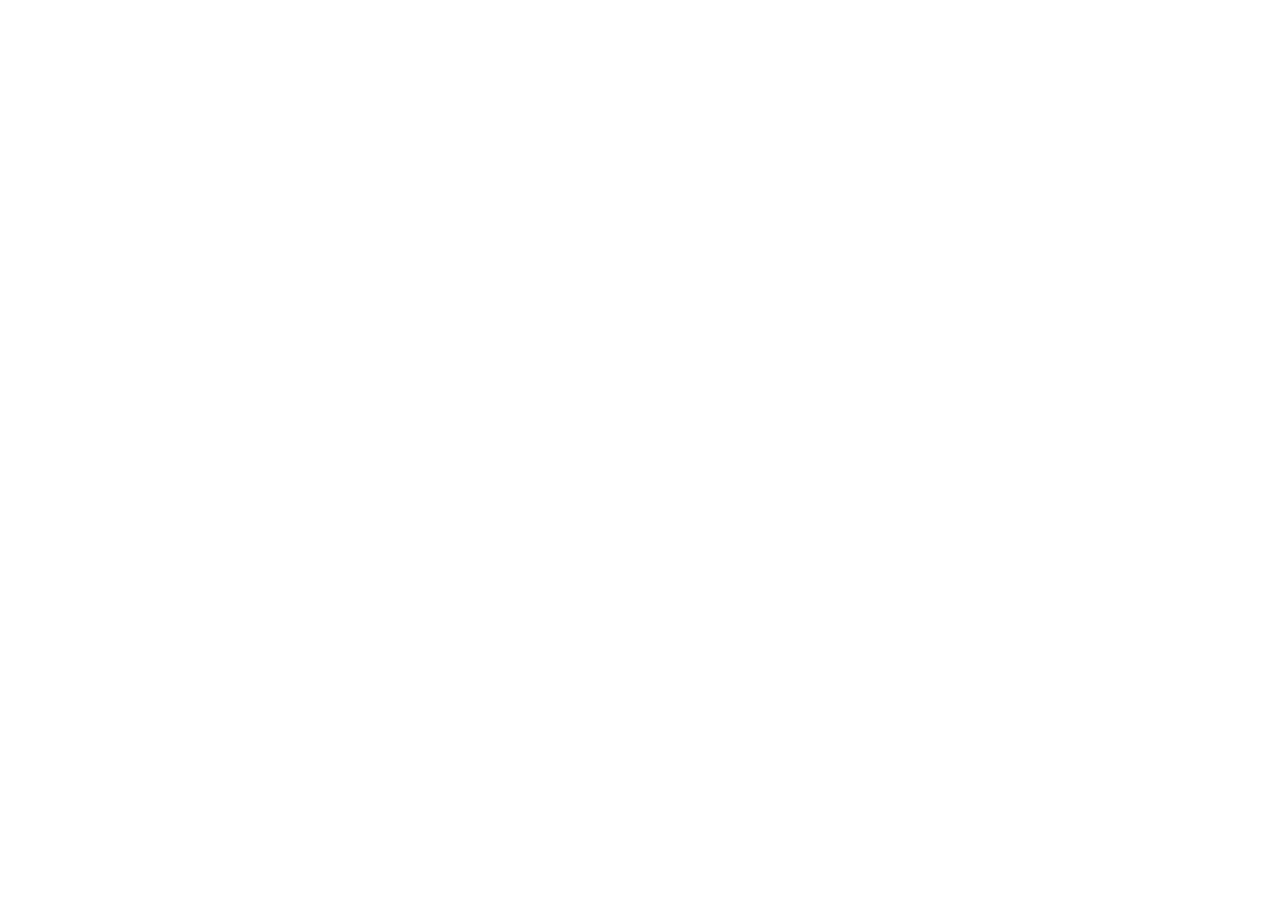
==== index.html @ 214df794 "Add files via upload" ====
<!doctype html>
<html lang="pt-PT">

  <head>
    <meta charset="UTF-8" />
    <meta
      name="viewport"
      content="width=device-width, initial-scale=1.0, maximum-scale=1" />
    <meta name="theme-color" content="#101b34" />
    <meta name="application-name" content="QualiControl" />
    <meta name="apple-mobile-web-app-capable" content="yes" />
    <meta name="apple-mobile-web-app-status-bar-style" content="black-translucent" />
    <link rel="apple-touch-icon" href="/manus-storage/qualicontrol-pwa-512_d191e79d.png" />
    <title>QualiControl</title>
    <!-- THIS IS THE START OF A COMMENT BLOCK, BLOCK TO BE DELETED: Google Fonts here, example:
    <link rel="preconnect" href="https://fonts.googleapis.com" />
    <link rel="preconnect" href="https://fonts.gstatic.com" crossorigin />
    <link href="https://fonts.googleapis.com/css2?family=Inter:wght@400;500;600;700&display=swap" rel="stylesheet" />
    THIS IS THE END OF A COMMENT BLOCK, BLOCK TO BE DELETED -->
    <script type="module" crossorigin src="/assets/index-Bq9Lultk.js"></script>
    <link rel="stylesheet" crossorigin href="/assets/index-f9UstRz8.css">
  <link rel="manifest" href="/manifest.webmanifest"><script id="vite-plugin-pwa:register-sw" src="/registerSW.js"></script></head>

  <body>
    <script id="manus-runtime">window.__MANUS_HOST_DEV__ = false;
(function(){"use strict";var Mr={exports:{}},Kn={};/**
 * @license React
 * react-jsx-runtime.production.js
 *
 * Copyright (c) Meta Platforms, Inc. and affiliates.
 *
 * This source code is licensed under the MIT license found in the
 * LICENSE file in the root directory of this source tree.
 */var Fc;function dm(){if(Fc)return Kn;Fc=1;var r=Symbol.for("react.transitional.element"),i=Symbol.for("react.fragment");function c(s,d,m){var x=null;if(m!==void 0&&(x=""+m),d.key!==void 0&&(x=""+d.key),"key"in d){m={};for(var R in d)R!=="key"&&(m[R]=d[R])}else m=d;return d=m.ref,{$$typeof:r,type:s,key:x,ref:d!==void 0?d:null,props:m}}return Kn.Fragment=i,Kn.jsx=c,Kn.jsxs=c,Kn}var Ic;function fm(){return Ic||(Ic=1,Mr.exports=dm()),Mr.exports}var h=fm(),Ar={exports:{}},Pn={},Rr={exports:{}},Nr={};/**
 * @license React
 * scheduler.production.js
 *
 * Copyright (c) Meta Platforms, Inc. and affiliates.
 *
 * This source code is licensed under the MIT license found in the
 * LICENSE file in the root directory of this source tree.
 */var tu;function hm(){return tu||(tu=1,function(r){function i(A,q){var B=A.length;A.push(q);t:for(;0<B;){var bt=B-1>>>1,p=A[bt];if(0<d(p,q))A[bt]=q,A[B]=p,B=bt;else break t}}function c(A){return A.length===0?null:A[0]}function s(A){if(A.length===0)return null;var q=A[0],B=A.pop();if(B!==q){A[0]=B;t:for(var bt=0,p=A.length,O=p>>>1;bt<O;){var X=2*(bt+1)-1,G=A[X],Z=X+1,st=A[Z];if(0>d(G,B))Z<p&&0>d(st,G)?(A[bt]=st,A[Z]=B,bt=Z):(A[bt]=G,A[X]=B,bt=X);else if(Z<p&&0>d(st,B))A[bt]=st,A[Z]=B,bt=Z;else break t}}return q}function d(A,q){var B=A.sortIndex-q.sortIndex;return B!==0?B:A.id-q.id}if(r.unstable_now=void 0,typeof performance=="object"&&typeof performance.now=="function"){var m=performance;r.unstable_now=function(){return m.now()}}else{var x=Date,R=x.now();r.unstable_now=function(){return x.now()-R}}var C=[],v=[],D=1,j=null,J=3,at=!1,$=!1,nt=!1,ct=!1,ht=typeof setTimeout=="function"?setTimeout:null,St=typeof clearTimeout=="function"?clearTimeout:null,_=typeof setImmediate<"u"?setImmediate:null;function Y(A){for(var q=c(v);q!==null;){if(q.callback===null)s(v);else if(q.startTime<=A)s(v),q.sortIndex=q.expirationTime,i(C,q);else break;q=c(v)}}function H(A){if(nt=!1,Y(A),!$)if(c(C)!==null)$=!0,it||(it=!0,Bt());else{var q=c(v);q!==null&&Mt(H,q.startTime-A)}}var it=!1,rt=-1,V=5,xt=-1;function Be(){return ct?!0:!(r.unstable_now()-xt<V)}function te(){if(ct=!1,it){var A=r.unstable_now();xt=A;var q=!0;try{t:{$=!1,nt&&(nt=!1,St(rt),rt=-1),at=!0;var B=J;try{e:{for(Y(A),j=c(C);j!==null&&!(j.expirationTime>A&&Be());){var bt=j.callback;if(typeof bt=="function"){j.callback=null,J=j.priorityLevel;var p=bt(j.expirationTime<=A);if(A=r.unstable_now(),typeof p=="function"){j.callback=p,Y(A),q=!0;break e}j===c(C)&&s(C),Y(A)}else s(C);j=c(C)}if(j!==null)q=!0;else{var O=c(v);O!==null&&Mt(H,O.startTime-A),q=!1}}break t}finally{j=null,J=B,at=!1}q=void 0}}finally{q?Bt():it=!1}}}var Bt;if(typeof _=="function")Bt=function(){_(te)};else if(typeof MessageChannel<"u"){var me=new MessageChannel,Se=me.port2;me.port1.onmessage=te,Bt=function(){Se.postMessage(null)}}else Bt=function(){ht(te,0)};function Mt(A,q){rt=ht(function(){A(r.unstable_now())},q)}r.unstable_IdlePriority=5,r.unstable_ImmediatePriority=1,r.unstable_LowPriority=4,r.unstable_NormalPriority=3,r.unstable_Profiling=null,r.unstable_UserBlockingPriority=2,r.unstable_cancelCallback=function(A){A.callback=null},r.unstable_forceFrameRate=function(A){0>A||125<A?console.error("forceFrameRate takes a positive int between 0 and 125, forcing frame rates higher than 125 fps is not supported"):V=0<A?Math.floor(1e3/A):5},r.unstable_getCurrentPriorityLevel=function(){return J},r.unstable_next=function(A){switch(J){case 1:case 2:case 3:var q=3;break;default:q=J}var B=J;J=q;try{return A()}finally{J=B}},r.unstable_requestPaint=function(){ct=!0},r.unstable_runWithPriority=function(A,q){switch(A){case 1:case 2:case 3:case 4:case 5:break;default:A=3}var B=J;J=A;try{return q()}finally{J=B}},r.unstable_scheduleCallback=function(A,q,B){var bt=r.unstable_now();switch(typeof B=="object"&&B!==null?(B=B.delay,B=typeof B=="number"&&0<B?bt+B:bt):B=bt,A){case 1:var p=-1;break;case 2:p=250;break;case 5:p=1073741823;break;case 4:p=1e4;break;default:p=5e3}return p=B+p,A={id:D++,callback:q,priorityLevel:A,startTime:B,expirationTime:p,sortIndex:-1},B>bt?(A.sortIndex=B,i(v,A),c(C)===null&&A===c(v)&&(nt?(St(rt),rt=-1):nt=!0,Mt(H,B-bt))):(A.sortIndex=p,i(C,A),$||at||($=!0,it||(it=!0,Bt()))),A},r.unstable_shouldYield=Be,r.unstable_wrapCallback=function(A){var q=J;return function(){var B=J;J=q;try{return A.apply(this,arguments)}finally{J=B}}}}(Nr)),Nr}var eu;function mm(){return eu||(eu=1,Rr.exports=hm()),Rr.exports}var zr={exports:{}},ut={};/**
 * @license React
 * react.production.js
 *
 * Copyright (c) Meta Platforms, Inc. and affiliates.
 *
 * This source code is licensed under the MIT license found in the
 * LICENSE file in the root directory of this source tree.
 */var lu;function gm(){if(lu)return ut;lu=1;var r=Symbol.for("react.transitional.element"),i=Symbol.for("react.portal"),c=Symbol.for("react.fragment"),s=Symbol.for("react.strict_mode"),d=Symbol.for("react.profiler"),m=Symbol.for("react.consumer"),x=Symbol.for("react.context"),R=Symbol.for("react.forward_ref"),C=Symbol.for("react.suspense"),v=Symbol.for("react.memo"),D=Symbol.for("react.lazy"),j=Symbol.iterator;function J(p){return p===null||typeof p!="object"?null:(p=j&&p[j]||p["@@iterator"],typeof p=="function"?p:null)}var at={isMounted:function(){return!1},enqueueForceUpdate:function(){},enqueueReplaceState:function(){},enqueueSetState:function(){}},$=Object.assign,nt={};function ct(p,O,X){this.props=p,this.context=O,this.refs=nt,this.updater=X||at}ct.prototype.isReactComponent={},ct.prototype.setState=function(p,O){if(typeof p!="object"&&typeof p!="function"&&p!=null)throw Error("takes an object of state variables to update or a function which returns an object of state variables.");this.updater.enqueueSetState(this,p,O,"setState")},ct.prototype.forceUpdate=function(p){this.updater.enqueueForceUpdate(this,p,"forceUpdate")};function ht(){}ht.prototype=ct.prototype;function St(p,O,X){this.props=p,this.context=O,this.refs=nt,this.updater=X||at}var _=St.prototype=new ht;_.constructor=St,$(_,ct.prototype),_.isPureReactComponent=!0;var Y=Array.isArray,H={H:null,A:null,T:null,S:null,V:null},it=Object.prototype.hasOwnProperty;function rt(p,O,X,G,Z,st){return X=st.ref,{$$typeof:r,type:p,key:O,ref:X!==void 0?X:null,props:st}}function V(p,O){return rt(p.type,O,void 0,void 0,void 0,p.props)}function xt(p){return typeof p=="object"&&p!==null&&p.$$typeof===r}function Be(p){var O={"=":"=0",":":"=2"};return"$"+p.replace(/[=:]/g,function(X){return O[X]})}var te=/\/+/g;function Bt(p,O){return typeof p=="object"&&p!==null&&p.key!=null?Be(""+p.key):O.toString(36)}function me(){}function Se(p){switch(p.status){case"fulfilled":return p.value;case"rejected":throw p.reason;default:switch(typeof p.status=="string"?p.then(me,me):(p.status="pending",p.then(function(O){p.status==="pending"&&(p.status="fulfilled",p.value=O)},function(O){p.status==="pending"&&(p.status="rejected",p.reason=O)})),p.status){case"fulfilled":return p.value;case"rejected":throw p.reason}}throw p}function Mt(p,O,X,G,Z){var st=typeof p;(st==="undefined"||st==="boolean")&&(p=null);var I=!1;if(p===null)I=!0;else switch(st){case"bigint":case"string":case"number":I=!0;break;case"object":switch(p.$$typeof){case r:case i:I=!0;break;case D:return I=p._init,Mt(I(p._payload),O,X,G,Z)}}if(I)return Z=Z(p),I=G===""?"."+Bt(p,0):G,Y(Z)?(X="",I!=null&&(X=I.replace(te,"$&/")+"/"),Mt(Z,O,X,"",function(Jt){return Jt})):Z!=null&&(xt(Z)&&(Z=V(Z,X+(Z.key==null||p&&p.key===Z.key?"":(""+Z.key).replace(te,"$&/")+"/")+I)),O.push(Z)),1;I=0;var gt=G===""?".":G+":";if(Y(p))for(var Tt=0;Tt<p.length;Tt++)G=p[Tt],st=gt+Bt(G,Tt),I+=Mt(G,O,X,st,Z);else if(Tt=J(p),typeof Tt=="function")for(p=Tt.call(p),Tt=0;!(G=p.next()).done;)G=G.value,st=gt+Bt(G,Tt++),I+=Mt(G,O,X,st,Z);else if(st==="object"){if(typeof p.then=="function")return Mt(Se(p),O,X,G,Z);throw O=String(p),Error("Objects are not valid as a React child (found: "+(O==="[object Object]"?"object with keys {"+Object.keys(p).join(", ")+"}":O)+"). If you meant to render a collection of children, use an array instead.")}return I}function A(p,O,X){if(p==null)return p;var G=[],Z=0;return Mt(p,G,"","",function(st){return O.call(X,st,Z++)}),G}function q(p){if(p._status===-1){var O=p._result;O=O(),O.then(function(X){(p._status===0||p._status===-1)&&(p._status=1,p._result=X)},function(X){(p._status===0||p._status===-1)&&(p._status=2,p._result=X)}),p._status===-1&&(p._status=0,p._result=O)}if(p._status===1)return p._result.default;throw p._result}var B=typeof reportError=="function"?reportError:function(p){if(typeof window=="object"&&typeof window.ErrorEvent=="function"){var O=new window.ErrorEvent("error",{bubbles:!0,cancelable:!0,message:typeof p=="object"&&p!==null&&typeof p.message=="string"?String(p.message):String(p),error:p});if(!window.dispatchEvent(O))return}else if(typeof process=="object"&&typeof process.emit=="function"){process.emit("uncaughtException",p);return}console.error(p)};function bt(){}return ut.Children={map:A,forEach:function(p,O,X){A(p,function(){O.apply(this,arguments)},X)},count:function(p){var O=0;return A(p,function(){O++}),O},toArray:function(p){return A(p,function(O){return O})||[]},only:function(p){if(!xt(p))throw Error("React.Children.only expected to receive a single React element child.");return p}},ut.Component=ct,ut.Fragment=c,ut.Profiler=d,ut.PureComponent=St,ut.StrictMode=s,ut.Suspense=C,ut.__CLIENT_INTERNALS_DO_NOT_USE_OR_WARN_USERS_THEY_CANNOT_UPGRADE=H,ut.__COMPILER_RUNTIME={__proto__:null,c:function(p){return H.H.useMemoCache(p)}},ut.cache=function(p){return function(){return p.apply(null,arguments)}},ut.cloneElement=function(p,O,X){if(p==null)throw Error("The argument must be a React element, but you passed "+p+".");var G=$({},p.props),Z=p.key,st=void 0;if(O!=null)for(I in O.ref!==void 0&&(st=void 0),O.key!==void 0&&(Z=""+O.key),O)!it.call(O,I)||I==="key"||I==="__self"||I==="__source"||I==="ref"&&O.ref===void 0||(G[I]=O[I]);var I=arguments.length-2;if(I===1)G.children=X;else if(1<I){for(var gt=Array(I),Tt=0;Tt<I;Tt++)gt[Tt]=arguments[Tt+2];G.children=gt}return rt(p.type,Z,void 0,void 0,st,G)},ut.createContext=function(p){return p={$$typeof:x,_currentValue:p,_currentValue2:p,_threadCount:0,Provider:null,Consumer:null},p.Provider=p,p.Consumer={$$typeof:m,_context:p},p},ut.createElement=function(p,O,X){var G,Z={},st=null;if(O!=null)for(G in O.key!==void 0&&(st=""+O.key),O)it.call(O,G)&&G!=="key"&&G!=="__self"&&G!=="__source"&&(Z[G]=O[G]);var I=arguments.length-2;if(I===1)Z.children=X;else if(1<I){for(var gt=Array(I),Tt=0;Tt<I;Tt++)gt[Tt]=arguments[Tt+2];Z.children=gt}if(p&&p.defaultProps)for(G in I=p.defaultProps,I)Z[G]===void 0&&(Z[G]=I[G]);return rt(p,st,void 0,void 0,null,Z)},ut.createRef=function(){return{current:null}},ut.forwardRef=function(p){return{$$typeof:R,render:p}},ut.isValidElement=xt,ut.lazy=function(p){return{$$typeof:D,_payload:{_status:-1,_result:p},_init:q}},ut.memo=function(p,O){return{$$typeof:v,type:p,compare:O===void 0?null:O}},ut.startTransition=function(p){var O=H.T,X={};H.T=X;try{var G=p(),Z=H.S;Z!==null&&Z(X,G),typeof G=="object"&&G!==null&&typeof G.then=="function"&&G.then(bt,B)}catch(st){B(st)}finally{H.T=O}},ut.unstable_useCacheRefresh=function(){return H.H.useCacheRefresh()},ut.use=function(p){return H.H.use(p)},ut.useActionState=function(p,O,X){return H.H.useActionState(p,O,X)},ut.useCallback=function(p,O){return H.H.useCallback(p,O)},ut.useContext=function(p){return H.H.useContext(p)},ut.useDebugValue=function(){},ut.useDeferredValue=function(p,O){return H.H.useDeferredValue(p,O)},ut.useEffect=function(p,O,X){var G=H.H;if(typeof X=="function")throw Error("useEffect CRUD overload is not enabled in this build of React.");return G.useEffect(p,O)},ut.useId=function(){return H.H.useId()},ut.useImperativeHandle=function(p,O,X){return H.H.useImperativeHandle(p,O,X)},ut.useInsertionEffect=function(p,O){return H.H.useInsertionEffect(p,O)},ut.useLayoutEffect=function(p,O){return H.H.useLayoutEffect(p,O)},ut.useMemo=function(p,O){return H.H.useMemo(p,O)},ut.useOptimistic=function(p,O){return H.H.useOptimistic(p,O)},ut.useReducer=function(p,O,X){return H.H.useReducer(p,O,X)},ut.useRef=function(p){return H.H.useRef(p)},ut.useState=function(p){return H.H.useState(p)},ut.useSyncExternalStore=function(p,O,X){return H.H.useSyncExternalStore(p,O,X)},ut.useTransition=function(){return H.H.useTransition()},ut.version="19.1.1",ut}var au;function _r(){return au||(au=1,zr.exports=gm()),zr.exports}var kr={exports:{}},he={};/**
 * @license React
 * react-dom.production.js
 *
 * Copyright (c) Meta Platforms, Inc. and affiliates.
 *
 * This source code is licensed under the MIT license found in the
 * LICENSE file in the root directory of this source tree.
 */var nu;function pm(){if(nu)return he;nu=1;var r=_r();function i(C){var v="https://react.dev/errors/"+C;if(1<arguments.length){v+="?args[]="+encodeURIComponent(arguments[1]);for(var D=2;D<arguments.length;D++)v+="&args[]="+encodeURIComponent(arguments[D])}return"Minified React error #"+C+"; visit "+v+" for the full message or use the non-minified dev environment for full errors and additional helpful warnings."}function c(){}var s={d:{f:c,r:function(){throw Error(i(522))},D:c,C:c,L:c,m:c,X:c,S:c,M:c},p:0,findDOMNode:null},d=Symbol.for("react.portal");function m(C,v,D){var j=3<arguments.length&&arguments[3]!==void 0?arguments[3]:null;return{$$typeof:d,key:j==null?null:""+j,children:C,containerInfo:v,implementation:D}}var x=r.__CLIENT_INTERNALS_DO_NOT_USE_OR_WARN_USERS_THEY_CANNOT_UPGRADE;function R(C,v){if(C==="font")return"";if(typeof v=="string")return v==="use-credentials"?v:""}return he.__DOM_INTERNALS_DO_NOT_USE_OR_WARN_USERS_THEY_CANNOT_UPGRADE=s,he.createPortal=function(C,v){var D=2<arguments.length&&arguments[2]!==void 0?arguments[2]:null;if(!v||v.nodeType!==1&&v.nodeType!==9&&v.nodeType!==11)throw Error(i(299));return m(C,v,null,D)},he.flushSync=function(C){var v=x.T,D=s.p;try{if(x.T=null,s.p=2,C)return C()}finally{x.T=v,s.p=D,s.d.f()}},he.preconnect=function(C,v){typeof C=="string"&&(v?(v=v.crossOrigin,v=typeof v=="string"?v==="use-credentials"?v:"":void 0):v=null,s.d.C(C,v))},he.prefetchDNS=function(C){typeof C=="string"&&s.d.D(C)},he.preinit=function(C,v){if(typeof C=="string"&&v&&typeof v.as=="string"){var D=v.as,j=R(D,v.crossOrigin),J=typeof v.integrity=="string"?v.integrity:void 0,at=typeof v.fetchPriority=="string"?v.fetchPriority:void 0;D==="style"?s.d.S(C,typeof v.precedence=="string"?v.precedence:void 0,{crossOrigin:j,integrity:J,fetchPriority:at}):D==="script"&&s.d.X(C,{crossOrigin:j,integrity:J,fetchPriority:at,nonce:typeof v.nonce=="string"?v.nonce:void 0})}},he.preinitModule=function(C,v){if(typeof C=="string")if(typeof v=="object"&&v!==null){if(v.as==null||v.as==="script"){var D=R(v.as,v.crossOrigin);s.d.M(C,{crossOrigin:D,integrity:typeof v.integrity=="string"?v.integrity:void 0,nonce:typeof v.nonce=="string"?v.nonce:void 0})}}else v==null&&s.d.M(C)},he.preload=function(C,v){if(typeof C=="string"&&typeof v=="object"&&v!==null&&typeof v.as=="string"){var D=v.as,j=R(D,v.crossOrigin);s.d.L(C,D,{crossOrigin:j,integrity:typeof v.integrity=="string"?v.integrity:void 0,nonce:typeof v.nonce=="string"?v.nonce:void 0,type:typeof v.type=="string"?v.type:void 0,fetchPriority:typeof v.fetchPriority=="string"?v.fetchPriority:void 0,referrerPolicy:typeof v.referrerPolicy=="string"?v.referrerPolicy:void 0,imageSrcSet:typeof v.imageSrcSet=="string"?v.imageSrcSet:void 0,imageSizes:typeof v.imageSizes=="string"?v.imageSizes:void 0,media:typeof v.media=="string"?v.media:void 0})}},he.preloadModule=function(C,v){if(typeof C=="string")if(v){var D=R(v.as,v.crossOrigin);s.d.m(C,{as:typeof v.as=="string"&&v.as!=="script"?v.as:void 0,crossOrigin:D,integrity:typeof v.integrity=="string"?v.integrity:void 0})}else s.d.m(C)},he.requestFormReset=function(C){s.d.r(C)},he.unstable_batchedUpdates=function(C,v){return C(v)},he.useFormState=function(C,v,D){return x.H.useFormState(C,v,D)},he.useFormStatus=function(){return x.H.useHostTransitionStatus()},he.version="19.1.1",he}var ou;function ym(){if(ou)return kr.exports;ou=1;function r(){if(!(typeof __REACT_DEVTOOLS_GLOBAL_HOOK__>"u"||typeof __REACT_DEVTOOLS_GLOBAL_HOOK__.checkDCE!="function"))try{__REACT_DEVTOOLS_GLOBAL_HOOK__.checkDCE(r)}catch(i){console.error(i)}}return r(),kr.exports=pm(),kr.exports}/**
 * @license React
 * react-dom-client.production.js
 *
 * Copyright (c) Meta Platforms, Inc. and affiliates.
 *
 * This source code is licensed under the MIT license found in the
 * LICENSE file in the root directory of this source tree.
 */var iu;function vm(){if(iu)return Pn;iu=1;var r=mm(),i=_r(),c=ym();function s(t){var e="https://react.dev/errors/"+t;if(1<arguments.length){e+="?args[]="+encodeURIComponent(arguments[1]);for(var l=2;l<arguments.length;l++)e+="&args[]="+encodeURIComponent(arguments[l])}return"Minified React error #"+t+"; visit "+e+" for the full message or use the non-minified dev environment for full errors and additional helpful warnings."}function d(t){return!(!t||t.nodeType!==1&&t.nodeType!==9&&t.nodeType!==11)}function m(t){var e=t,l=t;if(t.alternate)for(;e.return;)e=e.return;else{t=e;do e=t,(e.flags&4098)!==0&&(l=e.return),t=e.return;while(t)}return e.tag===3?l:null}function x(t){if(t.tag===13){var e=t.memoizedState;if(e===null&&(t=t.alternate,t!==null&&(e=t.memoizedState)),e!==null)return e.dehydrated}return null}function R(t){if(m(t)!==t)throw Error(s(188))}function C(t){var e=t.alternate;if(!e){if(e=m(t),e===null)throw Error(s(188));return e!==t?null:t}for(var l=t,a=e;;){var n=l.return;if(n===null)break;var o=n.alternate;if(o===null){if(a=n.return,a!==null){l=a;continue}break}if(n.child===o.child){for(o=n.child;o;){if(o===l)return R(n),t;if(o===a)return R(n),e;o=o.sibling}throw Error(s(188))}if(l.return!==a.return)l=n,a=o;else{for(var u=!1,f=n.child;f;){if(f===l){u=!0,l=n,a=o;break}if(f===a){u=!0,a=n,l=o;break}f=f.sibling}if(!u){for(f=o.child;f;){if(f===l){u=!0,l=o,a=n;break}if(f===a){u=!0,a=o,l=n;break}f=f.sibling}if(!u)throw Error(s(189))}}if(l.alternate!==a)throw Error(s(190))}if(l.tag!==3)throw Error(s(188));return l.stateNode.current===l?t:e}function v(t){var e=t.tag;if(e===5||e===26||e===27||e===6)return t;for(t=t.child;t!==null;){if(e=v(t),e!==null)return e;t=t.sibling}return null}var D=Object.assign,j=Symbol.for("react.element"),J=Symbol.for("react.transitional.element"),at=Symbol.for("react.portal"),$=Symbol.for("react.fragment"),nt=Symbol.for("react.strict_mode"),ct=Symbol.for("react.profiler"),ht=Symbol.for("react.provider"),St=Symbol.for("react.consumer"),_=Symbol.for("react.context"),Y=Symbol.for("react.forward_ref"),H=Symbol.for("react.suspense"),it=Symbol.for("react.suspense_list"),rt=Symbol.for("react.memo"),V=Symbol.for("react.lazy"),xt=Symbol.for("react.activity"),Be=Symbol.for("react.memo_cache_sentinel"),te=Symbol.iterator;function Bt(t){return t===null||typeof t!="object"?null:(t=te&&t[te]||t["@@iterator"],typeof t=="function"?t:null)}var me=Symbol.for("react.client.reference");function Se(t){if(t==null)return null;if(typeof t=="function")return t.$$typeof===me?null:t.displayName||t.name||null;if(typeof t=="string")return t;switch(t){case $:return"Fragment";case ct:return"Profiler";case nt:return"StrictMode";case H:return"Suspense";case it:return"SuspenseList";case xt:return"Activity"}if(typeof t=="object")switch(t.$$typeof){case at:return"Portal";case _:return(t.displayName||"Context")+".Provider";case St:return(t._context.displayName||"Context")+".Consumer";case Y:var e=t.render;return t=t.displayName,t||(t=e.displayName||e.name||"",t=t!==""?"ForwardRef("+t+")":"ForwardRef"),t;case rt:return e=t.displayName||null,e!==null?e:Se(t.type)||"Memo";case V:e=t._payload,t=t._init;try{return Se(t(e))}catch{}}return null}var Mt=Array.isArray,A=i.__CLIENT_INTERNALS_DO_NOT_USE_OR_WARN_USERS_THEY_CANNOT_UPGRADE,q=c.__DOM_INTERNALS_DO_NOT_USE_OR_WARN_USERS_THEY_CANNOT_UPGRADE,B={pending:!1,data:null,method:null,action:null},bt=[],p=-1;function O(t){return{current:t}}function X(t){0>p||(t.current=bt[p],bt[p]=null,p--)}function G(t,e){p++,bt[p]=t.current,t.current=e}var Z=O(null),st=O(null),I=O(null),gt=O(null);function Tt(t,e){switch(G(I,e),G(st,t),G(Z,null),e.nodeType){case 9:case 11:t=(t=e.documentElement)&&(t=t.namespaceURI)?Uh(t):0;break;default:if(t=e.tagName,e=e.namespaceURI)e=Uh(e),t=Gh(e,t);else switch(t){case"svg":t=1;break;case"math":t=2;break;default:t=0}}X(Z),G(Z,t)}function Jt(){X(Z),X(st),X(I)}function Ke(t){t.memoizedState!==null&&G(gt,t);var e=Z.current,l=Gh(e,t.type);e!==l&&(G(st,t),G(Z,l))}function Ce(t){st.current===t&&(X(Z),X(st)),gt.current===t&&(X(gt),Wo._currentValue=B)}var Pe=Object.prototype.hasOwnProperty,yl=r.unstable_scheduleCallback,sn=r.unstable_cancelCallback,Ca=r.unstable_shouldYield,ri=r.unstable_requestPaint,ge=r.unstable_now,si=r.unstable_getCurrentPriorityLevel,Ul=r.unstable_ImmediatePriority,Fn=r.unstable_UserBlockingPriority,nl=r.unstable_NormalPriority,ci=r.unstable_LowPriority,Gl=r.unstable_IdlePriority,ui=r.log,Ea=r.unstable_setDisableYieldValue,ql=null,Wt=null;function Je(t){if(typeof ui=="function"&&Ea(t),Wt&&typeof Wt.setStrictMode=="function")try{Wt.setStrictMode(ql,t)}catch{}}var $t=Math.clz32?Math.clz32:fi,di=Math.log,Ta=Math.LN2;function fi(t){return t>>>=0,t===0?32:31-(di(t)/Ta|0)|0}var L=256,cn=4194304;function vl(t){var e=t&42;if(e!==0)return e;switch(t&-t){case 1:return 1;case 2:return 2;case 4:return 4;case 8:return 8;case 16:return 16;case 32:return 32;case 64:return 64;case 128:return 128;case 256:case 512:case 1024:case 2048:case 4096:case 8192:case 16384:case 32768:case 65536:case 131072:case 262144:case 524288:case 1048576:case 2097152:return t&4194048;case 4194304:case 8388608:case 16777216:case 33554432:return t&62914560;case 67108864:return 67108864;case 134217728:return 134217728;case 268435456:return 268435456;case 536870912:return 536870912;case 1073741824:return 0;default:return t}}function un(t,e,l){var a=t.pendingLanes;if(a===0)return 0;var n=0,o=t.suspendedLanes,u=t.pingedLanes;t=t.warmLanes;var f=a&134217727;return f!==0?(a=f&~o,a!==0?n=vl(a):(u&=f,u!==0?n=vl(u):l||(l=f&~t,l!==0&&(n=vl(l))))):(f=a&~o,f!==0?n=vl(f):u!==0?n=vl(u):l||(l=a&~t,l!==0&&(n=vl(l)))),n===0?0:e!==0&&e!==n&&(e&o)===0&&(o=n&-n,l=e&-e,o>=l||o===32&&(l&4194048)!==0)?e:n}function Dt(t,e){return(t.pendingLanes&~(t.suspendedLanes&~t.pingedLanes)&e)===0}function In(t,e){switch(t){case 1:case 2:case 4:case 8:case 64:return e+250;case 16:case 32:case 128:case 256:case 512:case 1024:case 2048:case 4096:case 8192:case 16384:case 32768:case 65536:case 131072:case 262144:case 524288:case 1048576:case 2097152:return e+5e3;case 4194304:case 8388608:case 16777216:case 33554432:return-1;case 67108864:case 134217728:case 268435456:case 536870912:case 1073741824:return-1;default:return-1}}function to(){var t=L;return L<<=1,(L&4194048)===0&&(L=256),t}function hi(){var t=cn;return cn<<=1,(cn&62914560)===0&&(cn=4194304),t}function eo(t){for(var e=[],l=0;31>l;l++)e.push(t);return e}function Da(t,e){t.pendingLanes|=e,e!==268435456&&(t.suspendedLanes=0,t.pingedLanes=0,t.warmLanes=0)}function ts(t,e,l,a,n,o){var u=t.pendingLanes;t.pendingLanes=l,t.suspendedLanes=0,t.pingedLanes=0,t.warmLanes=0,t.expiredLanes&=l,t.entangledLanes&=l,t.errorRecoveryDisabledLanes&=l,t.shellSuspendCounter=0;var f=t.entanglements,g=t.expirationTimes,S=t.hiddenUpdates;for(l=u&~l;0<l;){var N=31-$t(l),k=1<<N;f[N]=0,g[N]=-1;var E=S[N];if(E!==null)for(S[N]=null,N=0;N<E.length;N++){var T=E[N];T!==null&&(T.lane&=-536870913)}l&=~k}a!==0&&mi(t,a,0),o!==0&&n===0&&t.tag!==0&&(t.suspendedLanes|=o&~(u&~e))}function mi(t,e,l){t.pendingLanes|=e,t.suspendedLanes&=~e;var a=31-$t(e);t.entangledLanes|=e,t.entanglements[a]=t.entanglements[a]|1073741824|l&4194090}function gi(t,e){var l=t.entangledLanes|=e;for(t=t.entanglements;l;){var a=31-$t(l),n=1<<a;n&e|t[a]&e&&(t[a]|=e),l&=~n}}function lo(t){switch(t){case 2:t=1;break;case 8:t=4;break;case 32:t=16;break;case 256:case 512:case 1024:case 2048:case 4096:case 8192:case 16384:case 32768:case 65536:case 131072:case 262144:case 524288:case 1048576:case 2097152:case 4194304:case 8388608:case 16777216:case 33554432:t=128;break;case 268435456:t=134217728;break;default:t=0}return t}function ao(t){return t&=-t,2<t?8<t?(t&134217727)!==0?32:268435456:8:2}function pi(){var t=q.p;return t!==0?t:(t=window.event,t===void 0?32:om(t.type))}function es(t,e){var l=q.p;try{return q.p=t,e()}finally{q.p=l}}var ol=Math.random().toString(36).slice(2),ee="__reactFiber$"+ol,pe="__reactProps$"+ol,Yl="__reactContainer$"+ol,no="__reactEvents$"+ol,ls="__reactListeners$"+ol,as="__reactHandles$"+ol,yi="__reactResources$"+ol,Ma="__reactMarker$"+ol;function oo(t){delete t[ee],delete t[pe],delete t[no],delete t[ls],delete t[as]}function Vl(t){var e=t[ee];if(e)return e;for(var l=t.parentNode;l;){if(e=l[Yl]||l[ee]){if(l=e.alternate,e.child!==null||l!==null&&l.child!==null)for(t=Xh(t);t!==null;){if(l=t[ee])return l;t=Xh(t)}return e}t=l,l=t.parentNode}return null}function Xl(t){if(t=t[ee]||t[Yl]){var e=t.tag;if(e===5||e===6||e===13||e===26||e===27||e===3)return t}return null}function Aa(t){var e=t.tag;if(e===5||e===26||e===27||e===6)return t.stateNode;throw Error(s(33))}function Zl(t){var e=t[yi];return e||(e=t[yi]={hoistableStyles:new Map,hoistableScripts:new Map}),e}function Vt(t){t[Ma]=!0}var vi=new Set,bi={};function bl(t,e){We(t,e),We(t+"Capture",e)}function We(t,e){for(bi[t]=e,t=0;t<e.length;t++)vi.add(e[t])}var ns=RegExp("^[:A-Z_a-z\\u00C0-\\u00D6\\u00D8-\\u00F6\\u00F8-\\u02FF\\u0370-\\u037D\\u037F-\\u1FFF\\u200C-\\u200D\\u2070-\\u218F\\u2C00-\\u2FEF\\u3001-\\uD7FF\\uF900-\\uFDCF\\uFDF0-\\uFFFD][:A-Z_a-z\\u00C0-\\u00D6\\u00D8-\\u00F6\\u00F8-\\u02FF\\u0370-\\u037D\\u037F-\\u1FFF\\u200C-\\u200D\\u2070-\\u218F\\u2C00-\\u2FEF\\u3001-\\uD7FF\\uF900-\\uFDCF\\uFDF0-\\uFFFD\\-.0-9\\u00B7\\u0300-\\u036F\\u203F-\\u2040]*$"),xi={},wi={};function Ra(t){return Pe.call(wi,t)?!0:Pe.call(xi,t)?!1:ns.test(t)?wi[t]=!0:(xi[t]=!0,!1)}function M(t,e,l){if(Ra(e))if(l===null)t.removeAttribute(e);else{switch(typeof l){case"undefined":case"function":case"symbol":t.removeAttribute(e);return;case"boolean":var a=e.toLowerCase().slice(0,5);if(a!=="data-"&&a!=="aria-"){t.removeAttribute(e);return}}t.setAttribute(e,""+l)}}function tt(t,e,l){if(l===null)t.removeAttribute(e);else{switch(typeof l){case"undefined":case"function":case"symbol":case"boolean":t.removeAttribute(e);return}t.setAttribute(e,""+l)}}function Ot(t,e,l,a){if(a===null)t.removeAttribute(l);else{switch(typeof a){case"undefined":case"function":case"symbol":case"boolean":t.removeAttribute(l);return}t.setAttributeNS(e,l,""+a)}}var le,Ee;function ae(t){if(le===void 0)try{throw Error()}catch(l){var e=l.stack.trim().match(/\n( *(at )?)/);le=e&&e[1]||"",Ee=-1<l.stack.indexOf(`
    at`)?" (<anonymous>)":-1<l.stack.indexOf("@")?"@unknown:0:0":""}return`
`+le+t+Ee}var Le=!1;function He(t,e){if(!t||Le)return"";Le=!0;var l=Error.prepareStackTrace;Error.prepareStackTrace=void 0;try{var a={DetermineComponentFrameRoot:function(){try{if(e){var k=function(){throw Error()};if(Object.defineProperty(k.prototype,"props",{set:function(){throw Error()}}),typeof Reflect=="object"&&Reflect.construct){try{Reflect.construct(k,[])}catch(T){var E=T}Reflect.construct(t,[],k)}else{try{k.call()}catch(T){E=T}t.call(k.prototype)}}else{try{throw Error()}catch(T){E=T}(k=t())&&typeof k.catch=="function"&&k.catch(function(){})}}catch(T){if(T&&E&&typeof T.stack=="string")return[T.stack,E.stack]}return[null,null]}};a.DetermineComponentFrameRoot.displayName="DetermineComponentFrameRoot";var n=Object.getOwnPropertyDescriptor(a.DetermineComponentFrameRoot,"name");n&&n.configurable&&Object.defineProperty(a.DetermineComponentFrameRoot,"name",{value:"DetermineComponentFrameRoot"});var o=a.DetermineComponentFrameRoot(),u=o[0],f=o[1];if(u&&f){var g=u.split(`
`),S=f.split(`
`);for(n=a=0;a<g.length&&!g[a].includes("DetermineComponentFrameRoot");)a++;for(;n<S.length&&!S[n].includes("DetermineComponentFrameRoot");)n++;if(a===g.length||n===S.length)for(a=g.length-1,n=S.length-1;1<=a&&0<=n&&g[a]!==S[n];)n--;for(;1<=a&&0<=n;a--,n--)if(g[a]!==S[n]){if(a!==1||n!==1)do if(a--,n--,0>n||g[a]!==S[n]){var N=`
`+g[a].replace(" at new "," at ");return t.displayName&&N.includes("<anonymous>")&&(N=N.replace("<anonymous>",t.displayName)),N}while(1<=a&&0<=n);break}}}finally{Le=!1,Error.prepareStackTrace=l}return(l=t?t.displayName||t.name:"")?ae(l):""}function Ql(t){switch(t.tag){case 26:case 27:case 5:return ae(t.type);case 16:return ae("Lazy");case 13:return ae("Suspense");case 19:return ae("SuspenseList");case 0:case 15:return He(t.type,!1);case 11:return He(t.type.render,!1);case 1:return He(t.type,!0);case 31:return ae("Activity");default:return""}}function xl(t){try{var e="";do e+=Ql(t),t=t.return;while(t);return e}catch(l){return`
Error generating stack: `+l.message+`
`+l.stack}}function Xt(t){switch(typeof t){case"bigint":case"boolean":case"number":case"string":case"undefined":return t;case"object":return t;default:return""}}function il(t){var e=t.type;return(t=t.nodeName)&&t.toLowerCase()==="input"&&(e==="checkbox"||e==="radio")}function ve(t){var e=il(t)?"checked":"value",l=Object.getOwnPropertyDescriptor(t.constructor.prototype,e),a=""+t[e];if(!t.hasOwnProperty(e)&&typeof l<"u"&&typeof l.get=="function"&&typeof l.set=="function"){var n=l.get,o=l.set;return Object.defineProperty(t,e,{configurable:!0,get:function(){return n.call(this)},set:function(u){a=""+u,o.call(this,u)}}),Object.defineProperty(t,e,{enumerable:l.enumerable}),{getValue:function(){return a},setValue:function(u){a=""+u},stopTracking:function(){t._valueTracker=null,delete t[e]}}}}function re(t){t._valueTracker||(t._valueTracker=ve(t))}function rl(t){if(!t)return!1;var e=t._valueTracker;if(!e)return!0;var l=e.getValue(),a="";return t&&(a=il(t)?t.checked?"true":"false":t.value),t=a,t!==l?(e.setValue(t),!0):!1}function wl(t){if(t=t||(typeof document<"u"?document:void 0),typeof t>"u")return null;try{return t.activeElement||t.body}catch{return t.body}}var dn=/[\n"\\]/g;function se(t){return t.replace(dn,function(e){return"\\"+e.charCodeAt(0).toString(16)+" "})}function Kl(t,e,l,a,n,o,u,f){t.name="",u!=null&&typeof u!="function"&&typeof u!="symbol"&&typeof u!="boolean"?t.type=u:t.removeAttribute("type"),e!=null?u==="number"?(e===0&&t.value===""||t.value!=e)&&(t.value=""+Xt(e)):t.value!==""+Xt(e)&&(t.value=""+Xt(e)):u!=="submit"&&u!=="reset"||t.removeAttribute("value"),e!=null?Pl(t,u,Xt(e)):l!=null?Pl(t,u,Xt(l)):a!=null&&t.removeAttribute("value"),n==null&&o!=null&&(t.defaultChecked=!!o),n!=null&&(t.checked=n&&typeof n!="function"&&typeof n!="symbol"),f!=null&&typeof f!="function"&&typeof f!="symbol"&&typeof f!="boolean"?t.name=""+Xt(f):t.removeAttribute("name")}function Na(t,e,l,a,n,o,u,f){if(o!=null&&typeof o!="function"&&typeof o!="symbol"&&typeof o!="boolean"&&(t.type=o),e!=null||l!=null){if(!(o!=="submit"&&o!=="reset"||e!=null))return;l=l!=null?""+Xt(l):"",e=e!=null?""+Xt(e):l,f||e===t.value||(t.value=e),t.defaultValue=e}a=a??n,a=typeof a!="function"&&typeof a!="symbol"&&!!a,t.checked=f?t.checked:!!a,t.defaultChecked=!!a,u!=null&&typeof u!="function"&&typeof u!="symbol"&&typeof u!="boolean"&&(t.name=u)}function Pl(t,e,l){e==="number"&&wl(t.ownerDocument)===t||t.defaultValue===""+l||(t.defaultValue=""+l)}function $e(t,e,l,a){if(t=t.options,e){e={};for(var n=0;n<l.length;n++)e["$"+l[n]]=!0;for(l=0;l<t.length;l++)n=e.hasOwnProperty("$"+t[l].value),t[l].selected!==n&&(t[l].selected=n),n&&a&&(t[l].defaultSelected=!0)}else{for(l=""+Xt(l),e=null,n=0;n<t.length;n++){if(t[n].value===l){t[n].selected=!0,a&&(t[n].defaultSelected=!0);return}e!==null||t[n].disabled||(e=t[n])}e!==null&&(e.selected=!0)}}function za(t,e,l){if(e!=null&&(e=""+Xt(e),e!==t.value&&(t.value=e),l==null)){t.defaultValue!==e&&(t.defaultValue=e);return}t.defaultValue=l!=null?""+Xt(l):""}function _a(t,e,l,a){if(e==null){if(a!=null){if(l!=null)throw Error(s(92));if(Mt(a)){if(1<a.length)throw Error(s(93));a=a[0]}l=a}l==null&&(l=""),e=l}l=Xt(e),t.defaultValue=l,a=t.textContent,a===l&&a!==""&&a!==null&&(t.value=a)}function Fe(t,e){if(e){var l=t.firstChild;if(l&&l===t.lastChild&&l.nodeType===3){l.nodeValue=e;return}}t.textContent=e}var fn=new Set("animationIterationCount aspectRatio borderImageOutset borderImageSlice borderImageWidth boxFlex boxFlexGroup boxOrdinalGroup columnCount columns flex flexGrow flexPositive flexShrink flexNegative flexOrder gridArea gridRow gridRowEnd gridRowSpan gridRowStart gridColumn gridColumnEnd gridColumnSpan gridColumnStart fontWeight lineClamp lineHeight opacity order orphans scale tabSize widows zIndex zoom fillOpacity floodOpacity stopOpacity strokeDasharray strokeDashoffset strokeMiterlimit strokeOpacity strokeWidth MozAnimationIterationCount MozBoxFlex MozBoxFlexGroup MozLineClamp msAnimationIterationCount msFlex msZoom msFlexGrow msFlexNegative msFlexOrder msFlexPositive msFlexShrink msGridColumn msGridColumnSpan msGridRow msGridRowSpan WebkitAnimationIterationCount WebkitBoxFlex WebKitBoxFlexGroup WebkitBoxOrdinalGroup WebkitColumnCount WebkitColumns WebkitFlex WebkitFlexGrow WebkitFlexPositive WebkitFlexShrink WebkitLineClamp".split(" "));function ka(t,e,l){var a=e.indexOf("--")===0;l==null||typeof l=="boolean"||l===""?a?t.setProperty(e,""):e==="float"?t.cssFloat="":t[e]="":a?t.setProperty(e,l):typeof l!="number"||l===0||fn.has(e)?e==="float"?t.cssFloat=l:t[e]=(""+l).trim():t[e]=l+"px"}function Oa(t,e,l){if(e!=null&&typeof e!="object")throw Error(s(62));if(t=t.style,l!=null){for(var a in l)!l.hasOwnProperty(a)||e!=null&&e.hasOwnProperty(a)||(a.indexOf("--")===0?t.setProperty(a,""):a==="float"?t.cssFloat="":t[a]="");for(var n in e)a=e[n],e.hasOwnProperty(n)&&l[n]!==a&&ka(t,n,a)}else for(var o in e)e.hasOwnProperty(o)&&ka(t,o,e[o])}function ja(t){if(t.indexOf("-")===-1)return!1;switch(t){case"annotation-xml":case"color-profile":case"font-face":case"font-face-src":case"font-face-uri":case"font-face-format":case"font-face-name":case"missing-glyph":return!1;default:return!0}}var Si=new Map([["acceptCharset","accept-charset"],["htmlFor","for"],["httpEquiv","http-equiv"],["crossOrigin","crossorigin"],["accentHeight","accent-height"],["alignmentBaseline","alignment-baseline"],["arabicForm","arabic-form"],["baselineShift","baseline-shift"],["capHeight","cap-height"],["clipPath","clip-path"],["clipRule","clip-rule"],["colorInterpolation","color-interpolation"],["colorInterpolationFilters","color-interpolation-filters"],["colorProfile","color-profile"],["colorRendering","color-rendering"],["dominantBaseline","dominant-baseline"],["enableBackground","enable-background"],["fillOpacity","fill-opacity"],["fillRule","fill-rule"],["floodColor","flood-color"],["floodOpacity","flood-opacity"],["fontFamily","font-family"],["fontSize","font-size"],["fontSizeAdjust","font-size-adjust"],["fontStretch","font-stretch"],["fontStyle","font-style"],["fontVariant","font-variant"],["fontWeight","font-weight"],["glyphName","glyph-name"],["glyphOrientationHorizontal","glyph-orientation-horizontal"],["glyphOrientationVertical","glyph-orientation-vertical"],["horizAdvX","horiz-adv-x"],["horizOriginX","horiz-origin-x"],["imageRendering","image-rendering"],["letterSpacing","letter-spacing"],["lightingColor","lighting-color"],["markerEnd","marker-end"],["markerMid","marker-mid"],["markerStart","marker-start"],["overlinePosition","overline-position"],["overlineThickness","overline-thickness"],["paintOrder","paint-order"],["panose-1","panose-1"],["pointerEvents","pointer-events"],["renderingIntent","rendering-intent"],["shapeRendering","shape-rendering"],["stopColor","stop-color"],["stopOpacity","stop-opacity"],["strikethroughPosition","strikethrough-position"],["strikethroughThickness","strikethrough-thickness"],["strokeDasharray","stroke-dasharray"],["strokeDashoffset","stroke-dashoffset"],["strokeLinecap","stroke-linecap"],["strokeLinejoin","stroke-linejoin"],["strokeMiterlimit","stroke-miterlimit"],["strokeOpacity","stroke-opacity"],["strokeWidth","stroke-width"],["textAnchor","text-anchor"],["textDecoration","text-decoration"],["textRendering","text-rendering"],["transformOrigin","transform-origin"],["underlinePosition","underline-position"],["underlineThickness","underline-thickness"],["unicodeBidi","unicode-bidi"],["unicodeRange","unicode-range"],["unitsPerEm","units-per-em"],["vAlphabetic","v-alphabetic"],["vHanging","v-hanging"],["vIdeographic","v-ideographic"],["vMathematical","v-mathematical"],["vectorEffect","vector-effect"],["vertAdvY","vert-adv-y"],["vertOriginX","vert-origin-x"],["vertOriginY","vert-origin-y"],["wordSpacing","word-spacing"],["writingMode","writing-mode"],["xmlnsXlink","xmlns:xlink"],["xHeight","x-height"]]),Ci=/^[\u0000-\u001F ]*j[\r\n\t]*a[\r\n\t]*v[\r\n\t]*a[\r\n\t]*s[\r\n\t]*c[\r\n\t]*r[\r\n\t]*i[\r\n\t]*p[\r\n\t]*t[\r\n\t]*:/i;function Ba(t){return Ci.test(""+t)?"javascript:throw new Error('React has blocked a javascript: URL as a security precaution.')":t}var hn=null;function mn(t){return t=t.target||t.srcElement||window,t.correspondingUseElement&&(t=t.correspondingUseElement),t.nodeType===3?t.parentNode:t}var Sl=null,Cl=null;function io(t){var e=Xl(t);if(e&&(t=e.stateNode)){var l=t[pe]||null;t:switch(t=e.stateNode,e.type){case"input":if(Kl(t,l.value,l.defaultValue,l.defaultValue,l.checked,l.defaultChecked,l.type,l.name),e=l.name,l.type==="radio"&&e!=null){for(l=t;l.parentNode;)l=l.parentNode;for(l=l.querySelectorAll('input[name="'+se(""+e)+'"][type="radio"]'),e=0;e<l.length;e++){var a=l[e];if(a!==t&&a.form===t.form){var n=a[pe]||null;if(!n)throw Error(s(90));Kl(a,n.value,n.defaultValue,n.defaultValue,n.checked,n.defaultChecked,n.type,n.name)}}for(e=0;e<l.length;e++)a=l[e],a.form===t.form&&rl(a)}break t;case"textarea":za(t,l.value,l.defaultValue);break t;case"select":e=l.value,e!=null&&$e(t,!!l.multiple,e,!1)}}}var gn=!1;function ro(t,e,l){if(gn)return t(e,l);gn=!0;try{var a=t(e);return a}finally{if(gn=!1,(Sl!==null||Cl!==null)&&(ir(),Sl&&(e=Sl,t=Cl,Cl=Sl=null,io(e),t)))for(e=0;e<t.length;e++)io(t[e])}}function Jl(t,e){var l=t.stateNode;if(l===null)return null;var a=l[pe]||null;if(a===null)return null;l=a[e];t:switch(e){case"onClick":case"onClickCapture":case"onDoubleClick":case"onDoubleClickCapture":case"onMouseDown":case"onMouseDownCapture":case"onMouseMove":case"onMouseMoveCapture":case"onMouseUp":case"onMouseUpCapture":case"onMouseEnter":(a=!a.disabled)||(t=t.type,a=!(t==="button"||t==="input"||t==="select"||t==="textarea")),t=!a;break t;default:t=!1}if(t)return null;if(l&&typeof l!="function")throw Error(s(231,e,typeof l));return l}var Ue=!(typeof window>"u"||typeof window.document>"u"||typeof window.document.createElement>"u"),pn=!1;if(Ue)try{var Wl={};Object.defineProperty(Wl,"passive",{get:function(){pn=!0}}),window.addEventListener("test",Wl,Wl),window.removeEventListener("test",Wl,Wl)}catch{pn=!1}var Ie=null,yn=null,La=null;function so(){if(La)return La;var t,e=yn,l=e.length,a,n="value"in Ie?Ie.value:Ie.textContent,o=n.length;for(t=0;t<l&&e[t]===n[t];t++);var u=l-t;for(a=1;a<=u&&e[l-a]===n[o-a];a++);return La=n.slice(t,1<a?1-a:void 0)}function Ha(t){var e=t.keyCode;return"charCode"in t?(t=t.charCode,t===0&&e===13&&(t=13)):t=e,t===10&&(t=13),32<=t||t===13?t:0}function Ua(){return!0}function co(){return!1}function ce(t){function e(l,a,n,o,u){this._reactName=l,this._targetInst=n,this.type=a,this.nativeEvent=o,this.target=u,this.currentTarget=null;for(var f in t)t.hasOwnProperty(f)&&(l=t[f],this[f]=l?l(o):o[f]);return this.isDefaultPrevented=(o.defaultPrevented!=null?o.defaultPrevented:o.returnValue===!1)?Ua:co,this.isPropagationStopped=co,this}return D(e.prototype,{preventDefault:function(){this.defaultPrevented=!0;var l=this.nativeEvent;l&&(l.preventDefault?l.preventDefault():typeof l.returnValue!="unknown"&&(l.returnValue=!1),this.isDefaultPrevented=Ua)},stopPropagation:function(){var l=this.nativeEvent;l&&(l.stopPropagation?l.stopPropagation():typeof l.cancelBubble!="unknown"&&(l.cancelBubble=!0),this.isPropagationStopped=Ua)},persist:function(){},isPersistent:Ua}),e}var sl={eventPhase:0,bubbles:0,cancelable:0,timeStamp:function(t){return t.timeStamp||Date.now()},defaultPrevented:0,isTrusted:0},Ga=ce(sl),$l=D({},sl,{view:0,detail:0}),Ei=ce($l),Ti,uo,fo,Di=D({},$l,{screenX:0,screenY:0,clientX:0,clientY:0,pageX:0,pageY:0,ctrlKey:0,shiftKey:0,altKey:0,metaKey:0,getModifierState:is,button:0,buttons:0,relatedTarget:function(t){return t.relatedTarget===void 0?t.fromElement===t.srcElement?t.toElement:t.fromElement:t.relatedTarget},movementX:function(t){return"movementX"in t?t.movementX:(t!==fo&&(fo&&t.type==="mousemove"?(Ti=t.screenX-fo.screenX,uo=t.screenY-fo.screenY):uo=Ti=0,fo=t),Ti)},movementY:function(t){return"movementY"in t?t.movementY:uo}}),Xu=ce(Di),D0=D({},Di,{dataTransfer:0}),M0=ce(D0),A0=D({},$l,{relatedTarget:0}),os=ce(A0),R0=D({},sl,{animationName:0,elapsedTime:0,pseudoElement:0}),N0=ce(R0),z0=D({},sl,{clipboardData:function(t){return"clipboardData"in t?t.clipboardData:window.clipboardData}}),_0=ce(z0),k0=D({},sl,{data:0}),Zu=ce(k0),O0={Esc:"Escape",Spacebar:" ",Left:"ArrowLeft",Up:"ArrowUp",Right:"ArrowRight",Down:"ArrowDown",Del:"Delete",Win:"OS",Menu:"ContextMenu",Apps:"ContextMenu",Scroll:"ScrollLock",MozPrintableKey:"Unidentified"},j0={8:"Backspace",9:"Tab",12:"Clear",13:"Enter",16:"Shift",17:"Control",18:"Alt",19:"Pause",20:"CapsLock",27:"Escape",32:" ",33:"PageUp",34:"PageDown",35:"End",36:"Home",37:"ArrowLeft",38:"ArrowUp",39:"ArrowRight",40:"ArrowDown",45:"Insert",46:"Delete",112:"F1",113:"F2",114:"F3",115:"F4",116:"F5",117:"F6",118:"F7",119:"F8",120:"F9",121:"F10",122:"F11",123:"F12",144:"NumLock",145:"ScrollLock",224:"Meta"},B0={Alt:"altKey",Control:"ctrlKey",Meta:"metaKey",Shift:"shiftKey"};function L0(t){var e=this.nativeEvent;return e.getModifierState?e.getModifierState(t):(t=B0[t])?!!e[t]:!1}function is(){return L0}var H0=D({},$l,{key:function(t){if(t.key){var e=O0[t.key]||t.key;if(e!=="Unidentified")return e}return t.type==="keypress"?(t=Ha(t),t===13?"Enter":String.fromCharCode(t)):t.type==="keydown"||t.type==="keyup"?j0[t.keyCode]||"Unidentified":""},code:0,location:0,ctrlKey:0,shiftKey:0,altKey:0,metaKey:0,repeat:0,locale:0,getModifierState:is,charCode:function(t){return t.type==="keypress"?Ha(t):0},keyCode:function(t){return t.type==="keydown"||t.type==="keyup"?t.keyCode:0},which:function(t){return t.type==="keypress"?Ha(t):t.type==="keydown"||t.type==="keyup"?t.keyCode:0}}),U0=ce(H0),G0=D({},Di,{pointerId:0,width:0,height:0,pressure:0,tangentialPressure:0,tiltX:0,tiltY:0,twist:0,pointerType:0,isPrimary:0}),Qu=ce(G0),q0=D({},$l,{touches:0,targetTouches:0,changedTouches:0,altKey:0,metaKey:0,ctrlKey:0,shiftKey:0,getModifierState:is}),Y0=ce(q0),V0=D({},sl,{propertyName:0,elapsedTime:0,pseudoElement:0}),X0=ce(V0),Z0=D({},Di,{deltaX:function(t){return"deltaX"in t?t.deltaX:"wheelDeltaX"in t?-t.wheelDeltaX:0},deltaY:function(t){return"deltaY"in t?t.deltaY:"wheelDeltaY"in t?-t.wheelDeltaY:"wheelDelta"in t?-t.wheelDelta:0},deltaZ:0,deltaMode:0}),Q0=ce(Z0),K0=D({},sl,{newState:0,oldState:0}),P0=ce(K0),J0=[9,13,27,32],rs=Ue&&"CompositionEvent"in window,ho=null;Ue&&"documentMode"in document&&(ho=document.documentMode);var W0=Ue&&"TextEvent"in window&&!ho,Ku=Ue&&(!rs||ho&&8<ho&&11>=ho),Pu=" ",Ju=!1;function Wu(t,e){switch(t){case"keyup":return J0.indexOf(e.keyCode)!==-1;case"keydown":return e.keyCode!==229;case"keypress":case"mousedown":case"focusout":return!0;default:return!1}}function $u(t){return t=t.detail,typeof t=="object"&&"data"in t?t.data:null}var vn=!1;function $0(t,e){switch(t){case"compositionend":return $u(e);case"keypress":return e.which!==32?null:(Ju=!0,Pu);case"textInput":return t=e.data,t===Pu&&Ju?null:t;default:return null}}function F0(t,e){if(vn)return t==="compositionend"||!rs&&Wu(t,e)?(t=so(),La=yn=Ie=null,vn=!1,t):null;switch(t){case"paste":return null;case"keypress":if(!(e.ctrlKey||e.altKey||e.metaKey)||e.ctrlKey&&e.altKey){if(e.char&&1<e.char.length)return e.char;if(e.which)return String.fromCharCode(e.which)}return null;case"compositionend":return Ku&&e.locale!=="ko"?null:e.data;default:return null}}var I0={color:!0,date:!0,datetime:!0,"datetime-local":!0,email:!0,month:!0,number:!0,password:!0,range:!0,search:!0,tel:!0,text:!0,time:!0,url:!0,week:!0};function Fu(t){var e=t&&t.nodeName&&t.nodeName.toLowerCase();return e==="input"?!!I0[t.type]:e==="textarea"}function Iu(t,e,l,a){Sl?Cl?Cl.push(a):Cl=[a]:Sl=a,e=fr(e,"onChange"),0<e.length&&(l=new Ga("onChange","change",null,l,a),t.push({event:l,listeners:e}))}var mo=null,go=null;function t1(t){Oh(t,0)}function Mi(t){var e=Aa(t);if(rl(e))return t}function td(t,e){if(t==="change")return e}var ed=!1;if(Ue){var ss;if(Ue){var cs="oninput"in document;if(!cs){var ld=document.createElement("div");ld.setAttribute("oninput","return;"),cs=typeof ld.oninput=="function"}ss=cs}else ss=!1;ed=ss&&(!document.documentMode||9<document.documentMode)}function ad(){mo&&(mo.detachEvent("onpropertychange",nd),go=mo=null)}function nd(t){if(t.propertyName==="value"&&Mi(go)){var e=[];Iu(e,go,t,mn(t)),ro(t1,e)}}function e1(t,e,l){t==="focusin"?(ad(),mo=e,go=l,mo.attachEvent("onpropertychange",nd)):t==="focusout"&&ad()}function l1(t){if(t==="selectionchange"||t==="keyup"||t==="keydown")return Mi(go)}function a1(t,e){if(t==="click")return Mi(e)}function n1(t,e){if(t==="input"||t==="change")return Mi(e)}function o1(t,e){return t===e&&(t!==0||1/t===1/e)||t!==t&&e!==e}var Re=typeof Object.is=="function"?Object.is:o1;function po(t,e){if(Re(t,e))return!0;if(typeof t!="object"||t===null||typeof e!="object"||e===null)return!1;var l=Object.keys(t),a=Object.keys(e);if(l.length!==a.length)return!1;for(a=0;a<l.length;a++){var n=l[a];if(!Pe.call(e,n)||!Re(t[n],e[n]))return!1}return!0}function od(t){for(;t&&t.firstChild;)t=t.firstChild;return t}function id(t,e){var l=od(t);t=0;for(var a;l;){if(l.nodeType===3){if(a=t+l.textContent.length,t<=e&&a>=e)return{node:l,offset:e-t};t=a}t:{for(;l;){if(l.nextSibling){l=l.nextSibling;break t}l=l.parentNode}l=void 0}l=od(l)}}function rd(t,e){return t&&e?t===e?!0:t&&t.nodeType===3?!1:e&&e.nodeType===3?rd(t,e.parentNode):"contains"in t?t.contains(e):t.compareDocumentPosition?!!(t.compareDocumentPosition(e)&16):!1:!1}function sd(t){t=t!=null&&t.ownerDocument!=null&&t.ownerDocument.defaultView!=null?t.ownerDocument.defaultView:window;for(var e=wl(t.document);e instanceof t.HTMLIFrameElement;){try{var l=typeof e.contentWindow.location.href=="string"}catch{l=!1}if(l)t=e.contentWindow;else break;e=wl(t.document)}return e}function us(t){var e=t&&t.nodeName&&t.nodeName.toLowerCase();return e&&(e==="input"&&(t.type==="text"||t.type==="search"||t.type==="tel"||t.type==="url"||t.type==="password")||e==="textarea"||t.contentEditable==="true")}var i1=Ue&&"documentMode"in document&&11>=document.documentMode,bn=null,ds=null,yo=null,fs=!1;function cd(t,e,l){var a=l.window===l?l.document:l.nodeType===9?l:l.ownerDocument;fs||bn==null||bn!==wl(a)||(a=bn,"selectionStart"in a&&us(a)?a={start:a.selectionStart,end:a.selectionEnd}:(a=(a.ownerDocument&&a.ownerDocument.defaultView||window).getSelection(),a={anchorNode:a.anchorNode,anchorOffset:a.anchorOffset,focusNode:a.focusNode,focusOffset:a.focusOffset}),yo&&po(yo,a)||(yo=a,a=fr(ds,"onSelect"),0<a.length&&(e=new Ga("onSelect","select",null,e,l),t.push({event:e,listeners:a}),e.target=bn)))}function qa(t,e){var l={};return l[t.toLowerCase()]=e.toLowerCase(),l["Webkit"+t]="webkit"+e,l["Moz"+t]="moz"+e,l}var xn={animationend:qa("Animation","AnimationEnd"),animationiteration:qa("Animation","AnimationIteration"),animationstart:qa("Animation","AnimationStart"),transitionrun:qa("Transition","TransitionRun"),transitionstart:qa("Transition","TransitionStart"),transitioncancel:qa("Transition","TransitionCancel"),transitionend:qa("Transition","TransitionEnd")},hs={},ud={};Ue&&(ud=document.createElement("div").style,"AnimationEvent"in window||(delete xn.animationend.animation,delete xn.animationiteration.animation,delete xn.animationstart.animation),"TransitionEvent"in window||delete xn.transitionend.transition);function Ya(t){if(hs[t])return hs[t];if(!xn[t])return t;var e=xn[t],l;for(l in e)if(e.hasOwnProperty(l)&&l in ud)return hs[t]=e[l];return t}var dd=Ya("animationend"),fd=Ya("animationiteration"),hd=Ya("animationstart"),r1=Ya("transitionrun"),s1=Ya("transitionstart"),c1=Ya("transitioncancel"),md=Ya("transitionend"),gd=new Map,ms="abort auxClick beforeToggle cancel canPlay canPlayThrough click close contextMenu copy cut drag dragEnd dragEnter dragExit dragLeave dragOver dragStart drop durationChange emptied encrypted ended error gotPointerCapture input invalid keyDown keyPress keyUp load loadedData loadedMetadata loadStart lostPointerCapture mouseDown mouseMove mouseOut mouseOver mouseUp paste pause play playing pointerCancel pointerDown pointerMove pointerOut pointerOver pointerUp progress rateChange reset resize seeked seeking stalled submit suspend timeUpdate touchCancel touchEnd touchStart volumeChange scroll toggle touchMove waiting wheel".split(" ");ms.push("scrollEnd");function tl(t,e){gd.set(t,e),bl(e,[t])}var pd=new WeakMap;function Ge(t,e){if(typeof t=="object"&&t!==null){var l=pd.get(t);return l!==void 0?l:(e={value:t,source:e,stack:xl(e)},pd.set(t,e),e)}return{value:t,source:e,stack:xl(e)}}var qe=[],wn=0,gs=0;function Ai(){for(var t=wn,e=gs=wn=0;e<t;){var l=qe[e];qe[e++]=null;var a=qe[e];qe[e++]=null;var n=qe[e];qe[e++]=null;var o=qe[e];if(qe[e++]=null,a!==null&&n!==null){var u=a.pending;u===null?n.next=n:(n.next=u.next,u.next=n),a.pending=n}o!==0&&yd(l,n,o)}}function Ri(t,e,l,a){qe[wn++]=t,qe[wn++]=e,qe[wn++]=l,qe[wn++]=a,gs|=a,t.lanes|=a,t=t.alternate,t!==null&&(t.lanes|=a)}function ps(t,e,l,a){return Ri(t,e,l,a),Ni(t)}function Sn(t,e){return Ri(t,null,null,e),Ni(t)}function yd(t,e,l){t.lanes|=l;var a=t.alternate;a!==null&&(a.lanes|=l);for(var n=!1,o=t.return;o!==null;)o.childLanes|=l,a=o.alternate,a!==null&&(a.childLanes|=l),o.tag===22&&(t=o.stateNode,t===null||t._visibility&1||(n=!0)),t=o,o=o.return;return t.tag===3?(o=t.stateNode,n&&e!==null&&(n=31-$t(l),t=o.hiddenUpdates,a=t[n],a===null?t[n]=[e]:a.push(e),e.lane=l|536870912),o):null}function Ni(t){if(50<Yo)throw Yo=0,Sc=null,Error(s(185));for(var e=t.return;e!==null;)t=e,e=t.return;return t.tag===3?t.stateNode:null}var Cn={};function u1(t,e,l,a){this.tag=t,this.key=l,this.sibling=this.child=this.return=this.stateNode=this.type=this.elementType=null,this.index=0,this.refCleanup=this.ref=null,this.pendingProps=e,this.dependencies=this.memoizedState=this.updateQueue=this.memoizedProps=null,this.mode=a,this.subtreeFlags=this.flags=0,this.deletions=null,this.childLanes=this.lanes=0,this.alternate=null}function Ne(t,e,l,a){return new u1(t,e,l,a)}function ys(t){return t=t.prototype,!(!t||!t.isReactComponent)}function El(t,e){var l=t.alternate;return l===null?(l=Ne(t.tag,e,t.key,t.mode),l.elementType=t.elementType,l.type=t.type,l.stateNode=t.stateNode,l.alternate=t,t.alternate=l):(l.pendingProps=e,l.type=t.type,l.flags=0,l.subtreeFlags=0,l.deletions=null),l.flags=t.flags&65011712,l.childLanes=t.childLanes,l.lanes=t.lanes,l.child=t.child,l.memoizedProps=t.memoizedProps,l.memoizedState=t.memoizedState,l.updateQueue=t.updateQueue,e=t.dependencies,l.dependencies=e===null?null:{lanes:e.lanes,firstContext:e.firstContext},l.sibling=t.sibling,l.index=t.index,l.ref=t.ref,l.refCleanup=t.refCleanup,l}function vd(t,e){t.flags&=65011714;var l=t.alternate;return l===null?(t.childLanes=0,t.lanes=e,t.child=null,t.subtreeFlags=0,t.memoizedProps=null,t.memoizedState=null,t.updateQueue=null,t.dependencies=null,t.stateNode=null):(t.childLanes=l.childLanes,t.lanes=l.lanes,t.child=l.child,t.subtreeFlags=0,t.deletions=null,t.memoizedProps=l.memoizedProps,t.memoizedState=l.memoizedState,t.updateQueue=l.updateQueue,t.type=l.type,e=l.dependencies,t.dependencies=e===null?null:{lanes:e.lanes,firstContext:e.firstContext}),t}function zi(t,e,l,a,n,o){var u=0;if(a=t,typeof t=="function")ys(t)&&(u=1);else if(typeof t=="string")u=fp(t,l,Z.current)?26:t==="html"||t==="head"||t==="body"?27:5;else t:switch(t){case xt:return t=Ne(31,l,e,n),t.elementType=xt,t.lanes=o,t;case $:return Va(l.children,n,o,e);case nt:u=8,n|=24;break;case ct:return t=Ne(12,l,e,n|2),t.elementType=ct,t.lanes=o,t;case H:return t=Ne(13,l,e,n),t.elementType=H,t.lanes=o,t;case it:return t=Ne(19,l,e,n),t.elementType=it,t.lanes=o,t;default:if(typeof t=="object"&&t!==null)switch(t.$$typeof){case ht:case _:u=10;break t;case St:u=9;break t;case Y:u=11;break t;case rt:u=14;break t;case V:u=16,a=null;break t}u=29,l=Error(s(130,t===null?"null":typeof t,"")),a=null}return e=Ne(u,l,e,n),e.elementType=t,e.type=a,e.lanes=o,e}function Va(t,e,l,a){return t=Ne(7,t,a,e),t.lanes=l,t}function vs(t,e,l){return t=Ne(6,t,null,e),t.lanes=l,t}function bs(t,e,l){return e=Ne(4,t.children!==null?t.children:[],t.key,e),e.lanes=l,e.stateNode={containerInfo:t.containerInfo,pendingChildren:null,implementation:t.implementation},e}var En=[],Tn=0,_i=null,ki=0,Ye=[],Ve=0,Xa=null,Tl=1,Dl="";function Za(t,e){En[Tn++]=ki,En[Tn++]=_i,_i=t,ki=e}function bd(t,e,l){Ye[Ve++]=Tl,Ye[Ve++]=Dl,Ye[Ve++]=Xa,Xa=t;var a=Tl;t=Dl;var n=32-$t(a)-1;a&=~(1<<n),l+=1;var o=32-$t(e)+n;if(30<o){var u=n-n%5;o=(a&(1<<u)-1).toString(32),a>>=u,n-=u,Tl=1<<32-$t(e)+n|l<<n|a,Dl=o+t}else Tl=1<<o|l<<n|a,Dl=t}function xs(t){t.return!==null&&(Za(t,1),bd(t,1,0))}function ws(t){for(;t===_i;)_i=En[--Tn],En[Tn]=null,ki=En[--Tn],En[Tn]=null;for(;t===Xa;)Xa=Ye[--Ve],Ye[Ve]=null,Dl=Ye[--Ve],Ye[Ve]=null,Tl=Ye[--Ve],Ye[Ve]=null}var be=null,Ut=null,Et=!1,Qa=null,cl=!1,Ss=Error(s(519));function Ka(t){var e=Error(s(418,""));throw xo(Ge(e,t)),Ss}function xd(t){var e=t.stateNode,l=t.type,a=t.memoizedProps;switch(e[ee]=t,e[pe]=a,l){case"dialog":vt("cancel",e),vt("close",e);break;case"iframe":case"object":case"embed":vt("load",e);break;case"video":case"audio":for(l=0;l<Xo.length;l++)vt(Xo[l],e);break;case"source":vt("error",e);break;case"img":case"image":case"link":vt("error",e),vt("load",e);break;case"details":vt("toggle",e);break;case"input":vt("invalid",e),Na(e,a.value,a.defaultValue,a.checked,a.defaultChecked,a.type,a.name,!0),re(e);break;case"select":vt("invalid",e);break;case"textarea":vt("invalid",e),_a(e,a.value,a.defaultValue,a.children),re(e)}l=a.children,typeof l!="string"&&typeof l!="number"&&typeof l!="bigint"||e.textContent===""+l||a.suppressHydrationWarning===!0||Hh(e.textContent,l)?(a.popover!=null&&(vt("beforetoggle",e),vt("toggle",e)),a.onScroll!=null&&vt("scroll",e),a.onScrollEnd!=null&&vt("scrollend",e),a.onClick!=null&&(e.onclick=hr),e=!0):e=!1,e||Ka(t)}function wd(t){for(be=t.return;be;)switch(be.tag){case 5:case 13:cl=!1;return;case 27:case 3:cl=!0;return;default:be=be.return}}function vo(t){if(t!==be)return!1;if(!Et)return wd(t),Et=!0,!1;var e=t.tag,l;if((l=e!==3&&e!==27)&&((l=e===5)&&(l=t.type,l=!(l!=="form"&&l!=="button")||Hc(t.type,t.memoizedProps)),l=!l),l&&Ut&&Ka(t),wd(t),e===13){if(t=t.memoizedState,t=t!==null?t.dehydrated:null,!t)throw Error(s(317));t:{for(t=t.nextSibling,e=0;t;){if(t.nodeType===8)if(l=t.data,l==="/$"){if(e===0){Ut=ll(t.nextSibling);break t}e--}else l!=="$"&&l!=="$!"&&l!=="$?"||e++;t=t.nextSibling}Ut=null}}else e===27?(e=Ut,ha(t.type)?(t=Yc,Yc=null,Ut=t):Ut=e):Ut=be?ll(t.stateNode.nextSibling):null;return!0}function bo(){Ut=be=null,Et=!1}function Sd(){var t=Qa;return t!==null&&(Me===null?Me=t:Me.push.apply(Me,t),Qa=null),t}function xo(t){Qa===null?Qa=[t]:Qa.push(t)}var Cs=O(null),Pa=null,Ml=null;function Fl(t,e,l){G(Cs,e._currentValue),e._currentValue=l}function Al(t){t._currentValue=Cs.current,X(Cs)}function Es(t,e,l){for(;t!==null;){var a=t.alternate;if((t.childLanes&e)!==e?(t.childLanes|=e,a!==null&&(a.childLanes|=e)):a!==null&&(a.childLanes&e)!==e&&(a.childLanes|=e),t===l)break;t=t.return}}function Ts(t,e,l,a){var n=t.child;for(n!==null&&(n.return=t);n!==null;){var o=n.dependencies;if(o!==null){var u=n.child;o=o.firstContext;t:for(;o!==null;){var f=o;o=n;for(var g=0;g<e.length;g++)if(f.context===e[g]){o.lanes|=l,f=o.alternate,f!==null&&(f.lanes|=l),Es(o.return,l,t),a||(u=null);break t}o=f.next}}else if(n.tag===18){if(u=n.return,u===null)throw Error(s(341));u.lanes|=l,o=u.alternate,o!==null&&(o.lanes|=l),Es(u,l,t),u=null}else u=n.child;if(u!==null)u.return=n;else for(u=n;u!==null;){if(u===t){u=null;break}if(n=u.sibling,n!==null){n.return=u.return,u=n;break}u=u.return}n=u}}function wo(t,e,l,a){t=null;for(var n=e,o=!1;n!==null;){if(!o){if((n.flags&524288)!==0)o=!0;else if((n.flags&262144)!==0)break}if(n.tag===10){var u=n.alternate;if(u===null)throw Error(s(387));if(u=u.memoizedProps,u!==null){var f=n.type;Re(n.pendingProps.value,u.value)||(t!==null?t.push(f):t=[f])}}else if(n===gt.current){if(u=n.alternate,u===null)throw Error(s(387));u.memoizedState.memoizedState!==n.memoizedState.memoizedState&&(t!==null?t.push(Wo):t=[Wo])}n=n.return}t!==null&&Ts(e,t,l,a),e.flags|=262144}function Oi(t){for(t=t.firstContext;t!==null;){if(!Re(t.context._currentValue,t.memoizedValue))return!0;t=t.next}return!1}function Ja(t){Pa=t,Ml=null,t=t.dependencies,t!==null&&(t.firstContext=null)}function ye(t){return Cd(Pa,t)}function ji(t,e){return Pa===null&&Ja(t),Cd(t,e)}function Cd(t,e){var l=e._currentValue;if(e={context:e,memoizedValue:l,next:null},Ml===null){if(t===null)throw Error(s(308));Ml=e,t.dependencies={lanes:0,firstContext:e},t.flags|=524288}else Ml=Ml.next=e;return l}var d1=typeof AbortController<"u"?AbortController:function(){var t=[],e=this.signal={aborted:!1,addEventListener:function(l,a){t.push(a)}};this.abort=function(){e.aborted=!0,t.forEach(function(l){return l()})}},f1=r.unstable_scheduleCallback,h1=r.unstable_NormalPriority,Ft={$$typeof:_,Consumer:null,Provider:null,_currentValue:null,_currentValue2:null,_threadCount:0};function Ds(){return{controller:new d1,data:new Map,refCount:0}}function So(t){t.refCount--,t.refCount===0&&f1(h1,function(){t.controller.abort()})}var Co=null,Ms=0,Dn=0,Mn=null;function m1(t,e){if(Co===null){var l=Co=[];Ms=0,Dn=Rc(),Mn={status:"pending",value:void 0,then:function(a){l.push(a)}}}return Ms++,e.then(Ed,Ed),e}function Ed(){if(--Ms===0&&Co!==null){Mn!==null&&(Mn.status="fulfilled");var t=Co;Co=null,Dn=0,Mn=null;for(var e=0;e<t.length;e++)(0,t[e])()}}function g1(t,e){var l=[],a={status:"pending",value:null,reason:null,then:function(n){l.push(n)}};return t.then(function(){a.status="fulfilled",a.value=e;for(var n=0;n<l.length;n++)(0,l[n])(e)},function(n){for(a.status="rejected",a.reason=n,n=0;n<l.length;n++)(0,l[n])(void 0)}),a}var Td=A.S;A.S=function(t,e){typeof e=="object"&&e!==null&&typeof e.then=="function"&&m1(t,e),Td!==null&&Td(t,e)};var Wa=O(null);function As(){var t=Wa.current;return t!==null?t:jt.pooledCache}function Bi(t,e){e===null?G(Wa,Wa.current):G(Wa,e.pool)}function Dd(){var t=As();return t===null?null:{parent:Ft._currentValue,pool:t}}var Eo=Error(s(460)),Md=Error(s(474)),Li=Error(s(542)),Rs={then:function(){}};function Ad(t){return t=t.status,t==="fulfilled"||t==="rejected"}function Hi(){}function Rd(t,e,l){switch(l=t[l],l===void 0?t.push(e):l!==e&&(e.then(Hi,Hi),e=l),e.status){case"fulfilled":return e.value;case"rejected":throw t=e.reason,zd(t),t;default:if(typeof e.status=="string")e.then(Hi,Hi);else{if(t=jt,t!==null&&100<t.shellSuspendCounter)throw Error(s(482));t=e,t.status="pending",t.then(function(a){if(e.status==="pending"){var n=e;n.status="fulfilled",n.value=a}},function(a){if(e.status==="pending"){var n=e;n.status="rejected",n.reason=a}})}switch(e.status){case"fulfilled":return e.value;case"rejected":throw t=e.reason,zd(t),t}throw To=e,Eo}}var To=null;function Nd(){if(To===null)throw Error(s(459));var t=To;return To=null,t}function zd(t){if(t===Eo||t===Li)throw Error(s(483))}var Il=!1;function Ns(t){t.updateQueue={baseState:t.memoizedState,firstBaseUpdate:null,lastBaseUpdate:null,shared:{pending:null,lanes:0,hiddenCallbacks:null},callbacks:null}}function zs(t,e){t=t.updateQueue,e.updateQueue===t&&(e.updateQueue={baseState:t.baseState,firstBaseUpdate:t.firstBaseUpdate,lastBaseUpdate:t.lastBaseUpdate,shared:t.shared,callbacks:null})}function ta(t){return{lane:t,tag:0,payload:null,callback:null,next:null}}function ea(t,e,l){var a=t.updateQueue;if(a===null)return null;if(a=a.shared,(At&2)!==0){var n=a.pending;return n===null?e.next=e:(e.next=n.next,n.next=e),a.pending=e,e=Ni(t),yd(t,null,l),e}return Ri(t,a,e,l),Ni(t)}function Do(t,e,l){if(e=e.updateQueue,e!==null&&(e=e.shared,(l&4194048)!==0)){var a=e.lanes;a&=t.pendingLanes,l|=a,e.lanes=l,gi(t,l)}}function _s(t,e){var l=t.updateQueue,a=t.alternate;if(a!==null&&(a=a.updateQueue,l===a)){var n=null,o=null;if(l=l.firstBaseUpdate,l!==null){do{var u={lane:l.lane,tag:l.tag,payload:l.payload,callback:null,next:null};o===null?n=o=u:o=o.next=u,l=l.next}while(l!==null);o===null?n=o=e:o=o.next=e}else n=o=e;l={baseState:a.baseState,firstBaseUpdate:n,lastBaseUpdate:o,shared:a.shared,callbacks:a.callbacks},t.updateQueue=l;return}t=l.lastBaseUpdate,t===null?l.firstBaseUpdate=e:t.next=e,l.lastBaseUpdate=e}var ks=!1;function Mo(){if(ks){var t=Mn;if(t!==null)throw t}}function Ao(t,e,l,a){ks=!1;var n=t.updateQueue;Il=!1;var o=n.firstBaseUpdate,u=n.lastBaseUpdate,f=n.shared.pending;if(f!==null){n.shared.pending=null;var g=f,S=g.next;g.next=null,u===null?o=S:u.next=S,u=g;var N=t.alternate;N!==null&&(N=N.updateQueue,f=N.lastBaseUpdate,f!==u&&(f===null?N.firstBaseUpdate=S:f.next=S,N.lastBaseUpdate=g))}if(o!==null){var k=n.baseState;u=0,N=S=g=null,f=o;do{var E=f.lane&-536870913,T=E!==f.lane;if(T?(wt&E)===E:(a&E)===E){E!==0&&E===Dn&&(ks=!0),N!==null&&(N=N.next={lane:0,tag:f.tag,payload:f.payload,callback:null,next:null});t:{var lt=t,F=f;E=e;var _t=l;switch(F.tag){case 1:if(lt=F.payload,typeof lt=="function"){k=lt.call(_t,k,E);break t}k=lt;break t;case 3:lt.flags=lt.flags&-65537|128;case 0:if(lt=F.payload,E=typeof lt=="function"?lt.call(_t,k,E):lt,E==null)break t;k=D({},k,E);break t;case 2:Il=!0}}E=f.callback,E!==null&&(t.flags|=64,T&&(t.flags|=8192),T=n.callbacks,T===null?n.callbacks=[E]:T.push(E))}else T={lane:E,tag:f.tag,payload:f.payload,callback:f.callback,next:null},N===null?(S=N=T,g=k):N=N.next=T,u|=E;if(f=f.next,f===null){if(f=n.shared.pending,f===null)break;T=f,f=T.next,T.next=null,n.lastBaseUpdate=T,n.shared.pending=null}}while(!0);N===null&&(g=k),n.baseState=g,n.firstBaseUpdate=S,n.lastBaseUpdate=N,o===null&&(n.shared.lanes=0),ca|=u,t.lanes=u,t.memoizedState=k}}function _d(t,e){if(typeof t!="function")throw Error(s(191,t));t.call(e)}function kd(t,e){var l=t.callbacks;if(l!==null)for(t.callbacks=null,t=0;t<l.length;t++)_d(l[t],e)}var An=O(null),Ui=O(0);function Od(t,e){t=jl,G(Ui,t),G(An,e),jl=t|e.baseLanes}function Os(){G(Ui,jl),G(An,An.current)}function js(){jl=Ui.current,X(An),X(Ui)}var la=0,mt=null,Nt=null,Zt=null,Gi=!1,Rn=!1,$a=!1,qi=0,Ro=0,Nn=null,p1=0;function qt(){throw Error(s(321))}function Bs(t,e){if(e===null)return!1;for(var l=0;l<e.length&&l<t.length;l++)if(!Re(t[l],e[l]))return!1;return!0}function Ls(t,e,l,a,n,o){return la=o,mt=e,e.memoizedState=null,e.updateQueue=null,e.lanes=0,A.H=t===null||t.memoizedState===null?vf:bf,$a=!1,o=l(a,n),$a=!1,Rn&&(o=Bd(e,l,a,n)),jd(t),o}function jd(t){A.H=Ki;var e=Nt!==null&&Nt.next!==null;if(la=0,Zt=Nt=mt=null,Gi=!1,Ro=0,Nn=null,e)throw Error(s(300));t===null||ne||(t=t.dependencies,t!==null&&Oi(t)&&(ne=!0))}function Bd(t,e,l,a){mt=t;var n=0;do{if(Rn&&(Nn=null),Ro=0,Rn=!1,25<=n)throw Error(s(301));if(n+=1,Zt=Nt=null,t.updateQueue!=null){var o=t.updateQueue;o.lastEffect=null,o.events=null,o.stores=null,o.memoCache!=null&&(o.memoCache.index=0)}A.H=C1,o=e(l,a)}while(Rn);return o}function y1(){var t=A.H,e=t.useState()[0];return e=typeof e.then=="function"?No(e):e,t=t.useState()[0],(Nt!==null?Nt.memoizedState:null)!==t&&(mt.flags|=1024),e}function Hs(){var t=qi!==0;return qi=0,t}function Us(t,e,l){e.updateQueue=t.updateQueue,e.flags&=-2053,t.lanes&=~l}function Gs(t){if(Gi){for(t=t.memoizedState;t!==null;){var e=t.queue;e!==null&&(e.pending=null),t=t.next}Gi=!1}la=0,Zt=Nt=mt=null,Rn=!1,Ro=qi=0,Nn=null}function Te(){var t={memoizedState:null,baseState:null,baseQueue:null,queue:null,next:null};return Zt===null?mt.memoizedState=Zt=t:Zt=Zt.next=t,Zt}function Qt(){if(Nt===null){var t=mt.alternate;t=t!==null?t.memoizedState:null}else t=Nt.next;var e=Zt===null?mt.memoizedState:Zt.next;if(e!==null)Zt=e,Nt=t;else{if(t===null)throw mt.alternate===null?Error(s(467)):Error(s(310));Nt=t,t={memoizedState:Nt.memoizedState,baseState:Nt.baseState,baseQueue:Nt.baseQueue,queue:Nt.queue,next:null},Zt===null?mt.memoizedState=Zt=t:Zt=Zt.next=t}return Zt}function qs(){return{lastEffect:null,events:null,stores:null,memoCache:null}}function No(t){var e=Ro;return Ro+=1,Nn===null&&(Nn=[]),t=Rd(Nn,t,e),e=mt,(Zt===null?e.memoizedState:Zt.next)===null&&(e=e.alternate,A.H=e===null||e.memoizedState===null?vf:bf),t}function Yi(t){if(t!==null&&typeof t=="object"){if(typeof t.then=="function")return No(t);if(t.$$typeof===_)return ye(t)}throw Error(s(438,String(t)))}function Ys(t){var e=null,l=mt.updateQueue;if(l!==null&&(e=l.memoCache),e==null){var a=mt.alternate;a!==null&&(a=a.updateQueue,a!==null&&(a=a.memoCache,a!=null&&(e={data:a.data.map(function(n){return n.slice()}),index:0})))}if(e==null&&(e={data:[],index:0}),l===null&&(l=qs(),mt.updateQueue=l),l.memoCache=e,l=e.data[e.index],l===void 0)for(l=e.data[e.index]=Array(t),a=0;a<t;a++)l[a]=Be;return e.index++,l}function Rl(t,e){return typeof e=="function"?e(t):e}function Vi(t){var e=Qt();return Vs(e,Nt,t)}function Vs(t,e,l){var a=t.queue;if(a===null)throw Error(s(311));a.lastRenderedReducer=l;var n=t.baseQueue,o=a.pending;if(o!==null){if(n!==null){var u=n.next;n.next=o.next,o.next=u}e.baseQueue=n=o,a.pending=null}if(o=t.baseState,n===null)t.memoizedState=o;else{e=n.next;var f=u=null,g=null,S=e,N=!1;do{var k=S.lane&-536870913;if(k!==S.lane?(wt&k)===k:(la&k)===k){var E=S.revertLane;if(E===0)g!==null&&(g=g.next={lane:0,revertLane:0,action:S.action,hasEagerState:S.hasEagerState,eagerState:S.eagerState,next:null}),k===Dn&&(N=!0);else if((la&E)===E){S=S.next,E===Dn&&(N=!0);continue}else k={lane:0,revertLane:S.revertLane,action:S.action,hasEagerState:S.hasEagerState,eagerState:S.eagerState,next:null},g===null?(f=g=k,u=o):g=g.next=k,mt.lanes|=E,ca|=E;k=S.action,$a&&l(o,k),o=S.hasEagerState?S.eagerState:l(o,k)}else E={lane:k,revertLane:S.revertLane,action:S.action,hasEagerState:S.hasEagerState,eagerState:S.eagerState,next:null},g===null?(f=g=E,u=o):g=g.next=E,mt.lanes|=k,ca|=k;S=S.next}while(S!==null&&S!==e);if(g===null?u=o:g.next=f,!Re(o,t.memoizedState)&&(ne=!0,N&&(l=Mn,l!==null)))throw l;t.memoizedState=o,t.baseState=u,t.baseQueue=g,a.lastRenderedState=o}return n===null&&(a.lanes=0),[t.memoizedState,a.dispatch]}function Xs(t){var e=Qt(),l=e.queue;if(l===null)throw Error(s(311));l.lastRenderedReducer=t;var a=l.dispatch,n=l.pending,o=e.memoizedState;if(n!==null){l.pending=null;var u=n=n.next;do o=t(o,u.action),u=u.next;while(u!==n);Re(o,e.memoizedState)||(ne=!0),e.memoizedState=o,e.baseQueue===null&&(e.baseState=o),l.lastRenderedState=o}return[o,a]}function Ld(t,e,l){var a=mt,n=Qt(),o=Et;if(o){if(l===void 0)throw Error(s(407));l=l()}else l=e();var u=!Re((Nt||n).memoizedState,l);u&&(n.memoizedState=l,ne=!0),n=n.queue;var f=Gd.bind(null,a,n,t);if(zo(2048,8,f,[t]),n.getSnapshot!==e||u||Zt!==null&&Zt.memoizedState.tag&1){if(a.flags|=2048,zn(9,Xi(),Ud.bind(null,a,n,l,e),null),jt===null)throw Error(s(349));o||(la&124)!==0||Hd(a,e,l)}return l}function Hd(t,e,l){t.flags|=16384,t={getSnapshot:e,value:l},e=mt.updateQueue,e===null?(e=qs(),mt.updateQueue=e,e.stores=[t]):(l=e.stores,l===null?e.stores=[t]:l.push(t))}function Ud(t,e,l,a){e.value=l,e.getSnapshot=a,qd(e)&&Yd(t)}function Gd(t,e,l){return l(function(){qd(e)&&Yd(t)})}function qd(t){var e=t.getSnapshot;t=t.value;try{var l=e();return!Re(t,l)}catch{return!0}}function Yd(t){var e=Sn(t,2);e!==null&&je(e,t,2)}function Zs(t){var e=Te();if(typeof t=="function"){var l=t;if(t=l(),$a){Je(!0);try{l()}finally{Je(!1)}}}return e.memoizedState=e.baseState=t,e.queue={pending:null,lanes:0,dispatch:null,lastRenderedReducer:Rl,lastRenderedState:t},e}function Vd(t,e,l,a){return t.baseState=l,Vs(t,Nt,typeof a=="function"?a:Rl)}function v1(t,e,l,a,n){if(Qi(t))throw Error(s(485));if(t=e.action,t!==null){var o={payload:n,action:t,next:null,isTransition:!0,status:"pending",value:null,reason:null,listeners:[],then:function(u){o.listeners.push(u)}};A.T!==null?l(!0):o.isTransition=!1,a(o),l=e.pending,l===null?(o.next=e.pending=o,Xd(e,o)):(o.next=l.next,e.pending=l.next=o)}}function Xd(t,e){var l=e.action,a=e.payload,n=t.state;if(e.isTransition){var o=A.T,u={};A.T=u;try{var f=l(n,a),g=A.S;g!==null&&g(u,f),Zd(t,e,f)}catch(S){Qs(t,e,S)}finally{A.T=o}}else try{o=l(n,a),Zd(t,e,o)}catch(S){Qs(t,e,S)}}function Zd(t,e,l){l!==null&&typeof l=="object"&&typeof l.then=="function"?l.then(function(a){Qd(t,e,a)},function(a){return Qs(t,e,a)}):Qd(t,e,l)}function Qd(t,e,l){e.status="fulfilled",e.value=l,Kd(e),t.state=l,e=t.pending,e!==null&&(l=e.next,l===e?t.pending=null:(l=l.next,e.next=l,Xd(t,l)))}function Qs(t,e,l){var a=t.pending;if(t.pending=null,a!==null){a=a.next;do e.status="rejected",e.reason=l,Kd(e),e=e.next;while(e!==a)}t.action=null}function Kd(t){t=t.listeners;for(var e=0;e<t.length;e++)(0,t[e])()}function Pd(t,e){return e}function Jd(t,e){if(Et){var l=jt.formState;if(l!==null){t:{var a=mt;if(Et){if(Ut){e:{for(var n=Ut,o=cl;n.nodeType!==8;){if(!o){n=null;break e}if(n=ll(n.nextSibling),n===null){n=null;break e}}o=n.data,n=o==="F!"||o==="F"?n:null}if(n){Ut=ll(n.nextSibling),a=n.data==="F!";break t}}Ka(a)}a=!1}a&&(e=l[0])}}return l=Te(),l.memoizedState=l.baseState=e,a={pending:null,lanes:0,dispatch:null,lastRenderedReducer:Pd,lastRenderedState:e},l.queue=a,l=gf.bind(null,mt,a),a.dispatch=l,a=Zs(!1),o=$s.bind(null,mt,!1,a.queue),a=Te(),n={state:e,dispatch:null,action:t,pending:null},a.queue=n,l=v1.bind(null,mt,n,o,l),n.dispatch=l,a.memoizedState=t,[e,l,!1]}function Wd(t){var e=Qt();return $d(e,Nt,t)}function $d(t,e,l){if(e=Vs(t,e,Pd)[0],t=Vi(Rl)[0],typeof e=="object"&&e!==null&&typeof e.then=="function")try{var a=No(e)}catch(u){throw u===Eo?Li:u}else a=e;e=Qt();var n=e.queue,o=n.dispatch;return l!==e.memoizedState&&(mt.flags|=2048,zn(9,Xi(),b1.bind(null,n,l),null)),[a,o,t]}function b1(t,e){t.action=e}function Fd(t){var e=Qt(),l=Nt;if(l!==null)return $d(e,l,t);Qt(),e=e.memoizedState,l=Qt();var a=l.queue.dispatch;return l.memoizedState=t,[e,a,!1]}function zn(t,e,l,a){return t={tag:t,create:l,deps:a,inst:e,next:null},e=mt.updateQueue,e===null&&(e=qs(),mt.updateQueue=e),l=e.lastEffect,l===null?e.lastEffect=t.next=t:(a=l.next,l.next=t,t.next=a,e.lastEffect=t),t}function Xi(){return{destroy:void 0,resource:void 0}}function Id(){return Qt().memoizedState}function Zi(t,e,l,a){var n=Te();a=a===void 0?null:a,mt.flags|=t,n.memoizedState=zn(1|e,Xi(),l,a)}function zo(t,e,l,a){var n=Qt();a=a===void 0?null:a;var o=n.memoizedState.inst;Nt!==null&&a!==null&&Bs(a,Nt.memoizedState.deps)?n.memoizedState=zn(e,o,l,a):(mt.flags|=t,n.memoizedState=zn(1|e,o,l,a))}function tf(t,e){Zi(8390656,8,t,e)}function ef(t,e){zo(2048,8,t,e)}function lf(t,e){return zo(4,2,t,e)}function af(t,e){return zo(4,4,t,e)}function nf(t,e){if(typeof e=="function"){t=t();var l=e(t);return function(){typeof l=="function"?l():e(null)}}if(e!=null)return t=t(),e.current=t,function(){e.current=null}}function of(t,e,l){l=l!=null?l.concat([t]):null,zo(4,4,nf.bind(null,e,t),l)}function Ks(){}function rf(t,e){var l=Qt();e=e===void 0?null:e;var a=l.memoizedState;return e!==null&&Bs(e,a[1])?a[0]:(l.memoizedState=[t,e],t)}function sf(t,e){var l=Qt();e=e===void 0?null:e;var a=l.memoizedState;if(e!==null&&Bs(e,a[1]))return a[0];if(a=t(),$a){Je(!0);try{t()}finally{Je(!1)}}return l.memoizedState=[a,e],a}function Ps(t,e,l){return l===void 0||(la&1073741824)!==0?t.memoizedState=e:(t.memoizedState=l,t=dh(),mt.lanes|=t,ca|=t,l)}function cf(t,e,l,a){return Re(l,e)?l:An.current!==null?(t=Ps(t,l,a),Re(t,e)||(ne=!0),t):(la&42)===0?(ne=!0,t.memoizedState=l):(t=dh(),mt.lanes|=t,ca|=t,e)}function uf(t,e,l,a,n){var o=q.p;q.p=o!==0&&8>o?o:8;var u=A.T,f={};A.T=f,$s(t,!1,e,l);try{var g=n(),S=A.S;if(S!==null&&S(f,g),g!==null&&typeof g=="object"&&typeof g.then=="function"){var N=g1(g,a);_o(t,e,N,Oe(t))}else _o(t,e,a,Oe(t))}catch(k){_o(t,e,{then:function(){},status:"rejected",reason:k},Oe())}finally{q.p=o,A.T=u}}function x1(){}function Js(t,e,l,a){if(t.tag!==5)throw Error(s(476));var n=df(t).queue;uf(t,n,e,B,l===null?x1:function(){return ff(t),l(a)})}function df(t){var e=t.memoizedState;if(e!==null)return e;e={memoizedState:B,baseState:B,baseQueue:null,queue:{pending:null,lanes:0,dispatch:null,lastRenderedReducer:Rl,lastRenderedState:B},next:null};var l={};return e.next={memoizedState:l,baseState:l,baseQueue:null,queue:{pending:null,lanes:0,dispatch:null,lastRenderedReducer:Rl,lastRenderedState:l},next:null},t.memoizedState=e,t=t.alternate,t!==null&&(t.memoizedState=e),e}function ff(t){var e=df(t).next.queue;_o(t,e,{},Oe())}function Ws(){return ye(Wo)}function hf(){return Qt().memoizedState}function mf(){return Qt().memoizedState}function w1(t){for(var e=t.return;e!==null;){switch(e.tag){case 24:case 3:var l=Oe();t=ta(l);var a=ea(e,t,l);a!==null&&(je(a,e,l),Do(a,e,l)),e={cache:Ds()},t.payload=e;return}e=e.return}}function S1(t,e,l){var a=Oe();l={lane:a,revertLane:0,action:l,hasEagerState:!1,eagerState:null,next:null},Qi(t)?pf(e,l):(l=ps(t,e,l,a),l!==null&&(je(l,t,a),yf(l,e,a)))}function gf(t,e,l){var a=Oe();_o(t,e,l,a)}function _o(t,e,l,a){var n={lane:a,revertLane:0,action:l,hasEagerState:!1,eagerState:null,next:null};if(Qi(t))pf(e,n);else{var o=t.alternate;if(t.lanes===0&&(o===null||o.lanes===0)&&(o=e.lastRenderedReducer,o!==null))try{var u=e.lastRenderedState,f=o(u,l);if(n.hasEagerState=!0,n.eagerState=f,Re(f,u))return Ri(t,e,n,0),jt===null&&Ai(),!1}catch{}finally{}if(l=ps(t,e,n,a),l!==null)return je(l,t,a),yf(l,e,a),!0}return!1}function $s(t,e,l,a){if(a={lane:2,revertLane:Rc(),action:a,hasEagerState:!1,eagerState:null,next:null},Qi(t)){if(e)throw Error(s(479))}else e=ps(t,l,a,2),e!==null&&je(e,t,2)}function Qi(t){var e=t.alternate;return t===mt||e!==null&&e===mt}function pf(t,e){Rn=Gi=!0;var l=t.pending;l===null?e.next=e:(e.next=l.next,l.next=e),t.pending=e}function yf(t,e,l){if((l&4194048)!==0){var a=e.lanes;a&=t.pendingLanes,l|=a,e.lanes=l,gi(t,l)}}var Ki={readContext:ye,use:Yi,useCallback:qt,useContext:qt,useEffect:qt,useImperativeHandle:qt,useLayoutEffect:qt,useInsertionEffect:qt,useMemo:qt,useReducer:qt,useRef:qt,useState:qt,useDebugValue:qt,useDeferredValue:qt,useTransition:qt,useSyncExternalStore:qt,useId:qt,useHostTransitionStatus:qt,useFormState:qt,useActionState:qt,useOptimistic:qt,useMemoCache:qt,useCacheRefresh:qt},vf={readContext:ye,use:Yi,useCallback:function(t,e){return Te().memoizedState=[t,e===void 0?null:e],t},useContext:ye,useEffect:tf,useImperativeHandle:function(t,e,l){l=l!=null?l.concat([t]):null,Zi(4194308,4,nf.bind(null,e,t),l)},useLayoutEffect:function(t,e){return Zi(4194308,4,t,e)},useInsertionEffect:function(t,e){Zi(4,2,t,e)},useMemo:function(t,e){var l=Te();e=e===void 0?null:e;var a=t();if($a){Je(!0);try{t()}finally{Je(!1)}}return l.memoizedState=[a,e],a},useReducer:function(t,e,l){var a=Te();if(l!==void 0){var n=l(e);if($a){Je(!0);try{l(e)}finally{Je(!1)}}}else n=e;return a.memoizedState=a.baseState=n,t={pending:null,lanes:0,dispatch:null,lastRenderedReducer:t,lastRenderedState:n},a.queue=t,t=t.dispatch=S1.bind(null,mt,t),[a.memoizedState,t]},useRef:function(t){var e=Te();return t={current:t},e.memoizedState=t},useState:function(t){t=Zs(t);var e=t.queue,l=gf.bind(null,mt,e);return e.dispatch=l,[t.memoizedState,l]},useDebugValue:Ks,useDeferredValue:function(t,e){var l=Te();return Ps(l,t,e)},useTransition:function(){var t=Zs(!1);return t=uf.bind(null,mt,t.queue,!0,!1),Te().memoizedState=t,[!1,t]},useSyncExternalStore:function(t,e,l){var a=mt,n=Te();if(Et){if(l===void 0)throw Error(s(407));l=l()}else{if(l=e(),jt===null)throw Error(s(349));(wt&124)!==0||Hd(a,e,l)}n.memoizedState=l;var o={value:l,getSnapshot:e};return n.queue=o,tf(Gd.bind(null,a,o,t),[t]),a.flags|=2048,zn(9,Xi(),Ud.bind(null,a,o,l,e),null),l},useId:function(){var t=Te(),e=jt.identifierPrefix;if(Et){var l=Dl,a=Tl;l=(a&~(1<<32-$t(a)-1)).toString(32)+l,e="«"+e+"R"+l,l=qi++,0<l&&(e+="H"+l.toString(32)),e+="»"}else l=p1++,e="«"+e+"r"+l.toString(32)+"»";return t.memoizedState=e},useHostTransitionStatus:Ws,useFormState:Jd,useActionState:Jd,useOptimistic:function(t){var e=Te();e.memoizedState=e.baseState=t;var l={pending:null,lanes:0,dispatch:null,lastRenderedReducer:null,lastRenderedState:null};return e.queue=l,e=$s.bind(null,mt,!0,l),l.dispatch=e,[t,e]},useMemoCache:Ys,useCacheRefresh:function(){return Te().memoizedState=w1.bind(null,mt)}},bf={readContext:ye,use:Yi,useCallback:rf,useContext:ye,useEffect:ef,useImperativeHandle:of,useInsertionEffect:lf,useLayoutEffect:af,useMemo:sf,useReducer:Vi,useRef:Id,useState:function(){return Vi(Rl)},useDebugValue:Ks,useDeferredValue:function(t,e){var l=Qt();return cf(l,Nt.memoizedState,t,e)},useTransition:function(){var t=Vi(Rl)[0],e=Qt().memoizedState;return[typeof t=="boolean"?t:No(t),e]},useSyncExternalStore:Ld,useId:hf,useHostTransitionStatus:Ws,useFormState:Wd,useActionState:Wd,useOptimistic:function(t,e){var l=Qt();return Vd(l,Nt,t,e)},useMemoCache:Ys,useCacheRefresh:mf},C1={readContext:ye,use:Yi,useCallback:rf,useContext:ye,useEffect:ef,useImperativeHandle:of,useInsertionEffect:lf,useLayoutEffect:af,useMemo:sf,useReducer:Xs,useRef:Id,useState:function(){return Xs(Rl)},useDebugValue:Ks,useDeferredValue:function(t,e){var l=Qt();return Nt===null?Ps(l,t,e):cf(l,Nt.memoizedState,t,e)},useTransition:function(){var t=Xs(Rl)[0],e=Qt().memoizedState;return[typeof t=="boolean"?t:No(t),e]},useSyncExternalStore:Ld,useId:hf,useHostTransitionStatus:Ws,useFormState:Fd,useActionState:Fd,useOptimistic:function(t,e){var l=Qt();return Nt!==null?Vd(l,Nt,t,e):(l.baseState=t,[t,l.queue.dispatch])},useMemoCache:Ys,useCacheRefresh:mf},_n=null,ko=0;function Pi(t){var e=ko;return ko+=1,_n===null&&(_n=[]),Rd(_n,t,e)}function Oo(t,e){e=e.props.ref,t.ref=e!==void 0?e:null}function Ji(t,e){throw e.$$typeof===j?Error(s(525)):(t=Object.prototype.toString.call(e),Error(s(31,t==="[object Object]"?"object with keys {"+Object.keys(e).join(", ")+"}":t)))}function xf(t){var e=t._init;return e(t._payload)}function wf(t){function e(b,y){if(t){var w=b.deletions;w===null?(b.deletions=[y],b.flags|=16):w.push(y)}}function l(b,y){if(!t)return null;for(;y!==null;)e(b,y),y=y.sibling;return null}function a(b){for(var y=new Map;b!==null;)b.key!==null?y.set(b.key,b):y.set(b.index,b),b=b.sibling;return y}function n(b,y){return b=El(b,y),b.index=0,b.sibling=null,b}function o(b,y,w){return b.index=w,t?(w=b.alternate,w!==null?(w=w.index,w<y?(b.flags|=67108866,y):w):(b.flags|=67108866,y)):(b.flags|=1048576,y)}function u(b){return t&&b.alternate===null&&(b.flags|=67108866),b}function f(b,y,w,z){return y===null||y.tag!==6?(y=vs(w,b.mode,z),y.return=b,y):(y=n(y,w),y.return=b,y)}function g(b,y,w,z){var P=w.type;return P===$?N(b,y,w.props.children,z,w.key):y!==null&&(y.elementType===P||typeof P=="object"&&P!==null&&P.$$typeof===V&&xf(P)===y.type)?(y=n(y,w.props),Oo(y,w),y.return=b,y):(y=zi(w.type,w.key,w.props,null,b.mode,z),Oo(y,w),y.return=b,y)}function S(b,y,w,z){return y===null||y.tag!==4||y.stateNode.containerInfo!==w.containerInfo||y.stateNode.implementation!==w.implementation?(y=bs(w,b.mode,z),y.return=b,y):(y=n(y,w.children||[]),y.return=b,y)}function N(b,y,w,z,P){return y===null||y.tag!==7?(y=Va(w,b.mode,z,P),y.return=b,y):(y=n(y,w),y.return=b,y)}function k(b,y,w){if(typeof y=="string"&&y!==""||typeof y=="number"||typeof y=="bigint")return y=vs(""+y,b.mode,w),y.return=b,y;if(typeof y=="object"&&y!==null){switch(y.$$typeof){case J:return w=zi(y.type,y.key,y.props,null,b.mode,w),Oo(w,y),w.return=b,w;case at:return y=bs(y,b.mode,w),y.return=b,y;case V:var z=y._init;return y=z(y._payload),k(b,y,w)}if(Mt(y)||Bt(y))return y=Va(y,b.mode,w,null),y.return=b,y;if(typeof y.then=="function")return k(b,Pi(y),w);if(y.$$typeof===_)return k(b,ji(b,y),w);Ji(b,y)}return null}function E(b,y,w,z){var P=y!==null?y.key:null;if(typeof w=="string"&&w!==""||typeof w=="number"||typeof w=="bigint")return P!==null?null:f(b,y,""+w,z);if(typeof w=="object"&&w!==null){switch(w.$$typeof){case J:return w.key===P?g(b,y,w,z):null;case at:return w.key===P?S(b,y,w,z):null;case V:return P=w._init,w=P(w._payload),E(b,y,w,z)}if(Mt(w)||Bt(w))return P!==null?null:N(b,y,w,z,null);if(typeof w.then=="function")return E(b,y,Pi(w),z);if(w.$$typeof===_)return E(b,y,ji(b,w),z);Ji(b,w)}return null}function T(b,y,w,z,P){if(typeof z=="string"&&z!==""||typeof z=="number"||typeof z=="bigint")return b=b.get(w)||null,f(y,b,""+z,P);if(typeof z=="object"&&z!==null){switch(z.$$typeof){case J:return b=b.get(z.key===null?w:z.key)||null,g(y,b,z,P);case at:return b=b.get(z.key===null?w:z.key)||null,S(y,b,z,P);case V:var pt=z._init;return z=pt(z._payload),T(b,y,w,z,P)}if(Mt(z)||Bt(z))return b=b.get(w)||null,N(y,b,z,P,null);if(typeof z.then=="function")return T(b,y,w,Pi(z),P);if(z.$$typeof===_)return T(b,y,w,ji(y,z),P);Ji(y,z)}return null}function lt(b,y,w,z){for(var P=null,pt=null,W=y,et=y=0,ie=null;W!==null&&et<w.length;et++){W.index>et?(ie=W,W=null):ie=W.sibling;var Ct=E(b,W,w[et],z);if(Ct===null){W===null&&(W=ie);break}t&&W&&Ct.alternate===null&&e(b,W),y=o(Ct,y,et),pt===null?P=Ct:pt.sibling=Ct,pt=Ct,W=ie}if(et===w.length)return l(b,W),Et&&Za(b,et),P;if(W===null){for(;et<w.length;et++)W=k(b,w[et],z),W!==null&&(y=o(W,y,et),pt===null?P=W:pt.sibling=W,pt=W);return Et&&Za(b,et),P}for(W=a(W);et<w.length;et++)ie=T(W,b,et,w[et],z),ie!==null&&(t&&ie.alternate!==null&&W.delete(ie.key===null?et:ie.key),y=o(ie,y,et),pt===null?P=ie:pt.sibling=ie,pt=ie);return t&&W.forEach(function(va){return e(b,va)}),Et&&Za(b,et),P}function F(b,y,w,z){if(w==null)throw Error(s(151));for(var P=null,pt=null,W=y,et=y=0,ie=null,Ct=w.next();W!==null&&!Ct.done;et++,Ct=w.next()){W.index>et?(ie=W,W=null):ie=W.sibling;var va=E(b,W,Ct.value,z);if(va===null){W===null&&(W=ie);break}t&&W&&va.alternate===null&&e(b,W),y=o(va,y,et),pt===null?P=va:pt.sibling=va,pt=va,W=ie}if(Ct.done)return l(b,W),Et&&Za(b,et),P;if(W===null){for(;!Ct.done;et++,Ct=w.next())Ct=k(b,Ct.value,z),Ct!==null&&(y=o(Ct,y,et),pt===null?P=Ct:pt.sibling=Ct,pt=Ct);return Et&&Za(b,et),P}for(W=a(W);!Ct.done;et++,Ct=w.next())Ct=T(W,b,et,Ct.value,z),Ct!==null&&(t&&Ct.alternate!==null&&W.delete(Ct.key===null?et:Ct.key),y=o(Ct,y,et),pt===null?P=Ct:pt.sibling=Ct,pt=Ct);return t&&W.forEach(function(Ep){return e(b,Ep)}),Et&&Za(b,et),P}function _t(b,y,w,z){if(typeof w=="object"&&w!==null&&w.type===$&&w.key===null&&(w=w.props.children),typeof w=="object"&&w!==null){switch(w.$$typeof){case J:t:{for(var P=w.key;y!==null;){if(y.key===P){if(P=w.type,P===$){if(y.tag===7){l(b,y.sibling),z=n(y,w.props.children),z.return=b,b=z;break t}}else if(y.elementType===P||typeof P=="object"&&P!==null&&P.$$typeof===V&&xf(P)===y.type){l(b,y.sibling),z=n(y,w.props),Oo(z,w),z.return=b,b=z;break t}l(b,y);break}else e(b,y);y=y.sibling}w.type===$?(z=Va(w.props.children,b.mode,z,w.key),z.return=b,b=z):(z=zi(w.type,w.key,w.props,null,b.mode,z),Oo(z,w),z.return=b,b=z)}return u(b);case at:t:{for(P=w.key;y!==null;){if(y.key===P)if(y.tag===4&&y.stateNode.containerInfo===w.containerInfo&&y.stateNode.implementation===w.implementation){l(b,y.sibling),z=n(y,w.children||[]),z.return=b,b=z;break t}else{l(b,y);break}else e(b,y);y=y.sibling}z=bs(w,b.mode,z),z.return=b,b=z}return u(b);case V:return P=w._init,w=P(w._payload),_t(b,y,w,z)}if(Mt(w))return lt(b,y,w,z);if(Bt(w)){if(P=Bt(w),typeof P!="function")throw Error(s(150));return w=P.call(w),F(b,y,w,z)}if(typeof w.then=="function")return _t(b,y,Pi(w),z);if(w.$$typeof===_)return _t(b,y,ji(b,w),z);Ji(b,w)}return typeof w=="string"&&w!==""||typeof w=="number"||typeof w=="bigint"?(w=""+w,y!==null&&y.tag===6?(l(b,y.sibling),z=n(y,w),z.return=b,b=z):(l(b,y),z=vs(w,b.mode,z),z.return=b,b=z),u(b)):l(b,y)}return function(b,y,w,z){try{ko=0;var P=_t(b,y,w,z);return _n=null,P}catch(W){if(W===Eo||W===Li)throw W;var pt=Ne(29,W,null,b.mode);return pt.lanes=z,pt.return=b,pt}finally{}}}var kn=wf(!0),Sf=wf(!1),Xe=O(null),ul=null;function aa(t){var e=t.alternate;G(It,It.current&1),G(Xe,t),ul===null&&(e===null||An.current!==null||e.memoizedState!==null)&&(ul=t)}function Cf(t){if(t.tag===22){if(G(It,It.current),G(Xe,t),ul===null){var e=t.alternate;e!==null&&e.memoizedState!==null&&(ul=t)}}else na()}function na(){G(It,It.current),G(Xe,Xe.current)}function Nl(t){X(Xe),ul===t&&(ul=null),X(It)}var It=O(0);function Wi(t){for(var e=t;e!==null;){if(e.tag===13){var l=e.memoizedState;if(l!==null&&(l=l.dehydrated,l===null||l.data==="$?"||qc(l)))return e}else if(e.tag===19&&e.memoizedProps.revealOrder!==void 0){if((e.flags&128)!==0)return e}else if(e.child!==null){e.child.return=e,e=e.child;continue}if(e===t)break;for(;e.sibling===null;){if(e.return===null||e.return===t)return null;e=e.return}e.sibling.return=e.return,e=e.sibling}return null}function Fs(t,e,l,a){e=t.memoizedState,l=l(a,e),l=l==null?e:D({},e,l),t.memoizedState=l,t.lanes===0&&(t.updateQueue.baseState=l)}var Is={enqueueSetState:function(t,e,l){t=t._reactInternals;var a=Oe(),n=ta(a);n.payload=e,l!=null&&(n.callback=l),e=ea(t,n,a),e!==null&&(je(e,t,a),Do(e,t,a))},enqueueReplaceState:function(t,e,l){t=t._reactInternals;var a=Oe(),n=ta(a);n.tag=1,n.payload=e,l!=null&&(n.callback=l),e=ea(t,n,a),e!==null&&(je(e,t,a),Do(e,t,a))},enqueueForceUpdate:function(t,e){t=t._reactInternals;var l=Oe(),a=ta(l);a.tag=2,e!=null&&(a.callback=e),e=ea(t,a,l),e!==null&&(je(e,t,l),Do(e,t,l))}};function Ef(t,e,l,a,n,o,u){return t=t.stateNode,typeof t.shouldComponentUpdate=="function"?t.shouldComponentUpdate(a,o,u):e.prototype&&e.prototype.isPureReactComponent?!po(l,a)||!po(n,o):!0}function Tf(t,e,l,a){t=e.state,typeof e.componentWillReceiveProps=="function"&&e.componentWillReceiveProps(l,a),typeof e.UNSAFE_componentWillReceiveProps=="function"&&e.UNSAFE_componentWillReceiveProps(l,a),e.state!==t&&Is.enqueueReplaceState(e,e.state,null)}function Fa(t,e){var l=e;if("ref"in e){l={};for(var a in e)a!=="ref"&&(l[a]=e[a])}if(t=t.defaultProps){l===e&&(l=D({},l));for(var n in t)l[n]===void 0&&(l[n]=t[n])}return l}var $i=typeof reportError=="function"?reportError:function(t){if(typeof window=="object"&&typeof window.ErrorEvent=="function"){var e=new window.ErrorEvent("error",{bubbles:!0,cancelable:!0,message:typeof t=="object"&&t!==null&&typeof t.message=="string"?String(t.message):String(t),error:t});if(!window.dispatchEvent(e))return}else if(typeof process=="object"&&typeof process.emit=="function"){process.emit("uncaughtException",t);return}console.error(t)};function Df(t){$i(t)}function Mf(t){console.error(t)}function Af(t){$i(t)}function Fi(t,e){try{var l=t.onUncaughtError;l(e.value,{componentStack:e.stack})}catch(a){setTimeout(function(){throw a})}}function Rf(t,e,l){try{var a=t.onCaughtError;a(l.value,{componentStack:l.stack,errorBoundary:e.tag===1?e.stateNode:null})}catch(n){setTimeout(function(){throw n})}}function tc(t,e,l){return l=ta(l),l.tag=3,l.payload={element:null},l.callback=function(){Fi(t,e)},l}function Nf(t){return t=ta(t),t.tag=3,t}function zf(t,e,l,a){var n=l.type.getDerivedStateFromError;if(typeof n=="function"){var o=a.value;t.payload=function(){return n(o)},t.callback=function(){Rf(e,l,a)}}var u=l.stateNode;u!==null&&typeof u.componentDidCatch=="function"&&(t.callback=function(){Rf(e,l,a),typeof n!="function"&&(ua===null?ua=new Set([this]):ua.add(this));var f=a.stack;this.componentDidCatch(a.value,{componentStack:f!==null?f:""})})}function E1(t,e,l,a,n){if(l.flags|=32768,a!==null&&typeof a=="object"&&typeof a.then=="function"){if(e=l.alternate,e!==null&&wo(e,l,n,!0),l=Xe.current,l!==null){switch(l.tag){case 13:return ul===null?Ec():l.alternate===null&&Gt===0&&(Gt=3),l.flags&=-257,l.flags|=65536,l.lanes=n,a===Rs?l.flags|=16384:(e=l.updateQueue,e===null?l.updateQueue=new Set([a]):e.add(a),Dc(t,a,n)),!1;case 22:return l.flags|=65536,a===Rs?l.flags|=16384:(e=l.updateQueue,e===null?(e={transitions:null,markerInstances:null,retryQueue:new Set([a])},l.updateQueue=e):(l=e.retryQueue,l===null?e.retryQueue=new Set([a]):l.add(a)),Dc(t,a,n)),!1}throw Error(s(435,l.tag))}return Dc(t,a,n),Ec(),!1}if(Et)return e=Xe.current,e!==null?((e.flags&65536)===0&&(e.flags|=256),e.flags|=65536,e.lanes=n,a!==Ss&&(t=Error(s(422),{cause:a}),xo(Ge(t,l)))):(a!==Ss&&(e=Error(s(423),{cause:a}),xo(Ge(e,l))),t=t.current.alternate,t.flags|=65536,n&=-n,t.lanes|=n,a=Ge(a,l),n=tc(t.stateNode,a,n),_s(t,n),Gt!==4&&(Gt=2)),!1;var o=Error(s(520),{cause:a});if(o=Ge(o,l),qo===null?qo=[o]:qo.push(o),Gt!==4&&(Gt=2),e===null)return!0;a=Ge(a,l),l=e;do{switch(l.tag){case 3:return l.flags|=65536,t=n&-n,l.lanes|=t,t=tc(l.stateNode,a,t),_s(l,t),!1;case 1:if(e=l.type,o=l.stateNode,(l.flags&128)===0&&(typeof e.getDerivedStateFromError=="function"||o!==null&&typeof o.componentDidCatch=="function"&&(ua===null||!ua.has(o))))return l.flags|=65536,n&=-n,l.lanes|=n,n=Nf(n),zf(n,t,l,a),_s(l,n),!1}l=l.return}while(l!==null);return!1}var _f=Error(s(461)),ne=!1;function ue(t,e,l,a){e.child=t===null?Sf(e,null,l,a):kn(e,t.child,l,a)}function kf(t,e,l,a,n){l=l.render;var o=e.ref;if("ref"in a){var u={};for(var f in a)f!=="ref"&&(u[f]=a[f])}else u=a;return Ja(e),a=Ls(t,e,l,u,o,n),f=Hs(),t!==null&&!ne?(Us(t,e,n),zl(t,e,n)):(Et&&f&&xs(e),e.flags|=1,ue(t,e,a,n),e.child)}function Of(t,e,l,a,n){if(t===null){var o=l.type;return typeof o=="function"&&!ys(o)&&o.defaultProps===void 0&&l.compare===null?(e.tag=15,e.type=o,jf(t,e,o,a,n)):(t=zi(l.type,null,a,e,e.mode,n),t.ref=e.ref,t.return=e,e.child=t)}if(o=t.child,!sc(t,n)){var u=o.memoizedProps;if(l=l.compare,l=l!==null?l:po,l(u,a)&&t.ref===e.ref)return zl(t,e,n)}return e.flags|=1,t=El(o,a),t.ref=e.ref,t.return=e,e.child=t}function jf(t,e,l,a,n){if(t!==null){var o=t.memoizedProps;if(po(o,a)&&t.ref===e.ref)if(ne=!1,e.pendingProps=a=o,sc(t,n))(t.flags&131072)!==0&&(ne=!0);else return e.lanes=t.lanes,zl(t,e,n)}return ec(t,e,l,a,n)}function Bf(t,e,l){var a=e.pendingProps,n=a.children,o=t!==null?t.memoizedState:null;if(a.mode==="hidden"){if((e.flags&128)!==0){if(a=o!==null?o.baseLanes|l:l,t!==null){for(n=e.child=t.child,o=0;n!==null;)o=o|n.lanes|n.childLanes,n=n.sibling;e.childLanes=o&~a}else e.childLanes=0,e.child=null;return Lf(t,e,a,l)}if((l&536870912)!==0)e.memoizedState={baseLanes:0,cachePool:null},t!==null&&Bi(e,o!==null?o.cachePool:null),o!==null?Od(e,o):Os(),Cf(e);else return e.lanes=e.childLanes=536870912,Lf(t,e,o!==null?o.baseLanes|l:l,l)}else o!==null?(Bi(e,o.cachePool),Od(e,o),na(),e.memoizedState=null):(t!==null&&Bi(e,null),Os(),na());return ue(t,e,n,l),e.child}function Lf(t,e,l,a){var n=As();return n=n===null?null:{parent:Ft._currentValue,pool:n},e.memoizedState={baseLanes:l,cachePool:n},t!==null&&Bi(e,null),Os(),Cf(e),t!==null&&wo(t,e,a,!0),null}function Ii(t,e){var l=e.ref;if(l===null)t!==null&&t.ref!==null&&(e.flags|=4194816);else{if(typeof l!="function"&&typeof l!="object")throw Error(s(284));(t===null||t.ref!==l)&&(e.flags|=4194816)}}function ec(t,e,l,a,n){return Ja(e),l=Ls(t,e,l,a,void 0,n),a=Hs(),t!==null&&!ne?(Us(t,e,n),zl(t,e,n)):(Et&&a&&xs(e),e.flags|=1,ue(t,e,l,n),e.child)}function Hf(t,e,l,a,n,o){return Ja(e),e.updateQueue=null,l=Bd(e,a,l,n),jd(t),a=Hs(),t!==null&&!ne?(Us(t,e,o),zl(t,e,o)):(Et&&a&&xs(e),e.flags|=1,ue(t,e,l,o),e.child)}function Uf(t,e,l,a,n){if(Ja(e),e.stateNode===null){var o=Cn,u=l.contextType;typeof u=="object"&&u!==null&&(o=ye(u)),o=new l(a,o),e.memoizedState=o.state!==null&&o.state!==void 0?o.state:null,o.updater=Is,e.stateNode=o,o._reactInternals=e,o=e.stateNode,o.props=a,o.state=e.memoizedState,o.refs={},Ns(e),u=l.contextType,o.context=typeof u=="object"&&u!==null?ye(u):Cn,o.state=e.memoizedState,u=l.getDerivedStateFromProps,typeof u=="function"&&(Fs(e,l,u,a),o.state=e.memoizedState),typeof l.getDerivedStateFromProps=="function"||typeof o.getSnapshotBeforeUpdate=="function"||typeof o.UNSAFE_componentWillMount!="function"&&typeof o.componentWillMount!="function"||(u=o.state,typeof o.componentWillMount=="function"&&o.componentWillMount(),typeof o.UNSAFE_componentWillMount=="function"&&o.UNSAFE_componentWillMount(),u!==o.state&&Is.enqueueReplaceState(o,o.state,null),Ao(e,a,o,n),Mo(),o.state=e.memoizedState),typeof o.componentDidMount=="function"&&(e.flags|=4194308),a=!0}else if(t===null){o=e.stateNode;var f=e.memoizedProps,g=Fa(l,f);o.props=g;var S=o.context,N=l.contextType;u=Cn,typeof N=="object"&&N!==null&&(u=ye(N));var k=l.getDerivedStateFromProps;N=typeof k=="function"||typeof o.getSnapshotBeforeUpdate=="function",f=e.pendingProps!==f,N||typeof o.UNSAFE_componentWillReceiveProps!="function"&&typeof o.componentWillReceiveProps!="function"||(f||S!==u)&&Tf(e,o,a,u),Il=!1;var E=e.memoizedState;o.state=E,Ao(e,a,o,n),Mo(),S=e.memoizedState,f||E!==S||Il?(typeof k=="function"&&(Fs(e,l,k,a),S=e.memoizedState),(g=Il||Ef(e,l,g,a,E,S,u))?(N||typeof o.UNSAFE_componentWillMount!="function"&&typeof o.componentWillMount!="function"||(typeof o.componentWillMount=="function"&&o.componentWillMount(),typeof o.UNSAFE_componentWillMount=="function"&&o.UNSAFE_componentWillMount()),typeof o.componentDidMount=="function"&&(e.flags|=4194308)):(typeof o.componentDidMount=="function"&&(e.flags|=4194308),e.memoizedProps=a,e.memoizedState=S),o.props=a,o.state=S,o.context=u,a=g):(typeof o.componentDidMount=="function"&&(e.flags|=4194308),a=!1)}else{o=e.stateNode,zs(t,e),u=e.memoizedProps,N=Fa(l,u),o.props=N,k=e.pendingProps,E=o.context,S=l.contextType,g=Cn,typeof S=="object"&&S!==null&&(g=ye(S)),f=l.getDerivedStateFromProps,(S=typeof f=="function"||typeof o.getSnapshotBeforeUpdate=="function")||typeof o.UNSAFE_componentWillReceiveProps!="function"&&typeof o.componentWillReceiveProps!="function"||(u!==k||E!==g)&&Tf(e,o,a,g),Il=!1,E=e.memoizedState,o.state=E,Ao(e,a,o,n),Mo();var T=e.memoizedState;u!==k||E!==T||Il||t!==null&&t.dependencies!==null&&Oi(t.dependencies)?(typeof f=="function"&&(Fs(e,l,f,a),T=e.memoizedState),(N=Il||Ef(e,l,N,a,E,T,g)||t!==null&&t.dependencies!==null&&Oi(t.dependencies))?(S||typeof o.UNSAFE_componentWillUpdate!="function"&&typeof o.componentWillUpdate!="function"||(typeof o.componentWillUpdate=="function"&&o.componentWillUpdate(a,T,g),typeof o.UNSAFE_componentWillUpdate=="function"&&o.UNSAFE_componentWillUpdate(a,T,g)),typeof o.componentDidUpdate=="function"&&(e.flags|=4),typeof o.getSnapshotBeforeUpdate=="function"&&(e.flags|=1024)):(typeof o.componentDidUpdate!="function"||u===t.memoizedProps&&E===t.memoizedState||(e.flags|=4),typeof o.getSnapshotBeforeUpdate!="function"||u===t.memoizedProps&&E===t.memoizedState||(e.flags|=1024),e.memoizedProps=a,e.memoizedState=T),o.props=a,o.state=T,o.context=g,a=N):(typeof o.componentDidUpdate!="function"||u===t.memoizedProps&&E===t.memoizedState||(e.flags|=4),typeof o.getSnapshotBeforeUpdate!="function"||u===t.memoizedProps&&E===t.memoizedState||(e.flags|=1024),a=!1)}return o=a,Ii(t,e),a=(e.flags&128)!==0,o||a?(o=e.stateNode,l=a&&typeof l.getDerivedStateFromError!="function"?null:o.render(),e.flags|=1,t!==null&&a?(e.child=kn(e,t.child,null,n),e.child=kn(e,null,l,n)):ue(t,e,l,n),e.memoizedState=o.state,t=e.child):t=zl(t,e,n),t}function Gf(t,e,l,a){return bo(),e.flags|=256,ue(t,e,l,a),e.child}var lc={dehydrated:null,treeContext:null,retryLane:0,hydrationErrors:null};function ac(t){return{baseLanes:t,cachePool:Dd()}}function nc(t,e,l){return t=t!==null?t.childLanes&~l:0,e&&(t|=Ze),t}function qf(t,e,l){var a=e.pendingProps,n=!1,o=(e.flags&128)!==0,u;if((u=o)||(u=t!==null&&t.memoizedState===null?!1:(It.current&2)!==0),u&&(n=!0,e.flags&=-129),u=(e.flags&32)!==0,e.flags&=-33,t===null){if(Et){if(n?aa(e):na(),Et){var f=Ut,g;if(g=f){t:{for(g=f,f=cl;g.nodeType!==8;){if(!f){f=null;break t}if(g=ll(g.nextSibling),g===null){f=null;break t}}f=g}f!==null?(e.memoizedState={dehydrated:f,treeContext:Xa!==null?{id:Tl,overflow:Dl}:null,retryLane:536870912,hydrationErrors:null},g=Ne(18,null,null,0),g.stateNode=f,g.return=e,e.child=g,be=e,Ut=null,g=!0):g=!1}g||Ka(e)}if(f=e.memoizedState,f!==null&&(f=f.dehydrated,f!==null))return qc(f)?e.lanes=32:e.lanes=536870912,null;Nl(e)}return f=a.children,a=a.fallback,n?(na(),n=e.mode,f=tr({mode:"hidden",children:f},n),a=Va(a,n,l,null),f.return=e,a.return=e,f.sibling=a,e.child=f,n=e.child,n.memoizedState=ac(l),n.childLanes=nc(t,u,l),e.memoizedState=lc,a):(aa(e),oc(e,f))}if(g=t.memoizedState,g!==null&&(f=g.dehydrated,f!==null)){if(o)e.flags&256?(aa(e),e.flags&=-257,e=ic(t,e,l)):e.memoizedState!==null?(na(),e.child=t.child,e.flags|=128,e=null):(na(),n=a.fallback,f=e.mode,a=tr({mode:"visible",children:a.children},f),n=Va(n,f,l,null),n.flags|=2,a.return=e,n.return=e,a.sibling=n,e.child=a,kn(e,t.child,null,l),a=e.child,a.memoizedState=ac(l),a.childLanes=nc(t,u,l),e.memoizedState=lc,e=n);else if(aa(e),qc(f)){if(u=f.nextSibling&&f.nextSibling.dataset,u)var S=u.dgst;u=S,a=Error(s(419)),a.stack="",a.digest=u,xo({value:a,source:null,stack:null}),e=ic(t,e,l)}else if(ne||wo(t,e,l,!1),u=(l&t.childLanes)!==0,ne||u){if(u=jt,u!==null&&(a=l&-l,a=(a&42)!==0?1:lo(a),a=(a&(u.suspendedLanes|l))!==0?0:a,a!==0&&a!==g.retryLane))throw g.retryLane=a,Sn(t,a),je(u,t,a),_f;f.data==="$?"||Ec(),e=ic(t,e,l)}else f.data==="$?"?(e.flags|=192,e.child=t.child,e=null):(t=g.treeContext,Ut=ll(f.nextSibling),be=e,Et=!0,Qa=null,cl=!1,t!==null&&(Ye[Ve++]=Tl,Ye[Ve++]=Dl,Ye[Ve++]=Xa,Tl=t.id,Dl=t.overflow,Xa=e),e=oc(e,a.children),e.flags|=4096);return e}return n?(na(),n=a.fallback,f=e.mode,g=t.child,S=g.sibling,a=El(g,{mode:"hidden",children:a.children}),a.subtreeFlags=g.subtreeFlags&65011712,S!==null?n=El(S,n):(n=Va(n,f,l,null),n.flags|=2),n.return=e,a.return=e,a.sibling=n,e.child=a,a=n,n=e.child,f=t.child.memoizedState,f===null?f=ac(l):(g=f.cachePool,g!==null?(S=Ft._currentValue,g=g.parent!==S?{parent:S,pool:S}:g):g=Dd(),f={baseLanes:f.baseLanes|l,cachePool:g}),n.memoizedState=f,n.childLanes=nc(t,u,l),e.memoizedState=lc,a):(aa(e),l=t.child,t=l.sibling,l=El(l,{mode:"visible",children:a.children}),l.return=e,l.sibling=null,t!==null&&(u=e.deletions,u===null?(e.deletions=[t],e.flags|=16):u.push(t)),e.child=l,e.memoizedState=null,l)}function oc(t,e){return e=tr({mode:"visible",children:e},t.mode),e.return=t,t.child=e}function tr(t,e){return t=Ne(22,t,null,e),t.lanes=0,t.stateNode={_visibility:1,_pendingMarkers:null,_retryCache:null,_transitions:null},t}function ic(t,e,l){return kn(e,t.child,null,l),t=oc(e,e.pendingProps.children),t.flags|=2,e.memoizedState=null,t}function Yf(t,e,l){t.lanes|=e;var a=t.alternate;a!==null&&(a.lanes|=e),Es(t.return,e,l)}function rc(t,e,l,a,n){var o=t.memoizedState;o===null?t.memoizedState={isBackwards:e,rendering:null,renderingStartTime:0,last:a,tail:l,tailMode:n}:(o.isBackwards=e,o.rendering=null,o.renderingStartTime=0,o.last=a,o.tail=l,o.tailMode=n)}function Vf(t,e,l){var a=e.pendingProps,n=a.revealOrder,o=a.tail;if(ue(t,e,a.children,l),a=It.current,(a&2)!==0)a=a&1|2,e.flags|=128;else{if(t!==null&&(t.flags&128)!==0)t:for(t=e.child;t!==null;){if(t.tag===13)t.memoizedState!==null&&Yf(t,l,e);else if(t.tag===19)Yf(t,l,e);else if(t.child!==null){t.child.return=t,t=t.child;continue}if(t===e)break t;for(;t.sibling===null;){if(t.return===null||t.return===e)break t;t=t.return}t.sibling.return=t.return,t=t.sibling}a&=1}switch(G(It,a),n){case"forwards":for(l=e.child,n=null;l!==null;)t=l.alternate,t!==null&&Wi(t)===null&&(n=l),l=l.sibling;l=n,l===null?(n=e.child,e.child=null):(n=l.sibling,l.sibling=null),rc(e,!1,n,l,o);break;case"backwards":for(l=null,n=e.child,e.child=null;n!==null;){if(t=n.alternate,t!==null&&Wi(t)===null){e.child=n;break}t=n.sibling,n.sibling=l,l=n,n=t}rc(e,!0,l,null,o);break;case"together":rc(e,!1,null,null,void 0);break;default:e.memoizedState=null}return e.child}function zl(t,e,l){if(t!==null&&(e.dependencies=t.dependencies),ca|=e.lanes,(l&e.childLanes)===0)if(t!==null){if(wo(t,e,l,!1),(l&e.childLanes)===0)return null}else return null;if(t!==null&&e.child!==t.child)throw Error(s(153));if(e.child!==null){for(t=e.child,l=El(t,t.pendingProps),e.child=l,l.return=e;t.sibling!==null;)t=t.sibling,l=l.sibling=El(t,t.pendingProps),l.return=e;l.sibling=null}return e.child}function sc(t,e){return(t.lanes&e)!==0?!0:(t=t.dependencies,!!(t!==null&&Oi(t)))}function T1(t,e,l){switch(e.tag){case 3:Tt(e,e.stateNode.containerInfo),Fl(e,Ft,t.memoizedState.cache),bo();break;case 27:case 5:Ke(e);break;case 4:Tt(e,e.stateNode.containerInfo);break;case 10:Fl(e,e.type,e.memoizedProps.value);break;case 13:var a=e.memoizedState;if(a!==null)return a.dehydrated!==null?(aa(e),e.flags|=128,null):(l&e.child.childLanes)!==0?qf(t,e,l):(aa(e),t=zl(t,e,l),t!==null?t.sibling:null);aa(e);break;case 19:var n=(t.flags&128)!==0;if(a=(l&e.childLanes)!==0,a||(wo(t,e,l,!1),a=(l&e.childLanes)!==0),n){if(a)return Vf(t,e,l);e.flags|=128}if(n=e.memoizedState,n!==null&&(n.rendering=null,n.tail=null,n.lastEffect=null),G(It,It.current),a)break;return null;case 22:case 23:return e.lanes=0,Bf(t,e,l);case 24:Fl(e,Ft,t.memoizedState.cache)}return zl(t,e,l)}function Xf(t,e,l){if(t!==null)if(t.memoizedProps!==e.pendingProps)ne=!0;else{if(!sc(t,l)&&(e.flags&128)===0)return ne=!1,T1(t,e,l);ne=(t.flags&131072)!==0}else ne=!1,Et&&(e.flags&1048576)!==0&&bd(e,ki,e.index);switch(e.lanes=0,e.tag){case 16:t:{t=e.pendingProps;var a=e.elementType,n=a._init;if(a=n(a._payload),e.type=a,typeof a=="function")ys(a)?(t=Fa(a,t),e.tag=1,e=Uf(null,e,a,t,l)):(e.tag=0,e=ec(null,e,a,t,l));else{if(a!=null){if(n=a.$$typeof,n===Y){e.tag=11,e=kf(null,e,a,t,l);break t}else if(n===rt){e.tag=14,e=Of(null,e,a,t,l);break t}}throw e=Se(a)||a,Error(s(306,e,""))}}return e;case 0:return ec(t,e,e.type,e.pendingProps,l);case 1:return a=e.type,n=Fa(a,e.pendingProps),Uf(t,e,a,n,l);case 3:t:{if(Tt(e,e.stateNode.containerInfo),t===null)throw Error(s(387));a=e.pendingProps;var o=e.memoizedState;n=o.element,zs(t,e),Ao(e,a,null,l);var u=e.memoizedState;if(a=u.cache,Fl(e,Ft,a),a!==o.cache&&Ts(e,[Ft],l,!0),Mo(),a=u.element,o.isDehydrated)if(o={element:a,isDehydrated:!1,cache:u.cache},e.updateQueue.baseState=o,e.memoizedState=o,e.flags&256){e=Gf(t,e,a,l);break t}else if(a!==n){n=Ge(Error(s(424)),e),xo(n),e=Gf(t,e,a,l);break t}else{switch(t=e.stateNode.containerInfo,t.nodeType){case 9:t=t.body;break;default:t=t.nodeName==="HTML"?t.ownerDocument.body:t}for(Ut=ll(t.firstChild),be=e,Et=!0,Qa=null,cl=!0,l=Sf(e,null,a,l),e.child=l;l;)l.flags=l.flags&-3|4096,l=l.sibling}else{if(bo(),a===n){e=zl(t,e,l);break t}ue(t,e,a,l)}e=e.child}return e;case 26:return Ii(t,e),t===null?(l=Ph(e.type,null,e.pendingProps,null))?e.memoizedState=l:Et||(l=e.type,t=e.pendingProps,a=mr(I.current).createElement(l),a[ee]=e,a[pe]=t,fe(a,l,t),Vt(a),e.stateNode=a):e.memoizedState=Ph(e.type,t.memoizedProps,e.pendingProps,t.memoizedState),null;case 27:return Ke(e),t===null&&Et&&(a=e.stateNode=Zh(e.type,e.pendingProps,I.current),be=e,cl=!0,n=Ut,ha(e.type)?(Yc=n,Ut=ll(a.firstChild)):Ut=n),ue(t,e,e.pendingProps.children,l),Ii(t,e),t===null&&(e.flags|=4194304),e.child;case 5:return t===null&&Et&&((n=a=Ut)&&(a=I1(a,e.type,e.pendingProps,cl),a!==null?(e.stateNode=a,be=e,Ut=ll(a.firstChild),cl=!1,n=!0):n=!1),n||Ka(e)),Ke(e),n=e.type,o=e.pendingProps,u=t!==null?t.memoizedProps:null,a=o.children,Hc(n,o)?a=null:u!==null&&Hc(n,u)&&(e.flags|=32),e.memoizedState!==null&&(n=Ls(t,e,y1,null,null,l),Wo._currentValue=n),Ii(t,e),ue(t,e,a,l),e.child;case 6:return t===null&&Et&&((t=l=Ut)&&(l=tp(l,e.pendingProps,cl),l!==null?(e.stateNode=l,be=e,Ut=null,t=!0):t=!1),t||Ka(e)),null;case 13:return qf(t,e,l);case 4:return Tt(e,e.stateNode.containerInfo),a=e.pendingProps,t===null?e.child=kn(e,null,a,l):ue(t,e,a,l),e.child;case 11:return kf(t,e,e.type,e.pendingProps,l);case 7:return ue(t,e,e.pendingProps,l),e.child;case 8:return ue(t,e,e.pendingProps.children,l),e.child;case 12:return ue(t,e,e.pendingProps.children,l),e.child;case 10:return a=e.pendingProps,Fl(e,e.type,a.value),ue(t,e,a.children,l),e.child;case 9:return n=e.type._context,a=e.pendingProps.children,Ja(e),n=ye(n),a=a(n),e.flags|=1,ue(t,e,a,l),e.child;case 14:return Of(t,e,e.type,e.pendingProps,l);case 15:return jf(t,e,e.type,e.pendingProps,l);case 19:return Vf(t,e,l);case 31:return a=e.pendingProps,l=e.mode,a={mode:a.mode,children:a.children},t===null?(l=tr(a,l),l.ref=e.ref,e.child=l,l.return=e,e=l):(l=El(t.child,a),l.ref=e.ref,e.child=l,l.return=e,e=l),e;case 22:return Bf(t,e,l);case 24:return Ja(e),a=ye(Ft),t===null?(n=As(),n===null&&(n=jt,o=Ds(),n.pooledCache=o,o.refCount++,o!==null&&(n.pooledCacheLanes|=l),n=o),e.memoizedState={parent:a,cache:n},Ns(e),Fl(e,Ft,n)):((t.lanes&l)!==0&&(zs(t,e),Ao(e,null,null,l),Mo()),n=t.memoizedState,o=e.memoizedState,n.parent!==a?(n={parent:a,cache:a},e.memoizedState=n,e.lanes===0&&(e.memoizedState=e.updateQueue.baseState=n),Fl(e,Ft,a)):(a=o.cache,Fl(e,Ft,a),a!==n.cache&&Ts(e,[Ft],l,!0))),ue(t,e,e.pendingProps.children,l),e.child;case 29:throw e.pendingProps}throw Error(s(156,e.tag))}function _l(t){t.flags|=4}function Zf(t,e){if(e.type!=="stylesheet"||(e.state.loading&4)!==0)t.flags&=-16777217;else if(t.flags|=16777216,!Ih(e)){if(e=Xe.current,e!==null&&((wt&4194048)===wt?ul!==null:(wt&62914560)!==wt&&(wt&536870912)===0||e!==ul))throw To=Rs,Md;t.flags|=8192}}function er(t,e){e!==null&&(t.flags|=4),t.flags&16384&&(e=t.tag!==22?hi():536870912,t.lanes|=e,Ln|=e)}function jo(t,e){if(!Et)switch(t.tailMode){case"hidden":e=t.tail;for(var l=null;e!==null;)e.alternate!==null&&(l=e),e=e.sibling;l===null?t.tail=null:l.sibling=null;break;case"collapsed":l=t.tail;for(var a=null;l!==null;)l.alternate!==null&&(a=l),l=l.sibling;a===null?e||t.tail===null?t.tail=null:t.tail.sibling=null:a.sibling=null}}function Ht(t){var e=t.alternate!==null&&t.alternate.child===t.child,l=0,a=0;if(e)for(var n=t.child;n!==null;)l|=n.lanes|n.childLanes,a|=n.subtreeFlags&65011712,a|=n.flags&65011712,n.return=t,n=n.sibling;else for(n=t.child;n!==null;)l|=n.lanes|n.childLanes,a|=n.subtreeFlags,a|=n.flags,n.return=t,n=n.sibling;return t.subtreeFlags|=a,t.childLanes=l,e}function D1(t,e,l){var a=e.pendingProps;switch(ws(e),e.tag){case 31:case 16:case 15:case 0:case 11:case 7:case 8:case 12:case 9:case 14:return Ht(e),null;case 1:return Ht(e),null;case 3:return l=e.stateNode,a=null,t!==null&&(a=t.memoizedState.cache),e.memoizedState.cache!==a&&(e.flags|=2048),Al(Ft),Jt(),l.pendingContext&&(l.context=l.pendingContext,l.pendingContext=null),(t===null||t.child===null)&&(vo(e)?_l(e):t===null||t.memoizedState.isDehydrated&&(e.flags&256)===0||(e.flags|=1024,Sd())),Ht(e),null;case 26:return l=e.memoizedState,t===null?(_l(e),l!==null?(Ht(e),Zf(e,l)):(Ht(e),e.flags&=-16777217)):l?l!==t.memoizedState?(_l(e),Ht(e),Zf(e,l)):(Ht(e),e.flags&=-16777217):(t.memoizedProps!==a&&_l(e),Ht(e),e.flags&=-16777217),null;case 27:Ce(e),l=I.current;var n=e.type;if(t!==null&&e.stateNode!=null)t.memoizedProps!==a&&_l(e);else{if(!a){if(e.stateNode===null)throw Error(s(166));return Ht(e),null}t=Z.current,vo(e)?xd(e):(t=Zh(n,a,l),e.stateNode=t,_l(e))}return Ht(e),null;case 5:if(Ce(e),l=e.type,t!==null&&e.stateNode!=null)t.memoizedProps!==a&&_l(e);else{if(!a){if(e.stateNode===null)throw Error(s(166));return Ht(e),null}if(t=Z.current,vo(e))xd(e);else{switch(n=mr(I.current),t){case 1:t=n.createElementNS("http://www.w3.org/2000/svg",l);break;case 2:t=n.createElementNS("http://www.w3.org/1998/Math/MathML",l);break;default:switch(l){case"svg":t=n.createElementNS("http://www.w3.org/2000/svg",l);break;case"math":t=n.createElementNS("http://www.w3.org/1998/Math/MathML",l);break;case"script":t=n.createElement("div"),t.innerHTML="<script><\/script>",t=t.removeChild(t.firstChild);break;case"select":t=typeof a.is=="string"?n.createElement("select",{is:a.is}):n.createElement("select"),a.multiple?t.multiple=!0:a.size&&(t.size=a.size);break;default:t=typeof a.is=="string"?n.createElement(l,{is:a.is}):n.createElement(l)}}t[ee]=e,t[pe]=a;t:for(n=e.child;n!==null;){if(n.tag===5||n.tag===6)t.appendChild(n.stateNode);else if(n.tag!==4&&n.tag!==27&&n.child!==null){n.child.return=n,n=n.child;continue}if(n===e)break t;for(;n.sibling===null;){if(n.return===null||n.return===e)break t;n=n.return}n.sibling.return=n.return,n=n.sibling}e.stateNode=t;t:switch(fe(t,l,a),l){case"button":case"input":case"select":case"textarea":t=!!a.autoFocus;break t;case"img":t=!0;break t;default:t=!1}t&&_l(e)}}return Ht(e),e.flags&=-16777217,null;case 6:if(t&&e.stateNode!=null)t.memoizedProps!==a&&_l(e);else{if(typeof a!="string"&&e.stateNode===null)throw Error(s(166));if(t=I.current,vo(e)){if(t=e.stateNode,l=e.memoizedProps,a=null,n=be,n!==null)switch(n.tag){case 27:case 5:a=n.memoizedProps}t[ee]=e,t=!!(t.nodeValue===l||a!==null&&a.suppressHydrationWarning===!0||Hh(t.nodeValue,l)),t||Ka(e)}else t=mr(t).createTextNode(a),t[ee]=e,e.stateNode=t}return Ht(e),null;case 13:if(a=e.memoizedState,t===null||t.memoizedState!==null&&t.memoizedState.dehydrated!==null){if(n=vo(e),a!==null&&a.dehydrated!==null){if(t===null){if(!n)throw Error(s(318));if(n=e.memoizedState,n=n!==null?n.dehydrated:null,!n)throw Error(s(317));n[ee]=e}else bo(),(e.flags&128)===0&&(e.memoizedState=null),e.flags|=4;Ht(e),n=!1}else n=Sd(),t!==null&&t.memoizedState!==null&&(t.memoizedState.hydrationErrors=n),n=!0;if(!n)return e.flags&256?(Nl(e),e):(Nl(e),null)}if(Nl(e),(e.flags&128)!==0)return e.lanes=l,e;if(l=a!==null,t=t!==null&&t.memoizedState!==null,l){a=e.child,n=null,a.alternate!==null&&a.alternate.memoizedState!==null&&a.alternate.memoizedState.cachePool!==null&&(n=a.alternate.memoizedState.cachePool.pool);var o=null;a.memoizedState!==null&&a.memoizedState.cachePool!==null&&(o=a.memoizedState.cachePool.pool),o!==n&&(a.flags|=2048)}return l!==t&&l&&(e.child.flags|=8192),er(e,e.updateQueue),Ht(e),null;case 4:return Jt(),t===null&&kc(e.stateNode.containerInfo),Ht(e),null;case 10:return Al(e.type),Ht(e),null;case 19:if(X(It),n=e.memoizedState,n===null)return Ht(e),null;if(a=(e.flags&128)!==0,o=n.rendering,o===null)if(a)jo(n,!1);else{if(Gt!==0||t!==null&&(t.flags&128)!==0)for(t=e.child;t!==null;){if(o=Wi(t),o!==null){for(e.flags|=128,jo(n,!1),t=o.updateQueue,e.updateQueue=t,er(e,t),e.subtreeFlags=0,t=l,l=e.child;l!==null;)vd(l,t),l=l.sibling;return G(It,It.current&1|2),e.child}t=t.sibling}n.tail!==null&&ge()>nr&&(e.flags|=128,a=!0,jo(n,!1),e.lanes=4194304)}else{if(!a)if(t=Wi(o),t!==null){if(e.flags|=128,a=!0,t=t.updateQueue,e.updateQueue=t,er(e,t),jo(n,!0),n.tail===null&&n.tailMode==="hidden"&&!o.alternate&&!Et)return Ht(e),null}else 2*ge()-n.renderingStartTime>nr&&l!==536870912&&(e.flags|=128,a=!0,jo(n,!1),e.lanes=4194304);n.isBackwards?(o.sibling=e.child,e.child=o):(t=n.last,t!==null?t.sibling=o:e.child=o,n.last=o)}return n.tail!==null?(e=n.tail,n.rendering=e,n.tail=e.sibling,n.renderingStartTime=ge(),e.sibling=null,t=It.current,G(It,a?t&1|2:t&1),e):(Ht(e),null);case 22:case 23:return Nl(e),js(),a=e.memoizedState!==null,t!==null?t.memoizedState!==null!==a&&(e.flags|=8192):a&&(e.flags|=8192),a?(l&536870912)!==0&&(e.flags&128)===0&&(Ht(e),e.subtreeFlags&6&&(e.flags|=8192)):Ht(e),l=e.updateQueue,l!==null&&er(e,l.retryQueue),l=null,t!==null&&t.memoizedState!==null&&t.memoizedState.cachePool!==null&&(l=t.memoizedState.cachePool.pool),a=null,e.memoizedState!==null&&e.memoizedState.cachePool!==null&&(a=e.memoizedState.cachePool.pool),a!==l&&(e.flags|=2048),t!==null&&X(Wa),null;case 24:return l=null,t!==null&&(l=t.memoizedState.cache),e.memoizedState.cache!==l&&(e.flags|=2048),Al(Ft),Ht(e),null;case 25:return null;case 30:return null}throw Error(s(156,e.tag))}function M1(t,e){switch(ws(e),e.tag){case 1:return t=e.flags,t&65536?(e.flags=t&-65537|128,e):null;case 3:return Al(Ft),Jt(),t=e.flags,(t&65536)!==0&&(t&128)===0?(e.flags=t&-65537|128,e):null;case 26:case 27:case 5:return Ce(e),null;case 13:if(Nl(e),t=e.memoizedState,t!==null&&t.dehydrated!==null){if(e.alternate===null)throw Error(s(340));bo()}return t=e.flags,t&65536?(e.flags=t&-65537|128,e):null;case 19:return X(It),null;case 4:return Jt(),null;case 10:return Al(e.type),null;case 22:case 23:return Nl(e),js(),t!==null&&X(Wa),t=e.flags,t&65536?(e.flags=t&-65537|128,e):null;case 24:return Al(Ft),null;case 25:return null;default:return null}}function Qf(t,e){switch(ws(e),e.tag){case 3:Al(Ft),Jt();break;case 26:case 27:case 5:Ce(e);break;case 4:Jt();break;case 13:Nl(e);break;case 19:X(It);break;case 10:Al(e.type);break;case 22:case 23:Nl(e),js(),t!==null&&X(Wa);break;case 24:Al(Ft)}}function Bo(t,e){try{var l=e.updateQueue,a=l!==null?l.lastEffect:null;if(a!==null){var n=a.next;l=n;do{if((l.tag&t)===t){a=void 0;var o=l.create,u=l.inst;a=o(),u.destroy=a}l=l.next}while(l!==n)}}catch(f){kt(e,e.return,f)}}function oa(t,e,l){try{var a=e.updateQueue,n=a!==null?a.lastEffect:null;if(n!==null){var o=n.next;a=o;do{if((a.tag&t)===t){var u=a.inst,f=u.destroy;if(f!==void 0){u.destroy=void 0,n=e;var g=l,S=f;try{S()}catch(N){kt(n,g,N)}}}a=a.next}while(a!==o)}}catch(N){kt(e,e.return,N)}}function Kf(t){var e=t.updateQueue;if(e!==null){var l=t.stateNode;try{kd(e,l)}catch(a){kt(t,t.return,a)}}}function Pf(t,e,l){l.props=Fa(t.type,t.memoizedProps),l.state=t.memoizedState;try{l.componentWillUnmount()}catch(a){kt(t,e,a)}}function Lo(t,e){try{var l=t.ref;if(l!==null){switch(t.tag){case 26:case 27:case 5:var a=t.stateNode;break;case 30:a=t.stateNode;break;default:a=t.stateNode}typeof l=="function"?t.refCleanup=l(a):l.current=a}}catch(n){kt(t,e,n)}}function dl(t,e){var l=t.ref,a=t.refCleanup;if(l!==null)if(typeof a=="function")try{a()}catch(n){kt(t,e,n)}finally{t.refCleanup=null,t=t.alternate,t!=null&&(t.refCleanup=null)}else if(typeof l=="function")try{l(null)}catch(n){kt(t,e,n)}else l.current=null}function Jf(t){var e=t.type,l=t.memoizedProps,a=t.stateNode;try{t:switch(e){case"button":case"input":case"select":case"textarea":l.autoFocus&&a.focus();break t;case"img":l.src?a.src=l.src:l.srcSet&&(a.srcset=l.srcSet)}}catch(n){kt(t,t.return,n)}}function cc(t,e,l){try{var a=t.stateNode;P1(a,t.type,l,e),a[pe]=e}catch(n){kt(t,t.return,n)}}function Wf(t){return t.tag===5||t.tag===3||t.tag===26||t.tag===27&&ha(t.type)||t.tag===4}function uc(t){t:for(;;){for(;t.sibling===null;){if(t.return===null||Wf(t.return))return null;t=t.return}for(t.sibling.return=t.return,t=t.sibling;t.tag!==5&&t.tag!==6&&t.tag!==18;){if(t.tag===27&&ha(t.type)||t.flags&2||t.child===null||t.tag===4)continue t;t.child.return=t,t=t.child}if(!(t.flags&2))return t.stateNode}}function dc(t,e,l){var a=t.tag;if(a===5||a===6)t=t.stateNode,e?(l.nodeType===9?l.body:l.nodeName==="HTML"?l.ownerDocument.body:l).insertBefore(t,e):(e=l.nodeType===9?l.body:l.nodeName==="HTML"?l.ownerDocument.body:l,e.appendChild(t),l=l._reactRootContainer,l!=null||e.onclick!==null||(e.onclick=hr));else if(a!==4&&(a===27&&ha(t.type)&&(l=t.stateNode,e=null),t=t.child,t!==null))for(dc(t,e,l),t=t.sibling;t!==null;)dc(t,e,l),t=t.sibling}function lr(t,e,l){var a=t.tag;if(a===5||a===6)t=t.stateNode,e?l.insertBefore(t,e):l.appendChild(t);else if(a!==4&&(a===27&&ha(t.type)&&(l=t.stateNode),t=t.child,t!==null))for(lr(t,e,l),t=t.sibling;t!==null;)lr(t,e,l),t=t.sibling}function $f(t){var e=t.stateNode,l=t.memoizedProps;try{for(var a=t.type,n=e.attributes;n.length;)e.removeAttributeNode(n[0]);fe(e,a,l),e[ee]=t,e[pe]=l}catch(o){kt(t,t.return,o)}}var kl=!1,Yt=!1,fc=!1,Ff=typeof WeakSet=="function"?WeakSet:Set,oe=null;function A1(t,e){if(t=t.containerInfo,Bc=xr,t=sd(t),us(t)){if("selectionStart"in t)var l={start:t.selectionStart,end:t.selectionEnd};else t:{l=(l=t.ownerDocument)&&l.defaultView||window;var a=l.getSelection&&l.getSelection();if(a&&a.rangeCount!==0){l=a.anchorNode;var n=a.anchorOffset,o=a.focusNode;a=a.focusOffset;try{l.nodeType,o.nodeType}catch{l=null;break t}var u=0,f=-1,g=-1,S=0,N=0,k=t,E=null;e:for(;;){for(var T;k!==l||n!==0&&k.nodeType!==3||(f=u+n),k!==o||a!==0&&k.nodeType!==3||(g=u+a),k.nodeType===3&&(u+=k.nodeValue.length),(T=k.firstChild)!==null;)E=k,k=T;for(;;){if(k===t)break e;if(E===l&&++S===n&&(f=u),E===o&&++N===a&&(g=u),(T=k.nextSibling)!==null)break;k=E,E=k.parentNode}k=T}l=f===-1||g===-1?null:{start:f,end:g}}else l=null}l=l||{start:0,end:0}}else l=null;for(Lc={focusedElem:t,selectionRange:l},xr=!1,oe=e;oe!==null;)if(e=oe,t=e.child,(e.subtreeFlags&1024)!==0&&t!==null)t.return=e,oe=t;else for(;oe!==null;){switch(e=oe,o=e.alternate,t=e.flags,e.tag){case 0:break;case 11:case 15:break;case 1:if((t&1024)!==0&&o!==null){t=void 0,l=e,n=o.memoizedProps,o=o.memoizedState,a=l.stateNode;try{var lt=Fa(l.type,n,l.elementType===l.type);t=a.getSnapshotBeforeUpdate(lt,o),a.__reactInternalSnapshotBeforeUpdate=t}catch(F){kt(l,l.return,F)}}break;case 3:if((t&1024)!==0){if(t=e.stateNode.containerInfo,l=t.nodeType,l===9)Gc(t);else if(l===1)switch(t.nodeName){case"HEAD":case"HTML":case"BODY":Gc(t);break;default:t.textContent=""}}break;case 5:case 26:case 27:case 6:case 4:case 17:break;default:if((t&1024)!==0)throw Error(s(163))}if(t=e.sibling,t!==null){t.return=e.return,oe=t;break}oe=e.return}}function If(t,e,l){var a=l.flags;switch(l.tag){case 0:case 11:case 15:ia(t,l),a&4&&Bo(5,l);break;case 1:if(ia(t,l),a&4)if(t=l.stateNode,e===null)try{t.componentDidMount()}catch(u){kt(l,l.return,u)}else{var n=Fa(l.type,e.memoizedProps);e=e.memoizedState;try{t.componentDidUpdate(n,e,t.__reactInternalSnapshotBeforeUpdate)}catch(u){kt(l,l.return,u)}}a&64&&Kf(l),a&512&&Lo(l,l.return);break;case 3:if(ia(t,l),a&64&&(t=l.updateQueue,t!==null)){if(e=null,l.child!==null)switch(l.child.tag){case 27:case 5:e=l.child.stateNode;break;case 1:e=l.child.stateNode}try{kd(t,e)}catch(u){kt(l,l.return,u)}}break;case 27:e===null&&a&4&&$f(l);case 26:case 5:ia(t,l),e===null&&a&4&&Jf(l),a&512&&Lo(l,l.return);break;case 12:ia(t,l);break;case 13:ia(t,l),a&4&&lh(t,l),a&64&&(t=l.memoizedState,t!==null&&(t=t.dehydrated,t!==null&&(l=L1.bind(null,l),ep(t,l))));break;case 22:if(a=l.memoizedState!==null||kl,!a){e=e!==null&&e.memoizedState!==null||Yt,n=kl;var o=Yt;kl=a,(Yt=e)&&!o?ra(t,l,(l.subtreeFlags&8772)!==0):ia(t,l),kl=n,Yt=o}break;case 30:break;default:ia(t,l)}}function th(t){var e=t.alternate;e!==null&&(t.alternate=null,th(e)),t.child=null,t.deletions=null,t.sibling=null,t.tag===5&&(e=t.stateNode,e!==null&&oo(e)),t.stateNode=null,t.return=null,t.dependencies=null,t.memoizedProps=null,t.memoizedState=null,t.pendingProps=null,t.stateNode=null,t.updateQueue=null}var Lt=null,De=!1;function Ol(t,e,l){for(l=l.child;l!==null;)eh(t,e,l),l=l.sibling}function eh(t,e,l){if(Wt&&typeof Wt.onCommitFiberUnmount=="function")try{Wt.onCommitFiberUnmount(ql,l)}catch{}switch(l.tag){case 26:Yt||dl(l,e),Ol(t,e,l),l.memoizedState?l.memoizedState.count--:l.stateNode&&(l=l.stateNode,l.parentNode.removeChild(l));break;case 27:Yt||dl(l,e);var a=Lt,n=De;ha(l.type)&&(Lt=l.stateNode,De=!1),Ol(t,e,l),Qo(l.stateNode),Lt=a,De=n;break;case 5:Yt||dl(l,e);case 6:if(a=Lt,n=De,Lt=null,Ol(t,e,l),Lt=a,De=n,Lt!==null)if(De)try{(Lt.nodeType===9?Lt.body:Lt.nodeName==="HTML"?Lt.ownerDocument.body:Lt).removeChild(l.stateNode)}catch(o){kt(l,e,o)}else try{Lt.removeChild(l.stateNode)}catch(o){kt(l,e,o)}break;case 18:Lt!==null&&(De?(t=Lt,Vh(t.nodeType===9?t.body:t.nodeName==="HTML"?t.ownerDocument.body:t,l.stateNode),ti(t)):Vh(Lt,l.stateNode));break;case 4:a=Lt,n=De,Lt=l.stateNode.containerInfo,De=!0,Ol(t,e,l),Lt=a,De=n;break;case 0:case 11:case 14:case 15:Yt||oa(2,l,e),Yt||oa(4,l,e),Ol(t,e,l);break;case 1:Yt||(dl(l,e),a=l.stateNode,typeof a.componentWillUnmount=="function"&&Pf(l,e,a)),Ol(t,e,l);break;case 21:Ol(t,e,l);break;case 22:Yt=(a=Yt)||l.memoizedState!==null,Ol(t,e,l),Yt=a;break;default:Ol(t,e,l)}}function lh(t,e){if(e.memoizedState===null&&(t=e.alternate,t!==null&&(t=t.memoizedState,t!==null&&(t=t.dehydrated,t!==null))))try{ti(t)}catch(l){kt(e,e.return,l)}}function R1(t){switch(t.tag){case 13:case 19:var e=t.stateNode;return e===null&&(e=t.stateNode=new Ff),e;case 22:return t=t.stateNode,e=t._retryCache,e===null&&(e=t._retryCache=new Ff),e;default:throw Error(s(435,t.tag))}}function hc(t,e){var l=R1(t);e.forEach(function(a){var n=H1.bind(null,t,a);l.has(a)||(l.add(a),a.then(n,n))})}function ze(t,e){var l=e.deletions;if(l!==null)for(var a=0;a<l.length;a++){var n=l[a],o=t,u=e,f=u;t:for(;f!==null;){switch(f.tag){case 27:if(ha(f.type)){Lt=f.stateNode,De=!1;break t}break;case 5:Lt=f.stateNode,De=!1;break t;case 3:case 4:Lt=f.stateNode.containerInfo,De=!0;break t}f=f.return}if(Lt===null)throw Error(s(160));eh(o,u,n),Lt=null,De=!1,o=n.alternate,o!==null&&(o.return=null),n.return=null}if(e.subtreeFlags&13878)for(e=e.child;e!==null;)ah(e,t),e=e.sibling}var el=null;function ah(t,e){var l=t.alternate,a=t.flags;switch(t.tag){case 0:case 11:case 14:case 15:ze(e,t),_e(t),a&4&&(oa(3,t,t.return),Bo(3,t),oa(5,t,t.return));break;case 1:ze(e,t),_e(t),a&512&&(Yt||l===null||dl(l,l.return)),a&64&&kl&&(t=t.updateQueue,t!==null&&(a=t.callbacks,a!==null&&(l=t.shared.hiddenCallbacks,t.shared.hiddenCallbacks=l===null?a:l.concat(a))));break;case 26:var n=el;if(ze(e,t),_e(t),a&512&&(Yt||l===null||dl(l,l.return)),a&4){var o=l!==null?l.memoizedState:null;if(a=t.memoizedState,l===null)if(a===null)if(t.stateNode===null){t:{a=t.type,l=t.memoizedProps,n=n.ownerDocument||n;e:switch(a){case"title":o=n.getElementsByTagName("title")[0],(!o||o[Ma]||o[ee]||o.namespaceURI==="http://www.w3.org/2000/svg"||o.hasAttribute("itemprop"))&&(o=n.createElement(a),n.head.insertBefore(o,n.querySelector("head > title"))),fe(o,a,l),o[ee]=t,Vt(o),a=o;break t;case"link":var u=$h("link","href",n).get(a+(l.href||""));if(u){for(var f=0;f<u.length;f++)if(o=u[f],o.getAttribute("href")===(l.href==null||l.href===""?null:l.href)&&o.getAttribute("rel")===(l.rel==null?null:l.rel)&&o.getAttribute("title")===(l.title==null?null:l.title)&&o.getAttribute("crossorigin")===(l.crossOrigin==null?null:l.crossOrigin)){u.splice(f,1);break e}}o=n.createElement(a),fe(o,a,l),n.head.appendChild(o);break;case"meta":if(u=$h("meta","content",n).get(a+(l.content||""))){for(f=0;f<u.length;f++)if(o=u[f],o.getAttribute("content")===(l.content==null?null:""+l.content)&&o.getAttribute("name")===(l.name==null?null:l.name)&&o.getAttribute("property")===(l.property==null?null:l.property)&&o.getAttribute("http-equiv")===(l.httpEquiv==null?null:l.httpEquiv)&&o.getAttribute("charset")===(l.charSet==null?null:l.charSet)){u.splice(f,1);break e}}o=n.createElement(a),fe(o,a,l),n.head.appendChild(o);break;default:throw Error(s(468,a))}o[ee]=t,Vt(o),a=o}t.stateNode=a}else Fh(n,t.type,t.stateNode);else t.stateNode=Wh(n,a,t.memoizedProps);else o!==a?(o===null?l.stateNode!==null&&(l=l.stateNode,l.parentNode.removeChild(l)):o.count--,a===null?Fh(n,t.type,t.stateNode):Wh(n,a,t.memoizedProps)):a===null&&t.stateNode!==null&&cc(t,t.memoizedProps,l.memoizedProps)}break;case 27:ze(e,t),_e(t),a&512&&(Yt||l===null||dl(l,l.return)),l!==null&&a&4&&cc(t,t.memoizedProps,l.memoizedProps);break;case 5:if(ze(e,t),_e(t),a&512&&(Yt||l===null||dl(l,l.return)),t.flags&32){n=t.stateNode;try{Fe(n,"")}catch(T){kt(t,t.return,T)}}a&4&&t.stateNode!=null&&(n=t.memoizedProps,cc(t,n,l!==null?l.memoizedProps:n)),a&1024&&(fc=!0);break;case 6:if(ze(e,t),_e(t),a&4){if(t.stateNode===null)throw Error(s(162));a=t.memoizedProps,l=t.stateNode;try{l.nodeValue=a}catch(T){kt(t,t.return,T)}}break;case 3:if(yr=null,n=el,el=gr(e.containerInfo),ze(e,t),el=n,_e(t),a&4&&l!==null&&l.memoizedState.isDehydrated)try{ti(e.containerInfo)}catch(T){kt(t,t.return,T)}fc&&(fc=!1,nh(t));break;case 4:a=el,el=gr(t.stateNode.containerInfo),ze(e,t),_e(t),el=a;break;case 12:ze(e,t),_e(t);break;case 13:ze(e,t),_e(t),t.child.flags&8192&&t.memoizedState!==null!=(l!==null&&l.memoizedState!==null)&&(bc=ge()),a&4&&(a=t.updateQueue,a!==null&&(t.updateQueue=null,hc(t,a)));break;case 22:n=t.memoizedState!==null;var g=l!==null&&l.memoizedState!==null,S=kl,N=Yt;if(kl=S||n,Yt=N||g,ze(e,t),Yt=N,kl=S,_e(t),a&8192)t:for(e=t.stateNode,e._visibility=n?e._visibility&-2:e._visibility|1,n&&(l===null||g||kl||Yt||Ia(t)),l=null,e=t;;){if(e.tag===5||e.tag===26){if(l===null){g=l=e;try{if(o=g.stateNode,n)u=o.style,typeof u.setProperty=="function"?u.setProperty("display","none","important"):u.display="none";else{f=g.stateNode;var k=g.memoizedProps.style,E=k!=null&&k.hasOwnProperty("display")?k.display:null;f.style.display=E==null||typeof E=="boolean"?"":(""+E).trim()}}catch(T){kt(g,g.return,T)}}}else if(e.tag===6){if(l===null){g=e;try{g.stateNode.nodeValue=n?"":g.memoizedProps}catch(T){kt(g,g.return,T)}}}else if((e.tag!==22&&e.tag!==23||e.memoizedState===null||e===t)&&e.child!==null){e.child.return=e,e=e.child;continue}if(e===t)break t;for(;e.sibling===null;){if(e.return===null||e.return===t)break t;l===e&&(l=null),e=e.return}l===e&&(l=null),e.sibling.return=e.return,e=e.sibling}a&4&&(a=t.updateQueue,a!==null&&(l=a.retryQueue,l!==null&&(a.retryQueue=null,hc(t,l))));break;case 19:ze(e,t),_e(t),a&4&&(a=t.updateQueue,a!==null&&(t.updateQueue=null,hc(t,a)));break;case 30:break;case 21:break;default:ze(e,t),_e(t)}}function _e(t){var e=t.flags;if(e&2){try{for(var l,a=t.return;a!==null;){if(Wf(a)){l=a;break}a=a.return}if(l==null)throw Error(s(160));switch(l.tag){case 27:var n=l.stateNode,o=uc(t);lr(t,o,n);break;case 5:var u=l.stateNode;l.flags&32&&(Fe(u,""),l.flags&=-33);var f=uc(t);lr(t,f,u);break;case 3:case 4:var g=l.stateNode.containerInfo,S=uc(t);dc(t,S,g);break;default:throw Error(s(161))}}catch(N){kt(t,t.return,N)}t.flags&=-3}e&4096&&(t.flags&=-4097)}function nh(t){if(t.subtreeFlags&1024)for(t=t.child;t!==null;){var e=t;nh(e),e.tag===5&&e.flags&1024&&e.stateNode.reset(),t=t.sibling}}function ia(t,e){if(e.subtreeFlags&8772)for(e=e.child;e!==null;)If(t,e.alternate,e),e=e.sibling}function Ia(t){for(t=t.child;t!==null;){var e=t;switch(e.tag){case 0:case 11:case 14:case 15:oa(4,e,e.return),Ia(e);break;case 1:dl(e,e.return);var l=e.stateNode;typeof l.componentWillUnmount=="function"&&Pf(e,e.return,l),Ia(e);break;case 27:Qo(e.stateNode);case 26:case 5:dl(e,e.return),Ia(e);break;case 22:e.memoizedState===null&&Ia(e);break;case 30:Ia(e);break;default:Ia(e)}t=t.sibling}}function ra(t,e,l){for(l=l&&(e.subtreeFlags&8772)!==0,e=e.child;e!==null;){var a=e.alternate,n=t,o=e,u=o.flags;switch(o.tag){case 0:case 11:case 15:ra(n,o,l),Bo(4,o);break;case 1:if(ra(n,o,l),a=o,n=a.stateNode,typeof n.componentDidMount=="function")try{n.componentDidMount()}catch(S){kt(a,a.return,S)}if(a=o,n=a.updateQueue,n!==null){var f=a.stateNode;try{var g=n.shared.hiddenCallbacks;if(g!==null)for(n.shared.hiddenCallbacks=null,n=0;n<g.length;n++)_d(g[n],f)}catch(S){kt(a,a.return,S)}}l&&u&64&&Kf(o),Lo(o,o.return);break;case 27:$f(o);case 26:case 5:ra(n,o,l),l&&a===null&&u&4&&Jf(o),Lo(o,o.return);break;case 12:ra(n,o,l);break;case 13:ra(n,o,l),l&&u&4&&lh(n,o);break;case 22:o.memoizedState===null&&ra(n,o,l),Lo(o,o.return);break;case 30:break;default:ra(n,o,l)}e=e.sibling}}function mc(t,e){var l=null;t!==null&&t.memoizedState!==null&&t.memoizedState.cachePool!==null&&(l=t.memoizedState.cachePool.pool),t=null,e.memoizedState!==null&&e.memoizedState.cachePool!==null&&(t=e.memoizedState.cachePool.pool),t!==l&&(t!=null&&t.refCount++,l!=null&&So(l))}function gc(t,e){t=null,e.alternate!==null&&(t=e.alternate.memoizedState.cache),e=e.memoizedState.cache,e!==t&&(e.refCount++,t!=null&&So(t))}function fl(t,e,l,a){if(e.subtreeFlags&10256)for(e=e.child;e!==null;)oh(t,e,l,a),e=e.sibling}function oh(t,e,l,a){var n=e.flags;switch(e.tag){case 0:case 11:case 15:fl(t,e,l,a),n&2048&&Bo(9,e);break;case 1:fl(t,e,l,a);break;case 3:fl(t,e,l,a),n&2048&&(t=null,e.alternate!==null&&(t=e.alternate.memoizedState.cache),e=e.memoizedState.cache,e!==t&&(e.refCount++,t!=null&&So(t)));break;case 12:if(n&2048){fl(t,e,l,a),t=e.stateNode;try{var o=e.memoizedProps,u=o.id,f=o.onPostCommit;typeof f=="function"&&f(u,e.alternate===null?"mount":"update",t.passiveEffectDuration,-0)}catch(g){kt(e,e.return,g)}}else fl(t,e,l,a);break;case 13:fl(t,e,l,a);break;case 23:break;case 22:o=e.stateNode,u=e.alternate,e.memoizedState!==null?o._visibility&2?fl(t,e,l,a):Ho(t,e):o._visibility&2?fl(t,e,l,a):(o._visibility|=2,On(t,e,l,a,(e.subtreeFlags&10256)!==0)),n&2048&&mc(u,e);break;case 24:fl(t,e,l,a),n&2048&&gc(e.alternate,e);break;default:fl(t,e,l,a)}}function On(t,e,l,a,n){for(n=n&&(e.subtreeFlags&10256)!==0,e=e.child;e!==null;){var o=t,u=e,f=l,g=a,S=u.flags;switch(u.tag){case 0:case 11:case 15:On(o,u,f,g,n),Bo(8,u);break;case 23:break;case 22:var N=u.stateNode;u.memoizedState!==null?N._visibility&2?On(o,u,f,g,n):Ho(o,u):(N._visibility|=2,On(o,u,f,g,n)),n&&S&2048&&mc(u.alternate,u);break;case 24:On(o,u,f,g,n),n&&S&2048&&gc(u.alternate,u);break;default:On(o,u,f,g,n)}e=e.sibling}}function Ho(t,e){if(e.subtreeFlags&10256)for(e=e.child;e!==null;){var l=t,a=e,n=a.flags;switch(a.tag){case 22:Ho(l,a),n&2048&&mc(a.alternate,a);break;case 24:Ho(l,a),n&2048&&gc(a.alternate,a);break;default:Ho(l,a)}e=e.sibling}}var Uo=8192;function jn(t){if(t.subtreeFlags&Uo)for(t=t.child;t!==null;)ih(t),t=t.sibling}function ih(t){switch(t.tag){case 26:jn(t),t.flags&Uo&&t.memoizedState!==null&&mp(el,t.memoizedState,t.memoizedProps);break;case 5:jn(t);break;case 3:case 4:var e=el;el=gr(t.stateNode.containerInfo),jn(t),el=e;break;case 22:t.memoizedState===null&&(e=t.alternate,e!==null&&e.memoizedState!==null?(e=Uo,Uo=16777216,jn(t),Uo=e):jn(t));break;default:jn(t)}}function rh(t){var e=t.alternate;if(e!==null&&(t=e.child,t!==null)){e.child=null;do e=t.sibling,t.sibling=null,t=e;while(t!==null)}}function Go(t){var e=t.deletions;if((t.flags&16)!==0){if(e!==null)for(var l=0;l<e.length;l++){var a=e[l];oe=a,ch(a,t)}rh(t)}if(t.subtreeFlags&10256)for(t=t.child;t!==null;)sh(t),t=t.sibling}function sh(t){switch(t.tag){case 0:case 11:case 15:Go(t),t.flags&2048&&oa(9,t,t.return);break;case 3:Go(t);break;case 12:Go(t);break;case 22:var e=t.stateNode;t.memoizedState!==null&&e._visibility&2&&(t.return===null||t.return.tag!==13)?(e._visibility&=-3,ar(t)):Go(t);break;default:Go(t)}}function ar(t){var e=t.deletions;if((t.flags&16)!==0){if(e!==null)for(var l=0;l<e.length;l++){var a=e[l];oe=a,ch(a,t)}rh(t)}for(t=t.child;t!==null;){switch(e=t,e.tag){case 0:case 11:case 15:oa(8,e,e.return),ar(e);break;case 22:l=e.stateNode,l._visibility&2&&(l._visibility&=-3,ar(e));break;default:ar(e)}t=t.sibling}}function ch(t,e){for(;oe!==null;){var l=oe;switch(l.tag){case 0:case 11:case 15:oa(8,l,e);break;case 23:case 22:if(l.memoizedState!==null&&l.memoizedState.cachePool!==null){var a=l.memoizedState.cachePool.pool;a!=null&&a.refCount++}break;case 24:So(l.memoizedState.cache)}if(a=l.child,a!==null)a.return=l,oe=a;else t:for(l=t;oe!==null;){a=oe;var n=a.sibling,o=a.return;if(th(a),a===l){oe=null;break t}if(n!==null){n.return=o,oe=n;break t}oe=o}}}var N1={getCacheForType:function(t){var e=ye(Ft),l=e.data.get(t);return l===void 0&&(l=t(),e.data.set(t,l)),l}},z1=typeof WeakMap=="function"?WeakMap:Map,At=0,jt=null,yt=null,wt=0,Rt=0,ke=null,sa=!1,Bn=!1,pc=!1,jl=0,Gt=0,ca=0,tn=0,yc=0,Ze=0,Ln=0,qo=null,Me=null,vc=!1,bc=0,nr=1/0,or=null,ua=null,de=0,da=null,Hn=null,Un=0,xc=0,wc=null,uh=null,Yo=0,Sc=null;function Oe(){if((At&2)!==0&&wt!==0)return wt&-wt;if(A.T!==null){var t=Dn;return t!==0?t:Rc()}return pi()}function dh(){Ze===0&&(Ze=(wt&536870912)===0||Et?to():536870912);var t=Xe.current;return t!==null&&(t.flags|=32),Ze}function je(t,e,l){(t===jt&&(Rt===2||Rt===9)||t.cancelPendingCommit!==null)&&(Gn(t,0),fa(t,wt,Ze,!1)),Da(t,l),((At&2)===0||t!==jt)&&(t===jt&&((At&2)===0&&(tn|=l),Gt===4&&fa(t,wt,Ze,!1)),hl(t))}function fh(t,e,l){if((At&6)!==0)throw Error(s(327));var a=!l&&(e&124)===0&&(e&t.expiredLanes)===0||Dt(t,e),n=a?O1(t,e):Tc(t,e,!0),o=a;do{if(n===0){Bn&&!a&&fa(t,e,0,!1);break}else{if(l=t.current.alternate,o&&!_1(l)){n=Tc(t,e,!1),o=!1;continue}if(n===2){if(o=e,t.errorRecoveryDisabledLanes&o)var u=0;else u=t.pendingLanes&-536870913,u=u!==0?u:u&536870912?536870912:0;if(u!==0){e=u;t:{var f=t;n=qo;var g=f.current.memoizedState.isDehydrated;if(g&&(Gn(f,u).flags|=256),u=Tc(f,u,!1),u!==2){if(pc&&!g){f.errorRecoveryDisabledLanes|=o,tn|=o,n=4;break t}o=Me,Me=n,o!==null&&(Me===null?Me=o:Me.push.apply(Me,o))}n=u}if(o=!1,n!==2)continue}}if(n===1){Gn(t,0),fa(t,e,0,!0);break}t:{switch(a=t,o=n,o){case 0:case 1:throw Error(s(345));case 4:if((e&4194048)!==e)break;case 6:fa(a,e,Ze,!sa);break t;case 2:Me=null;break;case 3:case 5:break;default:throw Error(s(329))}if((e&62914560)===e&&(n=bc+300-ge(),10<n)){if(fa(a,e,Ze,!sa),un(a,0,!0)!==0)break t;a.timeoutHandle=qh(hh.bind(null,a,l,Me,or,vc,e,Ze,tn,Ln,sa,o,2,-0,0),n);break t}hh(a,l,Me,or,vc,e,Ze,tn,Ln,sa,o,0,-0,0)}}break}while(!0);hl(t)}function hh(t,e,l,a,n,o,u,f,g,S,N,k,E,T){if(t.timeoutHandle=-1,k=e.subtreeFlags,(k&8192||(k&16785408)===16785408)&&(Jo={stylesheets:null,count:0,unsuspend:hp},ih(e),k=gp(),k!==null)){t.cancelPendingCommit=k(xh.bind(null,t,e,o,l,a,n,u,f,g,N,1,E,T)),fa(t,o,u,!S);return}xh(t,e,o,l,a,n,u,f,g)}function _1(t){for(var e=t;;){var l=e.tag;if((l===0||l===11||l===15)&&e.flags&16384&&(l=e.updateQueue,l!==null&&(l=l.stores,l!==null)))for(var a=0;a<l.length;a++){var n=l[a],o=n.getSnapshot;n=n.value;try{if(!Re(o(),n))return!1}catch{return!1}}if(l=e.child,e.subtreeFlags&16384&&l!==null)l.return=e,e=l;else{if(e===t)break;for(;e.sibling===null;){if(e.return===null||e.return===t)return!0;e=e.return}e.sibling.return=e.return,e=e.sibling}}return!0}function fa(t,e,l,a){e&=~yc,e&=~tn,t.suspendedLanes|=e,t.pingedLanes&=~e,a&&(t.warmLanes|=e),a=t.expirationTimes;for(var n=e;0<n;){var o=31-$t(n),u=1<<o;a[o]=-1,n&=~u}l!==0&&mi(t,l,e)}function ir(){return(At&6)===0?(Vo(0),!1):!0}function Cc(){if(yt!==null){if(Rt===0)var t=yt.return;else t=yt,Ml=Pa=null,Gs(t),_n=null,ko=0,t=yt;for(;t!==null;)Qf(t.alternate,t),t=t.return;yt=null}}function Gn(t,e){var l=t.timeoutHandle;l!==-1&&(t.timeoutHandle=-1,W1(l)),l=t.cancelPendingCommit,l!==null&&(t.cancelPendingCommit=null,l()),Cc(),jt=t,yt=l=El(t.current,null),wt=e,Rt=0,ke=null,sa=!1,Bn=Dt(t,e),pc=!1,Ln=Ze=yc=tn=ca=Gt=0,Me=qo=null,vc=!1,(e&8)!==0&&(e|=e&32);var a=t.entangledLanes;if(a!==0)for(t=t.entanglements,a&=e;0<a;){var n=31-$t(a),o=1<<n;e|=t[n],a&=~o}return jl=e,Ai(),l}function mh(t,e){mt=null,A.H=Ki,e===Eo||e===Li?(e=Nd(),Rt=3):e===Md?(e=Nd(),Rt=4):Rt=e===_f?8:e!==null&&typeof e=="object"&&typeof e.then=="function"?6:1,ke=e,yt===null&&(Gt=1,Fi(t,Ge(e,t.current)))}function gh(){var t=A.H;return A.H=Ki,t===null?Ki:t}function ph(){var t=A.A;return A.A=N1,t}function Ec(){Gt=4,sa||(wt&4194048)!==wt&&Xe.current!==null||(Bn=!0),(ca&134217727)===0&&(tn&134217727)===0||jt===null||fa(jt,wt,Ze,!1)}function Tc(t,e,l){var a=At;At|=2;var n=gh(),o=ph();(jt!==t||wt!==e)&&(or=null,Gn(t,e)),e=!1;var u=Gt;t:do try{if(Rt!==0&&yt!==null){var f=yt,g=ke;switch(Rt){case 8:Cc(),u=6;break t;case 3:case 2:case 9:case 6:Xe.current===null&&(e=!0);var S=Rt;if(Rt=0,ke=null,qn(t,f,g,S),l&&Bn){u=0;break t}break;default:S=Rt,Rt=0,ke=null,qn(t,f,g,S)}}k1(),u=Gt;break}catch(N){mh(t,N)}while(!0);return e&&t.shellSuspendCounter++,Ml=Pa=null,At=a,A.H=n,A.A=o,yt===null&&(jt=null,wt=0,Ai()),u}function k1(){for(;yt!==null;)yh(yt)}function O1(t,e){var l=At;At|=2;var a=gh(),n=ph();jt!==t||wt!==e?(or=null,nr=ge()+500,Gn(t,e)):Bn=Dt(t,e);t:do try{if(Rt!==0&&yt!==null){e=yt;var o=ke;e:switch(Rt){case 1:Rt=0,ke=null,qn(t,e,o,1);break;case 2:case 9:if(Ad(o)){Rt=0,ke=null,vh(e);break}e=function(){Rt!==2&&Rt!==9||jt!==t||(Rt=7),hl(t)},o.then(e,e);break t;case 3:Rt=7;break t;case 4:Rt=5;break t;case 7:Ad(o)?(Rt=0,ke=null,vh(e)):(Rt=0,ke=null,qn(t,e,o,7));break;case 5:var u=null;switch(yt.tag){case 26:u=yt.memoizedState;case 5:case 27:var f=yt;if(!u||Ih(u)){Rt=0,ke=null;var g=f.sibling;if(g!==null)yt=g;else{var S=f.return;S!==null?(yt=S,rr(S)):yt=null}break e}}Rt=0,ke=null,qn(t,e,o,5);break;case 6:Rt=0,ke=null,qn(t,e,o,6);break;case 8:Cc(),Gt=6;break t;default:throw Error(s(462))}}j1();break}catch(N){mh(t,N)}while(!0);return Ml=Pa=null,A.H=a,A.A=n,At=l,yt!==null?0:(jt=null,wt=0,Ai(),Gt)}function j1(){for(;yt!==null&&!Ca();)yh(yt)}function yh(t){var e=Xf(t.alternate,t,jl);t.memoizedProps=t.pendingProps,e===null?rr(t):yt=e}function vh(t){var e=t,l=e.alternate;switch(e.tag){case 15:case 0:e=Hf(l,e,e.pendingProps,e.type,void 0,wt);break;case 11:e=Hf(l,e,e.pendingProps,e.type.render,e.ref,wt);break;case 5:Gs(e);default:Qf(l,e),e=yt=vd(e,jl),e=Xf(l,e,jl)}t.memoizedProps=t.pendingProps,e===null?rr(t):yt=e}function qn(t,e,l,a){Ml=Pa=null,Gs(e),_n=null,ko=0;var n=e.return;try{if(E1(t,n,e,l,wt)){Gt=1,Fi(t,Ge(l,t.current)),yt=null;return}}catch(o){if(n!==null)throw yt=n,o;Gt=1,Fi(t,Ge(l,t.current)),yt=null;return}e.flags&32768?(Et||a===1?t=!0:Bn||(wt&536870912)!==0?t=!1:(sa=t=!0,(a===2||a===9||a===3||a===6)&&(a=Xe.current,a!==null&&a.tag===13&&(a.flags|=16384))),bh(e,t)):rr(e)}function rr(t){var e=t;do{if((e.flags&32768)!==0){bh(e,sa);return}t=e.return;var l=D1(e.alternate,e,jl);if(l!==null){yt=l;return}if(e=e.sibling,e!==null){yt=e;return}yt=e=t}while(e!==null);Gt===0&&(Gt=5)}function bh(t,e){do{var l=M1(t.alternate,t);if(l!==null){l.flags&=32767,yt=l;return}if(l=t.return,l!==null&&(l.flags|=32768,l.subtreeFlags=0,l.deletions=null),!e&&(t=t.sibling,t!==null)){yt=t;return}yt=t=l}while(t!==null);Gt=6,yt=null}function xh(t,e,l,a,n,o,u,f,g){t.cancelPendingCommit=null;do sr();while(de!==0);if((At&6)!==0)throw Error(s(327));if(e!==null){if(e===t.current)throw Error(s(177));if(o=e.lanes|e.childLanes,o|=gs,ts(t,l,o,u,f,g),t===jt&&(yt=jt=null,wt=0),Hn=e,da=t,Un=l,xc=o,wc=n,uh=a,(e.subtreeFlags&10256)!==0||(e.flags&10256)!==0?(t.callbackNode=null,t.callbackPriority=0,U1(nl,function(){return Th(),null})):(t.callbackNode=null,t.callbackPriority=0),a=(e.flags&13878)!==0,(e.subtreeFlags&13878)!==0||a){a=A.T,A.T=null,n=q.p,q.p=2,u=At,At|=4;try{A1(t,e,l)}finally{At=u,q.p=n,A.T=a}}de=1,wh(),Sh(),Ch()}}function wh(){if(de===1){de=0;var t=da,e=Hn,l=(e.flags&13878)!==0;if((e.subtreeFlags&13878)!==0||l){l=A.T,A.T=null;var a=q.p;q.p=2;var n=At;At|=4;try{ah(e,t);var o=Lc,u=sd(t.containerInfo),f=o.focusedElem,g=o.selectionRange;if(u!==f&&f&&f.ownerDocument&&rd(f.ownerDocument.documentElement,f)){if(g!==null&&us(f)){var S=g.start,N=g.end;if(N===void 0&&(N=S),"selectionStart"in f)f.selectionStart=S,f.selectionEnd=Math.min(N,f.value.length);else{var k=f.ownerDocument||document,E=k&&k.defaultView||window;if(E.getSelection){var T=E.getSelection(),lt=f.textContent.length,F=Math.min(g.start,lt),_t=g.end===void 0?F:Math.min(g.end,lt);!T.extend&&F>_t&&(u=_t,_t=F,F=u);var b=id(f,F),y=id(f,_t);if(b&&y&&(T.rangeCount!==1||T.anchorNode!==b.node||T.anchorOffset!==b.offset||T.focusNode!==y.node||T.focusOffset!==y.offset)){var w=k.createRange();w.setStart(b.node,b.offset),T.removeAllRanges(),F>_t?(T.addRange(w),T.extend(y.node,y.offset)):(w.setEnd(y.node,y.offset),T.addRange(w))}}}}for(k=[],T=f;T=T.parentNode;)T.nodeType===1&&k.push({element:T,left:T.scrollLeft,top:T.scrollTop});for(typeof f.focus=="function"&&f.focus(),f=0;f<k.length;f++){var z=k[f];z.element.scrollLeft=z.left,z.element.scrollTop=z.top}}xr=!!Bc,Lc=Bc=null}finally{At=n,q.p=a,A.T=l}}t.current=e,de=2}}function Sh(){if(de===2){de=0;var t=da,e=Hn,l=(e.flags&8772)!==0;if((e.subtreeFlags&8772)!==0||l){l=A.T,A.T=null;var a=q.p;q.p=2;var n=At;At|=4;try{If(t,e.alternate,e)}finally{At=n,q.p=a,A.T=l}}de=3}}function Ch(){if(de===4||de===3){de=0,ri();var t=da,e=Hn,l=Un,a=uh;(e.subtreeFlags&10256)!==0||(e.flags&10256)!==0?de=5:(de=0,Hn=da=null,Eh(t,t.pendingLanes));var n=t.pendingLanes;if(n===0&&(ua=null),ao(l),e=e.stateNode,Wt&&typeof Wt.onCommitFiberRoot=="function")try{Wt.onCommitFiberRoot(ql,e,void 0,(e.current.flags&128)===128)}catch{}if(a!==null){e=A.T,n=q.p,q.p=2,A.T=null;try{for(var o=t.onRecoverableError,u=0;u<a.length;u++){var f=a[u];o(f.value,{componentStack:f.stack})}}finally{A.T=e,q.p=n}}(Un&3)!==0&&sr(),hl(t),n=t.pendingLanes,(l&4194090)!==0&&(n&42)!==0?t===Sc?Yo++:(Yo=0,Sc=t):Yo=0,Vo(0)}}function Eh(t,e){(t.pooledCacheLanes&=e)===0&&(e=t.pooledCache,e!=null&&(t.pooledCache=null,So(e)))}function sr(t){return wh(),Sh(),Ch(),Th()}function Th(){if(de!==5)return!1;var t=da,e=xc;xc=0;var l=ao(Un),a=A.T,n=q.p;try{q.p=32>l?32:l,A.T=null,l=wc,wc=null;var o=da,u=Un;if(de=0,Hn=da=null,Un=0,(At&6)!==0)throw Error(s(331));var f=At;if(At|=4,sh(o.current),oh(o,o.current,u,l),At=f,Vo(0,!1),Wt&&typeof Wt.onPostCommitFiberRoot=="function")try{Wt.onPostCommitFiberRoot(ql,o)}catch{}return!0}finally{q.p=n,A.T=a,Eh(t,e)}}function Dh(t,e,l){e=Ge(l,e),e=tc(t.stateNode,e,2),t=ea(t,e,2),t!==null&&(Da(t,2),hl(t))}function kt(t,e,l){if(t.tag===3)Dh(t,t,l);else for(;e!==null;){if(e.tag===3){Dh(e,t,l);break}else if(e.tag===1){var a=e.stateNode;if(typeof e.type.getDerivedStateFromError=="function"||typeof a.componentDidCatch=="function"&&(ua===null||!ua.has(a))){t=Ge(l,t),l=Nf(2),a=ea(e,l,2),a!==null&&(zf(l,a,e,t),Da(a,2),hl(a));break}}e=e.return}}function Dc(t,e,l){var a=t.pingCache;if(a===null){a=t.pingCache=new z1;var n=new Set;a.set(e,n)}else n=a.get(e),n===void 0&&(n=new Set,a.set(e,n));n.has(l)||(pc=!0,n.add(l),t=B1.bind(null,t,e,l),e.then(t,t))}function B1(t,e,l){var a=t.pingCache;a!==null&&a.delete(e),t.pingedLanes|=t.suspendedLanes&l,t.warmLanes&=~l,jt===t&&(wt&l)===l&&(Gt===4||Gt===3&&(wt&62914560)===wt&&300>ge()-bc?(At&2)===0&&Gn(t,0):yc|=l,Ln===wt&&(Ln=0)),hl(t)}function Mh(t,e){e===0&&(e=hi()),t=Sn(t,e),t!==null&&(Da(t,e),hl(t))}function L1(t){var e=t.memoizedState,l=0;e!==null&&(l=e.retryLane),Mh(t,l)}function H1(t,e){var l=0;switch(t.tag){case 13:var a=t.stateNode,n=t.memoizedState;n!==null&&(l=n.retryLane);break;case 19:a=t.stateNode;break;case 22:a=t.stateNode._retryCache;break;default:throw Error(s(314))}a!==null&&a.delete(e),Mh(t,l)}function U1(t,e){return yl(t,e)}var cr=null,Yn=null,Mc=!1,ur=!1,Ac=!1,en=0;function hl(t){t!==Yn&&t.next===null&&(Yn===null?cr=Yn=t:Yn=Yn.next=t),ur=!0,Mc||(Mc=!0,q1())}function Vo(t,e){if(!Ac&&ur){Ac=!0;do for(var l=!1,a=cr;a!==null;){if(t!==0){var n=a.pendingLanes;if(n===0)var o=0;else{var u=a.suspendedLanes,f=a.pingedLanes;o=(1<<31-$t(42|t)+1)-1,o&=n&~(u&~f),o=o&201326741?o&201326741|1:o?o|2:0}o!==0&&(l=!0,zh(a,o))}else o=wt,o=un(a,a===jt?o:0,a.cancelPendingCommit!==null||a.timeoutHandle!==-1),(o&3)===0||Dt(a,o)||(l=!0,zh(a,o));a=a.next}while(l);Ac=!1}}function G1(){Ah()}function Ah(){ur=Mc=!1;var t=0;en!==0&&(J1()&&(t=en),en=0);for(var e=ge(),l=null,a=cr;a!==null;){var n=a.next,o=Rh(a,e);o===0?(a.next=null,l===null?cr=n:l.next=n,n===null&&(Yn=l)):(l=a,(t!==0||(o&3)!==0)&&(ur=!0)),a=n}Vo(t)}function Rh(t,e){for(var l=t.suspendedLanes,a=t.pingedLanes,n=t.expirationTimes,o=t.pendingLanes&-62914561;0<o;){var u=31-$t(o),f=1<<u,g=n[u];g===-1?((f&l)===0||(f&a)!==0)&&(n[u]=In(f,e)):g<=e&&(t.expiredLanes|=f),o&=~f}if(e=jt,l=wt,l=un(t,t===e?l:0,t.cancelPendingCommit!==null||t.timeoutHandle!==-1),a=t.callbackNode,l===0||t===e&&(Rt===2||Rt===9)||t.cancelPendingCommit!==null)return a!==null&&a!==null&&sn(a),t.callbackNode=null,t.callbackPriority=0;if((l&3)===0||Dt(t,l)){if(e=l&-l,e===t.callbackPriority)return e;switch(a!==null&&sn(a),ao(l)){case 2:case 8:l=Fn;break;case 32:l=nl;break;case 268435456:l=Gl;break;default:l=nl}return a=Nh.bind(null,t),l=yl(l,a),t.callbackPriority=e,t.callbackNode=l,e}return a!==null&&a!==null&&sn(a),t.callbackPriority=2,t.callbackNode=null,2}function Nh(t,e){if(de!==0&&de!==5)return t.callbackNode=null,t.callbackPriority=0,null;var l=t.callbackNode;if(sr()&&t.callbackNode!==l)return null;var a=wt;return a=un(t,t===jt?a:0,t.cancelPendingCommit!==null||t.timeoutHandle!==-1),a===0?null:(fh(t,a,e),Rh(t,ge()),t.callbackNode!=null&&t.callbackNode===l?Nh.bind(null,t):null)}function zh(t,e){if(sr())return null;fh(t,e,!0)}function q1(){$1(function(){(At&6)!==0?yl(Ul,G1):Ah()})}function Rc(){return en===0&&(en=to()),en}function _h(t){return t==null||typeof t=="symbol"||typeof t=="boolean"?null:typeof t=="function"?t:Ba(""+t)}function kh(t,e){var l=e.ownerDocument.createElement("input");return l.name=e.name,l.value=e.value,t.id&&l.setAttribute("form",t.id),e.parentNode.insertBefore(l,e),t=new FormData(t),l.parentNode.removeChild(l),t}function Y1(t,e,l,a,n){if(e==="submit"&&l&&l.stateNode===n){var o=_h((n[pe]||null).action),u=a.submitter;u&&(e=(e=u[pe]||null)?_h(e.formAction):u.getAttribute("formAction"),e!==null&&(o=e,u=null));var f=new Ga("action","action",null,a,n);t.push({event:f,listeners:[{instance:null,listener:function(){if(a.defaultPrevented){if(en!==0){var g=u?kh(n,u):new FormData(n);Js(l,{pending:!0,data:g,method:n.method,action:o},null,g)}}else typeof o=="function"&&(f.preventDefault(),g=u?kh(n,u):new FormData(n),Js(l,{pending:!0,data:g,method:n.method,action:o},o,g))},currentTarget:n}]})}}for(var Nc=0;Nc<ms.length;Nc++){var zc=ms[Nc],V1=zc.toLowerCase(),X1=zc[0].toUpperCase()+zc.slice(1);tl(V1,"on"+X1)}tl(dd,"onAnimationEnd"),tl(fd,"onAnimationIteration"),tl(hd,"onAnimationStart"),tl("dblclick","onDoubleClick"),tl("focusin","onFocus"),tl("focusout","onBlur"),tl(r1,"onTransitionRun"),tl(s1,"onTransitionStart"),tl(c1,"onTransitionCancel"),tl(md,"onTransitionEnd"),We("onMouseEnter",["mouseout","mouseover"]),We("onMouseLeave",["mouseout","mouseover"]),We("onPointerEnter",["pointerout","pointerover"]),We("onPointerLeave",["pointerout","pointerover"]),bl("onChange","change click focusin focusout input keydown keyup selectionchange".split(" ")),bl("onSelect","focusout contextmenu dragend focusin keydown keyup mousedown mouseup selectionchange".split(" ")),bl("onBeforeInput",["compositionend","keypress","textInput","paste"]),bl("onCompositionEnd","compositionend focusout keydown keypress keyup mousedown".split(" ")),bl("onCompositionStart","compositionstart focusout keydown keypress keyup mousedown".split(" ")),bl("onCompositionUpdate","compositionupdate focusout keydown keypress keyup mousedown".split(" "));var Xo="abort canplay canplaythrough durationchange emptied encrypted ended error loadeddata loadedmetadata loadstart pause play playing progress ratechange resize seeked seeking stalled suspend timeupdate volumechange waiting".split(" "),Z1=new Set("beforetoggle cancel close invalid load scroll scrollend toggle".split(" ").concat(Xo));function Oh(t,e){e=(e&4)!==0;for(var l=0;l<t.length;l++){var a=t[l],n=a.event;a=a.listeners;t:{var o=void 0;if(e)for(var u=a.length-1;0<=u;u--){var f=a[u],g=f.instance,S=f.currentTarget;if(f=f.listener,g!==o&&n.isPropagationStopped())break t;o=f,n.currentTarget=S;try{o(n)}catch(N){$i(N)}n.currentTarget=null,o=g}else for(u=0;u<a.length;u++){if(f=a[u],g=f.instance,S=f.currentTarget,f=f.listener,g!==o&&n.isPropagationStopped())break t;o=f,n.currentTarget=S;try{o(n)}catch(N){$i(N)}n.currentTarget=null,o=g}}}}function vt(t,e){var l=e[no];l===void 0&&(l=e[no]=new Set);var a=t+"__bubble";l.has(a)||(jh(e,t,2,!1),l.add(a))}function _c(t,e,l){var a=0;e&&(a|=4),jh(l,t,a,e)}var dr="_reactListening"+Math.random().toString(36).slice(2);function kc(t){if(!t[dr]){t[dr]=!0,vi.forEach(function(l){l!=="selectionchange"&&(Z1.has(l)||_c(l,!1,t),_c(l,!0,t))});var e=t.nodeType===9?t:t.ownerDocument;e===null||e[dr]||(e[dr]=!0,_c("selectionchange",!1,e))}}function jh(t,e,l,a){switch(om(e)){case 2:var n=vp;break;case 8:n=bp;break;default:n=Kc}l=n.bind(null,e,l,t),n=void 0,!pn||e!=="touchstart"&&e!=="touchmove"&&e!=="wheel"||(n=!0),a?n!==void 0?t.addEventListener(e,l,{capture:!0,passive:n}):t.addEventListener(e,l,!0):n!==void 0?t.addEventListener(e,l,{passive:n}):t.addEventListener(e,l,!1)}function Oc(t,e,l,a,n){var o=a;if((e&1)===0&&(e&2)===0&&a!==null)t:for(;;){if(a===null)return;var u=a.tag;if(u===3||u===4){var f=a.stateNode.containerInfo;if(f===n)break;if(u===4)for(u=a.return;u!==null;){var g=u.tag;if((g===3||g===4)&&u.stateNode.containerInfo===n)return;u=u.return}for(;f!==null;){if(u=Vl(f),u===null)return;if(g=u.tag,g===5||g===6||g===26||g===27){a=o=u;continue t}f=f.parentNode}}a=a.return}ro(function(){var S=o,N=mn(l),k=[];t:{var E=gd.get(t);if(E!==void 0){var T=Ga,lt=t;switch(t){case"keypress":if(Ha(l)===0)break t;case"keydown":case"keyup":T=U0;break;case"focusin":lt="focus",T=os;break;case"focusout":lt="blur",T=os;break;case"beforeblur":case"afterblur":T=os;break;case"click":if(l.button===2)break t;case"auxclick":case"dblclick":case"mousedown":case"mousemove":case"mouseup":case"mouseout":case"mouseover":case"contextmenu":T=Xu;break;case"drag":case"dragend":case"dragenter":case"dragexit":case"dragleave":case"dragover":case"dragstart":case"drop":T=M0;break;case"touchcancel":case"touchend":case"touchmove":case"touchstart":T=Y0;break;case dd:case fd:case hd:T=N0;break;case md:T=X0;break;case"scroll":case"scrollend":T=Ei;break;case"wheel":T=Q0;break;case"copy":case"cut":case"paste":T=_0;break;case"gotpointercapture":case"lostpointercapture":case"pointercancel":case"pointerdown":case"pointermove":case"pointerout":case"pointerover":case"pointerup":T=Qu;break;case"toggle":case"beforetoggle":T=P0}var F=(e&4)!==0,_t=!F&&(t==="scroll"||t==="scrollend"),b=F?E!==null?E+"Capture":null:E;F=[];for(var y=S,w;y!==null;){var z=y;if(w=z.stateNode,z=z.tag,z!==5&&z!==26&&z!==27||w===null||b===null||(z=Jl(y,b),z!=null&&F.push(Zo(y,z,w))),_t)break;y=y.return}0<F.length&&(E=new T(E,lt,null,l,N),k.push({event:E,listeners:F}))}}if((e&7)===0){t:{if(E=t==="mouseover"||t==="pointerover",T=t==="mouseout"||t==="pointerout",E&&l!==hn&&(lt=l.relatedTarget||l.fromElement)&&(Vl(lt)||lt[Yl]))break t;if((T||E)&&(E=N.window===N?N:(E=N.ownerDocument)?E.defaultView||E.parentWindow:window,T?(lt=l.relatedTarget||l.toElement,T=S,lt=lt?Vl(lt):null,lt!==null&&(_t=m(lt),F=lt.tag,lt!==_t||F!==5&&F!==27&&F!==6)&&(lt=null)):(T=null,lt=S),T!==lt)){if(F=Xu,z="onMouseLeave",b="onMouseEnter",y="mouse",(t==="pointerout"||t==="pointerover")&&(F=Qu,z="onPointerLeave",b="onPointerEnter",y="pointer"),_t=T==null?E:Aa(T),w=lt==null?E:Aa(lt),E=new F(z,y+"leave",T,l,N),E.target=_t,E.relatedTarget=w,z=null,Vl(N)===S&&(F=new F(b,y+"enter",lt,l,N),F.target=w,F.relatedTarget=_t,z=F),_t=z,T&&lt)e:{for(F=T,b=lt,y=0,w=F;w;w=Vn(w))y++;for(w=0,z=b;z;z=Vn(z))w++;for(;0<y-w;)F=Vn(F),y--;for(;0<w-y;)b=Vn(b),w--;for(;y--;){if(F===b||b!==null&&F===b.alternate)break e;F=Vn(F),b=Vn(b)}F=null}else F=null;T!==null&&Bh(k,E,T,F,!1),lt!==null&&_t!==null&&Bh(k,_t,lt,F,!0)}}t:{if(E=S?Aa(S):window,T=E.nodeName&&E.nodeName.toLowerCase(),T==="select"||T==="input"&&E.type==="file")var P=td;else if(Fu(E))if(ed)P=n1;else{P=l1;var pt=e1}else T=E.nodeName,!T||T.toLowerCase()!=="input"||E.type!=="checkbox"&&E.type!=="radio"?S&&ja(S.elementType)&&(P=td):P=a1;if(P&&(P=P(t,S))){Iu(k,P,l,N);break t}pt&&pt(t,E,S),t==="focusout"&&S&&E.type==="number"&&S.memoizedProps.value!=null&&Pl(E,"number",E.value)}switch(pt=S?Aa(S):window,t){case"focusin":(Fu(pt)||pt.contentEditable==="true")&&(bn=pt,ds=S,yo=null);break;case"focusout":yo=ds=bn=null;break;case"mousedown":fs=!0;break;case"contextmenu":case"mouseup":case"dragend":fs=!1,cd(k,l,N);break;case"selectionchange":if(i1)break;case"keydown":case"keyup":cd(k,l,N)}var W;if(rs)t:{switch(t){case"compositionstart":var et="onCompositionStart";break t;case"compositionend":et="onCompositionEnd";break t;case"compositionupdate":et="onCompositionUpdate";break t}et=void 0}else vn?Wu(t,l)&&(et="onCompositionEnd"):t==="keydown"&&l.keyCode===229&&(et="onCompositionStart");et&&(Ku&&l.locale!=="ko"&&(vn||et!=="onCompositionStart"?et==="onCompositionEnd"&&vn&&(W=so()):(Ie=N,yn="value"in Ie?Ie.value:Ie.textContent,vn=!0)),pt=fr(S,et),0<pt.length&&(et=new Zu(et,t,null,l,N),k.push({event:et,listeners:pt}),W?et.data=W:(W=$u(l),W!==null&&(et.data=W)))),(W=W0?$0(t,l):F0(t,l))&&(et=fr(S,"onBeforeInput"),0<et.length&&(pt=new Zu("onBeforeInput","beforeinput",null,l,N),k.push({event:pt,listeners:et}),pt.data=W)),Y1(k,t,S,l,N)}Oh(k,e)})}function Zo(t,e,l){return{instance:t,listener:e,currentTarget:l}}function fr(t,e){for(var l=e+"Capture",a=[];t!==null;){var n=t,o=n.stateNode;if(n=n.tag,n!==5&&n!==26&&n!==27||o===null||(n=Jl(t,l),n!=null&&a.unshift(Zo(t,n,o)),n=Jl(t,e),n!=null&&a.push(Zo(t,n,o))),t.tag===3)return a;t=t.return}return[]}function Vn(t){if(t===null)return null;do t=t.return;while(t&&t.tag!==5&&t.tag!==27);return t||null}function Bh(t,e,l,a,n){for(var o=e._reactName,u=[];l!==null&&l!==a;){var f=l,g=f.alternate,S=f.stateNode;if(f=f.tag,g!==null&&g===a)break;f!==5&&f!==26&&f!==27||S===null||(g=S,n?(S=Jl(l,o),S!=null&&u.unshift(Zo(l,S,g))):n||(S=Jl(l,o),S!=null&&u.push(Zo(l,S,g)))),l=l.return}u.length!==0&&t.push({event:e,listeners:u})}var Q1=/\r\n?/g,K1=/\u0000|\uFFFD/g;function Lh(t){return(typeof t=="string"?t:""+t).replace(Q1,`
`).replace(K1,"")}function Hh(t,e){return e=Lh(e),Lh(t)===e}function hr(){}function zt(t,e,l,a,n,o){switch(l){case"children":typeof a=="string"?e==="body"||e==="textarea"&&a===""||Fe(t,a):(typeof a=="number"||typeof a=="bigint")&&e!=="body"&&Fe(t,""+a);break;case"className":tt(t,"class",a);break;case"tabIndex":tt(t,"tabindex",a);break;case"dir":case"role":case"viewBox":case"width":case"height":tt(t,l,a);break;case"style":Oa(t,a,o);break;case"data":if(e!=="object"){tt(t,"data",a);break}case"src":case"href":if(a===""&&(e!=="a"||l!=="href")){t.removeAttribute(l);break}if(a==null||typeof a=="function"||typeof a=="symbol"||typeof a=="boolean"){t.removeAttribute(l);break}a=Ba(""+a),t.setAttribute(l,a);break;case"action":case"formAction":if(typeof a=="function"){t.setAttribute(l,"javascript:throw new Error('A React form was unexpectedly submitted. If you called form.submit() manually, consider using form.requestSubmit() instead. If you\\'re trying to use event.stopPropagation() in a submit event handler, consider also calling event.preventDefault().')");break}else typeof o=="function"&&(l==="formAction"?(e!=="input"&&zt(t,e,"name",n.name,n,null),zt(t,e,"formEncType",n.formEncType,n,null),zt(t,e,"formMethod",n.formMethod,n,null),zt(t,e,"formTarget",n.formTarget,n,null)):(zt(t,e,"encType",n.encType,n,null),zt(t,e,"method",n.method,n,null),zt(t,e,"target",n.target,n,null)));if(a==null||typeof a=="symbol"||typeof a=="boolean"){t.removeAttribute(l);break}a=Ba(""+a),t.setAttribute(l,a);break;case"onClick":a!=null&&(t.onclick=hr);break;case"onScroll":a!=null&&vt("scroll",t);break;case"onScrollEnd":a!=null&&vt("scrollend",t);break;case"dangerouslySetInnerHTML":if(a!=null){if(typeof a!="object"||!("__html"in a))throw Error(s(61));if(l=a.__html,l!=null){if(n.children!=null)throw Error(s(60));t.innerHTML=l}}break;case"multiple":t.multiple=a&&typeof a!="function"&&typeof a!="symbol";break;case"muted":t.muted=a&&typeof a!="function"&&typeof a!="symbol";break;case"suppressContentEditableWarning":case"suppressHydrationWarning":case"defaultValue":case"defaultChecked":case"innerHTML":case"ref":break;case"autoFocus":break;case"xlinkHref":if(a==null||typeof a=="function"||typeof a=="boolean"||typeof a=="symbol"){t.removeAttribute("xlink:href");break}l=Ba(""+a),t.setAttributeNS("http://www.w3.org/1999/xlink","xlink:href",l);break;case"contentEditable":case"spellCheck":case"draggable":case"value":case"autoReverse":case"externalResourcesRequired":case"focusable":case"preserveAlpha":a!=null&&typeof a!="function"&&typeof a!="symbol"?t.setAttribute(l,""+a):t.removeAttribute(l);break;case"inert":case"allowFullScreen":case"async":case"autoPlay":case"controls":case"default":case"defer":case"disabled":case"disablePictureInPicture":case"disableRemotePlayback":case"formNoValidate":case"hidden":case"loop":case"noModule":case"noValidate":case"open":case"playsInline":case"readOnly":case"required":case"reversed":case"scoped":case"seamless":case"itemScope":a&&typeof a!="function"&&typeof a!="symbol"?t.setAttribute(l,""):t.removeAttribute(l);break;case"capture":case"download":a===!0?t.setAttribute(l,""):a!==!1&&a!=null&&typeof a!="function"&&typeof a!="symbol"?t.setAttribute(l,a):t.removeAttribute(l);break;case"cols":case"rows":case"size":case"span":a!=null&&typeof a!="function"&&typeof a!="symbol"&&!isNaN(a)&&1<=a?t.setAttribute(l,a):t.removeAttribute(l);break;case"rowSpan":case"start":a==null||typeof a=="function"||typeof a=="symbol"||isNaN(a)?t.removeAttribute(l):t.setAttribute(l,a);break;case"popover":vt("beforetoggle",t),vt("toggle",t),M(t,"popover",a);break;case"xlinkActuate":Ot(t,"http://www.w3.org/1999/xlink","xlink:actuate",a);break;case"xlinkArcrole":Ot(t,"http://www.w3.org/1999/xlink","xlink:arcrole",a);break;case"xlinkRole":Ot(t,"http://www.w3.org/1999/xlink","xlink:role",a);break;case"xlinkShow":Ot(t,"http://www.w3.org/1999/xlink","xlink:show",a);break;case"xlinkTitle":Ot(t,"http://www.w3.org/1999/xlink","xlink:title",a);break;case"xlinkType":Ot(t,"http://www.w3.org/1999/xlink","xlink:type",a);break;case"xmlBase":Ot(t,"http://www.w3.org/XML/1998/namespace","xml:base",a);break;case"xmlLang":Ot(t,"http://www.w3.org/XML/1998/namespace","xml:lang",a);break;case"xmlSpace":Ot(t,"http://www.w3.org/XML/1998/namespace","xml:space",a);break;case"is":M(t,"is",a);break;case"innerText":case"textContent":break;default:(!(2<l.length)||l[0]!=="o"&&l[0]!=="O"||l[1]!=="n"&&l[1]!=="N")&&(l=Si.get(l)||l,M(t,l,a))}}function jc(t,e,l,a,n,o){switch(l){case"style":Oa(t,a,o);break;case"dangerouslySetInnerHTML":if(a!=null){if(typeof a!="object"||!("__html"in a))throw Error(s(61));if(l=a.__html,l!=null){if(n.children!=null)throw Error(s(60));t.innerHTML=l}}break;case"children":typeof a=="string"?Fe(t,a):(typeof a=="number"||typeof a=="bigint")&&Fe(t,""+a);break;case"onScroll":a!=null&&vt("scroll",t);break;case"onScrollEnd":a!=null&&vt("scrollend",t);break;case"onClick":a!=null&&(t.onclick=hr);break;case"suppressContentEditableWarning":case"suppressHydrationWarning":case"innerHTML":case"ref":break;case"innerText":case"textContent":break;default:if(!bi.hasOwnProperty(l))t:{if(l[0]==="o"&&l[1]==="n"&&(n=l.endsWith("Capture"),e=l.slice(2,n?l.length-7:void 0),o=t[pe]||null,o=o!=null?o[l]:null,typeof o=="function"&&t.removeEventListener(e,o,n),typeof a=="function")){typeof o!="function"&&o!==null&&(l in t?t[l]=null:t.hasAttribute(l)&&t.removeAttribute(l)),t.addEventListener(e,a,n);break t}l in t?t[l]=a:a===!0?t.setAttribute(l,""):M(t,l,a)}}}function fe(t,e,l){switch(e){case"div":case"span":case"svg":case"path":case"a":case"g":case"p":case"li":break;case"img":vt("error",t),vt("load",t);var a=!1,n=!1,o;for(o in l)if(l.hasOwnProperty(o)){var u=l[o];if(u!=null)switch(o){case"src":a=!0;break;case"srcSet":n=!0;break;case"children":case"dangerouslySetInnerHTML":throw Error(s(137,e));default:zt(t,e,o,u,l,null)}}n&&zt(t,e,"srcSet",l.srcSet,l,null),a&&zt(t,e,"src",l.src,l,null);return;case"input":vt("invalid",t);var f=o=u=n=null,g=null,S=null;for(a in l)if(l.hasOwnProperty(a)){var N=l[a];if(N!=null)switch(a){case"name":n=N;break;case"type":u=N;break;case"checked":g=N;break;case"defaultChecked":S=N;break;case"value":o=N;break;case"defaultValue":f=N;break;case"children":case"dangerouslySetInnerHTML":if(N!=null)throw Error(s(137,e));break;default:zt(t,e,a,N,l,null)}}Na(t,o,f,g,S,u,n,!1),re(t);return;case"select":vt("invalid",t),a=u=o=null;for(n in l)if(l.hasOwnProperty(n)&&(f=l[n],f!=null))switch(n){case"value":o=f;break;case"defaultValue":u=f;break;case"multiple":a=f;default:zt(t,e,n,f,l,null)}e=o,l=u,t.multiple=!!a,e!=null?$e(t,!!a,e,!1):l!=null&&$e(t,!!a,l,!0);return;case"textarea":vt("invalid",t),o=n=a=null;for(u in l)if(l.hasOwnProperty(u)&&(f=l[u],f!=null))switch(u){case"value":a=f;break;case"defaultValue":n=f;break;case"children":o=f;break;case"dangerouslySetInnerHTML":if(f!=null)throw Error(s(91));break;default:zt(t,e,u,f,l,null)}_a(t,a,n,o),re(t);return;case"option":for(g in l)if(l.hasOwnProperty(g)&&(a=l[g],a!=null))switch(g){case"selected":t.selected=a&&typeof a!="function"&&typeof a!="symbol";break;default:zt(t,e,g,a,l,null)}return;case"dialog":vt("beforetoggle",t),vt("toggle",t),vt("cancel",t),vt("close",t);break;case"iframe":case"object":vt("load",t);break;case"video":case"audio":for(a=0;a<Xo.length;a++)vt(Xo[a],t);break;case"image":vt("error",t),vt("load",t);break;case"details":vt("toggle",t);break;case"embed":case"source":case"link":vt("error",t),vt("load",t);case"area":case"base":case"br":case"col":case"hr":case"keygen":case"meta":case"param":case"track":case"wbr":case"menuitem":for(S in l)if(l.hasOwnProperty(S)&&(a=l[S],a!=null))switch(S){case"children":case"dangerouslySetInnerHTML":throw Error(s(137,e));default:zt(t,e,S,a,l,null)}return;default:if(ja(e)){for(N in l)l.hasOwnProperty(N)&&(a=l[N],a!==void 0&&jc(t,e,N,a,l,void 0));return}}for(f in l)l.hasOwnProperty(f)&&(a=l[f],a!=null&&zt(t,e,f,a,l,null))}function P1(t,e,l,a){switch(e){case"div":case"span":case"svg":case"path":case"a":case"g":case"p":case"li":break;case"input":var n=null,o=null,u=null,f=null,g=null,S=null,N=null;for(T in l){var k=l[T];if(l.hasOwnProperty(T)&&k!=null)switch(T){case"checked":break;case"value":break;case"defaultValue":g=k;default:a.hasOwnProperty(T)||zt(t,e,T,null,a,k)}}for(var E in a){var T=a[E];if(k=l[E],a.hasOwnProperty(E)&&(T!=null||k!=null))switch(E){case"type":o=T;break;case"name":n=T;break;case"checked":S=T;break;case"defaultChecked":N=T;break;case"value":u=T;break;case"defaultValue":f=T;break;case"children":case"dangerouslySetInnerHTML":if(T!=null)throw Error(s(137,e));break;default:T!==k&&zt(t,e,E,T,a,k)}}Kl(t,u,f,g,S,N,o,n);return;case"select":T=u=f=E=null;for(o in l)if(g=l[o],l.hasOwnProperty(o)&&g!=null)switch(o){case"value":break;case"multiple":T=g;default:a.hasOwnProperty(o)||zt(t,e,o,null,a,g)}for(n in a)if(o=a[n],g=l[n],a.hasOwnProperty(n)&&(o!=null||g!=null))switch(n){case"value":E=o;break;case"defaultValue":f=o;break;case"multiple":u=o;default:o!==g&&zt(t,e,n,o,a,g)}e=f,l=u,a=T,E!=null?$e(t,!!l,E,!1):!!a!=!!l&&(e!=null?$e(t,!!l,e,!0):$e(t,!!l,l?[]:"",!1));return;case"textarea":T=E=null;for(f in l)if(n=l[f],l.hasOwnProperty(f)&&n!=null&&!a.hasOwnProperty(f))switch(f){case"value":break;case"children":break;default:zt(t,e,f,null,a,n)}for(u in a)if(n=a[u],o=l[u],a.hasOwnProperty(u)&&(n!=null||o!=null))switch(u){case"value":E=n;break;case"defaultValue":T=n;break;case"children":break;case"dangerouslySetInnerHTML":if(n!=null)throw Error(s(91));break;default:n!==o&&zt(t,e,u,n,a,o)}za(t,E,T);return;case"option":for(var lt in l)if(E=l[lt],l.hasOwnProperty(lt)&&E!=null&&!a.hasOwnProperty(lt))switch(lt){case"selected":t.selected=!1;break;default:zt(t,e,lt,null,a,E)}for(g in a)if(E=a[g],T=l[g],a.hasOwnProperty(g)&&E!==T&&(E!=null||T!=null))switch(g){case"selected":t.selected=E&&typeof E!="function"&&typeof E!="symbol";break;default:zt(t,e,g,E,a,T)}return;case"img":case"link":case"area":case"base":case"br":case"col":case"embed":case"hr":case"keygen":case"meta":case"param":case"source":case"track":case"wbr":case"menuitem":for(var F in l)E=l[F],l.hasOwnProperty(F)&&E!=null&&!a.hasOwnProperty(F)&&zt(t,e,F,null,a,E);for(S in a)if(E=a[S],T=l[S],a.hasOwnProperty(S)&&E!==T&&(E!=null||T!=null))switch(S){case"children":case"dangerouslySetInnerHTML":if(E!=null)throw Error(s(137,e));break;default:zt(t,e,S,E,a,T)}return;default:if(ja(e)){for(var _t in l)E=l[_t],l.hasOwnProperty(_t)&&E!==void 0&&!a.hasOwnProperty(_t)&&jc(t,e,_t,void 0,a,E);for(N in a)E=a[N],T=l[N],!a.hasOwnProperty(N)||E===T||E===void 0&&T===void 0||jc(t,e,N,E,a,T);return}}for(var b in l)E=l[b],l.hasOwnProperty(b)&&E!=null&&!a.hasOwnProperty(b)&&zt(t,e,b,null,a,E);for(k in a)E=a[k],T=l[k],!a.hasOwnProperty(k)||E===T||E==null&&T==null||zt(t,e,k,E,a,T)}var Bc=null,Lc=null;function mr(t){return t.nodeType===9?t:t.ownerDocument}function Uh(t){switch(t){case"http://www.w3.org/2000/svg":return 1;case"http://www.w3.org/1998/Math/MathML":return 2;default:return 0}}function Gh(t,e){if(t===0)switch(e){case"svg":return 1;case"math":return 2;default:return 0}return t===1&&e==="foreignObject"?0:t}function Hc(t,e){return t==="textarea"||t==="noscript"||typeof e.children=="string"||typeof e.children=="number"||typeof e.children=="bigint"||typeof e.dangerouslySetInnerHTML=="object"&&e.dangerouslySetInnerHTML!==null&&e.dangerouslySetInnerHTML.__html!=null}var Uc=null;function J1(){var t=window.event;return t&&t.type==="popstate"?t===Uc?!1:(Uc=t,!0):(Uc=null,!1)}var qh=typeof setTimeout=="function"?setTimeout:void 0,W1=typeof clearTimeout=="function"?clearTimeout:void 0,Yh=typeof Promise=="function"?Promise:void 0,$1=typeof queueMicrotask=="function"?queueMicrotask:typeof Yh<"u"?function(t){return Yh.resolve(null).then(t).catch(F1)}:qh;function F1(t){setTimeout(function(){throw t})}function ha(t){return t==="head"}function Vh(t,e){var l=e,a=0,n=0;do{var o=l.nextSibling;if(t.removeChild(l),o&&o.nodeType===8)if(l=o.data,l==="/$"){if(0<a&&8>a){l=a;var u=t.ownerDocument;if(l&1&&Qo(u.documentElement),l&2&&Qo(u.body),l&4)for(l=u.head,Qo(l),u=l.firstChild;u;){var f=u.nextSibling,g=u.nodeName;u[Ma]||g==="SCRIPT"||g==="STYLE"||g==="LINK"&&u.rel.toLowerCase()==="stylesheet"||l.removeChild(u),u=f}}if(n===0){t.removeChild(o),ti(e);return}n--}else l==="$"||l==="$?"||l==="$!"?n++:a=l.charCodeAt(0)-48;else a=0;l=o}while(l);ti(e)}function Gc(t){var e=t.firstChild;for(e&&e.nodeType===10&&(e=e.nextSibling);e;){var l=e;switch(e=e.nextSibling,l.nodeName){case"HTML":case"HEAD":case"BODY":Gc(l),oo(l);continue;case"SCRIPT":case"STYLE":continue;case"LINK":if(l.rel.toLowerCase()==="stylesheet")continue}t.removeChild(l)}}function I1(t,e,l,a){for(;t.nodeType===1;){var n=l;if(t.nodeName.toLowerCase()!==e.toLowerCase()){if(!a&&(t.nodeName!=="INPUT"||t.type!=="hidden"))break}else if(a){if(!t[Ma])switch(e){case"meta":if(!t.hasAttribute("itemprop"))break;return t;case"link":if(o=t.getAttribute("rel"),o==="stylesheet"&&t.hasAttribute("data-precedence"))break;if(o!==n.rel||t.getAttribute("href")!==(n.href==null||n.href===""?null:n.href)||t.getAttribute("crossorigin")!==(n.crossOrigin==null?null:n.crossOrigin)||t.getAttribute("title")!==(n.title==null?null:n.title))break;return t;case"style":if(t.hasAttribute("data-precedence"))break;return t;case"script":if(o=t.getAttribute("src"),(o!==(n.src==null?null:n.src)||t.getAttribute("type")!==(n.type==null?null:n.type)||t.getAttribute("crossorigin")!==(n.crossOrigin==null?null:n.crossOrigin))&&o&&t.hasAttribute("async")&&!t.hasAttribute("itemprop"))break;return t;default:return t}}else if(e==="input"&&t.type==="hidden"){var o=n.name==null?null:""+n.name;if(n.type==="hidden"&&t.getAttribute("name")===o)return t}else return t;if(t=ll(t.nextSibling),t===null)break}return null}function tp(t,e,l){if(e==="")return null;for(;t.nodeType!==3;)if((t.nodeType!==1||t.nodeName!=="INPUT"||t.type!=="hidden")&&!l||(t=ll(t.nextSibling),t===null))return null;return t}function qc(t){return t.data==="$!"||t.data==="$?"&&t.ownerDocument.readyState==="complete"}function ep(t,e){var l=t.ownerDocument;if(t.data!=="$?"||l.readyState==="complete")e();else{var a=function(){e(),l.removeEventListener("DOMContentLoaded",a)};l.addEventListener("DOMContentLoaded",a),t._reactRetry=a}}function ll(t){for(;t!=null;t=t.nextSibling){var e=t.nodeType;if(e===1||e===3)break;if(e===8){if(e=t.data,e==="$"||e==="$!"||e==="$?"||e==="F!"||e==="F")break;if(e==="/$")return null}}return t}var Yc=null;function Xh(t){t=t.previousSibling;for(var e=0;t;){if(t.nodeType===8){var l=t.data;if(l==="$"||l==="$!"||l==="$?"){if(e===0)return t;e--}else l==="/$"&&e++}t=t.previousSibling}return null}function Zh(t,e,l){switch(e=mr(l),t){case"html":if(t=e.documentElement,!t)throw Error(s(452));return t;case"head":if(t=e.head,!t)throw Error(s(453));return t;case"body":if(t=e.body,!t)throw Error(s(454));return t;default:throw Error(s(451))}}function Qo(t){for(var e=t.attributes;e.length;)t.removeAttributeNode(e[0]);oo(t)}var Qe=new Map,Qh=new Set;function gr(t){return typeof t.getRootNode=="function"?t.getRootNode():t.nodeType===9?t:t.ownerDocument}var Bl=q.d;q.d={f:lp,r:ap,D:np,C:op,L:ip,m:rp,X:cp,S:sp,M:up};function lp(){var t=Bl.f(),e=ir();return t||e}function ap(t){var e=Xl(t);e!==null&&e.tag===5&&e.type==="form"?ff(e):Bl.r(t)}var Xn=typeof document>"u"?null:document;function Kh(t,e,l){var a=Xn;if(a&&typeof e=="string"&&e){var n=se(e);n='link[rel="'+t+'"][href="'+n+'"]',typeof l=="string"&&(n+='[crossorigin="'+l+'"]'),Qh.has(n)||(Qh.add(n),t={rel:t,crossOrigin:l,href:e},a.querySelector(n)===null&&(e=a.createElement("link"),fe(e,"link",t),Vt(e),a.head.appendChild(e)))}}function np(t){Bl.D(t),Kh("dns-prefetch",t,null)}function op(t,e){Bl.C(t,e),Kh("preconnect",t,e)}function ip(t,e,l){Bl.L(t,e,l);var a=Xn;if(a&&t&&e){var n='link[rel="preload"][as="'+se(e)+'"]';e==="image"&&l&&l.imageSrcSet?(n+='[imagesrcset="'+se(l.imageSrcSet)+'"]',typeof l.imageSizes=="string"&&(n+='[imagesizes="'+se(l.imageSizes)+'"]')):n+='[href="'+se(t)+'"]';var o=n;switch(e){case"style":o=Zn(t);break;case"script":o=Qn(t)}Qe.has(o)||(t=D({rel:"preload",href:e==="image"&&l&&l.imageSrcSet?void 0:t,as:e},l),Qe.set(o,t),a.querySelector(n)!==null||e==="style"&&a.querySelector(Ko(o))||e==="script"&&a.querySelector(Po(o))||(e=a.createElement("link"),fe(e,"link",t),Vt(e),a.head.appendChild(e)))}}function rp(t,e){Bl.m(t,e);var l=Xn;if(l&&t){var a=e&&typeof e.as=="string"?e.as:"script",n='link[rel="modulepreload"][as="'+se(a)+'"][href="'+se(t)+'"]',o=n;switch(a){case"audioworklet":case"paintworklet":case"serviceworker":case"sharedworker":case"worker":case"script":o=Qn(t)}if(!Qe.has(o)&&(t=D({rel:"modulepreload",href:t},e),Qe.set(o,t),l.querySelector(n)===null)){switch(a){case"audioworklet":case"paintworklet":case"serviceworker":case"sharedworker":case"worker":case"script":if(l.querySelector(Po(o)))return}a=l.createElement("link"),fe(a,"link",t),Vt(a),l.head.appendChild(a)}}}function sp(t,e,l){Bl.S(t,e,l);var a=Xn;if(a&&t){var n=Zl(a).hoistableStyles,o=Zn(t);e=e||"default";var u=n.get(o);if(!u){var f={loading:0,preload:null};if(u=a.querySelector(Ko(o)))f.loading=5;else{t=D({rel:"stylesheet",href:t,"data-precedence":e},l),(l=Qe.get(o))&&Vc(t,l);var g=u=a.createElement("link");Vt(g),fe(g,"link",t),g._p=new Promise(function(S,N){g.onload=S,g.onerror=N}),g.addEventListener("load",function(){f.loading|=1}),g.addEventListener("error",function(){f.loading|=2}),f.loading|=4,pr(u,e,a)}u={type:"stylesheet",instance:u,count:1,state:f},n.set(o,u)}}}function cp(t,e){Bl.X(t,e);var l=Xn;if(l&&t){var a=Zl(l).hoistableScripts,n=Qn(t),o=a.get(n);o||(o=l.querySelector(Po(n)),o||(t=D({src:t,async:!0},e),(e=Qe.get(n))&&Xc(t,e),o=l.createElement("script"),Vt(o),fe(o,"link",t),l.head.appendChild(o)),o={type:"script",instance:o,count:1,state:null},a.set(n,o))}}function up(t,e){Bl.M(t,e);var l=Xn;if(l&&t){var a=Zl(l).hoistableScripts,n=Qn(t),o=a.get(n);o||(o=l.querySelector(Po(n)),o||(t=D({src:t,async:!0,type:"module"},e),(e=Qe.get(n))&&Xc(t,e),o=l.createElement("script"),Vt(o),fe(o,"link",t),l.head.appendChild(o)),o={type:"script",instance:o,count:1,state:null},a.set(n,o))}}function Ph(t,e,l,a){var n=(n=I.current)?gr(n):null;if(!n)throw Error(s(446));switch(t){case"meta":case"title":return null;case"style":return typeof l.precedence=="string"&&typeof l.href=="string"?(e=Zn(l.href),l=Zl(n).hoistableStyles,a=l.get(e),a||(a={type:"style",instance:null,count:0,state:null},l.set(e,a)),a):{type:"void",instance:null,count:0,state:null};case"link":if(l.rel==="stylesheet"&&typeof l.href=="string"&&typeof l.precedence=="string"){t=Zn(l.href);var o=Zl(n).hoistableStyles,u=o.get(t);if(u||(n=n.ownerDocument||n,u={type:"stylesheet",instance:null,count:0,state:{loading:0,preload:null}},o.set(t,u),(o=n.querySelector(Ko(t)))&&!o._p&&(u.instance=o,u.state.loading=5),Qe.has(t)||(l={rel:"preload",as:"style",href:l.href,crossOrigin:l.crossOrigin,integrity:l.integrity,media:l.media,hrefLang:l.hrefLang,referrerPolicy:l.referrerPolicy},Qe.set(t,l),o||dp(n,t,l,u.state))),e&&a===null)throw Error(s(528,""));return u}if(e&&a!==null)throw Error(s(529,""));return null;case"script":return e=l.async,l=l.src,typeof l=="string"&&e&&typeof e!="function"&&typeof e!="symbol"?(e=Qn(l),l=Zl(n).hoistableScripts,a=l.get(e),a||(a={type:"script",instance:null,count:0,state:null},l.set(e,a)),a):{type:"void",instance:null,count:0,state:null};default:throw Error(s(444,t))}}function Zn(t){return'href="'+se(t)+'"'}function Ko(t){return'link[rel="stylesheet"]['+t+"]"}function Jh(t){return D({},t,{"data-precedence":t.precedence,precedence:null})}function dp(t,e,l,a){t.querySelector('link[rel="preload"][as="style"]['+e+"]")?a.loading=1:(e=t.createElement("link"),a.preload=e,e.addEventListener("load",function(){return a.loading|=1}),e.addEventListener("error",function(){return a.loading|=2}),fe(e,"link",l),Vt(e),t.head.appendChild(e))}function Qn(t){return'[src="'+se(t)+'"]'}function Po(t){return"script[async]"+t}function Wh(t,e,l){if(e.count++,e.instance===null)switch(e.type){case"style":var a=t.querySelector('style[data-href~="'+se(l.href)+'"]');if(a)return e.instance=a,Vt(a),a;var n=D({},l,{"data-href":l.href,"data-precedence":l.precedence,href:null,precedence:null});return a=(t.ownerDocument||t).createElement("style"),Vt(a),fe(a,"style",n),pr(a,l.precedence,t),e.instance=a;case"stylesheet":n=Zn(l.href);var o=t.querySelector(Ko(n));if(o)return e.state.loading|=4,e.instance=o,Vt(o),o;a=Jh(l),(n=Qe.get(n))&&Vc(a,n),o=(t.ownerDocument||t).createElement("link"),Vt(o);var u=o;return u._p=new Promise(function(f,g){u.onload=f,u.onerror=g}),fe(o,"link",a),e.state.loading|=4,pr(o,l.precedence,t),e.instance=o;case"script":return o=Qn(l.src),(n=t.querySelector(Po(o)))?(e.instance=n,Vt(n),n):(a=l,(n=Qe.get(o))&&(a=D({},l),Xc(a,n)),t=t.ownerDocument||t,n=t.createElement("script"),Vt(n),fe(n,"link",a),t.head.appendChild(n),e.instance=n);case"void":return null;default:throw Error(s(443,e.type))}else e.type==="stylesheet"&&(e.state.loading&4)===0&&(a=e.instance,e.state.loading|=4,pr(a,l.precedence,t));return e.instance}function pr(t,e,l){for(var a=l.querySelectorAll('link[rel="stylesheet"][data-precedence],style[data-precedence]'),n=a.length?a[a.length-1]:null,o=n,u=0;u<a.length;u++){var f=a[u];if(f.dataset.precedence===e)o=f;else if(o!==n)break}o?o.parentNode.insertBefore(t,o.nextSibling):(e=l.nodeType===9?l.head:l,e.insertBefore(t,e.firstChild))}function Vc(t,e){t.crossOrigin==null&&(t.crossOrigin=e.crossOrigin),t.referrerPolicy==null&&(t.referrerPolicy=e.referrerPolicy),t.title==null&&(t.title=e.title)}function Xc(t,e){t.crossOrigin==null&&(t.crossOrigin=e.crossOrigin),t.referrerPolicy==null&&(t.referrerPolicy=e.referrerPolicy),t.integrity==null&&(t.integrity=e.integrity)}var yr=null;function $h(t,e,l){if(yr===null){var a=new Map,n=yr=new Map;n.set(l,a)}else n=yr,a=n.get(l),a||(a=new Map,n.set(l,a));if(a.has(t))return a;for(a.set(t,null),l=l.getElementsByTagName(t),n=0;n<l.length;n++){var o=l[n];if(!(o[Ma]||o[ee]||t==="link"&&o.getAttribute("rel")==="stylesheet")&&o.namespaceURI!=="http://www.w3.org/2000/svg"){var u=o.getAttribute(e)||"";u=t+u;var f=a.get(u);f?f.push(o):a.set(u,[o])}}return a}function Fh(t,e,l){t=t.ownerDocument||t,t.head.insertBefore(l,e==="title"?t.querySelector("head > title"):null)}function fp(t,e,l){if(l===1||e.itemProp!=null)return!1;switch(t){case"meta":case"title":return!0;case"style":if(typeof e.precedence!="string"||typeof e.href!="string"||e.href==="")break;return!0;case"link":if(typeof e.rel!="string"||typeof e.href!="string"||e.href===""||e.onLoad||e.onError)break;switch(e.rel){case"stylesheet":return t=e.disabled,typeof e.precedence=="string"&&t==null;default:return!0}case"script":if(e.async&&typeof e.async!="function"&&typeof e.async!="symbol"&&!e.onLoad&&!e.onError&&e.src&&typeof e.src=="string")return!0}return!1}function Ih(t){return!(t.type==="stylesheet"&&(t.state.loading&3)===0)}var Jo=null;function hp(){}function mp(t,e,l){if(Jo===null)throw Error(s(475));var a=Jo;if(e.type==="stylesheet"&&(typeof l.media!="string"||matchMedia(l.media).matches!==!1)&&(e.state.loading&4)===0){if(e.instance===null){var n=Zn(l.href),o=t.querySelector(Ko(n));if(o){t=o._p,t!==null&&typeof t=="object"&&typeof t.then=="function"&&(a.count++,a=vr.bind(a),t.then(a,a)),e.state.loading|=4,e.instance=o,Vt(o);return}o=t.ownerDocument||t,l=Jh(l),(n=Qe.get(n))&&Vc(l,n),o=o.createElement("link"),Vt(o);var u=o;u._p=new Promise(function(f,g){u.onload=f,u.onerror=g}),fe(o,"link",l),e.instance=o}a.stylesheets===null&&(a.stylesheets=new Map),a.stylesheets.set(e,t),(t=e.state.preload)&&(e.state.loading&3)===0&&(a.count++,e=vr.bind(a),t.addEventListener("load",e),t.addEventListener("error",e))}}function gp(){if(Jo===null)throw Error(s(475));var t=Jo;return t.stylesheets&&t.count===0&&Zc(t,t.stylesheets),0<t.count?function(e){var l=setTimeout(function(){if(t.stylesheets&&Zc(t,t.stylesheets),t.unsuspend){var a=t.unsuspend;t.unsuspend=null,a()}},6e4);return t.unsuspend=e,function(){t.unsuspend=null,clearTimeout(l)}}:null}function vr(){if(this.count--,this.count===0){if(this.stylesheets)Zc(this,this.stylesheets);else if(this.unsuspend){var t=this.unsuspend;this.unsuspend=null,t()}}}var br=null;function Zc(t,e){t.stylesheets=null,t.unsuspend!==null&&(t.count++,br=new Map,e.forEach(pp,t),br=null,vr.call(t))}function pp(t,e){if(!(e.state.loading&4)){var l=br.get(t);if(l)var a=l.get(null);else{l=new Map,br.set(t,l);for(var n=t.querySelectorAll("link[data-precedence],style[data-precedence]"),o=0;o<n.length;o++){var u=n[o];(u.nodeName==="LINK"||u.getAttribute("media")!=="not all")&&(l.set(u.dataset.precedence,u),a=u)}a&&l.set(null,a)}n=e.instance,u=n.getAttribute("data-precedence"),o=l.get(u)||a,o===a&&l.set(null,n),l.set(u,n),this.count++,a=vr.bind(this),n.addEventListener("load",a),n.addEventListener("error",a),o?o.parentNode.insertBefore(n,o.nextSibling):(t=t.nodeType===9?t.head:t,t.insertBefore(n,t.firstChild)),e.state.loading|=4}}var Wo={$$typeof:_,Provider:null,Consumer:null,_currentValue:B,_currentValue2:B,_threadCount:0};function yp(t,e,l,a,n,o,u,f){this.tag=1,this.containerInfo=t,this.pingCache=this.current=this.pendingChildren=null,this.timeoutHandle=-1,this.callbackNode=this.next=this.pendingContext=this.context=this.cancelPendingCommit=null,this.callbackPriority=0,this.expirationTimes=eo(-1),this.entangledLanes=this.shellSuspendCounter=this.errorRecoveryDisabledLanes=this.expiredLanes=this.warmLanes=this.pingedLanes=this.suspendedLanes=this.pendingLanes=0,this.entanglements=eo(0),this.hiddenUpdates=eo(null),this.identifierPrefix=a,this.onUncaughtError=n,this.onCaughtError=o,this.onRecoverableError=u,this.pooledCache=null,this.pooledCacheLanes=0,this.formState=f,this.incompleteTransitions=new Map}function tm(t,e,l,a,n,o,u,f,g,S,N,k){return t=new yp(t,e,l,u,f,g,S,k),e=1,o===!0&&(e|=24),o=Ne(3,null,null,e),t.current=o,o.stateNode=t,e=Ds(),e.refCount++,t.pooledCache=e,e.refCount++,o.memoizedState={element:a,isDehydrated:l,cache:e},Ns(o),t}function em(t){return t?(t=Cn,t):Cn}function lm(t,e,l,a,n,o){n=em(n),a.context===null?a.context=n:a.pendingContext=n,a=ta(e),a.payload={element:l},o=o===void 0?null:o,o!==null&&(a.callback=o),l=ea(t,a,e),l!==null&&(je(l,t,e),Do(l,t,e))}function am(t,e){if(t=t.memoizedState,t!==null&&t.dehydrated!==null){var l=t.retryLane;t.retryLane=l!==0&&l<e?l:e}}function Qc(t,e){am(t,e),(t=t.alternate)&&am(t,e)}function nm(t){if(t.tag===13){var e=Sn(t,67108864);e!==null&&je(e,t,67108864),Qc(t,67108864)}}var xr=!0;function vp(t,e,l,a){var n=A.T;A.T=null;var o=q.p;try{q.p=2,Kc(t,e,l,a)}finally{q.p=o,A.T=n}}function bp(t,e,l,a){var n=A.T;A.T=null;var o=q.p;try{q.p=8,Kc(t,e,l,a)}finally{q.p=o,A.T=n}}function Kc(t,e,l,a){if(xr){var n=Pc(a);if(n===null)Oc(t,e,a,wr,l),im(t,a);else if(wp(n,t,e,l,a))a.stopPropagation();else if(im(t,a),e&4&&-1<xp.indexOf(t)){for(;n!==null;){var o=Xl(n);if(o!==null)switch(o.tag){case 3:if(o=o.stateNode,o.current.memoizedState.isDehydrated){var u=vl(o.pendingLanes);if(u!==0){var f=o;for(f.pendingLanes|=2,f.entangledLanes|=2;u;){var g=1<<31-$t(u);f.entanglements[1]|=g,u&=~g}hl(o),(At&6)===0&&(nr=ge()+500,Vo(0))}}break;case 13:f=Sn(o,2),f!==null&&je(f,o,2),ir(),Qc(o,2)}if(o=Pc(a),o===null&&Oc(t,e,a,wr,l),o===n)break;n=o}n!==null&&a.stopPropagation()}else Oc(t,e,a,null,l)}}function Pc(t){return t=mn(t),Jc(t)}var wr=null;function Jc(t){if(wr=null,t=Vl(t),t!==null){var e=m(t);if(e===null)t=null;else{var l=e.tag;if(l===13){if(t=x(e),t!==null)return t;t=null}else if(l===3){if(e.stateNode.current.memoizedState.isDehydrated)return e.tag===3?e.stateNode.containerInfo:null;t=null}else e!==t&&(t=null)}}return wr=t,null}function om(t){switch(t){case"beforetoggle":case"cancel":case"click":case"close":case"contextmenu":case"copy":case"cut":case"auxclick":case"dblclick":case"dragend":case"dragstart":case"drop":case"focusin":case"focusout":case"input":case"invalid":case"keydown":case"keypress":case"keyup":case"mousedown":case"mouseup":case"paste":case"pause":case"play":case"pointercancel":case"pointerdown":case"pointerup":case"ratechange":case"reset":case"resize":case"seeked":case"submit":case"toggle":case"touchcancel":case"touchend":case"touchstart":case"volumechange":case"change":case"selectionchange":case"textInput":case"compositionstart":case"compositionend":case"compositionupdate":case"beforeblur":case"afterblur":case"beforeinput":case"blur":case"fullscreenchange":case"focus":case"hashchange":case"popstate":case"select":case"selectstart":return 2;case"drag":case"dragenter":case"dragexit":case"dragleave":case"dragover":case"mousemove":case"mouseout":case"mouseover":case"pointermove":case"pointerout":case"pointerover":case"scroll":case"touchmove":case"wheel":case"mouseenter":case"mouseleave":case"pointerenter":case"pointerleave":return 8;case"message":switch(si()){case Ul:return 2;case Fn:return 8;case nl:case ci:return 32;case Gl:return 268435456;default:return 32}default:return 32}}var Wc=!1,ma=null,ga=null,pa=null,$o=new Map,Fo=new Map,ya=[],xp="mousedown mouseup touchcancel touchend touchstart auxclick dblclick pointercancel pointerdown pointerup dragend dragstart drop compositionend compositionstart keydown keypress keyup input textInput copy cut paste click change contextmenu reset".split(" ");function im(t,e){switch(t){case"focusin":case"focusout":ma=null;break;case"dragenter":case"dragleave":ga=null;break;case"mouseover":case"mouseout":pa=null;break;case"pointerover":case"pointerout":$o.delete(e.pointerId);break;case"gotpointercapture":case"lostpointercapture":Fo.delete(e.pointerId)}}function Io(t,e,l,a,n,o){return t===null||t.nativeEvent!==o?(t={blockedOn:e,domEventName:l,eventSystemFlags:a,nativeEvent:o,targetContainers:[n]},e!==null&&(e=Xl(e),e!==null&&nm(e)),t):(t.eventSystemFlags|=a,e=t.targetContainers,n!==null&&e.indexOf(n)===-1&&e.push(n),t)}function wp(t,e,l,a,n){switch(e){case"focusin":return ma=Io(ma,t,e,l,a,n),!0;case"dragenter":return ga=Io(ga,t,e,l,a,n),!0;case"mouseover":return pa=Io(pa,t,e,l,a,n),!0;case"pointerover":var o=n.pointerId;return $o.set(o,Io($o.get(o)||null,t,e,l,a,n)),!0;case"gotpointercapture":return o=n.pointerId,Fo.set(o,Io(Fo.get(o)||null,t,e,l,a,n)),!0}return!1}function rm(t){var e=Vl(t.target);if(e!==null){var l=m(e);if(l!==null){if(e=l.tag,e===13){if(e=x(l),e!==null){t.blockedOn=e,es(t.priority,function(){if(l.tag===13){var a=Oe();a=lo(a);var n=Sn(l,a);n!==null&&je(n,l,a),Qc(l,a)}});return}}else if(e===3&&l.stateNode.current.memoizedState.isDehydrated){t.blockedOn=l.tag===3?l.stateNode.containerInfo:null;return}}}t.blockedOn=null}function Sr(t){if(t.blockedOn!==null)return!1;for(var e=t.targetContainers;0<e.length;){var l=Pc(t.nativeEvent);if(l===null){l=t.nativeEvent;var a=new l.constructor(l.type,l);hn=a,l.target.dispatchEvent(a),hn=null}else return e=Xl(l),e!==null&&nm(e),t.blockedOn=l,!1;e.shift()}return!0}function sm(t,e,l){Sr(t)&&l.delete(e)}function Sp(){Wc=!1,ma!==null&&Sr(ma)&&(ma=null),ga!==null&&Sr(ga)&&(ga=null),pa!==null&&Sr(pa)&&(pa=null),$o.forEach(sm),Fo.forEach(sm)}function Cr(t,e){t.blockedOn===e&&(t.blockedOn=null,Wc||(Wc=!0,r.unstable_scheduleCallback(r.unstable_NormalPriority,Sp)))}var Er=null;function cm(t){Er!==t&&(Er=t,r.unstable_scheduleCallback(r.unstable_NormalPriority,function(){Er===t&&(Er=null);for(var e=0;e<t.length;e+=3){var l=t[e],a=t[e+1],n=t[e+2];if(typeof a!="function"){if(Jc(a||l)===null)continue;break}var o=Xl(l);o!==null&&(t.splice(e,3),e-=3,Js(o,{pending:!0,data:n,method:l.method,action:a},a,n))}}))}function ti(t){function e(g){return Cr(g,t)}ma!==null&&Cr(ma,t),ga!==null&&Cr(ga,t),pa!==null&&Cr(pa,t),$o.forEach(e),Fo.forEach(e);for(var l=0;l<ya.length;l++){var a=ya[l];a.blockedOn===t&&(a.blockedOn=null)}for(;0<ya.length&&(l=ya[0],l.blockedOn===null);)rm(l),l.blockedOn===null&&ya.shift();if(l=(t.ownerDocument||t).$$reactFormReplay,l!=null)for(a=0;a<l.length;a+=3){var n=l[a],o=l[a+1],u=n[pe]||null;if(typeof o=="function")u||cm(l);else if(u){var f=null;if(o&&o.hasAttribute("formAction")){if(n=o,u=o[pe]||null)f=u.formAction;else if(Jc(n)!==null)continue}else f=u.action;typeof f=="function"?l[a+1]=f:(l.splice(a,3),a-=3),cm(l)}}}function $c(t){this._internalRoot=t}Tr.prototype.render=$c.prototype.render=function(t){var e=this._internalRoot;if(e===null)throw Error(s(409));var l=e.current,a=Oe();lm(l,a,t,e,null,null)},Tr.prototype.unmount=$c.prototype.unmount=function(){var t=this._internalRoot;if(t!==null){this._internalRoot=null;var e=t.containerInfo;lm(t.current,2,null,t,null,null),ir(),e[Yl]=null}};function Tr(t){this._internalRoot=t}Tr.prototype.unstable_scheduleHydration=function(t){if(t){var e=pi();t={blockedOn:null,target:t,priority:e};for(var l=0;l<ya.length&&e!==0&&e<ya[l].priority;l++);ya.splice(l,0,t),l===0&&rm(t)}};var um=i.version;if(um!=="19.1.1")throw Error(s(527,um,"19.1.1"));q.findDOMNode=function(t){var e=t._reactInternals;if(e===void 0)throw typeof t.render=="function"?Error(s(188)):(t=Object.keys(t).join(","),Error(s(268,t)));return t=C(e),t=t!==null?v(t):null,t=t===null?null:t.stateNode,t};var Cp={bundleType:0,version:"19.1.1",rendererPackageName:"react-dom",currentDispatcherRef:A,reconcilerVersion:"19.1.1"};if(typeof __REACT_DEVTOOLS_GLOBAL_HOOK__<"u"){var Dr=__REACT_DEVTOOLS_GLOBAL_HOOK__;if(!Dr.isDisabled&&Dr.supportsFiber)try{ql=Dr.inject(Cp),Wt=Dr}catch{}}return Pn.createRoot=function(t,e){if(!d(t))throw Error(s(299));var l=!1,a="",n=Df,o=Mf,u=Af,f=null;return e!=null&&(e.unstable_strictMode===!0&&(l=!0),e.identifierPrefix!==void 0&&(a=e.identifierPrefix),e.onUncaughtError!==void 0&&(n=e.onUncaughtError),e.onCaughtError!==void 0&&(o=e.onCaughtError),e.onRecoverableError!==void 0&&(u=e.onRecoverableError),e.unstable_transitionCallbacks!==void 0&&(f=e.unstable_transitionCallbacks)),e=tm(t,1,!1,null,null,l,a,n,o,u,f,null),t[Yl]=e.current,kc(t),new $c(e)},Pn.hydrateRoot=function(t,e,l){if(!d(t))throw Error(s(299));var a=!1,n="",o=Df,u=Mf,f=Af,g=null,S=null;return l!=null&&(l.unstable_strictMode===!0&&(a=!0),l.identifierPrefix!==void 0&&(n=l.identifierPrefix),l.onUncaughtError!==void 0&&(o=l.onUncaughtError),l.onCaughtError!==void 0&&(u=l.onCaughtError),l.onRecoverableError!==void 0&&(f=l.onRecoverableError),l.unstable_transitionCallbacks!==void 0&&(g=l.unstable_transitionCallbacks),l.formState!==void 0&&(S=l.formState)),e=tm(t,1,!0,e,l??null,a,n,o,u,f,g,S),e.context=em(null),l=e.current,a=Oe(),a=lo(a),n=ta(a),n.callback=null,ea(l,n,a),l=a,e.current.lanes=l,Da(e,l),hl(e),t[Yl]=e.current,kc(t),new Tr(e)},Pn.version="19.1.1",Pn}var ru;function bm(){if(ru)return Ar.exports;ru=1;function r(){if(!(typeof __REACT_DEVTOOLS_GLOBAL_HOOK__>"u"||typeof __REACT_DEVTOOLS_GLOBAL_HOOK__.checkDCE!="function"))try{__REACT_DEVTOOLS_GLOBAL_HOOK__.checkDCE(r)}catch(i){console.error(i)}}return r(),Ar.exports=vm(),Ar.exports}var Or=bm();const jr={root:"manus-previewer-root",contentRoot:"manus-previewer-content-root"};class xm{dialogRoot=null;setDialogRoot(i){this.dialogRoot=i}createOpener=(i,c)=>{const{singleton:s,closeWhenNextTrigger:d,closeBeforeDialog:m}=c||{};let x=[];const R=v=>{const D="single";if(s){const $=x.find(nt=>nt.id===D);if($)if(m)$.onDisposed();else return d&&$.onDisposed(),null}const j=document.createElement("div"),J=Or.createRoot(j);this.dialogRoot&&this.dialogRoot.append(j);const at=()=>{J.unmount(),j.remove(),x=x.filter($=>$.id!==D),v.onDisposed?.()};return x.push({id:D,onDisposed:at}),J.render(h.jsx(i,{"data-loc":"src/helpers/dialogController.tsx:69",...v,onDisposed:at})),{dispose:at}};return v=>R({...v})}}const ei=new xm;var U=_r();function wm({size:r=18}){return h.jsx("svg",{"data-loc":"src/icons/PreviewIcon.tsx:3",width:r,height:r,viewBox:"0 0 18 16",fill:"none",xmlns:"http://www.w3.org/2000/svg",children:h.jsx("path",{"data-loc":"src/icons/PreviewIcon.tsx:10",d:"M15.75 2.75C15.75 2.33579 15.4142 2 15 2H3C2.58579 2 2.25 2.33579 2.25 2.75V10.25C2.25 10.6642 2.58579 11 3 11H15C15.4142 11 15.75 10.6642 15.75 10.25V2.75ZM8.25 7.85205L10.4517 6.49927L8.25 5.14795V7.85205ZM12.1223 6.5C12.1223 6.7243 12.0648 6.9451 11.9553 7.14087C11.8459 7.33651 11.6878 7.50104 11.4968 7.61841L8.74878 9.30591C8.54978 9.42791 8.32151 9.4947 8.08813 9.49927C7.85482 9.50383 7.62448 9.44634 7.4209 9.33228C7.21728 9.21816 7.04736 9.05178 6.92944 8.85034C6.81156 8.64892 6.74981 8.41942 6.75 8.18604V4.81104C6.75045 4.57796 6.81277 4.34911 6.93091 4.14819C7.04908 3.94724 7.21885 3.78142 7.42236 3.66772C7.62582 3.55406 7.85587 3.49678 8.08887 3.50146L8.17603 3.50586C8.34959 3.52093 8.51836 3.57062 8.67261 3.65161L8.74878 3.69482L11.4968 5.38159C11.6878 5.49896 11.8459 5.6635 11.9553 5.85913C12.0648 6.0549 12.1223 6.2757 12.1223 6.5ZM17.25 10.25C17.25 11.4926 16.2426 12.5 15 12.5H9.75V14H12C12.4142 14 12.75 14.3358 12.75 14.75C12.75 15.1642 12.4142 15.5 12 15.5H6C5.58579 15.5 5.25 15.1642 5.25 14.75C5.25 14.3358 5.58579 14 6 14H8.25V12.5H3C1.75736 12.5 0.75 11.4926 0.75 10.25V2.75C0.75 1.50736 1.75736 0.5 3 0.5H15C16.2426 0.5 17.25 1.50736 17.25 2.75V10.25Z",fill:"#34322D"})})}function su(r){var i,c,s="";if(typeof r=="string"||typeof r=="number")s+=r;else if(typeof r=="object")if(Array.isArray(r)){var d=r.length;for(i=0;i<d;i++)r[i]&&(c=su(r[i]))&&(s&&(s+=" "),s+=c)}else for(c in r)r[c]&&(s&&(s+=" "),s+=c);return s}function Sm(){for(var r,i,c=0,s="",d=arguments.length;c<d;c++)(r=arguments[c])&&(i=su(r))&&(s&&(s+=" "),s+=i);return s}const Br="-",Cm=r=>{const i=Tm(r),{conflictingClassGroups:c,conflictingClassGroupModifiers:s}=r;return{getClassGroupId:x=>{const R=x.split(Br);return R[0]===""&&R.length!==1&&R.shift(),cu(R,i)||Em(x)},getConflictingClassGroupIds:(x,R)=>{const C=c[x]||[];return R&&s[x]?[...C,...s[x]]:C}}},cu=(r,i)=>{if(r.length===0)return i.classGroupId;const c=r[0],s=i.nextPart.get(c),d=s?cu(r.slice(1),s):void 0;if(d)return d;if(i.validators.length===0)return;const m=r.join(Br);return i.validators.find(({validator:x})=>x(m))?.classGroupId},uu=/^\[(.+)\]$/,Em=r=>{if(uu.test(r)){const i=uu.exec(r)[1],c=i?.substring(0,i.indexOf(":"));if(c)return"arbitrary.."+c}},Tm=r=>{const{theme:i,classGroups:c}=r,s={nextPart:new Map,validators:[]};for(const d in c)Lr(c[d],s,d,i);return s},Lr=(r,i,c,s)=>{r.forEach(d=>{if(typeof d=="string"){const m=d===""?i:du(i,d);m.classGroupId=c;return}if(typeof d=="function"){if(Dm(d)){Lr(d(s),i,c,s);return}i.validators.push({validator:d,classGroupId:c});return}Object.entries(d).forEach(([m,x])=>{Lr(x,du(i,m),c,s)})})},du=(r,i)=>{let c=r;return i.split(Br).forEach(s=>{c.nextPart.has(s)||c.nextPart.set(s,{nextPart:new Map,validators:[]}),c=c.nextPart.get(s)}),c},Dm=r=>r.isThemeGetter,Mm=r=>{if(r<1)return{get:()=>{},set:()=>{}};let i=0,c=new Map,s=new Map;const d=(m,x)=>{c.set(m,x),i++,i>r&&(i=0,s=c,c=new Map)};return{get(m){let x=c.get(m);if(x!==void 0)return x;if((x=s.get(m))!==void 0)return d(m,x),x},set(m,x){c.has(m)?c.set(m,x):d(m,x)}}},Hr="!",Ur=":",Am=Ur.length,Rm=r=>{const{prefix:i,experimentalParseClassName:c}=r;let s=d=>{const m=[];let x=0,R=0,C=0,v;for(let $=0;$<d.length;$++){let nt=d[$];if(x===0&&R===0){if(nt===Ur){m.push(d.slice(C,$)),C=$+Am;continue}if(nt==="/"){v=$;continue}}nt==="["?x++:nt==="]"?x--:nt==="("?R++:nt===")"&&R--}const D=m.length===0?d:d.substring(C),j=Nm(D),J=j!==D,at=v&&v>C?v-C:void 0;return{modifiers:m,hasImportantModifier:J,baseClassName:j,maybePostfixModifierPosition:at}};if(i){const d=i+Ur,m=s;s=x=>x.startsWith(d)?m(x.substring(d.length)):{isExternal:!0,modifiers:[],hasImportantModifier:!1,baseClassName:x,maybePostfixModifierPosition:void 0}}if(c){const d=s;s=m=>c({className:m,parseClassName:d})}return s},Nm=r=>r.endsWith(Hr)?r.substring(0,r.length-1):r.startsWith(Hr)?r.substring(1):r,zm=r=>{const i=Object.fromEntries(r.orderSensitiveModifiers.map(s=>[s,!0]));return s=>{if(s.length<=1)return s;const d=[];let m=[];return s.forEach(x=>{x[0]==="["||i[x]?(d.push(...m.sort(),x),m=[]):m.push(x)}),d.push(...m.sort()),d}},_m=r=>({cache:Mm(r.cacheSize),parseClassName:Rm(r),sortModifiers:zm(r),...Cm(r)}),km=/\s+/,Om=(r,i)=>{const{parseClassName:c,getClassGroupId:s,getConflictingClassGroupIds:d,sortModifiers:m}=i,x=[],R=r.trim().split(km);let C="";for(let v=R.length-1;v>=0;v-=1){const D=R[v],{isExternal:j,modifiers:J,hasImportantModifier:at,baseClassName:$,maybePostfixModifierPosition:nt}=c(D);if(j){C=D+(C.length>0?" "+C:C);continue}let ct=!!nt,ht=s(ct?$.substring(0,nt):$);if(!ht){if(!ct){C=D+(C.length>0?" "+C:C);continue}if(ht=s($),!ht){C=D+(C.length>0?" "+C:C);continue}ct=!1}const St=m(J).join(":"),_=at?St+Hr:St,Y=_+ht;if(x.includes(Y))continue;x.push(Y);const H=d(ht,ct);for(let it=0;it<H.length;++it){const rt=H[it];x.push(_+rt)}C=D+(C.length>0?" "+C:C)}return C};function jm(){let r=0,i,c,s="";for(;r<arguments.length;)(i=arguments[r++])&&(c=fu(i))&&(s&&(s+=" "),s+=c);return s}const fu=r=>{if(typeof r=="string")return r;let i,c="";for(let s=0;s<r.length;s++)r[s]&&(i=fu(r[s]))&&(c&&(c+=" "),c+=i);return c};function Bm(r,...i){let c,s,d,m=x;function x(C){const v=i.reduce((D,j)=>j(D),r());return c=_m(v),s=c.cache.get,d=c.cache.set,m=R,R(C)}function R(C){const v=s(C);if(v)return v;const D=Om(C,c);return d(C,D),D}return function(){return m(jm.apply(null,arguments))}}const Kt=r=>{const i=c=>c[r]||[];return i.isThemeGetter=!0,i},hu=/^\[(?:(\w[\w-]*):)?(.+)\]$/i,mu=/^\((?:(\w[\w-]*):)?(.+)\)$/i,Lm=/^\d+\/\d+$/,Hm=/^(\d+(\.\d+)?)?(xs|sm|md|lg|xl)$/,Um=/\d+(%|px|r?em|[sdl]?v([hwib]|min|max)|pt|pc|in|cm|mm|cap|ch|ex|r?lh|cq(w|h|i|b|min|max))|\b(calc|min|max|clamp)\(.+\)|^0$/,Gm=/^(rgba?|hsla?|hwb|(ok)?(lab|lch)|color-mix)\(.+\)$/,qm=/^(inset_)?-?((\d+)?\.?(\d+)[a-z]+|0)_-?((\d+)?\.?(\d+)[a-z]+|0)/,Ym=/^(url|image|image-set|cross-fade|element|(repeating-)?(linear|radial|conic)-gradient)\(.+\)$/,ln=r=>Lm.test(r),dt=r=>!!r&&!Number.isNaN(Number(r)),Ll=r=>!!r&&Number.isInteger(Number(r)),Gr=r=>r.endsWith("%")&&dt(r.slice(0,-1)),ml=r=>Hm.test(r),Vm=()=>!0,Xm=r=>Um.test(r)&&!Gm.test(r),gu=()=>!1,Zm=r=>qm.test(r),Qm=r=>Ym.test(r),Km=r=>!Q(r)&&!K(r),Pm=r=>an(r,xu,gu),Q=r=>hu.test(r),ba=r=>an(r,wu,Xm),qr=r=>an(r,Im,dt),pu=r=>an(r,vu,gu),Jm=r=>an(r,bu,Qm),li=r=>an(r,Su,Zm),K=r=>mu.test(r),Jn=r=>nn(r,wu),Wm=r=>nn(r,tg),yu=r=>nn(r,vu),$m=r=>nn(r,xu),Fm=r=>nn(r,bu),ai=r=>nn(r,Su,!0),an=(r,i,c)=>{const s=hu.exec(r);return s?s[1]?i(s[1]):c(s[2]):!1},nn=(r,i,c=!1)=>{const s=mu.exec(r);return s?s[1]?i(s[1]):c:!1},vu=r=>r==="position"||r==="percentage",bu=r=>r==="image"||r==="url",xu=r=>r==="length"||r==="size"||r==="bg-size",wu=r=>r==="length",Im=r=>r==="number",tg=r=>r==="family-name",Su=r=>r==="shadow",eg=Bm(()=>{const r=Kt("color"),i=Kt("font"),c=Kt("text"),s=Kt("font-weight"),d=Kt("tracking"),m=Kt("leading"),x=Kt("breakpoint"),R=Kt("container"),C=Kt("spacing"),v=Kt("radius"),D=Kt("shadow"),j=Kt("inset-shadow"),J=Kt("text-shadow"),at=Kt("drop-shadow"),$=Kt("blur"),nt=Kt("perspective"),ct=Kt("aspect"),ht=Kt("ease"),St=Kt("animate"),_=()=>["auto","avoid","all","avoid-page","page","left","right","column"],Y=()=>["center","top","bottom","left","right","top-left","left-top","top-right","right-top","bottom-right","right-bottom","bottom-left","left-bottom"],H=()=>[...Y(),K,Q],it=()=>["auto","hidden","clip","visible","scroll"],rt=()=>["auto","contain","none"],V=()=>[K,Q,C],xt=()=>[ln,"full","auto",...V()],Be=()=>[Ll,"none","subgrid",K,Q],te=()=>["auto",{span:["full",Ll,K,Q]},Ll,K,Q],Bt=()=>[Ll,"auto",K,Q],me=()=>["auto","min","max","fr",K,Q],Se=()=>["start","end","center","between","around","evenly","stretch","baseline","center-safe","end-safe"],Mt=()=>["start","end","center","stretch","center-safe","end-safe"],A=()=>["auto",...V()],q=()=>[ln,"auto","full","dvw","dvh","lvw","lvh","svw","svh","min","max","fit",...V()],B=()=>[r,K,Q],bt=()=>[...Y(),yu,pu,{position:[K,Q]}],p=()=>["no-repeat",{repeat:["","x","y","space","round"]}],O=()=>["auto","cover","contain",$m,Pm,{size:[K,Q]}],X=()=>[Gr,Jn,ba],G=()=>["","none","full",v,K,Q],Z=()=>["",dt,Jn,ba],st=()=>["solid","dashed","dotted","double"],I=()=>["normal","multiply","screen","overlay","darken","lighten","color-dodge","color-burn","hard-light","soft-light","difference","exclusion","hue","saturation","color","luminosity"],gt=()=>[dt,Gr,yu,pu],Tt=()=>["","none",$,K,Q],Jt=()=>["none",dt,K,Q],Ke=()=>["none",dt,K,Q],Ce=()=>[dt,K,Q],Pe=()=>[ln,"full",...V()];return{cacheSize:500,theme:{animate:["spin","ping","pulse","bounce"],aspect:["video"],blur:[ml],breakpoint:[ml],color:[Vm],container:[ml],"drop-shadow":[ml],ease:["in","out","in-out"],font:[Km],"font-weight":["thin","extralight","light","normal","medium","semibold","bold","extrabold","black"],"inset-shadow":[ml],leading:["none","tight","snug","normal","relaxed","loose"],perspective:["dramatic","near","normal","midrange","distant","none"],radius:[ml],shadow:[ml],spacing:["px",dt],text:[ml],"text-shadow":[ml],tracking:["tighter","tight","normal","wide","wider","widest"]},classGroups:{aspect:[{aspect:["auto","square",ln,Q,K,ct]}],container:["container"],columns:[{columns:[dt,Q,K,R]}],"break-after":[{"break-after":_()}],"break-before":[{"break-before":_()}],"break-inside":[{"break-inside":["auto","avoid","avoid-page","avoid-column"]}],"box-decoration":[{"box-decoration":["slice","clone"]}],box:[{box:["border","content"]}],display:["block","inline-block","inline","flex","inline-flex","table","inline-table","table-caption","table-cell","table-column","table-column-group","table-footer-group","table-header-group","table-row-group","table-row","flow-root","grid","inline-grid","contents","list-item","hidden"],sr:["sr-only","not-sr-only"],float:[{float:["right","left","none","start","end"]}],clear:[{clear:["left","right","both","none","start","end"]}],isolation:["isolate","isolation-auto"],"object-fit":[{object:["contain","cover","fill","none","scale-down"]}],"object-position":[{object:H()}],overflow:[{overflow:it()}],"overflow-x":[{"overflow-x":it()}],"overflow-y":[{"overflow-y":it()}],overscroll:[{overscroll:rt()}],"overscroll-x":[{"overscroll-x":rt()}],"overscroll-y":[{"overscroll-y":rt()}],position:["static","fixed","absolute","relative","sticky"],inset:[{inset:xt()}],"inset-x":[{"inset-x":xt()}],"inset-y":[{"inset-y":xt()}],start:[{start:xt()}],end:[{end:xt()}],top:[{top:xt()}],right:[{right:xt()}],bottom:[{bottom:xt()}],left:[{left:xt()}],visibility:["visible","invisible","collapse"],z:[{z:[Ll,"auto",K,Q]}],basis:[{basis:[ln,"full","auto",R,...V()]}],"flex-direction":[{flex:["row","row-reverse","col","col-reverse"]}],"flex-wrap":[{flex:["nowrap","wrap","wrap-reverse"]}],flex:[{flex:[dt,ln,"auto","initial","none",Q]}],grow:[{grow:["",dt,K,Q]}],shrink:[{shrink:["",dt,K,Q]}],order:[{order:[Ll,"first","last","none",K,Q]}],"grid-cols":[{"grid-cols":Be()}],"col-start-end":[{col:te()}],"col-start":[{"col-start":Bt()}],"col-end":[{"col-end":Bt()}],"grid-rows":[{"grid-rows":Be()}],"row-start-end":[{row:te()}],"row-start":[{"row-start":Bt()}],"row-end":[{"row-end":Bt()}],"grid-flow":[{"grid-flow":["row","col","dense","row-dense","col-dense"]}],"auto-cols":[{"auto-cols":me()}],"auto-rows":[{"auto-rows":me()}],gap:[{gap:V()}],"gap-x":[{"gap-x":V()}],"gap-y":[{"gap-y":V()}],"justify-content":[{justify:[...Se(),"normal"]}],"justify-items":[{"justify-items":[...Mt(),"normal"]}],"justify-self":[{"justify-self":["auto",...Mt()]}],"align-content":[{content:["normal",...Se()]}],"align-items":[{items:[...Mt(),{baseline:["","last"]}]}],"align-self":[{self:["auto",...Mt(),{baseline:["","last"]}]}],"place-content":[{"place-content":Se()}],"place-items":[{"place-items":[...Mt(),"baseline"]}],"place-self":[{"place-self":["auto",...Mt()]}],p:[{p:V()}],px:[{px:V()}],py:[{py:V()}],ps:[{ps:V()}],pe:[{pe:V()}],pt:[{pt:V()}],pr:[{pr:V()}],pb:[{pb:V()}],pl:[{pl:V()}],m:[{m:A()}],mx:[{mx:A()}],my:[{my:A()}],ms:[{ms:A()}],me:[{me:A()}],mt:[{mt:A()}],mr:[{mr:A()}],mb:[{mb:A()}],ml:[{ml:A()}],"space-x":[{"space-x":V()}],"space-x-reverse":["space-x-reverse"],"space-y":[{"space-y":V()}],"space-y-reverse":["space-y-reverse"],size:[{size:q()}],w:[{w:[R,"screen",...q()]}],"min-w":[{"min-w":[R,"screen","none",...q()]}],"max-w":[{"max-w":[R,"screen","none","prose",{screen:[x]},...q()]}],h:[{h:["screen","lh",...q()]}],"min-h":[{"min-h":["screen","lh","none",...q()]}],"max-h":[{"max-h":["screen","lh",...q()]}],"font-size":[{text:["base",c,Jn,ba]}],"font-smoothing":["antialiased","subpixel-antialiased"],"font-style":["italic","not-italic"],"font-weight":[{font:[s,K,qr]}],"font-stretch":[{"font-stretch":["ultra-condensed","extra-condensed","condensed","semi-condensed","normal","semi-expanded","expanded","extra-expanded","ultra-expanded",Gr,Q]}],"font-family":[{font:[Wm,Q,i]}],"fvn-normal":["normal-nums"],"fvn-ordinal":["ordinal"],"fvn-slashed-zero":["slashed-zero"],"fvn-figure":["lining-nums","oldstyle-nums"],"fvn-spacing":["proportional-nums","tabular-nums"],"fvn-fraction":["diagonal-fractions","stacked-fractions"],tracking:[{tracking:[d,K,Q]}],"line-clamp":[{"line-clamp":[dt,"none",K,qr]}],leading:[{leading:[m,...V()]}],"list-image":[{"list-image":["none",K,Q]}],"list-style-position":[{list:["inside","outside"]}],"list-style-type":[{list:["disc","decimal","none",K,Q]}],"text-alignment":[{text:["left","center","right","justify","start","end"]}],"placeholder-color":[{placeholder:B()}],"text-color":[{text:B()}],"text-decoration":["underline","overline","line-through","no-underline"],"text-decoration-style":[{decoration:[...st(),"wavy"]}],"text-decoration-thickness":[{decoration:[dt,"from-font","auto",K,ba]}],"text-decoration-color":[{decoration:B()}],"underline-offset":[{"underline-offset":[dt,"auto",K,Q]}],"text-transform":["uppercase","lowercase","capitalize","normal-case"],"text-overflow":["truncate","text-ellipsis","text-clip"],"text-wrap":[{text:["wrap","nowrap","balance","pretty"]}],indent:[{indent:V()}],"vertical-align":[{align:["baseline","top","middle","bottom","text-top","text-bottom","sub","super",K,Q]}],whitespace:[{whitespace:["normal","nowrap","pre","pre-line","pre-wrap","break-spaces"]}],break:[{break:["normal","words","all","keep"]}],wrap:[{wrap:["break-word","anywhere","normal"]}],hyphens:[{hyphens:["none","manual","auto"]}],content:[{content:["none",K,Q]}],"bg-attachment":[{bg:["fixed","local","scroll"]}],"bg-clip":[{"bg-clip":["border","padding","content","text"]}],"bg-origin":[{"bg-origin":["border","padding","content"]}],"bg-position":[{bg:bt()}],"bg-repeat":[{bg:p()}],"bg-size":[{bg:O()}],"bg-image":[{bg:["none",{linear:[{to:["t","tr","r","br","b","bl","l","tl"]},Ll,K,Q],radial:["",K,Q],conic:[Ll,K,Q]},Fm,Jm]}],"bg-color":[{bg:B()}],"gradient-from-pos":[{from:X()}],"gradient-via-pos":[{via:X()}],"gradient-to-pos":[{to:X()}],"gradient-from":[{from:B()}],"gradient-via":[{via:B()}],"gradient-to":[{to:B()}],rounded:[{rounded:G()}],"rounded-s":[{"rounded-s":G()}],"rounded-e":[{"rounded-e":G()}],"rounded-t":[{"rounded-t":G()}],"rounded-r":[{"rounded-r":G()}],"rounded-b":[{"rounded-b":G()}],"rounded-l":[{"rounded-l":G()}],"rounded-ss":[{"rounded-ss":G()}],"rounded-se":[{"rounded-se":G()}],"rounded-ee":[{"rounded-ee":G()}],"rounded-es":[{"rounded-es":G()}],"rounded-tl":[{"rounded-tl":G()}],"rounded-tr":[{"rounded-tr":G()}],"rounded-br":[{"rounded-br":G()}],"rounded-bl":[{"rounded-bl":G()}],"border-w":[{border:Z()}],"border-w-x":[{"border-x":Z()}],"border-w-y":[{"border-y":Z()}],"border-w-s":[{"border-s":Z()}],"border-w-e":[{"border-e":Z()}],"border-w-t":[{"border-t":Z()}],"border-w-r":[{"border-r":Z()}],"border-w-b":[{"border-b":Z()}],"border-w-l":[{"border-l":Z()}],"divide-x":[{"divide-x":Z()}],"divide-x-reverse":["divide-x-reverse"],"divide-y":[{"divide-y":Z()}],"divide-y-reverse":["divide-y-reverse"],"border-style":[{border:[...st(),"hidden","none"]}],"divide-style":[{divide:[...st(),"hidden","none"]}],"border-color":[{border:B()}],"border-color-x":[{"border-x":B()}],"border-color-y":[{"border-y":B()}],"border-color-s":[{"border-s":B()}],"border-color-e":[{"border-e":B()}],"border-color-t":[{"border-t":B()}],"border-color-r":[{"border-r":B()}],"border-color-b":[{"border-b":B()}],"border-color-l":[{"border-l":B()}],"divide-color":[{divide:B()}],"outline-style":[{outline:[...st(),"none","hidden"]}],"outline-offset":[{"outline-offset":[dt,K,Q]}],"outline-w":[{outline:["",dt,Jn,ba]}],"outline-color":[{outline:B()}],shadow:[{shadow:["","none",D,ai,li]}],"shadow-color":[{shadow:B()}],"inset-shadow":[{"inset-shadow":["none",j,ai,li]}],"inset-shadow-color":[{"inset-shadow":B()}],"ring-w":[{ring:Z()}],"ring-w-inset":["ring-inset"],"ring-color":[{ring:B()}],"ring-offset-w":[{"ring-offset":[dt,ba]}],"ring-offset-color":[{"ring-offset":B()}],"inset-ring-w":[{"inset-ring":Z()}],"inset-ring-color":[{"inset-ring":B()}],"text-shadow":[{"text-shadow":["none",J,ai,li]}],"text-shadow-color":[{"text-shadow":B()}],opacity:[{opacity:[dt,K,Q]}],"mix-blend":[{"mix-blend":[...I(),"plus-darker","plus-lighter"]}],"bg-blend":[{"bg-blend":I()}],"mask-clip":[{"mask-clip":["border","padding","content","fill","stroke","view"]},"mask-no-clip"],"mask-composite":[{mask:["add","subtract","intersect","exclude"]}],"mask-image-linear-pos":[{"mask-linear":[dt]}],"mask-image-linear-from-pos":[{"mask-linear-from":gt()}],"mask-image-linear-to-pos":[{"mask-linear-to":gt()}],"mask-image-linear-from-color":[{"mask-linear-from":B()}],"mask-image-linear-to-color":[{"mask-linear-to":B()}],"mask-image-t-from-pos":[{"mask-t-from":gt()}],"mask-image-t-to-pos":[{"mask-t-to":gt()}],"mask-image-t-from-color":[{"mask-t-from":B()}],"mask-image-t-to-color":[{"mask-t-to":B()}],"mask-image-r-from-pos":[{"mask-r-from":gt()}],"mask-image-r-to-pos":[{"mask-r-to":gt()}],"mask-image-r-from-color":[{"mask-r-from":B()}],"mask-image-r-to-color":[{"mask-r-to":B()}],"mask-image-b-from-pos":[{"mask-b-from":gt()}],"mask-image-b-to-pos":[{"mask-b-to":gt()}],"mask-image-b-from-color":[{"mask-b-from":B()}],"mask-image-b-to-color":[{"mask-b-to":B()}],"mask-image-l-from-pos":[{"mask-l-from":gt()}],"mask-image-l-to-pos":[{"mask-l-to":gt()}],"mask-image-l-from-color":[{"mask-l-from":B()}],"mask-image-l-to-color":[{"mask-l-to":B()}],"mask-image-x-from-pos":[{"mask-x-from":gt()}],"mask-image-x-to-pos":[{"mask-x-to":gt()}],"mask-image-x-from-color":[{"mask-x-from":B()}],"mask-image-x-to-color":[{"mask-x-to":B()}],"mask-image-y-from-pos":[{"mask-y-from":gt()}],"mask-image-y-to-pos":[{"mask-y-to":gt()}],"mask-image-y-from-color":[{"mask-y-from":B()}],"mask-image-y-to-color":[{"mask-y-to":B()}],"mask-image-radial":[{"mask-radial":[K,Q]}],"mask-image-radial-from-pos":[{"mask-radial-from":gt()}],"mask-image-radial-to-pos":[{"mask-radial-to":gt()}],"mask-image-radial-from-color":[{"mask-radial-from":B()}],"mask-image-radial-to-color":[{"mask-radial-to":B()}],"mask-image-radial-shape":[{"mask-radial":["circle","ellipse"]}],"mask-image-radial-size":[{"mask-radial":[{closest:["side","corner"],farthest:["side","corner"]}]}],"mask-image-radial-pos":[{"mask-radial-at":Y()}],"mask-image-conic-pos":[{"mask-conic":[dt]}],"mask-image-conic-from-pos":[{"mask-conic-from":gt()}],"mask-image-conic-to-pos":[{"mask-conic-to":gt()}],"mask-image-conic-from-color":[{"mask-conic-from":B()}],"mask-image-conic-to-color":[{"mask-conic-to":B()}],"mask-mode":[{mask:["alpha","luminance","match"]}],"mask-origin":[{"mask-origin":["border","padding","content","fill","stroke","view"]}],"mask-position":[{mask:bt()}],"mask-repeat":[{mask:p()}],"mask-size":[{mask:O()}],"mask-type":[{"mask-type":["alpha","luminance"]}],"mask-image":[{mask:["none",K,Q]}],filter:[{filter:["","none",K,Q]}],blur:[{blur:Tt()}],brightness:[{brightness:[dt,K,Q]}],contrast:[{contrast:[dt,K,Q]}],"drop-shadow":[{"drop-shadow":["","none",at,ai,li]}],"drop-shadow-color":[{"drop-shadow":B()}],grayscale:[{grayscale:["",dt,K,Q]}],"hue-rotate":[{"hue-rotate":[dt,K,Q]}],invert:[{invert:["",dt,K,Q]}],saturate:[{saturate:[dt,K,Q]}],sepia:[{sepia:["",dt,K,Q]}],"backdrop-filter":[{"backdrop-filter":["","none",K,Q]}],"backdrop-blur":[{"backdrop-blur":Tt()}],"backdrop-brightness":[{"backdrop-brightness":[dt,K,Q]}],"backdrop-contrast":[{"backdrop-contrast":[dt,K,Q]}],"backdrop-grayscale":[{"backdrop-grayscale":["",dt,K,Q]}],"backdrop-hue-rotate":[{"backdrop-hue-rotate":[dt,K,Q]}],"backdrop-invert":[{"backdrop-invert":["",dt,K,Q]}],"backdrop-opacity":[{"backdrop-opacity":[dt,K,Q]}],"backdrop-saturate":[{"backdrop-saturate":[dt,K,Q]}],"backdrop-sepia":[{"backdrop-sepia":["",dt,K,Q]}],"border-collapse":[{border:["collapse","separate"]}],"border-spacing":[{"border-spacing":V()}],"border-spacing-x":[{"border-spacing-x":V()}],"border-spacing-y":[{"border-spacing-y":V()}],"table-layout":[{table:["auto","fixed"]}],caption:[{caption:["top","bottom"]}],transition:[{transition:["","all","colors","opacity","shadow","transform","none",K,Q]}],"transition-behavior":[{transition:["normal","discrete"]}],duration:[{duration:[dt,"initial",K,Q]}],ease:[{ease:["linear","initial",ht,K,Q]}],delay:[{delay:[dt,K,Q]}],animate:[{animate:["none",St,K,Q]}],backface:[{backface:["hidden","visible"]}],perspective:[{perspective:[nt,K,Q]}],"perspective-origin":[{"perspective-origin":H()}],rotate:[{rotate:Jt()}],"rotate-x":[{"rotate-x":Jt()}],"rotate-y":[{"rotate-y":Jt()}],"rotate-z":[{"rotate-z":Jt()}],scale:[{scale:Ke()}],"scale-x":[{"scale-x":Ke()}],"scale-y":[{"scale-y":Ke()}],"scale-z":[{"scale-z":Ke()}],"scale-3d":["scale-3d"],skew:[{skew:Ce()}],"skew-x":[{"skew-x":Ce()}],"skew-y":[{"skew-y":Ce()}],transform:[{transform:[K,Q,"","none","gpu","cpu"]}],"transform-origin":[{origin:H()}],"transform-style":[{transform:["3d","flat"]}],translate:[{translate:Pe()}],"translate-x":[{"translate-x":Pe()}],"translate-y":[{"translate-y":Pe()}],"translate-z":[{"translate-z":Pe()}],"translate-none":["translate-none"],accent:[{accent:B()}],appearance:[{appearance:["none","auto"]}],"caret-color":[{caret:B()}],"color-scheme":[{scheme:["normal","dark","light","light-dark","only-dark","only-light"]}],cursor:[{cursor:["auto","default","pointer","wait","text","move","help","not-allowed","none","context-menu","progress","cell","crosshair","vertical-text","alias","copy","no-drop","grab","grabbing","all-scroll","col-resize","row-resize","n-resize","e-resize","s-resize","w-resize","ne-resize","nw-resize","se-resize","sw-resize","ew-resize","ns-resize","nesw-resize","nwse-resize","zoom-in","zoom-out",K,Q]}],"field-sizing":[{"field-sizing":["fixed","content"]}],"pointer-events":[{"pointer-events":["auto","none"]}],resize:[{resize:["none","","y","x"]}],"scroll-behavior":[{scroll:["auto","smooth"]}],"scroll-m":[{"scroll-m":V()}],"scroll-mx":[{"scroll-mx":V()}],"scroll-my":[{"scroll-my":V()}],"scroll-ms":[{"scroll-ms":V()}],"scroll-me":[{"scroll-me":V()}],"scroll-mt":[{"scroll-mt":V()}],"scroll-mr":[{"scroll-mr":V()}],"scroll-mb":[{"scroll-mb":V()}],"scroll-ml":[{"scroll-ml":V()}],"scroll-p":[{"scroll-p":V()}],"scroll-px":[{"scroll-px":V()}],"scroll-py":[{"scroll-py":V()}],"scroll-ps":[{"scroll-ps":V()}],"scroll-pe":[{"scroll-pe":V()}],"scroll-pt":[{"scroll-pt":V()}],"scroll-pr":[{"scroll-pr":V()}],"scroll-pb":[{"scroll-pb":V()}],"scroll-pl":[{"scroll-pl":V()}],"snap-align":[{snap:["start","end","center","align-none"]}],"snap-stop":[{snap:["normal","always"]}],"snap-type":[{snap:["none","x","y","both"]}],"snap-strictness":[{snap:["mandatory","proximity"]}],touch:[{touch:["auto","none","manipulation"]}],"touch-x":[{"touch-pan":["x","left","right"]}],"touch-y":[{"touch-pan":["y","up","down"]}],"touch-pz":["touch-pinch-zoom"],select:[{select:["none","text","all","auto"]}],"will-change":[{"will-change":["auto","scroll","contents","transform",K,Q]}],fill:[{fill:["none",...B()]}],"stroke-w":[{stroke:[dt,Jn,ba,qr]}],stroke:[{stroke:["none",...B()]}],"forced-color-adjust":[{"forced-color-adjust":["auto","none"]}]},conflictingClassGroups:{overflow:["overflow-x","overflow-y"],overscroll:["overscroll-x","overscroll-y"],inset:["inset-x","inset-y","start","end","top","right","bottom","left"],"inset-x":["right","left"],"inset-y":["top","bottom"],flex:["basis","grow","shrink"],gap:["gap-x","gap-y"],p:["px","py","ps","pe","pt","pr","pb","pl"],px:["pr","pl"],py:["pt","pb"],m:["mx","my","ms","me","mt","mr","mb","ml"],mx:["mr","ml"],my:["mt","mb"],size:["w","h"],"font-size":["leading"],"fvn-normal":["fvn-ordinal","fvn-slashed-zero","fvn-figure","fvn-spacing","fvn-fraction"],"fvn-ordinal":["fvn-normal"],"fvn-slashed-zero":["fvn-normal"],"fvn-figure":["fvn-normal"],"fvn-spacing":["fvn-normal"],"fvn-fraction":["fvn-normal"],"line-clamp":["display","overflow"],rounded:["rounded-s","rounded-e","rounded-t","rounded-r","rounded-b","rounded-l","rounded-ss","rounded-se","rounded-ee","rounded-es","rounded-tl","rounded-tr","rounded-br","rounded-bl"],"rounded-s":["rounded-ss","rounded-es"],"rounded-e":["rounded-se","rounded-ee"],"rounded-t":["rounded-tl","rounded-tr"],"rounded-r":["rounded-tr","rounded-br"],"rounded-b":["rounded-br","rounded-bl"],"rounded-l":["rounded-tl","rounded-bl"],"border-spacing":["border-spacing-x","border-spacing-y"],"border-w":["border-w-x","border-w-y","border-w-s","border-w-e","border-w-t","border-w-r","border-w-b","border-w-l"],"border-w-x":["border-w-r","border-w-l"],"border-w-y":["border-w-t","border-w-b"],"border-color":["border-color-x","border-color-y","border-color-s","border-color-e","border-color-t","border-color-r","border-color-b","border-color-l"],"border-color-x":["border-color-r","border-color-l"],"border-color-y":["border-color-t","border-color-b"],translate:["translate-x","translate-y","translate-none"],"translate-none":["translate","translate-x","translate-y","translate-z"],"scroll-m":["scroll-mx","scroll-my","scroll-ms","scroll-me","scroll-mt","scroll-mr","scroll-mb","scroll-ml"],"scroll-mx":["scroll-mr","scroll-ml"],"scroll-my":["scroll-mt","scroll-mb"],"scroll-p":["scroll-px","scroll-py","scroll-ps","scroll-pe","scroll-pt","scroll-pr","scroll-pb","scroll-pl"],"scroll-px":["scroll-pr","scroll-pl"],"scroll-py":["scroll-pt","scroll-pb"],touch:["touch-x","touch-y","touch-pz"],"touch-x":["touch"],"touch-y":["touch"],"touch-pz":["touch"]},conflictingClassGroupModifiers:{"font-size":["leading"]},orderSensitiveModifiers:["*","**","after","backdrop","before","details-content","file","first-letter","first-line","marker","placeholder","selection"]}});class lg{cn(...i){return eg(Sm(i))}createReadySource(){let i=!1,c=[];return{get ready(){return i},markReady:()=>{i||(i=!0,c.forEach(({resolve:s})=>s()),c=[])},waitReady:async()=>i?!0:new Promise((d,m)=>{c.push({resolve:d,reject:m})}),onReady(s){this.waitReady().then(s)},clear:()=>{i=!1,c.forEach(({reject:s})=>s()),c=[]},clearWithoutPromise:()=>{i=!1}}}onDOMReady(i){document.readyState==="loading"?document.addEventListener("DOMContentLoaded",i):i()}}const Ae=new lg;class ag{readySource=Ae.createReadySource();iframeElement=null;currentEndpoint=null;messageQueue=[];inited=!1;sendMessage(i){if(i.to!==this.currentEndpoint){if(i.to==="content"){if(!this.iframeElement?.contentWindow)return;this.iframeElement.contentWindow.postMessage(this.packMessage(i),"*")}i.to==="container"&&window.parent.postMessage(this.packMessage(i),"*")}}listenMessage(i){const c=s=>{this.sendMessage({type:"getMessage",to:"container",payload:{messageType:i.type}}),i.callback(s)};return this.messageQueue.push({type:i.type,callback:c}),()=>{this.messageQueue=this.messageQueue.filter(s=>s.callback!==c)}}updateIframeElement(i){this.iframeElement=i}init(i){this.inited||(this.inited=!0,this.currentEndpoint=i.currentEndpoint,window.addEventListener("message",c=>{const s=c.data;s.type==="SpacePreviewerChannel"&&this.messageQueue.forEach(d=>{d.type===s.payload.type&&s.payload.to===this.currentEndpoint&&d.callback(s.payload.payload)})}))}packMessage(i){return{type:"SpacePreviewerChannel",payload:{...i,from:this.currentEndpoint}}}}const Pt=new ag;function ng(){const r=()=>{const i=window.location.href;Pt.sendMessage({type:"reportNotfound",to:"container",payload:{url:i}})};return h.jsxs("button",{"data-loc":"src/modules/NotFoundButton/NotFoundButton.tsx:16",id:"not-found-fix-button",onClick:r,style:{display:"flex",alignItems:"center",justifyContent:"center",width:"100%",gap:"8px",background:"#1a1a19",color:"#fff",fontWeight:"500",fontSize:"14px",height:"36px",borderRadius:"10px",padding:"10px 12px"},children:[h.jsxs("svg",{"data-loc":"src/modules/NotFoundButton/NotFoundButton.tsx:34",xmlns:"http://www.w3.org/2000/svg",width:"24",height:"24",viewBox:"0 0 24 24",fill:"none",stroke:"currentColor",strokeWidth:"2",strokeLinecap:"round",strokeLinejoin:"round",className:"w-4 h-4",children:[h.jsx("path",{"data-loc":"src/modules/NotFoundButton/NotFoundButton.tsx:46",d:"M12 2v4"}),h.jsx("path",{"data-loc":"src/modules/NotFoundButton/NotFoundButton.tsx:47",d:"m16.2 7.8 2.9-2.9"}),h.jsx("path",{"data-loc":"src/modules/NotFoundButton/NotFoundButton.tsx:48",d:"M18 12h4"}),h.jsx("path",{"data-loc":"src/modules/NotFoundButton/NotFoundButton.tsx:49",d:"m16.2 16.2 2.9 2.9"}),h.jsx("path",{"data-loc":"src/modules/NotFoundButton/NotFoundButton.tsx:50",d:"M12 18v4"}),h.jsx("path",{"data-loc":"src/modules/NotFoundButton/NotFoundButton.tsx:51",d:"m4.9 19.1 2.9-2.9"}),h.jsx("path",{"data-loc":"src/modules/NotFoundButton/NotFoundButton.tsx:52",d:"M2 12h4"}),h.jsx("path",{"data-loc":"src/modules/NotFoundButton/NotFoundButton.tsx:53",d:"m4.9 4.9 2.9 2.9"})]}),"Fix URL"]})}class og{initialHref=!1;lastHref="";originalPushState;originalReplaceState;init(){this.initialHref||(this.initialHref=!0,window.addEventListener("popstate",()=>{this.notifyContainer()}),window.addEventListener("hashchange",()=>{this.notifyContainer()}),window.addEventListener("unload",()=>{Pt.sendMessage({type:"onUnload",to:"container",payload:{url:window.location.href}})}),this.originalPushState=window.history.pushState.bind(window.history),this.originalReplaceState=window.history.replaceState.bind(window.history),window.history.pushState=(...i)=>{this.originalPushState(...i),this.notifyContainer()},window.history.replaceState=(...i)=>{this.originalReplaceState(...i),this.notifyContainer()},Pt.listenMessage({type:"refresh",callback:i=>{const{path:c}=i;c?window.location.href=c:window.location.reload()}}),this.checkContentRoutesInited().then(()=>{this.notifyContainer()}))}checkContentRoutesInited(i=5e3){return new Promise(c=>{const s=Date.now(),d=setInterval(()=>{window.__WOUTER_ROUTES__?(clearInterval(d),c(!0)):Date.now()-s>=i&&(clearInterval(d),c(!1))},20)})}notifyContainer(){const i=window.location.href;if(this.lastHref===i)return;this.lastHref=i;const c=window.__WOUTER_ROUTES__||[],s=Array.isArray(c)?c:[];Pt.sendMessage({type:"urlChange",to:"container",payload:{href:i,allSupportedUrls:s}}),Pt.readySource.waitReady().then(()=>{this.checkIsNotfoundButtonGroup()})}checkIsNotfoundButtonGroup(){const i=document.getElementById("not-found-button-group");if(i){const c="not-found-button-container";if(document.getElementById(c))return;const s=document.createElement("div");s.id=c,i.appendChild(s),Or.createRoot(s).render(U.createElement(ng))}}}const Cu=new og;function ig(){const r=window.__MANUS_HOST_DEV__??!1,i=window.location.hostname==="localhost"||window.location.hostname==="127.0.0.1",[c,s]=U.useState(!1),[d,m]=U.useState(!1);return U.useEffect(()=>{Pt.readySource.waitReady().then(()=>{s(!1)}),Cu.checkContentRoutesInited().then(()=>{setTimeout(()=>{Pt.readySource.ready||s(!0)},1200)})},[]),!r||!c||i||d?null:h.jsxs("div",{"data-loc":"src/modules/Alert/PreviewerModeAlert.tsx:49",className:"fixed bottom-0 left-0 right-0 z-[999999] w-full py-2 px-2 pr-4 flex items-center gap-2 bg-[#fdf4e0]",children:[h.jsxs("div",{"data-loc":"src/modules/Alert/PreviewerModeAlert.tsx:50",className:"flex items-center justify-center gap-2 pointer-events-none flex-1",children:[h.jsxs("div",{"data-loc":"src/modules/Alert/PreviewerModeAlert.tsx:51",className:"px-2 py-1 bg-[rgba(239,162,1,0.12)] rounded-full items-center gap-2 hidden md:flex",children:[h.jsx("div",{"data-loc":"src/modules/Alert/PreviewerModeAlert.tsx:52",className:"w-[18px] h-[18px] text-[var(--icon-primary,#34322D)]",children:h.jsx(wm,{"data-loc":"src/modules/Alert/PreviewerModeAlert.tsx:53",size:18})}),h.jsx("span",{"data-loc":"src/modules/Alert/PreviewerModeAlert.tsx:55",className:"text-sm font-medium leading-5 text-[var(--text-primary,#34322D)]",children:"Preview mode"})]}),h.jsx("span",{"data-loc":"src/modules/Alert/PreviewerModeAlert.tsx:59",className:"text-sm font-normal leading-5 text-[var(--text-primary,#34322D)]",children:"This page is not live and cannot be shared directly. Please publish to get a public link."})]}),h.jsx("button",{"data-loc":"src/modules/Alert/PreviewerModeAlert.tsx:64",className:"w-4 h-4 flex-shrink-0 cursor-pointer",onClick:()=>{m(!0)},children:h.jsx("svg",{"data-loc":"src/modules/Alert/PreviewerModeAlert.tsx:70",width:"16",height:"16",viewBox:"0 0 16 16",fill:"none",xmlns:"http://www.w3.org/2000/svg",children:h.jsx("path",{"data-loc":"src/modules/Alert/PreviewerModeAlert.tsx:77",d:"M12 4L4 12M4 4L12 12",stroke:"var(--icon-tertiary, #858481)",strokeWidth:"1.5",strokeLinecap:"round"})})})]})}class Eu{emitter;event;handler;destroyed=!1;listenBy;constructor(i,c,s,d){this.event=i,this.handler=c,this.emitter=s,this.listenBy=d}unregister(){this.emitter.off(this.event,this),this._destroy()}_destroy(){return this.destroyed?!1:(this.handler=null,this.emitter=null,this.destroyed=!0,!0)}}class rg{_events={};on(i,c){if(!c)throw new TypeError("invalid handler! --EventEmitter");this._events[i]||(this._events[i]=[]);const s=new Eu(i,c,this,null);return this._events[i]?.push(s),s}listenBy(i,c,s){if(!s)throw new TypeError("invalid handler! --EventEmitter");this._events[c]||(this._events[c]=[]);const d=new Eu(c,s,this,i);return this._events[c]?.push(d),d}once(i,c){const s=this.on(i,d=>{c(d),s.unregister()});return s}emit(i,c=null){if(!this._events[i])return!1;for(const s of this._events[i])s.destroyed||s.handler.call(this,c);return!0}off(i,c){if(!this._events[i])return!1;if(c){for(let s=this._events[i],d=0;d<s.length;d++){const m=s[d];if(m===c)return this._events[i]=this._events[i]?.filter(x=>x!==m),this._events[i]?.length===0&&delete this._events[i],!0}return console.error(c,this),console.error(`Cannot find listener of ${i} --EventEmitter`),!1}for(let s=this._events[i],d=0;d<s.length;d++){const m=s[d];this._events[i][d]=null,m?._destroy()}return delete this._events[i],!0}stopListenBy(i){for(const c in this._events)this._events[c]=this._events[c]?.filter(s=>s.listenBy===i?(s._destroy(),!1):!0)}removeAllListeners(){for(const i in this._events){const c=this._events[i];if(c){for(let s=c,d=0;d<s.length;d++)c[d]=null;this._events[i]=null}}}}const sg="useandom-26T198340PX75pxJACKVERYMINDBUSHWOLF_GQZbfghjklqvwyzrict";let cg=r=>crypto.getRandomValues(new Uint8Array(r)),ug=(r,i,c)=>{let s=(2<<Math.log2(r.length-1))-1,d=-~(1.6*s*i/r.length);return(m=i)=>{let x="";for(;;){let R=c(d),C=d|0;for(;C--;)if(x+=r[R[C]&s]||"",x.length>=m)return x}}},dg=(r,i=21)=>ug(r,i|0,cg);function Tu(){const r=sg.replace(/[-_]/g,"");return dg(r,22)()}class fg{readySource=Ae.createReadySource();eventEmitter=new rg;init(){const i=console.error;console.error=(...c)=>{const s=this.parseConsoleError(...c),d=this.checkShouldIgnoreError(s);if(s&&!d){const R=new Error().stack?.split(`
`)?.slice(2).join(`
`);s.callStack=s.callStack||R,this.readySource.waitReady().then(()=>{this.eventEmitter.emit("caughtError",s)})}i(...c)},window.addEventListener("error",c=>{const s=this.parseWindowError(c),d=this.checkShouldIgnoreError(s);s&&!d&&this.readySource.waitReady().then(()=>{this.eventEmitter.emit("caughtError",s)})})}formatConsoleArgs(...i){const c={message:"",callStack:""};if(i.length===0)return c;const s=i[0];if(typeof s=="string"){let d=1;const m=/%[sdj%]/g;for(c.message=s.replace(m,x=>{if(x==="%%")return"%";if(d>=i.length)return x;const R=i[d++];switch(x){case"%s":return String(R);case"%d":return String(Number(R));case"%j":try{return JSON.stringify(R)}catch{return"[Circular]"}default:return x}});d<i.length;d++){const x=i[d];x instanceof Error?(c.callStack=c.callStack||x.stack||"",c.message+=" "+x.message):c.message+=" "+String(x)}}else for(const d of i)d instanceof Error?(c.callStack=c.callStack||d.stack||"",c.message+=(c.message?" ":"")+d.message):c.message+=(c.message?" ":"")+String(d);return c}parseConsoleError(...i){const{message:c,callStack:s}=this.formatConsoleArgs(...i);return{id:Tu(),from:"console",message:c.trim()||"Unknown error",callStack:s,time:new Date().toISOString(),timeZone:Intl.DateTimeFormat().resolvedOptions().timeZone}}parseWindowError(i){return{id:Tu(),from:"window",message:i.message||"Unknown error",callStack:i.error?.stack||`at ${i.filename}:${i.lineno}:${i.colno}`,time:new Date().toISOString(),timeZone:Intl.DateTimeFormat().resolvedOptions().timeZone}}checkShouldIgnoreError(i){return!!(!i||i.message.includes("This will cause a hydration error.")||i.message.includes("validateDOMNesting"))}}function ot(r){const i=U.useRef(r);i.current=r;const c=U.useRef(null);return c.current||(c.current=function(...s){return i.current.apply(this,s)}),c.current}function Du(r){return r.split(`
`).filter(c=>c.trim()).map(c=>{const s=c.match(/at\s+(?:(.+?)\s+\()?(.+?):(\d+):(\d+)\)?$/);if(s){const[,d,m,x,R]=s;return{raw:c,functionName:d?.trim(),fileName:m?.trim(),lineNumber:parseInt(x,10),columnNumber:parseInt(R,10)}}return{raw:c}})}function hg(r){const i=r.split(`
`),c=i[0]||r,s=[];for(let d=1;d<i.length;d++){const m=i[d].trim();if(m.startsWith("at "))s.push(m);else if(s.length>0)break}return s.length>0?{mainMessage:c,stackFrames:Du(s.join(`
`))}:{mainMessage:r,stackFrames:[]}}function mg(r){if(!r)return"";try{return new URL(r).pathname.split("/").pop()||r}catch{return r.split("/").pop()||r}}function gg({frames:r}){return h.jsx("div",{"data-loc":"src/modules/ErrorCatcher/StackView.tsx:10",className:"px-4 pt-0 pb-3 space-y-1.5 text-sm",children:r.map((i,c)=>h.jsx("div",{"data-loc":"src/modules/ErrorCatcher/StackView.tsx:12",className:"font-mono",children:i.fileName||i.functionName?h.jsxs(h.Fragment,{children:[h.jsx("div",{"data-loc":"src/modules/ErrorCatcher/StackView.tsx:15",className:"text-gray-800",children:i.functionName||"(anonymous)"}),i.fileName&&h.jsxs("div",{"data-loc":"src/modules/ErrorCatcher/StackView.tsx:19",className:"text-gray-600",children:["@"," ",h.jsxs("a",{"data-loc":"src/modules/ErrorCatcher/StackView.tsx:21",href:i.fileName,target:"_blank",rel:"noopener noreferrer",className:"text-blue-600 hover:underline",children:[mg(i.fileName),i.lineNumber&&h.jsxs(h.Fragment,{children:[":",i.lineNumber,i.columnNumber&&`:${i.columnNumber}`]})]})]})]}):h.jsx("div",{"data-loc":"src/modules/ErrorCatcher/StackView.tsx:39",className:"text-gray-600",children:i.raw})},c))})}function pg(){const[r,i]=U.useState(!1),[c,s]=U.useState([]),[d,m]=U.useState(0),[x,R]=U.useState(!1),[C,v]=U.useState("message"),D=c[d]||c[0],j=U.useMemo(()=>D?.message?hg(D.message):{mainMessage:"",stackFrames:[]},[D?.message]),J=U.useMemo(()=>{const _=[...j.stackFrames];if(D?.callStack){const Y=Du(D.callStack);Y.length>0&&_.length!==Y.length?_.push(...Y):_.length===0&&_.push(...Y)}return _},[j.stackFrames,D?.callStack]),at=ot(()=>{s([]),m(0),R(!1)}),$=ot(()=>{R(!0)}),nt=ot(()=>{R(!1),v("message")}),ct=ot(()=>{m(_=>_===c.length-1?0:_+1)}),ht=ot(()=>{m(_=>_===0?c.length-1:_-1)}),St=ot(_=>{Pt.sendMessage({payload:{errorItems:_?[_]:c,url:window.location.href,userInfo:localStorage.getItem("manus-runtime-user-info")||void 0},to:"container",type:"reportError"}),at()});return U.useEffect(()=>{const _=Yr.eventEmitter.on("caughtError",Y=>{s(H=>[Y,...H])});return Pt.readySource.waitReady().then(()=>{i(!0)}),Yr.readySource.markReady(),()=>{_.unregister()}},[]),!D||!r?null:x?h.jsx("div",{"data-loc":"src/modules/ErrorCatcher/ErrorToast.tsx:118",className:"fixed inset-0 z-[999999] flex items-center justify-center bg-black/50",onClick:nt,children:h.jsxs("div",{"data-loc":"src/modules/ErrorCatcher/ErrorToast.tsx:122",className:"bg-white rounded-xl max-w-[600px] w-[90%] max-h-[80vh] flex flex-col shadow-[0_4px_24px_rgba(0,0,0,0.15)]",onClick:_=>_.stopPropagation(),children:[h.jsxs("div",{"data-loc":"src/modules/ErrorCatcher/ErrorToast.tsx:127",className:"flex items-start justify-between p-6 pb-4 shrink-0",children:[h.jsx("h3",{"data-loc":"src/modules/ErrorCatcher/ErrorToast.tsx:128",className:"m-0 text-lg font-semibold text-black",children:D.from==="console"?"Console Error":"Uncaught Error"}),h.jsx("button",{"data-loc":"src/modules/ErrorCatcher/ErrorToast.tsx:133",onClick:nt,className:"bg-transparent border-none text-2xl cursor-pointer p-0 text-gray-400 leading-none hover:text-gray-600",children:"×"})]}),h.jsx("div",{"data-loc":"src/modules/ErrorCatcher/ErrorToast.tsx:142",className:"overflow-y-auto flex-1 min-h-0",children:h.jsx("div",{"data-loc":"src/modules/ErrorCatcher/ErrorToast.tsx:143",className:"px-4 py-0",children:h.jsxs("div",{"data-loc":"src/modules/ErrorCatcher/ErrorToast.tsx:145",className:"rounded-lg overflow-hidden bg-red-50",children:[h.jsxs("div",{"data-loc":"src/modules/ErrorCatcher/ErrorToast.tsx:147",className:"flex items-start gap-2 px-4 py-3 cursor-pointer hover:bg-red-100 transition-colors",onClick:()=>v(C==="message"?"stack":"message"),children:[h.jsx("span",{"data-loc":"src/modules/ErrorCatcher/ErrorToast.tsx:153",className:"text-red-600 text-sm shrink-0 mt-0.5",children:C==="message"?"▼":"▶"}),h.jsx("p",{"data-loc":"src/modules/ErrorCatcher/ErrorToast.tsx:156",className:"text-red-800 text-sm leading-relaxed font-medium break-words whitespace-pre-wrap m-0 flex-1",children:j.mainMessage})]}),C==="stack"&&J.length>0&&h.jsx(gg,{"data-loc":"src/modules/ErrorCatcher/ErrorToast.tsx:163",frames:J})]})})}),h.jsx("div",{"data-loc":"src/modules/ErrorCatcher/ErrorToast.tsx:170",className:Ae.cn("flex flex-col xs:flex-row items-stretch xs:items-center justify-between gap-3 p-4 xs:p-6 xs:pt-4 shrink-0"),children:c.length>1?h.jsxs(h.Fragment,{children:[h.jsxs("div",{"data-loc":"src/modules/ErrorCatcher/ErrorToast.tsx:177",className:"flex items-center gap-3",children:[h.jsx("button",{"data-loc":"src/modules/ErrorCatcher/ErrorToast.tsx:178",onClick:ht,className:"bg-gray-100 border-none rounded-lg w-8 h-8 flex items-center justify-center cursor-pointer text-gray-600 text-lg hover:bg-gray-200",children:"‹"}),h.jsx("button",{"data-loc":"src/modules/ErrorCatcher/ErrorToast.tsx:184",onClick:ct,className:"bg-gray-100 border-none rounded-lg w-8 h-8 flex items-center justify-center cursor-pointer text-gray-600 text-lg hover:bg-gray-200",children:"›"}),h.jsxs("span",{"data-loc":"src/modules/ErrorCatcher/ErrorToast.tsx:190",className:"text-sm text-gray-600 whitespace-nowrap",children:[d+1," of ",c.length," errors"]})]}),h.jsxs("div",{"data-loc":"src/modules/ErrorCatcher/ErrorToast.tsx:194",className:"flex gap-2",children:[h.jsx("button",{"data-loc":"src/modules/ErrorCatcher/ErrorToast.tsx:195",onClick:()=>{St(D)},className:"bg-white text-gray-700 rounded-lg px-4 xs:px-5 py-2 border border-gray-300 cursor-pointer text-sm font-medium hover:bg-gray-50 flex-1 xs:flex-none",children:"Fix it"}),h.jsx("button",{"data-loc":"src/modules/ErrorCatcher/ErrorToast.tsx:203",onClick:()=>{St()},className:"bg-black text-white rounded-lg px-4 xs:px-5 py-2 border-none cursor-pointer text-sm font-medium hover:bg-gray-800 flex-1 xs:flex-none",children:"Fix All"})]})]}):h.jsxs(h.Fragment,{children:[h.jsx("div",{"data-loc":"src/modules/ErrorCatcher/ErrorToast.tsx:215",className:"hidden xs:block"}),h.jsx("button",{"data-loc":"src/modules/ErrorCatcher/ErrorToast.tsx:216",onClick:()=>{St(D)},className:"bg-black text-white rounded-lg px-4 xs:px-5 py-2 border-none cursor-pointer text-sm font-medium hover:bg-gray-800 w-full xs:w-auto",children:"Fix it"})]})})]})}):h.jsxs("div",{"data-loc":"src/modules/ErrorCatcher/ErrorToast.tsx:234",className:"fixed bottom-8 left-8 z-[999999] bg-red-500 text-white rounded-3xl px-5 py-3 flex items-center gap-3 shadow-[0_4px_12px_rgba(0,0,0,0.15)] cursor-pointer text-base font-medium",onClick:$,children:[h.jsx("span",{"data-loc":"src/modules/ErrorCatcher/ErrorToast.tsx:238",className:"text-xl font-bold",children:"ⓘ"}),h.jsxs("span",{"data-loc":"src/modules/ErrorCatcher/ErrorToast.tsx:239",children:[c.length," error",c.length>1?"s":""]}),h.jsx("button",{"data-loc":"src/modules/ErrorCatcher/ErrorToast.tsx:242",onClick:_=>{_.stopPropagation(),at()},className:"bg-transparent border-none text-white text-xl cursor-pointer p-0 leading-none hover:opacity-80",children:"×"})]})}const Yr=new fg;function yg(){return h.jsxs("div",{"data-loc":"src/ContentRoot.tsx:8",id:jr.contentRoot,className:"z-[999999] relative",ref:r=>{r&&ei.setDialogRoot(r)},children:[h.jsx(ig,{"data-loc":"src/ContentRoot.tsx:17"}),h.jsx(pg,{"data-loc":"src/ContentRoot.tsx:18"})]})}class Vr{static STORAGE_KEY="manus-cookie";init(){Pt.listenMessage({type:"setCookie",callback:i=>{try{document.cookie=i.cookie}catch(c){console.warn("[CookieManager] failed to write to document.cookie",c)}try{sessionStorage.setItem(Vr.STORAGE_KEY,i.cookie)}catch(c){console.warn("[CookieManager] failed to write to sessionStorage",c)}}})}}const vg=new Vr,bg=2147483646,Mu="data-manus-selector-canvas",al="data-manus-selector-input",Au=2.5,xg=[8,4],wg="#0081f2",Sg="rgba(0, 0, 0, 0)",Ru="rgba(0, 122, 255, 0.08)",Cg=2;function Nu(){return Math.min(window.devicePixelRatio||1,Cg)}function ni(r,i){const c=r.match(/^([0-9.]+)/);if(!c||!c[1])return 0;const s=Number.parseFloat(c[1]),d=Math.min(i.width,i.height)/2;return r.includes("%")?Math.min(s/100*Math.min(i.width,i.height),d):/rem|em/.test(r)?Math.min(s*16,d):Math.min(s,d)}class Eg{hoverTarget=null;activeTarget=null;canvas=null;context=null;host=null;currentDpr=1;frameRequested=!1;resizeScheduled=!1;exclusionRects=new Map;handleResize=()=>{this.resizeScheduled||(this.resizeScheduled=!0,setTimeout(()=>{this.resizeScheduled=!1,!(!this.canvas||!this.context)&&(this.updateCanvasDimensions(),this.scheduleRender())}))};handleScroll=()=>{this.scheduleRender()};mount(){if(this.canvas)return;const i=document.createElement("div");i.setAttribute(Mu,"true");const c=i.attachShadow({mode:"open"});c.innerHTML=`<canvas style="position:fixed;top:0;left:0;z-index:${bg};pointer-events:none" aria-hidden="true"></canvas>`;const s=c.querySelector("canvas");if(!s)return;const d=s.getContext("2d");d&&(this.host=i,this.canvas=s,this.context=d,document.documentElement.appendChild(i),this.updateCanvasDimensions(),window.addEventListener("resize",this.handleResize,{passive:!0}),window.addEventListener("scroll",this.handleScroll,{passive:!0}),this.scheduleRender())}unmount(){window.removeEventListener("resize",this.handleResize),window.removeEventListener("scroll",this.handleScroll),this.clear(),this.host&&this.host.remove(),this.canvas=null,this.context=null,this.host=null}setHoverTarget(i){this.hoverTarget!==i&&(this.hoverTarget=i,this.scheduleRender())}setActiveTarget(i){this.activeTarget!==i&&(this.activeTarget=i,this.scheduleRender())}addExclusionRect(i,c){this.exclusionRects.set(i,c),this.scheduleRender()}removeExclusionRect(i){this.exclusionRects.delete(i),this.scheduleRender()}clear(){this.hoverTarget=null,this.activeTarget=null,this.scheduleRender()}scheduleRender(){!this.canvas||!this.context||this.frameRequested||(this.frameRequested=!0,requestAnimationFrame(()=>{this.frameRequested=!1,this.render()}))}updateCanvasDimensions(){if(!this.canvas||!this.context)return;const i=Nu(),{innerWidth:c,innerHeight:s}=window;this.canvas.style.width=`${c}px`,this.canvas.style.height=`${s}px`,this.canvas.width=c*i,this.canvas.height=s*i,typeof this.context.resetTransform=="function"?this.context.resetTransform():this.context.setTransform(1,0,0,1,0,0),this.context.scale(i,i),this.currentDpr=i}render(){if(!this.canvas||!this.context)return;const i=Nu();Math.abs(i-this.currentDpr)>.01&&this.updateCanvasDimensions();const c=this.context,s=this.canvas;c.clearRect(0,0,s.width,s.height),c.setLineDash([]);const d=this.getDrawableElement(this.activeTarget),m=this.getDrawableElement(this.hoverTarget);if(!(!d&&!m)){if(c.save(),this.exclusionRects.size>0){c.beginPath(),c.rect(0,0,s.width,s.height);for(const x of this.exclusionRects.values())c.rect(x.left,x.top,x.width,x.height);c.clip("evenodd")}d&&zu(s,c,d,{fillColor:Sg}),m&&m!==d&&zu(s,c,m,{lineDash:xg}),c.restore()}}getDrawableElement(i){if(!i)return null;const c=i.getBoundingClientRect();return c.width<=0||c.height<=0?null:i}}function zu(r,i,c,s={lineWidth:Au,fillColor:Ru}){const d=s.rect??c.getBoundingClientRect();if(d.width<=0||d.height<=0)return;s.lineDash?i.setLineDash(s.lineDash):i.setLineDash([]);const m=window.getComputedStyle(c),{borderTopLeftRadius:x,borderTopRightRadius:R,borderBottomLeftRadius:C,borderBottomRightRadius:v}=m,D={top:{left:ni(x,d),right:ni(R,d)},bottom:{left:ni(C,d),right:ni(v,d)}};i.lineWidth=s.lineWidth??Au,i.strokeStyle=wg,i.lineCap="round",i.lineJoin="round",i.beginPath(),D.top.left>0||D.top.right>0||D.bottom.right>0||D.bottom.left>0?(i.moveTo(d.left+D.top.left,d.top),i.lineTo(d.left+d.width-D.top.right,d.top),i.arcTo(d.left+d.width,d.top,d.left+d.width,d.top+D.top.right,D.top.right),i.lineTo(d.left+d.width,d.top+d.height-D.bottom.right),i.arcTo(d.left+d.width,d.top+d.height,d.left+d.width-D.bottom.right,d.top+d.height,D.bottom.right),i.lineTo(d.left+D.bottom.left,d.top+d.height),i.arcTo(d.left,d.top+d.height,d.left,d.top+d.height-D.bottom.left,D.bottom.left),i.lineTo(d.left,d.top+D.top.left),i.arcTo(d.left,d.top,d.left+D.top.left,d.top,D.top.left)):i.rect(d.left,d.top,d.width,d.height),i.fillStyle=s.fillColor??Ru,i.fill(),i.shadowColor="rgba(0, 122, 255, 0.3)",i.shadowBlur=4,i.shadowOffsetX=0,i.shadowOffsetY=0,i.stroke(),i.shadowColor="transparent",i.shadowBlur=0,Tg(r,i,c,d)}function Tg(r,i,c,s){const d=c.tagName.toLowerCase(),m=8,x=4,R=10,C=8;i.font=`600 ${R}px -apple-system, BlinkMacSystemFont, "Segoe UI", Roboto, sans-serif`;const D=i.measureText(d).width,j={x:s.left,y:0,width:D+m*2,height:R+x*2+2};j.y=s.top-j.height-C,j.y<0&&(j.y=s.top+s.height+C),j.y>s.top+document.body.clientHeight-C&&(j.y=C),j.x<C?j.x=C:j.x+j.width>r.width-C&&(j.x=r.width-j.width-C),i.setLineDash([]),i.fillStyle="#0081f2",i.beginPath(),i.roundRect(j.x,j.y,j.width,j.height,6),i.fill(),i.shadowColor="transparent",i.shadowBlur=0,i.shadowOffsetX=0,i.shadowOffsetY=0,i.strokeStyle="rgba(0, 81, 213, 0.3)",i.lineWidth=1,i.stroke(),i.shadowColor="rgba(0, 0, 0, 0.25)",i.shadowBlur=2,i.shadowOffsetX=0,i.shadowOffsetY=1,i.fillStyle="#fff",i.textAlign="center",i.textBaseline="middle",i.fillText(d,j.x+j.width/2,j.y+j.height/2),i.shadowColor="transparent",i.shadowBlur=0,i.shadowOffsetX=0,i.shadowOffsetY=0}function Dg(r={}){const{onKeyDown:i,onCompositionStart:c,onCompositionEnd:s}=r,d=U.useRef(!1),m=U.useRef(null),x=U.useRef(null),R=ot(j=>{m.current&&(clearTimeout(m.current),m.current=null),x.current&&(clearTimeout(x.current),x.current=null),d.current=!0,c?.(j)}),C=ot(j=>{m.current=setTimeout(()=>{x.current=setTimeout(()=>{d.current=!1})}),s?.(j)}),v=ot(j=>{if(d.current&&(j.key==="Escape"||j.key==="Enter"&&!j.shiftKey)){j.stopPropagation();return}i?.(j)}),D=ot(()=>d.current);return{onCompositionStart:R,onCompositionEnd:C,onKeyDown:v,isComposing:D}}const Mg=new Set(["role","name","aria-label","rel","href"]);function Ag(r,i){let c=Mg.has(r);c||=r.startsWith("data-")&&Wn(r);let s=Wn(i)&&i.length<100;return s||=i.startsWith("#")&&Wn(i.slice(1)),c&&s}function Rg(r){return Wn(r)}function Ng(r){return Wn(r)}function zg(r){return!0}function Xr(r,i){if(r.nodeType!==Node.ELEMENT_NODE)throw new Error("Can't generate CSS selector for non-element node type.");if(r.tagName.toLowerCase()==="html")return"html";const c={root:document.body,idName:Rg,className:Ng,tagName:zg,attr:Ag,timeoutMs:1e3,seedMinLength:3,optimizedMinLength:2,maxNumberOfPathChecks:1/0},s=new Date,d={...c,...i},m=Bg(d.root,c);let x,R=0;for(const v of _g(r,d,m)){if(new Date().getTime()-s.getTime()>d.timeoutMs||R>=d.maxNumberOfPathChecks){const j=Og(r,m);if(!j)throw new Error(`Timeout: Can't find a unique selector after ${d.timeoutMs}ms`);return $n(j)}if(R++,Kr(v,m)){x=v;break}}if(!x)throw new Error("Selector was not found.");const C=[...ju(x,r,d,m,s)];return C.sort(Zr),C.length>0?$n(C[0]):$n(x)}function*_g(r,i,c){const s=[];let d=[],m=r,x=0;for(;m&&m!==c;){const R=kg(m,i);for(const C of R)C.level=x;if(s.push(R),m=m.parentElement,x++,d.push(...Ou(s)),x>=i.seedMinLength){d.sort(Zr);for(const C of d)yield C;d=[]}}d.sort(Zr);for(const R of d)yield R}function Wn(r){if(/^[a-z\-]{3,}$/i.test(r)){const i=r.split(/-|[A-Z]/);for(const c of i)if(c.length<=2||/[^aeiou]{4,}/i.test(c))return!1;return!0}return!1}function kg(r,i){const c=[],s=r.getAttribute("id");s&&i.idName(s)&&c.push({name:"#"+CSS.escape(s),penalty:0});for(let x=0;x<r.classList.length;x++){const R=r.classList[x];i.className(R)&&c.push({name:"."+CSS.escape(R),penalty:1})}for(let x=0;x<r.attributes.length;x++){const R=r.attributes[x];i.attr(R.name,R.value)&&c.push({name:`[${CSS.escape(R.name)}="${CSS.escape(R.value)}"]`,penalty:2})}const d=r.tagName.toLowerCase();if(i.tagName(d)){c.push({name:d,penalty:5});const x=Qr(r,d);x!==void 0&&c.push({name:ku(d,x),penalty:10})}const m=Qr(r);return m!==void 0&&c.push({name:jg(d,m),penalty:50}),c}function $n(r){let i=r[0],c=i.name;for(let s=1;s<r.length;s++){const d=r[s].level||0;i.level===d-1?c=`${r[s].name} > ${c}`:c=`${r[s].name} ${c}`,i=r[s]}return c}function _u(r){return r.map(i=>i.penalty).reduce((i,c)=>i+c,0)}function Zr(r,i){return _u(r)-_u(i)}function Qr(r,i){const c=r.parentNode;if(!c)return;let s=c.firstChild;if(!s)return;let d=0;for(;s&&(s.nodeType===Node.ELEMENT_NODE&&(i===void 0||s.tagName.toLowerCase()===i)&&d++,s!==r);)s=s.nextSibling;return d}function Og(r,i){let c=0,s=r;const d=[];for(;s&&s!==i;){const m=s.tagName.toLowerCase(),x=Qr(s,m);if(x===void 0)return;d.push({name:ku(m,x),penalty:NaN,level:c}),s=s.parentElement,c++}if(Kr(d,i))return d}function jg(r,i){return r==="html"?"html":`${r}:nth-child(${i})`}function ku(r,i){return r==="html"?"html":`${r}:nth-of-type(${i})`}function*Ou(r,i=[]){if(r.length>0)for(let c of r[0])yield*Ou(r.slice(1,r.length),i.concat(c));else yield i}function Bg(r,i){return r.nodeType===Node.DOCUMENT_NODE?r:r===i.root?r.ownerDocument:r}function Kr(r,i){const c=$n(r);switch(i.querySelectorAll(c).length){case 0:throw new Error(`Can't select any node with this selector: ${c}`);case 1:return!0;default:return!1}}function*ju(r,i,c,s,d){if(r.length>2&&r.length>c.optimizedMinLength)for(let m=1;m<r.length-1;m++){if(new Date().getTime()-d.getTime()>c.timeoutMs)return;const R=[...r];R.splice(m,1),Kr(R,s)&&s.querySelector($n(R))===i&&(yield R,yield*ju(R,i,c,s,d))}}const Lg="#0c8ce9",Hl="data-manus-element-id",Hg=["app","root"],Ug=["P","H1","H2","H3","H4","H5","H6","A","LI","TD","TH","EM","SPAN","LABEL","SMALL","STRONG","BUTTON"];function Pr(r){return r instanceof HTMLElement||r instanceof SVGSVGElement}function Gg(r){if(!r)return!1;const i=r.getBoundingClientRect(),c=window.getComputedStyle(r);return i.width===0||i.height===0||c.opacity==="0"||c.display==="none"||c.visibility==="hidden"||r instanceof HTMLElement&&r.offsetParent===null}function qg(r){if(!r)return!1;const i=r.getBoundingClientRect();return i.top>=0&&i.left>=0&&i.bottom<=window.innerHeight&&i.right<=window.innerWidth}function Yg(r){if(!r)return!0;const i=r.getBoundingClientRect();return i.bottom<0||i.top>window.innerHeight||i.right<0||i.left>window.innerWidth}function xa(r){if(r.nodeType===Node.TEXT_NODE)return!0;if(r.nodeType===Node.ELEMENT_NODE&&r instanceof HTMLElement){const i=getComputedStyle(r);if(r.childNodes.length){for(const c of Array.from(r.childNodes))if(c.nodeType===Node.TEXT_NODE&&c.textContent?.trim())return!0}return Ug.includes(r.tagName)||["inline","inline-block"].includes(i.display)}return!1}function Vg(){return[1e7,-1e3,-4e3,-8e3,-1e11].join("").replace(/[018]/g,r=>(parseInt(r)^crypto.getRandomValues(new Uint8Array(1))[0]&15>>parseInt(r)/4).toString(16))}function Jr(r){return r?r.getAttribute(Hl)??"":""}function Wr(r){if(!r)return"";const i=Jr(r);if(i)return i;const c=Vg();return r.setAttribute(Hl,c),c}function Xg(r){const i=document.querySelector(`[${Hl}="${r.id}"]`);if(i)return i;try{const c=document.querySelector(r.selector);if(c)return c.setAttribute(Hl,r.id),c}catch(c){console.warn("Invalid selector in getElementByIdOrSelector:",r.selector,c)}return null}function Bu(r,i){if(!(!r||!xa(r))&&r instanceof HTMLElement)if(i){if(r.isContentEditable)return;r.contentEditable="plaintext-only",r.style.setProperty("cursor","text","important"),r.style.setProperty("text-wrap","wrap","important"),r.style.setProperty("caret-color",Lg,"important"),r.focus()}else r.removeAttribute("contenteditable"),r.style.removeProperty("cursor"),r.style.removeProperty("text-wrap"),r.style.removeProperty("caret-color"),r.blur()}function gl(r,i){const c=r[i];return c?typeof c=="object"&&"baseVal"in c?c.baseVal||"":typeof c=="string"?c:i==="className"?r.getAttribute("class")||"":r.getAttribute(i)||"":""}function oi(r){r&&(r._srcOriginal=r._srcOriginal??gl(r,"src"),r._hrefOriginal=r._hrefOriginal??gl(r,"href"),r._innerHTMLOriginal=r._innerHTMLOriginal??r.innerHTML,r._textContentOriginal=r._textContentOriginal??r.textContent??"",r._classNameOriginal=r._classNameOriginal??gl(r,"className"),r._manusImportantProperties||(r._manusImportantProperties=new Set))}function $r(r){if(r){if(["IMG","VIDEO"].includes(r.tagName)&&gl(r,"src")!==r._srcOriginal){const i=r._srcOriginal??"";r instanceof SVGElement?r.setAttribute("src",i):r.src=i}if(xa(r)&&r.textContent!==r._textContentOriginal&&(r.innerHTML=r._innerHTMLOriginal||""),"href"in r&&gl(r,"href")!==r._hrefOriginal){const i=r._hrefOriginal??"";r instanceof SVGElement?r.setAttribute("href",i):r.href=i}if(gl(r,"className")!==r._classNameOriginal){const i=r._classNameOriginal??"";r instanceof SVGElement?r.setAttribute("class",i):r instanceof HTMLElement&&(r.className=i)}if(r._manusImportantProperties?.size){for(const i of r._manusImportantProperties)r.style.removeProperty(i);r._manusImportantProperties.clear()}}}function Zg(r){const i=getComputedStyle(r);return{color:i.color,backgroundColor:i.backgroundColor,width:i.width,height:i.height,display:i.display,objectFit:i.objectFit,fontSize:i.fontSize,fontStyle:i.fontStyle,fontWeight:i.fontWeight,fontFamily:i.fontFamily,textAlign:i.textAlign,textDecoration:i.textDecoration,borderRadius:i.borderRadius,borderWidth:i.borderWidth,borderStyle:i.borderStyle,borderColor:i.borderColor,opacity:i.opacity,marginLeft:i.marginLeft,marginRight:i.marginRight,marginTop:i.marginTop,marginBottom:i.marginBottom,paddingLeft:i.paddingLeft,paddingRight:i.paddingRight,paddingTop:i.paddingTop,paddingBottom:i.paddingBottom}}function Qg(r,i,c){if(!r)return;const s=i.split(/(?=[A-Z])/).join("-").toLowerCase();c?(r.style.setProperty(s,c,"important"),i==="height"&&r.style.setProperty("min-height","auto","important"),r._manusImportantProperties||(r._manusImportantProperties=new Set),r._manusImportantProperties.add(s),i==="height"&&r._manusImportantProperties.add("min-height")):(r.style.removeProperty(s),r._manusImportantProperties?.delete(s),i==="height"&&(r.style.removeProperty("min-height"),r._manusImportantProperties?.delete("min-height")))}function Fr(r){if(!r)throw new Error("Target element is required");return oi(r),Wr(r),{id:Jr(r),selector:Xr(r,{seedMinLength:3,optimizedMinLength:2}),tagName:r.tagName.toLowerCase(),isText:xa(r),isImage:r.tagName==="IMG",isVideo:r.tagName==="VIDEO",isCanvas:r.tagName==="CANVAS",isLink:r.tagName==="A",style:Zg(r),src:gl(r,"src"),href:gl(r,"href"),innerHTML:r.innerHTML,textContent:r.textContent||"",className:gl(r,"className"),comment:r._comment||"",window:{innerWidth:window.innerWidth,innerHeight:window.innerHeight},jsxLoc:r.getAttribute("data-loc")||void 0}}function Kg(r){r&&(qg(r)||r.scrollIntoView({behavior:"smooth",block:"center"}))}function Lu(r){const i=r.getBoundingClientRect();return{x:i.left+i.width/2,y:i.top+i.height/2}}function Pg(r,i,c){switch(c){case"up":return i.y<r.y-0;case"down":return i.y>r.y+0;case"left":return i.x<r.x-0;case"right":return i.x>r.x+0}}function Hu(r,i){return r.contains(i)&&r!==i}function Uu(r){let i=0,c=r.parentElement;for(;c;)i++,c=c.parentElement;return i}function Jg(r,i,c,s,d){const m=s.x-i.x,x=s.y-i.y,R=Math.sqrt(m*m+x*x);let C=0;switch(d){case"up":case"down":C=Math.abs(m);break;case"left":case"right":C=Math.abs(x);break}let v=0;Hu(c,r)&&(v+=1e4),Hu(r,c)&&(v+=5e3);const D=Math.abs(Uu(c)-Uu(r));return v+=D*100,R+C*1.5+v}function Wg(r,i){const c=document.querySelectorAll("*"),s=[];for(const d of Array.from(c))!(d instanceof HTMLElement)&&!(d instanceof SVGSVGElement)||r&&d===r||Pr(d)&&(Gg(d)||i&&d instanceof HTMLElement&&i(d)||["SCRIPT","STYLE"].includes(d.tagName)||s.push(d));return s}function $g(r,i,c){const s=Lu(r),d=Wg(r,c);let m=null,x=1/0;for(const R of d){const C=Lu(R);if(!Pg(s,C,i))continue;const v=Jg(r,s,R,C,i);v<x&&(x=v,m=R)}return m}function Fg(r){if(!r)return!1;const i=r.tagName;if(["HTML","BODY","HEAD"].includes(i))return!1;if(r instanceof HTMLElement){const c=r.id;if(Hg.includes(c))return!1}return!0}function Ig(r){if(!r.parentElement)return null;const i=r.parentElement,c=Wr(i),s=Xr(i,{seedMinLength:3,optimizedMinLength:2});let d=null,m=null;const x=r.nextElementSibling;return x&&(d=Wr(x),m=Xr(x,{seedMinLength:3,optimizedMinLength:2})),{parentId:c,parentSelector:s,nextSiblingId:d,nextSiblingSelector:m,outerHTML:r.outerHTML,comment:r._comment}}function Gu(r){let i=document.querySelector(`[${Hl}="${r.parentId}"]`);if(!i)try{i=document.querySelector(r.parentSelector),i&&i.setAttribute(Hl,r.parentId)}catch(m){return console.warn("Failed to find parent element for restoration:",m),null}if(!i)return console.warn("Parent element not found for restoration"),null;const c=document.createElement("div");c.innerHTML=r.outerHTML;const s=c.firstElementChild;if(!s)return console.warn("Failed to parse outerHTML for restoration"),null;let d=null;if(r.nextSiblingId&&(d=document.querySelector(`[${Hl}="${r.nextSiblingId}"]`),!d&&r.nextSiblingSelector))try{d=document.querySelector(r.nextSiblingSelector),d&&d.setAttribute(Hl,r.nextSiblingId)}catch(m){console.warn("Failed to find next sibling for restoration:",m)}return d&&d.parentElement===i?i.insertBefore(s,d):i.appendChild(s),r.comment&&(s._comment=r.comment),s}const ft=r=>{const i=Number.parseInt(r);return Number.isNaN(i)?0:i},pl=r=>{if(!r||r==="transparent")return"transparent";const i=r.match(/rgba?\((\d+),\s*(\d+),\s*(\d+)/);if(i){const c=Number.parseInt(i[1]).toString(16).padStart(2,"0"),s=Number.parseInt(i[2]).toString(16).padStart(2,"0"),d=Number.parseInt(i[3]).toString(16).padStart(2,"0");return`#${c}${s}${d}`}return r};function wa({label:r,children:i,isOpen:c,onToggle:s}){return h.jsxs("div",{"data-loc":"src/modules/DomSelector/ControlPanel/CollapsibleGroup.tsx:18",style:{borderBottom:"1px solid var(--border-main)"},className:"last:border-b-0",children:[h.jsxs("button",{"data-loc":"src/modules/DomSelector/ControlPanel/CollapsibleGroup.tsx:24",onClick:s,className:"w-full flex items-center justify-between py-2.5 px-3 hover:bg-[var(--fill-tsp-white-light)] active:opacity-80 transition-all",children:[h.jsx("span",{"data-loc":"src/modules/DomSelector/ControlPanel/CollapsibleGroup.tsx:28",className:"text-sm text-[var(--text-primary)]",children:r}),h.jsx("svg",{"data-loc":"src/modules/DomSelector/ControlPanel/CollapsibleGroup.tsx:29",width:"14",height:"14",viewBox:"0 0 24 24",fill:"none",stroke:"currentColor",strokeWidth:"2.5",strokeLinecap:"round",strokeLinejoin:"round",className:Ae.cn("text-[var(--icon-tertiary)] transition-transform duration-200",c?"rotate-180":""),children:h.jsx("polyline",{"data-loc":"src/modules/DomSelector/ControlPanel/CollapsibleGroup.tsx:43",points:"6 9 12 15 18 9"})})]}),h.jsx("div",{"data-loc":"src/modules/DomSelector/ControlPanel/CollapsibleGroup.tsx:46",className:"grid transition-all duration-200 ease-in-out overflow-hidden",style:{gridTemplateRows:c?"1fr":"0fr",opacity:c?1:0},children:h.jsx("div",{"data-loc":"src/modules/DomSelector/ControlPanel/CollapsibleGroup.tsx:53",className:"min-h-0",children:h.jsx("div",{"data-loc":"src/modules/DomSelector/ControlPanel/CollapsibleGroup.tsx:54",className:"px-3 pb-3 pt-0 space-y-2.5",children:i})})})]})}const t0={background:"var(--fill-tsp-white-main)",MozAppearance:"textfield"},e0="w-full text-sm px-2.5 py-1.5 rounded-[10px] border border-transparent text-[var(--text-primary)] placeholder:text-[var(--text-disable)] outline-none focus:ring-inset focus:ring-[1px] focus:ring-[var(--border-dark)] transition-all cursor-ew-resize [&::-webkit-inner-spin-button]:appearance-none [&::-webkit-outer-spin-button]:appearance-none";function xe({value:r,onChange:i,placeholder:c="",min:s,step:d=1,className:m=e0,style:x=t0,leftLabel:R}){const[C,v]=U.useState(!1),[D,j]=U.useState(!1),J=U.useRef(0),at=U.useRef(0),$=U.useRef(null),nt=U.useRef(i),ct=U.useRef(d),ht=U.useRef(s);U.useEffect(()=>{nt.current=i,ct.current=d,ht.current=s},[i,d,s]);const St=Y=>{if(document.activeElement===$.current)return;j(!0),J.current=Y.clientX;const H=parseFloat(r)||0;at.current=H};U.useEffect(()=>{if(!D&&!C)return;const Y=it=>{if(!C&&D){Math.abs(it.clientX-J.current)>3&&(v(!0),j(!1),document.body.style.cursor="ew-resize",document.body.style.userSelect="none",$.current?.blur());return}if(C){const rt=it.clientX-J.current,V=Math.round(rt/2)*ct.current;let xt=at.current+V;ht.current!==void 0&&xt<ht.current&&(xt=ht.current),nt.current(String(xt))}},H=()=>{v(!1),j(!1),document.body.style.cursor="",document.body.style.userSelect=""};return document.addEventListener("mousemove",Y),document.addEventListener("mouseup",H),()=>{document.removeEventListener("mousemove",Y),document.removeEventListener("mouseup",H)}},[C,D]);const _=h.jsx("input",{"data-loc":"src/modules/DomSelector/ControlPanel/DraggableInput.tsx:116",ref:$,type:"number",min:s,step:d,value:r,onChange:Y=>i(Y.target.value),onMouseDown:St,placeholder:c,style:x,className:R?`${m} pl-7`:m});return R?h.jsxs("div",{"data-loc":"src/modules/DomSelector/ControlPanel/DraggableInput.tsx:132",className:"relative",children:[h.jsx("span",{"data-loc":"src/modules/DomSelector/ControlPanel/DraggableInput.tsx:133",className:"absolute left-2.5 top-1/2 -translate-y-1/2 text-sm text-[var(--text-tertiary)] pointer-events-none",children:R}),_]}):_}function l0(r){const[i,c]=U.useState("padding"),s=d=>{c(m=>m===d?null:d)};return h.jsxs("div",{"data-loc":"src/modules/DomSelector/ControlPanel/LayoutPanel.tsx:39",style:{borderTop:"1px solid var(--border-main)"},children:[h.jsx(wa,{"data-loc":"src/modules/DomSelector/ControlPanel/LayoutPanel.tsx:44",label:"Padding",isOpen:i==="padding",onToggle:()=>s("padding"),children:h.jsxs("div",{"data-loc":"src/modules/DomSelector/ControlPanel/LayoutPanel.tsx:49",className:"grid grid-cols-2 gap-x-2 gap-y-3",children:[h.jsx(xe,{"data-loc":"src/modules/DomSelector/ControlPanel/LayoutPanel.tsx:50",min:0,step:1,value:r.paddingTop,onChange:r.onPaddingTopChange,placeholder:"0",leftLabel:"T"}),h.jsx(xe,{"data-loc":"src/modules/DomSelector/ControlPanel/LayoutPanel.tsx:58",min:0,step:1,value:r.paddingRight,onChange:r.onPaddingRightChange,placeholder:"0",leftLabel:"R"}),h.jsx(xe,{"data-loc":"src/modules/DomSelector/ControlPanel/LayoutPanel.tsx:66",min:0,step:1,value:r.paddingBottom,onChange:r.onPaddingBottomChange,placeholder:"0",leftLabel:"B"}),h.jsx(xe,{"data-loc":"src/modules/DomSelector/ControlPanel/LayoutPanel.tsx:74",min:0,step:1,value:r.paddingLeft,onChange:r.onPaddingLeftChange,placeholder:"0",leftLabel:"L"})]})}),h.jsx(wa,{"data-loc":"src/modules/DomSelector/ControlPanel/LayoutPanel.tsx:85",label:"Margin",isOpen:i==="margin",onToggle:()=>s("margin"),children:h.jsxs("div",{"data-loc":"src/modules/DomSelector/ControlPanel/LayoutPanel.tsx:90",className:"grid grid-cols-2 gap-x-2 gap-y-3",children:[h.jsx(xe,{"data-loc":"src/modules/DomSelector/ControlPanel/LayoutPanel.tsx:91",step:1,value:r.marginTop,onChange:r.onMarginTopChange,placeholder:"0",leftLabel:"T"}),h.jsx(xe,{"data-loc":"src/modules/DomSelector/ControlPanel/LayoutPanel.tsx:98",step:1,value:r.marginRight,onChange:r.onMarginRightChange,placeholder:"0",leftLabel:"R"}),h.jsx(xe,{"data-loc":"src/modules/DomSelector/ControlPanel/LayoutPanel.tsx:105",step:1,value:r.marginBottom,onChange:r.onMarginBottomChange,placeholder:"0",leftLabel:"B"}),h.jsx(xe,{"data-loc":"src/modules/DomSelector/ControlPanel/LayoutPanel.tsx:112",step:1,value:r.marginLeft,onChange:r.onMarginLeftChange,placeholder:"0",leftLabel:"L"})]})}),h.jsx(wa,{"data-loc":"src/modules/DomSelector/ControlPanel/LayoutPanel.tsx:122",label:"Dimensions",isOpen:i==="dimensions",onToggle:()=>s("dimensions"),children:h.jsxs("div",{"data-loc":"src/modules/DomSelector/ControlPanel/LayoutPanel.tsx:127",className:"grid grid-cols-2 gap-x-2 gap-y-3",children:[h.jsx(xe,{"data-loc":"src/modules/DomSelector/ControlPanel/LayoutPanel.tsx:128",min:0,step:1,value:r.width,onChange:r.onWidthChange,placeholder:"0",leftLabel:"W"}),h.jsx(xe,{"data-loc":"src/modules/DomSelector/ControlPanel/LayoutPanel.tsx:136",min:0,step:1,value:r.height,onChange:r.onHeightChange,placeholder:"0",leftLabel:"H"})]})})]})}function Ir({value:r,onChange:i}){const c=U.useRef(null),s=m=>!m||m==="transparent"?"#ffffff":m.startsWith("#")||m.startsWith("#")?m:"#ffffff",d=()=>{c.current?.click()};return h.jsxs("div",{"data-loc":"src/modules/DomSelector/ControlPanel/ColorInput.tsx:25",className:"relative flex items-center",children:[h.jsx("input",{"data-loc":"src/modules/DomSelector/ControlPanel/ColorInput.tsx:26",type:"text",value:r,onChange:m=>i(m.target.value),onClick:d,placeholder:"#000000",className:"w-full text-sm px-2.5 py-1.5 pl-10 rounded-[10px] border border-transparent bg-[var(--fill-tsp-white-main)] text-[var(--text-primary)] placeholder:text-[var(--text-disable)] outline-none focus:ring-inset focus:ring-[1px] focus:ring-[var(--border-dark)] transition-all cursor-pointer"}),h.jsx("div",{"data-loc":"src/modules/DomSelector/ControlPanel/ColorInput.tsx:34",className:"absolute left-2.5 pointer-events-none",children:h.jsx("div",{"data-loc":"src/modules/DomSelector/ControlPanel/ColorInput.tsx:35",className:"w-5 h-5 rounded border border-black/20 overflow-hidden shadow-sm",style:{backgroundColor:r,boxShadow:"inset 0 1px 2px rgba(0,0,0,0.1)"},children:h.jsx("input",{"data-loc":"src/modules/DomSelector/ControlPanel/ColorInput.tsx:42",ref:c,type:"color",value:s(r),onChange:m=>i(m.target.value),className:"w-[150%] h-[150%] cursor-pointer border-0 -m-[25%] opacity-0 pointer-events-auto",title:"Pick a color"})})})]})}const a0={background:"var(--fill-tsp-white-main)"},n0="w-full text-sm px-2.5 py-1.5 rounded-[10px] border border-transparent text-[var(--text-primary)] placeholder:text-[var(--text-disable)] outline-none focus:ring-inset focus:ring-[1px] focus:ring-[var(--border-dark)] transition-all",on="w-full text-sm px-2.5 py-1.5 rounded-[10px] border border-transparent text-[var(--text-primary)] outline-none focus:ring-inset focus:ring-[1px] focus:ring-[var(--border-dark)] transition-all cursor-pointer appearance-none",rn={background:"var(--fill-tsp-white-main)",backgroundImage:`url("data:image/svg+xml,%3Csvg xmlns='http://www.w3.org/2000/svg' fill='none' viewBox='0 0 20 20'%3E%3Cpath stroke='%236b7280' stroke-linecap='round' stroke-linejoin='round' stroke-width='1.5' d='M6 8l4 4 4-4'/%3E%3C/svg%3E")`,backgroundPosition:"right 0.5rem center",backgroundSize:"16px 16px",backgroundRepeat:"no-repeat",paddingRight:"2rem"};function o0(r){const[i,c]=U.useState("colors"),s=d=>{c(m=>m===d?null:d)};return h.jsxs("div",{"data-loc":"src/modules/DomSelector/ControlPanel/StylesPanel.tsx:70",style:{borderTop:"1px solid var(--border-main)"},children:[h.jsx(wa,{"data-loc":"src/modules/DomSelector/ControlPanel/StylesPanel.tsx:75",label:"Colors",isOpen:i==="colors",onToggle:()=>s("colors"),children:h.jsxs("div",{"data-loc":"src/modules/DomSelector/ControlPanel/StylesPanel.tsx:80",className:"grid grid-cols-2 gap-x-2 gap-y-3",children:[r.result.isText&&h.jsxs("div",{"data-loc":"src/modules/DomSelector/ControlPanel/StylesPanel.tsx:82",children:[h.jsx("label",{"data-loc":"src/modules/DomSelector/ControlPanel/StylesPanel.tsx:83",className:"text-xs text-[var(--text-tertiary)] mb-1.5 block",children:"Text color"}),h.jsx(Ir,{"data-loc":"src/modules/DomSelector/ControlPanel/StylesPanel.tsx:86",value:r.color,onChange:r.onColorChange})]}),h.jsxs("div",{"data-loc":"src/modules/DomSelector/ControlPanel/StylesPanel.tsx:89",children:[h.jsx("label",{"data-loc":"src/modules/DomSelector/ControlPanel/StylesPanel.tsx:90",className:"text-xs text-[var(--text-tertiary)] mb-1.5 block",children:"Background"}),h.jsx(Ir,{"data-loc":"src/modules/DomSelector/ControlPanel/StylesPanel.tsx:93",value:r.backgroundColor,onChange:r.onBackgroundColorChange})]})]})}),r.result.isText&&h.jsxs(wa,{"data-loc":"src/modules/DomSelector/ControlPanel/StylesPanel.tsx:102",label:"Typography",isOpen:i==="typography",onToggle:()=>s("typography"),children:[h.jsxs("div",{"data-loc":"src/modules/DomSelector/ControlPanel/StylesPanel.tsx:107",className:"grid grid-cols-2 gap-x-2 gap-y-3",children:[h.jsxs("div",{"data-loc":"src/modules/DomSelector/ControlPanel/StylesPanel.tsx:108",children:[h.jsx("label",{"data-loc":"src/modules/DomSelector/ControlPanel/StylesPanel.tsx:109",className:"text-xs text-[var(--text-tertiary)] mb-1.5 block",children:"Font size"}),h.jsx(xe,{"data-loc":"src/modules/DomSelector/ControlPanel/StylesPanel.tsx:112",min:0,step:1,value:r.fontSize,onChange:r.onFontSizeChange,placeholder:"px"})]}),h.jsxs("div",{"data-loc":"src/modules/DomSelector/ControlPanel/StylesPanel.tsx:120",children:[h.jsx("label",{"data-loc":"src/modules/DomSelector/ControlPanel/StylesPanel.tsx:121",className:"text-xs text-[var(--text-tertiary)] mb-1.5 block",children:"Font weight"}),h.jsxs("select",{"data-loc":"src/modules/DomSelector/ControlPanel/StylesPanel.tsx:124",value:r.fontWeight,onChange:d=>r.onFontWeightChange(d.target.value),style:rn,className:on,children:[h.jsx("option",{"data-loc":"src/modules/DomSelector/ControlPanel/StylesPanel.tsx:130",value:"",children:"Default"}),h.jsx("option",{"data-loc":"src/modules/DomSelector/ControlPanel/StylesPanel.tsx:131",value:"100",children:"Thin (100)"}),h.jsx("option",{"data-loc":"src/modules/DomSelector/ControlPanel/StylesPanel.tsx:132",value:"200",children:"Extra Light (200)"}),h.jsx("option",{"data-loc":"src/modules/DomSelector/ControlPanel/StylesPanel.tsx:133",value:"300",children:"Light (300)"}),h.jsx("option",{"data-loc":"src/modules/DomSelector/ControlPanel/StylesPanel.tsx:134",value:"400",children:"Normal (400)"}),h.jsx("option",{"data-loc":"src/modules/DomSelector/ControlPanel/StylesPanel.tsx:135",value:"500",children:"Medium (500)"}),h.jsx("option",{"data-loc":"src/modules/DomSelector/ControlPanel/StylesPanel.tsx:136",value:"600",children:"Semi Bold (600)"}),h.jsx("option",{"data-loc":"src/modules/DomSelector/ControlPanel/StylesPanel.tsx:137",value:"700",children:"Bold (700)"}),h.jsx("option",{"data-loc":"src/modules/DomSelector/ControlPanel/StylesPanel.tsx:138",value:"800",children:"Extra Bold (800)"}),h.jsx("option",{"data-loc":"src/modules/DomSelector/ControlPanel/StylesPanel.tsx:139",value:"900",children:"Black (900)"})]})]})]}),h.jsxs("div",{"data-loc":"src/modules/DomSelector/ControlPanel/StylesPanel.tsx:143",children:[h.jsx("label",{"data-loc":"src/modules/DomSelector/ControlPanel/StylesPanel.tsx:144",className:"text-xs text-[var(--text-tertiary)] mb-1.5 block",children:"Font family"}),h.jsx("input",{"data-loc":"src/modules/DomSelector/ControlPanel/StylesPanel.tsx:147",type:"text",value:r.fontFamily,onChange:d=>r.onFontFamilyChange(d.target.value),placeholder:"e.g., Arial, sans-serif",style:a0,className:n0})]}),h.jsxs("div",{"data-loc":"src/modules/DomSelector/ControlPanel/StylesPanel.tsx:156",className:"grid grid-cols-2 gap-x-2 gap-y-3",children:[h.jsxs("div",{"data-loc":"src/modules/DomSelector/ControlPanel/StylesPanel.tsx:157",children:[h.jsx("label",{"data-loc":"src/modules/DomSelector/ControlPanel/StylesPanel.tsx:158",className:"text-xs text-[var(--text-tertiary)] mb-1.5 block",children:"Text align"}),h.jsxs("select",{"data-loc":"src/modules/DomSelector/ControlPanel/StylesPanel.tsx:161",value:r.textAlign,onChange:d=>r.onTextAlignChange(d.target.value),style:rn,className:on,children:[h.jsx("option",{"data-loc":"src/modules/DomSelector/ControlPanel/StylesPanel.tsx:167",value:"",children:"Default"}),h.jsx("option",{"data-loc":"src/modules/DomSelector/ControlPanel/StylesPanel.tsx:168",value:"left",children:"Left"}),h.jsx("option",{"data-loc":"src/modules/DomSelector/ControlPanel/StylesPanel.tsx:169",value:"center",children:"Center"}),h.jsx("option",{"data-loc":"src/modules/DomSelector/ControlPanel/StylesPanel.tsx:170",value:"right",children:"Right"}),h.jsx("option",{"data-loc":"src/modules/DomSelector/ControlPanel/StylesPanel.tsx:171",value:"justify",children:"Justify"})]})]}),h.jsxs("div",{"data-loc":"src/modules/DomSelector/ControlPanel/StylesPanel.tsx:174",children:[h.jsx("label",{"data-loc":"src/modules/DomSelector/ControlPanel/StylesPanel.tsx:175",className:"text-xs text-[var(--text-tertiary)] mb-1.5 block",children:"Text decoration"}),h.jsxs("select",{"data-loc":"src/modules/DomSelector/ControlPanel/StylesPanel.tsx:178",value:r.textDecoration,onChange:d=>r.onTextDecorationChange(d.target.value),style:rn,className:on,children:[h.jsx("option",{"data-loc":"src/modules/DomSelector/ControlPanel/StylesPanel.tsx:184",value:"",children:"Default"}),h.jsx("option",{"data-loc":"src/modules/DomSelector/ControlPanel/StylesPanel.tsx:185",value:"none",children:"None"}),h.jsx("option",{"data-loc":"src/modules/DomSelector/ControlPanel/StylesPanel.tsx:186",value:"underline",children:"Underline"}),h.jsx("option",{"data-loc":"src/modules/DomSelector/ControlPanel/StylesPanel.tsx:187",value:"overline",children:"Overline"}),h.jsx("option",{"data-loc":"src/modules/DomSelector/ControlPanel/StylesPanel.tsx:188",value:"line-through",children:"Line Through"})]})]})]})]}),h.jsx(wa,{"data-loc":"src/modules/DomSelector/ControlPanel/StylesPanel.tsx:195",label:"Border",isOpen:i==="border",onToggle:()=>s("border"),children:h.jsxs("div",{"data-loc":"src/modules/DomSelector/ControlPanel/StylesPanel.tsx:200",className:"grid grid-cols-2 gap-x-2 gap-y-3",children:[h.jsxs("div",{"data-loc":"src/modules/DomSelector/ControlPanel/StylesPanel.tsx:201",children:[h.jsx("label",{"data-loc":"src/modules/DomSelector/ControlPanel/StylesPanel.tsx:202",className:"text-xs text-[var(--text-tertiary)] mb-1.5 block",children:"Border color"}),h.jsx(Ir,{"data-loc":"src/modules/DomSelector/ControlPanel/StylesPanel.tsx:205",value:r.borderColor,onChange:r.onBorderColorChange})]}),h.jsxs("div",{"data-loc":"src/modules/DomSelector/ControlPanel/StylesPanel.tsx:210",children:[h.jsx("label",{"data-loc":"src/modules/DomSelector/ControlPanel/StylesPanel.tsx:211",className:"text-xs text-[var(--text-tertiary)] mb-1.5 block",children:"Radius"}),h.jsx(xe,{"data-loc":"src/modules/DomSelector/ControlPanel/StylesPanel.tsx:214",min:0,step:1,value:r.borderRadius,onChange:r.onBorderRadiusChange,placeholder:"px"})]}),h.jsxs("div",{"data-loc":"src/modules/DomSelector/ControlPanel/StylesPanel.tsx:222",children:[h.jsx("label",{"data-loc":"src/modules/DomSelector/ControlPanel/StylesPanel.tsx:223",className:"text-xs text-[var(--text-tertiary)] mb-1.5 block",children:"Border style"}),h.jsxs("select",{"data-loc":"src/modules/DomSelector/ControlPanel/StylesPanel.tsx:226",value:r.borderStyle,onChange:d=>r.onBorderStyleChange(d.target.value),style:rn,className:on,children:[h.jsx("option",{"data-loc":"src/modules/DomSelector/ControlPanel/StylesPanel.tsx:232",value:"",children:"Default"}),h.jsx("option",{"data-loc":"src/modules/DomSelector/ControlPanel/StylesPanel.tsx:233",value:"none",children:"None"}),h.jsx("option",{"data-loc":"src/modules/DomSelector/ControlPanel/StylesPanel.tsx:234",value:"solid",children:"Solid"}),h.jsx("option",{"data-loc":"src/modules/DomSelector/ControlPanel/StylesPanel.tsx:235",value:"dashed",children:"Dashed"}),h.jsx("option",{"data-loc":"src/modules/DomSelector/ControlPanel/StylesPanel.tsx:236",value:"dotted",children:"Dotted"}),h.jsx("option",{"data-loc":"src/modules/DomSelector/ControlPanel/StylesPanel.tsx:237",value:"double",children:"Double"}),h.jsx("option",{"data-loc":"src/modules/DomSelector/ControlPanel/StylesPanel.tsx:238",value:"groove",children:"Groove"}),h.jsx("option",{"data-loc":"src/modules/DomSelector/ControlPanel/StylesPanel.tsx:239",value:"ridge",children:"Ridge"}),h.jsx("option",{"data-loc":"src/modules/DomSelector/ControlPanel/StylesPanel.tsx:240",value:"inset",children:"Inset"}),h.jsx("option",{"data-loc":"src/modules/DomSelector/ControlPanel/StylesPanel.tsx:241",value:"outset",children:"Outset"})]})]}),h.jsxs("div",{"data-loc":"src/modules/DomSelector/ControlPanel/StylesPanel.tsx:244",children:[h.jsx("label",{"data-loc":"src/modules/DomSelector/ControlPanel/StylesPanel.tsx:245",className:"text-xs text-[var(--text-tertiary)] mb-1.5 block",children:"Border weight"}),h.jsx(xe,{"data-loc":"src/modules/DomSelector/ControlPanel/StylesPanel.tsx:248",min:0,step:1,value:r.borderWidth,onChange:r.onBorderWidthChange,placeholder:"px"})]})]})}),h.jsx(wa,{"data-loc":"src/modules/DomSelector/ControlPanel/StylesPanel.tsx:259",label:"Display",isOpen:i==="display",onToggle:()=>s("display"),children:h.jsxs("div",{"data-loc":"src/modules/DomSelector/ControlPanel/StylesPanel.tsx:264",className:"grid grid-cols-2 gap-x-2 gap-y-3",children:[h.jsxs("div",{"data-loc":"src/modules/DomSelector/ControlPanel/StylesPanel.tsx:265",children:[h.jsx("label",{"data-loc":"src/modules/DomSelector/ControlPanel/StylesPanel.tsx:266",className:"text-xs text-[var(--text-tertiary)] mb-1.5 block",children:"Behavior"}),h.jsxs("select",{"data-loc":"src/modules/DomSelector/ControlPanel/StylesPanel.tsx:269",value:r.display,onChange:d=>r.onDisplayChange(d.target.value),style:rn,className:on,children:[h.jsx("option",{"data-loc":"src/modules/DomSelector/ControlPanel/StylesPanel.tsx:275",value:"",children:"Default"}),h.jsx("option",{"data-loc":"src/modules/DomSelector/ControlPanel/StylesPanel.tsx:276",value:"block",children:"Block"}),h.jsx("option",{"data-loc":"src/modules/DomSelector/ControlPanel/StylesPanel.tsx:277",value:"inline",children:"Inline"}),h.jsx("option",{"data-loc":"src/modules/DomSelector/ControlPanel/StylesPanel.tsx:278",value:"inline-block",children:"Inline Block"}),h.jsx("option",{"data-loc":"src/modules/DomSelector/ControlPanel/StylesPanel.tsx:279",value:"flex",children:"Flex"}),h.jsx("option",{"data-loc":"src/modules/DomSelector/ControlPanel/StylesPanel.tsx:280",value:"inline-flex",children:"Inline Flex"}),h.jsx("option",{"data-loc":"src/modules/DomSelector/ControlPanel/StylesPanel.tsx:281",value:"grid",children:"Grid"}),h.jsx("option",{"data-loc":"src/modules/DomSelector/ControlPanel/StylesPanel.tsx:282",value:"inline-grid",children:"Inline Grid"}),h.jsx("option",{"data-loc":"src/modules/DomSelector/ControlPanel/StylesPanel.tsx:283",value:"none",children:"None (Hidden)"})]})]}),h.jsxs("div",{"data-loc":"src/modules/DomSelector/ControlPanel/StylesPanel.tsx:286",children:[h.jsx("label",{"data-loc":"src/modules/DomSelector/ControlPanel/StylesPanel.tsx:287",className:"text-xs text-[var(--text-tertiary)] mb-1.5 block",children:"Opacity"}),h.jsx(xe,{"data-loc":"src/modules/DomSelector/ControlPanel/StylesPanel.tsx:290",min:0,step:.1,value:r.opacity,onChange:r.onOpacityChange,placeholder:"0-1"})]}),(r.result.isImage||r.result.isVideo)&&h.jsxs("div",{"data-loc":"src/modules/DomSelector/ControlPanel/StylesPanel.tsx:299",children:[h.jsx("label",{"data-loc":"src/modules/DomSelector/ControlPanel/StylesPanel.tsx:300",className:"text-xs text-[var(--text-tertiary)] mb-1.5 block",children:"Object fit"}),h.jsxs("select",{"data-loc":"src/modules/DomSelector/ControlPanel/StylesPanel.tsx:303",value:r.objectFit,onChange:d=>r.onObjectFitChange(d.target.value),style:rn,className:on,children:[h.jsx("option",{"data-loc":"src/modules/DomSelector/ControlPanel/StylesPanel.tsx:309",value:"",children:"Default"}),h.jsx("option",{"data-loc":"src/modules/DomSelector/ControlPanel/StylesPanel.tsx:310",value:"contain",children:"Contain"}),h.jsx("option",{"data-loc":"src/modules/DomSelector/ControlPanel/StylesPanel.tsx:311",value:"cover",children:"Cover"}),h.jsx("option",{"data-loc":"src/modules/DomSelector/ControlPanel/StylesPanel.tsx:312",value:"fill",children:"Fill"}),h.jsx("option",{"data-loc":"src/modules/DomSelector/ControlPanel/StylesPanel.tsx:313",value:"none",children:"None"}),h.jsx("option",{"data-loc":"src/modules/DomSelector/ControlPanel/StylesPanel.tsx:314",value:"scale-down",children:"Scale Down"})]})]})]})})]})}const ii=8,we=16,Sa=320,qu=600;function i0(r){const i=U.useRef(null),c=U.useRef(null),s=U.useRef(null),d=U.useRef(!1),[m,x]=U.useState(0),[R,C]=U.useState(0),[v,D]=U.useState(!1),[j,J]=U.useState("styles"),[at,$]=U.useState(""),[nt,ct]=U.useState(""),[ht,St]=U.useState(""),[_,Y]=U.useState(""),[H,it]=U.useState(""),[rt,V]=U.useState(""),[xt,Be]=U.useState(""),[te,Bt]=U.useState(""),[me,Se]=U.useState(""),[Mt,A]=U.useState(""),[q,B]=U.useState(""),[bt,p]=U.useState(""),[O,X]=U.useState(""),[G,Z]=U.useState(""),[st,I]=U.useState(""),[gt,Tt]=U.useState(""),[Jt,Ke]=U.useState(""),[Ce,Pe]=U.useState(""),[yl,sn]=U.useState(""),[Ca,ri]=U.useState(""),[ge,si]=U.useState(""),[Ul,Fn]=U.useState(""),[nl,ci]=U.useState(""),[Gl,ui]=U.useState(""),[Ea,ql]=U.useState(""),[Wt,Je]=U.useState(""),[$t,di]=U.useState(""),[Ta,fi]=U.useState(""),L=U.useMemo(()=>Fr(r.targetElement),[r.targetElement]),cn=ot(M=>{const tt=r.targetElement;tt&&(tt.textContent!==null&&(tt.textContent=M),r.highlighter.scheduleRender())}),vl=ot(M=>{const tt=r.targetElement;tt&&("src"in tt&&(tt instanceof SVGElement?tt.setAttribute("src",M):typeof tt.src=="string"&&(tt.src=M)),r.highlighter.scheduleRender())}),un=ot(M=>{const tt=r.targetElement;tt&&("href"in tt&&(tt instanceof SVGElement?tt.setAttribute("href",M):typeof tt.href=="string"&&(tt.href=M)),r.highlighter.scheduleRender())}),Dt=ot((M,tt)=>{const Ot=r.targetElement;if(!Ot)return;const le=M.split(/(?=[A-Z])/).join("-").toLowerCase();tt?Ot.style.setProperty(le,tt,"important"):Ot.style.removeProperty(le),r.highlighter.scheduleRender()}),In=ot(()=>{d.current=!0,$r(r.targetElement),r.onDisposed()}),to=ot(()=>{r.onDisposed()}),hi=ot(async()=>{const M=at.trim(),tt=L.comment,Ot=nt!==L.textContent,le=ht!==L.src,Ee=_!==L.href,ae=M!==tt,Le=pl(L.style.color),He=pl(L.style.backgroundColor),Ql=ft(L.style.fontSize).toString(),xl=ft(L.style.borderRadius).toString(),Xt=ft(L.style.paddingTop).toString(),il=ft(L.style.paddingRight).toString(),ve=ft(L.style.paddingBottom).toString(),re=ft(L.style.paddingLeft).toString(),rl=ft(L.style.marginTop).toString(),wl=ft(L.style.marginRight).toString(),dn=ft(L.style.marginBottom).toString(),se=ft(L.style.marginLeft).toString(),Kl=ft(L.style.width).toString(),Na=ft(L.style.height).toString(),Pl=L.style.fontWeight,$e=L.style.fontFamily,za=L.style.textAlign,_a=L.style.textDecoration,Fe=L.style.display,fn=L.style.opacity,ka=L.style.objectFit,Oa=ft(L.style.borderWidth).toString(),ja=L.style.borderStyle,Si=pl(L.style.borderColor),Ci=H!==Le,Ba=rt!==He,hn=xt!==Ql,mn=te!==xl,Sl=me!==Xt,Cl=Mt!==il,io=q!==ve,gn=bt!==re,ro=O!==rl,Jl=G!==wl,Ue=st!==dn,pn=gt!==se,Wl=Jt!==Kl,Ie=Ce!==Na,yn=yl!==Pl,La=Ca!==$e,so=ge!==za,Ha=Ul!==_a,Ua=nl!==Fe,co=Gl!==fn,ce=Ea!==ka,sl=Wt!==Oa,Ga=$t!==ja,$l=Ta!==Si,Ei=Ci||Ba||hn||mn||Sl||Cl||io||gn||ro||Jl||Ue||pn||Wl||Ie||yn||La||so||Ha||Ua||co||ce||sl||Ga||$l;if(!(Ot||le||Ee||Ei||ae))return;const uo={textContent:Ot?{original:L.textContent,modified:nt}:void 0,src:le?{original:L.src,modified:ht}:void 0,href:Ee?{original:L.href,modified:_}:void 0,comment:ae?{original:tt,modified:M}:void 0,style:Ei?{...Ci&&{color:{original:Le,modified:H}},...Ba&&{backgroundColor:{original:He,modified:rt}},...hn&&{fontSize:{original:`${Ql}px`,modified:`${xt}px`}},...mn&&{borderRadius:{original:`${xl}px`,modified:`${te}px`}},...Sl&&{paddingTop:{original:`${Xt}px`,modified:`${me}px`}},...Cl&&{paddingRight:{original:`${il}px`,modified:`${Mt}px`}},...io&&{paddingBottom:{original:`${ve}px`,modified:`${q}px`}},...gn&&{paddingLeft:{original:`${re}px`,modified:`${bt}px`}},...ro&&{marginTop:{original:`${rl}px`,modified:`${O}px`}},...Jl&&{marginRight:{original:`${wl}px`,modified:`${G}px`}},...Ue&&{marginBottom:{original:`${dn}px`,modified:`${st}px`}},...pn&&{marginLeft:{original:`${se}px`,modified:`${gt}px`}},...Wl&&{width:{original:`${Kl}px`,modified:`${Jt}px`}},...Ie&&{height:{original:`${Na}px`,modified:`${Ce}px`}},...yn&&{fontWeight:{original:Pl,modified:yl}},...La&&{fontFamily:{original:$e,modified:Ca}},...so&&{textAlign:{original:za,modified:ge}},...Ha&&{textDecoration:{original:_a,modified:Ul}},...Ua&&{display:{original:Fe,modified:nl}},...co&&{opacity:{original:fn,modified:Gl}},...ce&&{objectFit:{original:ka,modified:Ea}},...sl&&{borderWidth:{original:`${Oa}px`,modified:`${Wt}px`}},...Ga&&{borderStyle:{original:ja,modified:$t}},...$l&&{borderColor:{original:Si,modified:Ta}}}:void 0};M?r.targetElement._comment=M:r.targetElement._comment&&delete r.targetElement._comment,r.onSaveChanges({element:L,changes:uo,screenshot:null})}),eo=ot(M=>{ct(M),cn(M)}),Da=ot(M=>{St(M),vl(M)}),ts=ot(M=>{Y(M),un(M)}),mi=ot(M=>{it(M),Dt("color",M)}),gi=ot(M=>{V(M),Dt("backgroundColor",M)}),lo=ot(M=>{Be(M),Dt("fontSize",M?`${M}px`:"")}),ao=ot(M=>{Bt(M),Dt("borderRadius",M?`${M}px`:"")}),pi=ot(M=>{Se(M),Dt("paddingTop",M?`${M}px`:"")}),es=ot(M=>{B(M),Dt("paddingBottom",M?`${M}px`:"")}),ol=ot(M=>{A(M),Dt("paddingRight",M?`${M}px`:"")}),ee=ot(M=>{p(M),Dt("paddingLeft",M?`${M}px`:"")}),pe=ot(M=>{X(M),Dt("marginTop",M?`${M}px`:"")}),Yl=ot(M=>{Z(M),Dt("marginRight",M?`${M}px`:"")}),no=ot(M=>{I(M),Dt("marginBottom",M?`${M}px`:"")}),ls=ot(M=>{Tt(M),Dt("marginLeft",M?`${M}px`:"")}),as=ot(M=>{Ke(M),Dt("width",M?`${M}px`:"")}),yi=ot(M=>{Pe(M),Dt("height",M?`${M}px`:"")}),Ma=ot(M=>{sn(M),Dt("fontWeight",M)}),oo=ot(M=>{ri(M),Dt("fontFamily",M)}),Vl=ot(M=>{si(M),Dt("textAlign",M)}),Xl=ot(M=>{Fn(M),Dt("textDecoration",M)}),Aa=ot(M=>{ci(M),Dt("display",M)}),Zl=ot(M=>{ui(M),Dt("opacity",M)}),Vt=ot(M=>{ql(M),Dt("objectFit",M)}),vi=ot(M=>{Je(M),Dt("borderWidth",M?`${M}px`:"")}),bi=ot(M=>{di(M),Dt("borderStyle",M)}),bl=ot(M=>{fi(M),Dt("borderColor",M)}),We=U.useMemo(()=>{const M=nt!==L.textContent,tt=ht!==L.src,Ot=_!==L.href,le=at.trim()!==L.comment,Ee=pl(L.style.color),ae=pl(L.style.backgroundColor),Le=ft(L.style.fontSize).toString(),He=ft(L.style.borderRadius).toString(),Ql=ft(L.style.paddingTop).toString(),xl=ft(L.style.paddingRight).toString(),Xt=ft(L.style.paddingBottom).toString(),il=ft(L.style.paddingLeft).toString(),ve=ft(L.style.marginTop).toString(),re=ft(L.style.marginRight).toString(),rl=ft(L.style.marginBottom).toString(),wl=ft(L.style.marginLeft).toString(),dn=ft(L.style.width).toString(),se=ft(L.style.height).toString(),Kl=L.style.fontWeight,Na=L.style.fontFamily,Pl=L.style.textAlign,$e=L.style.textDecoration,za=L.style.display,_a=L.style.opacity,Fe=L.style.objectFit,fn=ft(L.style.borderWidth).toString(),ka=L.style.borderStyle,Oa=pl(L.style.borderColor);return M||tt||Ot||le||(H!==Ee||rt!==ae||xt!==Le||te!==He||me!==Ql||Mt!==xl||q!==Xt||bt!==il||O!==ve||G!==re||st!==rl||gt!==wl||Jt!==dn||Ce!==se||yl!==Kl||Ca!==Na||ge!==Pl||Ul!==$e||nl!==za||Gl!==_a||Ea!==Fe||Wt!==fn||$t!==ka||Ta!==Oa)},[L,nt,ht,_,H,rt,xt,te,me,Mt,q,bt,O,G,st,gt,Jt,Ce,yl,Ca,ge,Ul,nl,Gl,Ea,Wt,$t,Ta,r.targetElement,at]),{onCompositionEnd:ns,onCompositionStart:xi,onKeyDown:wi}=Dg({onKeyDown:M=>{M.key==="Escape"?In():M.key==="Enter"&&!M.shiftKey&&(M.preventDefault(),to())}}),Ra=ot((M=!1)=>{if(!i.current)return;const tt=r.targetElement.getBoundingClientRect(),Ot=window.innerWidth,le=window.innerHeight,Ee=i.current.offsetHeight||0,ae=Ee>0?Ee:qu;let Le=m,He=R;if(!M){const xl=(re,rl)=>re>=we&&re+Sa<=Ot-we&&rl>=we&&rl+ae<=le-we,Xt=()=>{const re=tt.top+tt.height/2-ae/2;return Math.max(we,Math.min(re,le-we-ae))},il=[{left:tt.right+ii,top:Xt(),name:"right"},{left:tt.left-Sa-ii,top:Xt(),name:"left"},{left:Math.max(we,Math.min(tt.left,Ot-we-Sa)),top:tt.bottom+ii,name:"below"},{left:Math.max(we,Math.min(tt.left,Ot-we-Sa)),top:tt.top-ae-ii,name:"above"}];let ve=il.find(re=>xl(re.left,re.top));ve||(ve=il[0],ve.left=Math.max(we,Math.min(ve.left,Ot-we-Sa)),ve.top=Math.max(we,Math.min(ve.top,le-we-ae))),Le=ve.left,He=ve.top,x(Le),C(He),D(!0)}const Ql=new DOMRect(Le,He,Sa,ae);r.highlighter.addExclusionRect("control-panel",Ql)});return U.useEffect(()=>{if(!i.current||!v)return;const M=new ResizeObserver(()=>{i.current&&Ra(!0)});return M.observe(i.current),()=>{M.disconnect()}},[v,Ra]),U.useEffect(()=>{s.current&&(s.current.style.height="auto",s.current.style.height=`${Math.min(s.current.scrollHeight,200)}px`)},[nt]),U.useEffect(()=>{$(L.comment),ct(r.targetElement.textContent||""),St(r.targetElement.src||""),Y(r.targetElement.href||""),it(pl(L.style.color)),V(pl(L.style.backgroundColor)),Be(ft(L.style.fontSize).toString()),Bt(ft(L.style.borderRadius).toString()),Se(ft(L.style.paddingTop).toString()),A(ft(L.style.paddingRight).toString()),B(ft(L.style.paddingBottom).toString()),p(ft(L.style.paddingLeft).toString()),X(ft(L.style.marginTop).toString()),Z(ft(L.style.marginRight).toString()),I(ft(L.style.marginBottom).toString()),Tt(ft(L.style.marginLeft).toString()),Ke(ft(L.style.width).toString()),Pe(ft(L.style.height).toString()),sn(L.style.fontWeight),ri(L.style.fontFamily),si(L.style.textAlign),Fn(L.style.textDecoration),ci(L.style.display),ui(L.style.opacity),ql(L.style.objectFit),Je(ft(L.style.borderWidth).toString()),di(L.style.borderStyle),fi(pl(L.style.borderColor));const M=()=>{const Ee=r.targetElement.textContent||"";ct(Ee)},tt=()=>{Ra()},Ot=Ee=>{Ee.key==="Escape"&&In()},le=()=>{Ra()};return Ra(),c.current?.focus(),L.isText&&r.targetElement.addEventListener("input",M),window.addEventListener("resize",tt),window.addEventListener("scroll",le,{passive:!0}),document.addEventListener("keydown",Ot),()=>{L.isText&&r.targetElement.removeEventListener("input",M),window.removeEventListener("resize",tt),window.removeEventListener("scroll",le),document.removeEventListener("keydown",Ot),r.highlighter.removeExclusionRect("control-panel"),d.current||hi()}},[]),h.jsx("div",{"data-loc":"src/modules/DomSelector/ControlPanel/ControlPanel.tsx:1005",className:"fixed left-0 right-0 top-0 bottom-0 pointer-events-none",style:{zIndex:2147483645},children:h.jsxs("div",{"data-loc":"src/modules/DomSelector/ControlPanel/ControlPanel.tsx:1009",[al]:"true",onMouseDown:M=>M.stopPropagation(),ref:i,className:"absolute pointer-events-auto rounded-[20px] border border-[var(--border-main)] overflow-hidden bg-[var(--background-menu-gray)] shadow-[0px_8px_32px_0px_var(--shadow-S)] flex flex-col",style:{left:m,top:R,width:`${Sa}px`,maxHeight:`${qu}px`,opacity:v?1:0,transform:v?"scale(1)":"scale(0.95)",transition:"opacity 0.2s, transform 0.2s"},children:[h.jsxs("div",{"data-loc":"src/modules/DomSelector/ControlPanel/ControlPanel.tsx:1025",className:"flex flex-col flex-shrink-0",children:[h.jsxs("div",{"data-loc":"src/modules/DomSelector/ControlPanel/ControlPanel.tsx:1027",className:"flex items-end mx-2 pt-2.5 pb-1.5 pl-1 gap-1.5 border-b border-main",children:[h.jsx("textarea",{"data-loc":"src/modules/DomSelector/ControlPanel/ControlPanel.tsx:1028",ref:c,rows:1,className:"flex-1 text-sm py-1 bg-[var(--background-menu-gray)] text-[var(--text-primary)] placeholder:text-[var(--text-disable)] resize-none overflow-hidden",value:at,onChange:M=>$(M.target.value),onCompositionStart:xi,onCompositionEnd:ns,onKeyDown:wi,placeholder:"Describe a change",onInput:M=>{const tt=M.target;tt.style.height="auto",tt.style.height=`${tt.scrollHeight}px`}}),h.jsx("div",{"data-loc":"src/modules/DomSelector/ControlPanel/ControlPanel.tsx:1072",className:"w-px h-4 mb-[6px] bg-[var(--border-main)] flex-shrink-0"}),h.jsx("button",{"data-loc":"src/modules/DomSelector/ControlPanel/ControlPanel.tsx:1073",onClick:We?to:In,className:Ae.cn("flex items-center justify-center size-7 rounded-full transition-all active:opacity-80 outline-none flex-shrink-0",We?"bg-[var(--Button-primary-brand)] text-white hover:opacity-90 focus:opacity-90":"text-[var(--text-tertiary)] hover:bg-[var(--fill-tsp-white-main)] focus:bg-[var(--fill-tsp-white-main)]"),title:We?"Save and close":"Close",children:We?h.jsx("svg",{"data-loc":"src/modules/DomSelector/ControlPanel/ControlPanel.tsx:1084",xmlns:"http://www.w3.org/2000/svg",width:"14",height:"14",viewBox:"0 0 14 14",children:h.jsx("path",{"data-loc":"src/modules/DomSelector/ControlPanel/ControlPanel.tsx:1090",d:"M6.92786 13.1812C6.59033 13.1812 6.31903 13.0723 6.11395 12.8544C5.90887 12.6407 5.80634 12.3566 5.80634 12.002V5.59973L5.9281 2.92731L6.54974 3.40796L4.92194 5.3562L3.4928 6.79175C3.39026 6.89429 3.27277 6.97974 3.14032 7.0481C3.01215 7.11646 2.86261 7.15063 2.69171 7.15063C2.39264 7.15063 2.14056 7.05237 1.93549 6.85583C1.73468 6.65503 1.63428 6.39655 1.63428 6.08038C1.63428 5.77704 1.74963 5.51001 1.98035 5.2793L6.10754 1.14569C6.20581 1.04315 6.32971 0.964111 6.47925 0.908569C6.62878 0.848755 6.77832 0.818848 6.92786 0.818848C7.07739 0.818848 7.22693 0.848755 7.37646 0.908569C7.526 0.964111 7.65204 1.04315 7.75458 1.14569L11.8818 5.2793C12.1125 5.51001 12.2278 5.77704 12.2278 6.08038C12.2278 6.39655 12.1253 6.65503 11.9202 6.85583C11.7194 7.05237 11.4695 7.15063 11.1704 7.15063C10.9995 7.15063 10.8478 7.11646 10.7154 7.0481C10.5872 6.97974 10.4719 6.89429 10.3693 6.79175L8.93378 5.3562L7.30597 3.40796L7.92761 2.92731L8.04297 5.59973V12.002C8.04297 12.3566 7.94043 12.6407 7.73535 12.8544C7.53027 13.0723 7.26111 13.1812 6.92786 13.1812Z",fill:"currentColor"})}):h.jsxs("svg",{"data-loc":"src/modules/DomSelector/ControlPanel/ControlPanel.tsx:1096",xmlns:"http://www.w3.org/2000/svg",width:"10",height:"10",viewBox:"0 0 14 14",fill:"none",strokeWidth:"1.5",stroke:"currentColor",strokeLinecap:"round",strokeLinejoin:"round",children:[h.jsx("line",{"data-loc":"src/modules/DomSelector/ControlPanel/ControlPanel.tsx:1107",x1:"14",y1:"0",x2:"0",y2:"14"}),h.jsx("line",{"data-loc":"src/modules/DomSelector/ControlPanel/ControlPanel.tsx:1108",x1:"0",y1:"0",x2:"14",y2:"14"})]})})]}),(L.isText||L.isImage||L.isLink)&&h.jsxs("div",{"data-loc":"src/modules/DomSelector/ControlPanel/ControlPanel.tsx:1116",className:"px-2.5 pt-3 flex flex-col gap-2",children:[L.isText&&h.jsxs("div",{"data-loc":"src/modules/DomSelector/ControlPanel/ControlPanel.tsx:1118",className:"flex flex-col gap-1.5",children:[h.jsx("label",{"data-loc":"src/modules/DomSelector/ControlPanel/ControlPanel.tsx:1119",className:"text-xs text-[var(--text-tertiary)] px-0.5",children:"Text content"}),h.jsx("textarea",{"data-loc":"src/modules/DomSelector/ControlPanel/ControlPanel.tsx:1122",ref:s,style:{minHeight:"34px",maxHeight:"200px"},className:"w-full resize-y rounded-[10px] border border-transparent bg-[var(--fill-tsp-white-main)] px-2.5 py-1.5 text-sm text-[var(--text-primary)] placeholder:text-[var(--text-disable)] outline-none focus:ring-inset focus:ring-[1px] focus:ring-[var(--border-dark)] overflow-y-auto",value:nt,onChange:M=>eo(M.target.value),placeholder:"Edit text content...",onInput:M=>{const tt=M.target;tt.style.height="auto",tt.style.height=`${Math.min(tt.scrollHeight,200)}px`}})]}),L.isImage&&h.jsxs("div",{"data-loc":"src/modules/DomSelector/ControlPanel/ControlPanel.tsx:1142",className:"flex flex-col gap-1.5",children:[h.jsx("label",{"data-loc":"src/modules/DomSelector/ControlPanel/ControlPanel.tsx:1143",className:"text-xs text-[var(--text-tertiary)] px-0.5",children:"Image source"}),h.jsx("input",{"data-loc":"src/modules/DomSelector/ControlPanel/ControlPanel.tsx:1146",type:"text",className:"w-full text-sm px-2.5 py-1.5 rounded-[10px] border border-transparent bg-[var(--fill-tsp-white-main)] text-[var(--text-primary)] placeholder:text-[var(--text-disable)] outline-none focus:ring-inset focus:ring-[1px] focus:ring-[var(--border-dark)] transition-all",value:ht,onChange:M=>Da(M.target.value),placeholder:"Edit image source URL"})]}),L.isLink&&h.jsxs("div",{"data-loc":"src/modules/DomSelector/ControlPanel/ControlPanel.tsx:1156",className:"flex flex-col gap-1.5",children:[h.jsx("label",{"data-loc":"src/modules/DomSelector/ControlPanel/ControlPanel.tsx:1157",className:"text-xs text-[var(--text-tertiary)] px-0.5",children:"Link URL"}),h.jsx("input",{"data-loc":"src/modules/DomSelector/ControlPanel/ControlPanel.tsx:1160",type:"text",className:"w-full text-sm px-2.5 py-1.5 rounded-[10px] border border-transparent bg-[var(--fill-tsp-white-main)] text-[var(--text-primary)] placeholder:text-[var(--text-disable)] outline-none focus:ring-inset focus:ring-[1px] focus:ring-[var(--border-dark)] transition-all",value:_,onChange:M=>ts(M.target.value),placeholder:"Edit link URL (href)"})]})]}),h.jsxs("div",{"data-loc":"src/modules/DomSelector/ControlPanel/ControlPanel.tsx:1173",className:"flex items-center gap-0 px-2 pt-1 pb-0",children:[h.jsxs("button",{"data-loc":"src/modules/DomSelector/ControlPanel/ControlPanel.tsx:1174",onClick:()=>J("styles"),className:Ae.cn("text-sm px-4 py-2 transition-all relative outline-none",j==="styles"?"text-[var(--text-primary)]":"text-[var(--text-tertiary)] hover:text-[var(--text-secondary)] focus:text-[var(--text-secondary)] active:opacity-80"),children:["Style",j==="styles"&&h.jsx("div",{"data-loc":"src/modules/DomSelector/ControlPanel/ControlPanel.tsx:1185",className:"absolute bottom-0 left-0 right-0 h-0.5 bg-[var(--text-primary)] rounded-full"})]}),h.jsxs("button",{"data-loc":"src/modules/DomSelector/ControlPanel/ControlPanel.tsx:1188",onClick:()=>J("spacing"),className:Ae.cn("text-sm px-4 py-2 transition-all relative outline-none",j==="spacing"?"text-[var(--text-primary)]":"text-[var(--text-tertiary)] hover:text-[var(--text-secondary)] focus:text-[var(--text-secondary)] active:opacity-80"),children:["Layout",j==="spacing"&&h.jsx("div",{"data-loc":"src/modules/DomSelector/ControlPanel/ControlPanel.tsx:1199",className:"absolute bottom-0 left-0 right-0 h-0.5 bg-[var(--text-primary)] rounded-full"})]})]})]}),h.jsxs("div",{"data-loc":"src/modules/DomSelector/ControlPanel/ControlPanel.tsx:1206",className:"relative overflow-hidden flex-1",children:[h.jsx("div",{"data-loc":"src/modules/DomSelector/ControlPanel/ControlPanel.tsx:1207",className:"transition-all duration-200 ease-in-out",style:{opacity:j==="styles"?1:0,transform:j==="styles"?"translateX(0)":"translateX(-20px)",position:j==="styles"?"relative":"absolute",width:"100%",pointerEvents:j==="styles"?"auto":"none",visibility:j==="styles"?"visible":"hidden"},children:h.jsx(o0,{"data-loc":"src/modules/DomSelector/ControlPanel/ControlPanel.tsx:1221",result:L,color:H,backgroundColor:rt,onColorChange:mi,onBackgroundColorChange:gi,fontSize:xt,fontWeight:yl,fontFamily:Ca,textAlign:ge,textDecoration:Ul,onFontSizeChange:lo,onFontWeightChange:Ma,onFontFamilyChange:oo,onTextAlignChange:Vl,onTextDecorationChange:Xl,borderRadius:te,borderWidth:Wt,borderStyle:$t,borderColor:Ta,onBorderRadiusChange:ao,onBorderWidthChange:vi,onBorderStyleChange:bi,onBorderColorChange:bl,display:nl,opacity:Gl,objectFit:Ea,onDisplayChange:Aa,onOpacityChange:Zl,onObjectFitChange:Vt})}),h.jsx("div",{"data-loc":"src/modules/DomSelector/ControlPanel/ControlPanel.tsx:1253",className:"transition-all duration-200 ease-in-out",style:{opacity:j==="spacing"?1:0,transform:j==="spacing"?"translateX(0)":"translateX(20px)",position:j==="spacing"?"relative":"absolute",width:"100%",pointerEvents:j==="spacing"?"auto":"none",visibility:j==="spacing"?"visible":"hidden"},children:h.jsx(l0,{"data-loc":"src/modules/DomSelector/ControlPanel/ControlPanel.tsx:1267",paddingTop:me,paddingRight:Mt,paddingBottom:q,paddingLeft:bt,onPaddingTopChange:pi,onPaddingRightChange:ol,onPaddingBottomChange:es,onPaddingLeftChange:ee,marginTop:O,marginRight:G,marginBottom:st,marginLeft:gt,onMarginTopChange:pe,onMarginRightChange:Yl,onMarginBottomChange:no,onMarginLeftChange:ls,width:Jt,height:Ce,onWidthChange:as,onHeightChange:yi})})]})]})})}const r0=ei.createOpener(i0,{singleton:!0});class s0{history=[];currentIndex=-1;listeners=[];elementCache=new Map;addEdit(i){this.history=this.history.slice(0,this.currentIndex+1);const c=this.getCachedElement(i.targetData.id,i.targetData);c&&(oi(c),i.target=c),this.history.push(i),this.currentIndex=this.history.length-1,this.notifyListeners()}undo(){if(!this.canUndo())return null;const i=this.history[this.currentIndex],c=i.targetData.id;if(i.changes.deleted){const d=Gu(i.changes.deleted);d&&(this.elementCache.set(c,new WeakRef(d)),i.target=d)}this.currentIndex--;const s=this.rebuildElementState(c,i.targetData);return s&&(i.target=s),this.notifyListeners(),i}redo(){if(!this.canRedo())return null;this.currentIndex++;const i=this.history[this.currentIndex],c=this.rebuildElementState(i.targetData.id,i.targetData);return c&&(i.target=c),this.notifyListeners(),i}canUndo(){return this.currentIndex>=0}canRedo(){return this.currentIndex<this.history.length-1}getActiveEdits(){return this.history.slice(0,this.currentIndex+1)}hasEdits(){return this.currentIndex>=0}clear(){const i=this.getActiveEdits();for(let s=i.length-1;s>=0;s--){const d=i[s];if(d.changes.deleted){const m=Gu(d.changes.deleted);m&&(this.elementCache.set(d.targetData.id,new WeakRef(m)),d.target=m)}}const c=this.collectTargets();for(const s of c.values())$r(s);this.history=[],this.currentIndex=-1,this.elementCache.clear(),this.notifyListeners()}clearComments(){const i=this.getActiveEdits(),c=new Set;for(const s of i)s.changes.comment&&c.add(s.targetData.id);for(const s of c){const d=this.getCachedElement(s,i.find(m=>m.targetData.id===s).targetData);d&&d._comment&&delete d._comment}this.history=this.history.map(s=>{if(!s.changes.comment)return s;const{comment:d,...m}=s.changes;return m.textContent||m.src||m.href||m.className||m.deleted||m.style&&Object.keys(m.style).length>0?{...s,changes:m}:null}).filter(s=>s!==null),this.currentIndex>=this.history.length&&(this.currentIndex=this.history.length-1),this.notifyListeners()}onChange(i){return this.listeners.push(i),()=>{this.listeners=this.listeners.filter(c=>c!==i)}}notifyListeners(){for(const i of this.listeners)i()}getCachedElement(i,c){const s=this.elementCache.get(i);if(s){const m=s.deref();if(m&&document.contains(m))return m;this.elementCache.delete(i)}const d=Xg(c);return d&&this.elementCache.set(i,new WeakRef(d)),d}rebuildElementState(i,c){const s=this.getCachedElement(i,c);if(!s)return null;if(oi(s),$r(s),this.currentIndex<0)return s;for(let d=0;d<=this.currentIndex;d++){const m=this.history[d];m.targetData.id===i&&(m.target=s,this.applyChanges(s,m.changes))}return s}applyChanges(i,c){if(c.deleted){i.parentElement&&document.contains(i)&&i.parentElement.removeChild(i);return}if(c.textContent&&i.textContent!==null&&(i.textContent=c.textContent.modified),c.src&&"src"in i&&(i instanceof SVGElement?i.setAttribute("src",c.src.modified):i.src=c.src.modified),c.href&&"href"in i&&(i instanceof SVGElement?i.setAttribute("href",c.href.modified):i.href=c.href.modified),c.className&&(i instanceof SVGElement?i.setAttribute("class",c.className.modified):i instanceof HTMLElement&&(i.className=c.className.modified)),c.comment&&(i._comment=c.comment.modified),c.style){const s=Object.entries(c.style);for(const[d,m]of s)Qg(i,d,m.modified)}}collectTargets(){const i=new Map,c=this.currentIndex>=0?this.history.slice(0,this.currentIndex+1):[];for(const s of c){const d=s.targetData.id;if(i.has(d))continue;const m=this.getCachedElement(d,s.targetData);m&&(oi(m),s.target=m,i.set(d,m))}return i}}class c0{hoverTarget=null;activeTarget=null;pointerDown=!1;disposeSelectorInput=()=>{};highlighter=new Eg;cursorStyleElement=null;isDirectEditing=!1;removeEnterKeyListener=null;editHistory=new s0;disposeEditToolbar=null;disposeHistoryListener=null;disposeCommentMarkers=null;init(){Pt.listenMessage({type:"enableEditMode",callback:()=>{this.enable()}}),Pt.listenMessage({type:"disableEditMode",callback:i=>{this.disable(i.keepDomChanges),this.cancel(),this.disposeSelectorInput()}}),Pt.listenMessage({type:"hideEditToolBar",callback:()=>{this.hideEditToolbar()}})}enable(){this.highlighter.mount(),this.injectCursorStyle(),this.disposeHistoryListener?.(),this.disposeHistoryListener=this.editHistory.onChange(()=>{this.highlighter.scheduleRender()}),document.addEventListener("pointerover",this.handlePointerOver,!0),document.addEventListener("pointerdown",this.handlePointerDown,!0),document.addEventListener("pointerout",this.handlePointerOut,!0),document.addEventListener("click",this.handleClick,!0),document.addEventListener("keydown",this.handleArrowKeyNavigation,!0),document.addEventListener("keydown",this.handleUndoRedo,!0),document.addEventListener("keydown",this.handleDelete,!0),document.addEventListener("keydown",this.handleGlobalEscape,!0),window.addEventListener("scroll",this.handleScrollOutOfView,!0),this.showEditToolbarIfNeeded(),this.showCommentMarkersIfNeeded()}disable(i=!1){document.removeEventListener("pointerover",this.handlePointerOver,!0),document.removeEventListener("pointerdown",this.handlePointerDown,!0),document.removeEventListener("pointerout",this.handlePointerOut,!0),document.removeEventListener("click",this.handleClick,!0),document.removeEventListener("keydown",this.handleArrowKeyNavigation,!0),document.removeEventListener("keydown",this.handleUndoRedo,!0),document.removeEventListener("keydown",this.handleDelete,!0),document.removeEventListener("keydown",this.handleGlobalEscape,!0),window.removeEventListener("scroll",this.handleScrollOutOfView,!0),this.highlighter.unmount(),this.removeCursorStyle(),this.exitDirectEditMode(),this.hideEditToolbar(),i||this.editHistory.clear(),this.hideCommentMarkers(),this.disposeHistoryListener?.(),this.disposeHistoryListener=null,this.hoverTarget=null,this.activeTarget=null,this.pointerDown=!1}cancel(){this.exitDirectEditMode(),this.removeEnterKeyListener?.(),this.removeEnterKeyListener=null,this.pointerDown=!1,this.activeTarget=null,this.hoverTarget=null,this.highlighter.setActiveTarget(null),this.highlighter.setHoverTarget(null)}handlePointerOver=i=>{const c=i.target;if(!Pr(c)||!this.isSelectableElement(c)){this.hoverTarget=null,this.highlighter.setHoverTarget(null);return}if(this.isIgnoredElement(c)){this.hoverTarget=null,this.highlighter.setHoverTarget(null);return}this.hoverTarget=c,this.highlighter.setHoverTarget(this.hoverTarget)};handlePointerOut=i=>{i.target&&!this.isSelectableElement(i.target)||i.relatedTarget&&i.relatedTarget instanceof Node&&document.documentElement.contains(i.relatedTarget)||(this.hoverTarget=null,this.highlighter.setHoverTarget(null))};handleScrollOutOfView=()=>{!this.activeTarget||!this.pointerDown||this.isDirectEditing||Yg(this.activeTarget)&&(this.disposeSelectorInput(),this.exitDirectEditMode(),this.removeEnterKeyListener?.(),this.removeEnterKeyListener=null,this.pointerDown=!1,this.activeTarget=null,this.hoverTarget=null,this.highlighter.setActiveTarget(null),this.highlighter.setHoverTarget(null))};selectElement(i,c){if(this.activeTarget&&i===this.activeTarget&&xa(i)){this.enterDirectEditMode(i);return}this.pointerDown&&(this.disposeSelectorInput(),this.exitDirectEditMode(),this.removeEnterKeyListener?.(),this.removeEnterKeyListener=null),this.pointerDown=!0,this.activeTarget=i,this.hoverTarget=i,this.highlighter.setActiveTarget(this.activeTarget),this.highlighter.setHoverTarget(this.hoverTarget),xa(i)&&this.setupEnterKeyListener();const s=c||(()=>{const m=i.getBoundingClientRect();return new MouseEvent("click",{clientX:m.left+m.width/2,clientY:m.top+m.height/2,bubbles:!0,cancelable:!0})})(),d=r0({targetElement:this.activeTarget,mouseEvent:s,highlighter:this.highlighter,onSaveChanges:m=>{this.editHistory.addEdit({target:this.activeTarget,targetData:m.element,changes:m.changes,screenshot:m.screenshot}),this.showEditToolbarIfNeeded(),this.showCommentMarkersIfNeeded()},onDisposed:()=>{this.cancel()}});this.disposeSelectorInput=()=>{d?.dispose()}}handlePointerDown=i=>{const c=i.target;!Pr(c)||!this.isSelectableElement(c)||this.isIgnoredElement(c)||(i.preventDefault(),i.stopPropagation(),this.selectElement(c,i))};handleClick=i=>{const c=i.target;!(c instanceof HTMLElement)&&!(c instanceof SVGElement)||this.isIgnoredElement(c)||(i.preventDefault(),i.stopPropagation(),i.stopImmediatePropagation())};handleArrowKeyNavigation=i=>{if(this.isDirectEditing||!["ArrowUp","ArrowDown","ArrowLeft","ArrowRight"].includes(i.key))return;const c=i.target;if(c instanceof HTMLElement){const R=c.tagName;if(["INPUT","TEXTAREA","SELECT"].includes(R)||c.isContentEditable)return}const s=document.activeElement;if(s instanceof HTMLElement){const R=s.tagName;if(["INPUT","TEXTAREA","SELECT"].includes(R)||s.isContentEditable)return;let C=s;for(;C;){if(C.hasAttribute(al))return;C=C.parentElement}}if(!this.activeTarget)return;i.preventDefault(),i.stopPropagation();const m={ArrowUp:"up",ArrowDown:"down",ArrowLeft:"left",ArrowRight:"right"}[i.key];if(!m)return;const x=$g(this.activeTarget,m,R=>this.isIgnoredElement(R));x&&(Kg(x),this.selectElement(x))};setupEnterKeyListener(){const i=c=>{if(c.key==="Enter"&&!c.shiftKey&&!c.ctrlKey&&!c.metaKey){const s=document.activeElement;if(s instanceof HTMLElement){const d=s.tagName;if(["INPUT","TEXTAREA","SELECT"].includes(d)||s.isContentEditable)return;let m=s;for(;m;){if(m.hasAttribute(al))return;m=m.parentElement}}!this.isDirectEditing&&this.activeTarget&&xa(this.activeTarget)&&(c.preventDefault(),c.stopPropagation(),this.enterDirectEditMode(this.activeTarget))}};document.addEventListener("keydown",i,!0),this.removeEnterKeyListener=()=>{document.removeEventListener("keydown",i,!0)}}enterDirectEditMode(i){if(this.isDirectEditing)return;this.isDirectEditing=!0,this.removeEnterKeyListener?.(),this.removeEnterKeyListener=null,Bu(i,!0),i instanceof HTMLElement&&setTimeout(()=>{const m=document.createRange(),x=window.getSelection();m.selectNodeContents(i),x?.removeAllRanges(),x?.addRange(m)},0);const c=()=>{this.exitDirectEditMode()},s=m=>{m instanceof KeyboardEvent&&m.key==="Escape"&&this.exitDirectEditMode()},d=()=>{this.highlighter.scheduleRender()};i.addEventListener("blur",c,{once:!0}),i.addEventListener("keydown",s),i.addEventListener("input",d),i._editModeCleanup=()=>{i.removeEventListener("blur",c),i.removeEventListener("keydown",s),i.removeEventListener("input",d)}}exitDirectEditMode(){if(this.isDirectEditing&&(this.isDirectEditing=!1,this.activeTarget)){Bu(this.activeTarget,!1);const i=this.activeTarget._editModeCleanup;i&&(i(),delete this.activeTarget._editModeCleanup),xa(this.activeTarget)&&this.setupEnterKeyListener()}}isIgnoredElement(i){const c=i.tagName;if(new Set(["SCRIPT","STYLE"]).has(c)||i.hasAttribute(Mu))return!0;let s=i;for(;s;){if(s.hasAttribute(al))return!0;s=s.parentElement}return!1}isSelectableElement(i){return!!i&&(i instanceof HTMLElement||i instanceof SVGElement)}injectCursorStyle(){if(this.cursorStyleElement)return;const i=document.createElement("style");i.textContent=`
      * { cursor: crosshair !important; }
      [contenteditable="true"], [contenteditable="plaintext-only"] { cursor: text !important; }
    `,document.head.appendChild(i),this.cursorStyleElement=i}removeCursorStyle(){this.cursorStyleElement&&(this.cursorStyleElement.remove(),this.cursorStyleElement=null)}handleUndoRedo=i=>{const c=i.key.toLowerCase(),s=(i.ctrlKey||i.metaKey)&&c==="z"&&!i.shiftKey,d=(i.ctrlKey||i.metaKey)&&(c==="z"&&i.shiftKey||c==="y");if(!s&&!d)return;const m=i.target;if(m instanceof HTMLElement){const C=m.tagName;if(["INPUT","TEXTAREA","SELECT"].includes(C)||m.isContentEditable)return}const x=document.activeElement;if(x instanceof HTMLElement){const C=x.tagName;if(["INPUT","TEXTAREA","SELECT"].includes(C)||x.isContentEditable)return;let v=x;for(;v;){if(v.hasAttribute(al))return;v=v.parentElement}}i.preventDefault(),i.stopPropagation();let R=null;s?(R=this.editHistory.undo(),this.highlighter.scheduleRender()):d&&(R=this.editHistory.redo(),this.highlighter.scheduleRender()),R&&R.target&&document.contains(R.target)&&(R.target.scrollIntoView({behavior:"smooth",block:"center"}),this.highlighter.setActiveTarget(R.target),setTimeout(()=>{this.highlighter.setActiveTarget(null)},1500))};handleDelete=i=>{if(i.key!=="Delete"&&i.key!=="Backspace"||this.isDirectEditing)return;const c=i.target;if(c instanceof HTMLElement){const R=c.tagName;if(["INPUT","TEXTAREA","SELECT"].includes(R)||c.isContentEditable)return}const s=document.activeElement;if(s instanceof HTMLElement){const R=s.tagName;if(["INPUT","TEXTAREA","SELECT"].includes(R)||s.isContentEditable)return;let C=s;for(;C;){if(C.hasAttribute(al))return;C=C.parentElement}}if(!this.activeTarget)return;if(!Fg(this.activeTarget)){console.warn("Cannot delete this element: it is a critical DOM element");return}i.preventDefault(),i.stopPropagation();const d=Ig(this.activeTarget);if(!d){console.warn("Cannot delete element: no parent found");return}const m=Fr(this.activeTarget),x=this.activeTarget;this.disposeSelectorInput(),this.exitDirectEditMode(),this.removeEnterKeyListener?.(),this.removeEnterKeyListener=null,x.parentElement&&x.parentElement.removeChild(x),this.activeTarget=null,this.hoverTarget=null,this.pointerDown=!1,this.highlighter.setActiveTarget(null),this.highlighter.setHoverTarget(null),this.editHistory.addEdit({target:x,targetData:m,changes:{deleted:d},screenshot:null}),this.showEditToolbarIfNeeded(),this.showCommentMarkersIfNeeded()};showEditToolbarIfNeeded(){if(!this.editHistory.hasEdits()){this.hideEditToolbar();return}this.disposeEditToolbar||Promise.resolve().then(()=>w0).then(({openEditToolbar:i})=>{const c=i({editHistory:this.editHistory,highlighter:this.highlighter,onApply:()=>{this.handleApplyAll()},onDiscard:()=>{this.handleDiscardAll()}});this.disposeEditToolbar=()=>{c?.dispose(),this.disposeEditToolbar=null}}).catch(i=>{console.error("Failed to render EditToolbar:",i)})}hideEditToolbar(){this.disposeEditToolbar&&this.disposeEditToolbar()}handleApplyAll(){const i=this.editHistory.getActiveEdits();i.length!==0&&Pt.sendMessage({type:"edits",to:"container",payload:{edits:i.map(c=>({element:c.targetData,changes:c.changes,screenshot:c.screenshot}))}})}handleDiscardAll(){this.editHistory.clear(),this.hideEditToolbar(),this.hideCommentMarkers(),this.highlighter.scheduleRender()}showCommentMarkersIfNeeded(){if(!this.editHistory.hasEdits()){this.hideCommentMarkers();return}this.disposeCommentMarkers||Promise.resolve().then(()=>E0).then(({openCommentMarkers:i})=>{const c=i({editHistory:this.editHistory,highlighter:this.highlighter,getActiveElement:()=>this.activeTarget,onElementSelect:s=>{this.selectElement(s)}});this.disposeCommentMarkers=()=>{c?.dispose(),this.disposeCommentMarkers=null}}).catch(i=>{console.error("Failed to render CommentMarkers:",i)})}hideCommentMarkers(){this.disposeCommentMarkers&&this.disposeCommentMarkers(),this.editHistory.clearComments(),this.highlighter.scheduleRender()}handleGlobalEscape=i=>{if(i.key!=="Escape"||this.activeTarget)return;const c=i.target;if(c instanceof HTMLElement){const d=c.tagName;if(["INPUT","TEXTAREA","SELECT"].includes(d)||c.isContentEditable)return}const s=document.activeElement;if(s instanceof HTMLElement){const d=s.tagName;if(["INPUT","TEXTAREA","SELECT"].includes(d)||s.isContentEditable)return;let m=s;for(;m;){if(m.hasAttribute(al))return;m=m.parentElement}}this.editHistory.hasEdits()||(i.preventDefault(),i.stopPropagation(),this.disable(),Pt.sendMessage({type:"exitEditMode",to:"container",payload:{}}))}}const u0=new c0;class d0{wired=!1;init(){if(this.wired)return;this.wired=!0;const i=s=>{try{const m=new URL(s,window.location.href).hostname.toLowerCase();return!!(m==="stripe.com"||m.endsWith(".stripe.com")||m==="myshopify.com"||m.endsWith(".myshopify.com"))}catch{return!1}},c=(s,d)=>{Pt.sendMessage({type:"externalNavAttempt",to:"container",payload:{href:s,trigger:d}})};try{const s=window.open;window.open=(...d)=>{const m=d[0];return typeof m=="string"&&i(m)&&c(m,"window.open"),s.apply(window,d)}}catch{}try{const s=window.navigation;s&&typeof s.addEventListener=="function"&&s.addEventListener("navigate",d=>{const m=d?.destination?.url;typeof m=="string"&&i(m)&&c(m,"navigation")})}catch{}}}const f0=new d0;class h0{constructor(){this.init()}async init(){Pt.init({currentEndpoint:"content"}),Pt.listenMessage({type:"containerInited",callback:()=>{Pt.readySource.markReady()}}),Yr.init(),vg.init(),f0.init(),Cu.init(),u0.init(),await this.renderRoot(),this.renderRootForDev()}renderRootForDev(){}async renderRoot(){if(document.getElementById(jr.root))return;const c=document.createElement("div");c.id=jr.root,c.setAttribute(al,"true"),document.documentElement.appendChild(c);const s=c.attachShadow({mode:"closed"}),d=document.createElement("style"),m=await Promise.resolve().then(()=>T0).then(x=>x.default);d.textContent=m,s.appendChild(d),Or.createRoot(s).render(h.jsx(yg,{"data-loc":"src/main.tsx:128"}))}}new h0;function m0({onDiscard:r,onApply:i,isApplying:c=!1,editCount:s}){const d=c||s===0;return h.jsxs("div",{"data-loc":"src/modules/DomSelector/EditsToolBar/ActionButtons.tsx:17",className:"flex items-center gap-2",children:[h.jsx("button",{"data-loc":"src/modules/DomSelector/EditsToolBar/ActionButtons.tsx:18",onClick:r,disabled:d,className:"px-3 py-1.5 text-sm font-medium text-[var(--text-white)] border-[var(--text-tertiary)] border-[1.5px] hover:bg-[#ffffff0f] focus:bg-[#ffffff0f] active:opacity-90 rounded-[12px] transition-all outline-none disabled:opacity-50 disabled:cursor-not-allowed",title:"Discard all changes",children:"Discard"}),h.jsxs("button",{"data-loc":"src/modules/DomSelector/EditsToolBar/ActionButtons.tsx:27",onClick:i,disabled:d,className:"flex items-center gap-2 px-4 py-1.5 text-sm font-medium bg-[var(--Button-primary-brand)] text-white border border-transparent hover:opacity-90 focus:opacity-90 active:opacity-90 rounded-[12px] transition-all outline-none disabled:opacity-50 disabled:cursor-not-allowed",title:"Save all changes",children:[c&&h.jsxs("svg",{"data-loc":"src/modules/DomSelector/EditsToolBar/ActionButtons.tsx:34",className:"animate-spin h-4 w-4",xmlns:"http://www.w3.org/2000/svg",fill:"none",viewBox:"0 0 24 24",children:[h.jsx("circle",{"data-loc":"src/modules/DomSelector/EditsToolBar/ActionButtons.tsx:40",className:"opacity-25",cx:"12",cy:"12",r:"10",stroke:"currentColor",strokeWidth:"4"}),h.jsx("path",{"data-loc":"src/modules/DomSelector/EditsToolBar/ActionButtons.tsx:48",className:"opacity-75",fill:"currentColor",d:"M4 12a8 8 0 018-8V0C5.373 0 0 5.373 0 12h4zm2 5.291A7.962 7.962 0 014 12H0c0 3.042 1.135 5.824 3 7.938l3-2.647z"})]}),"Apply"]})]})}function g0({editCount:r,showEditPreviews:i,onClick:c}){return h.jsxs("div",{"data-loc":"src/modules/DomSelector/EditsToolBar/EditCountBadge.tsx:15",onClick:c,tabIndex:0,role:"button",className:Ae.cn("flex items-center gap-2 px-3 py-1.5 rounded-[12px] cursor-pointer transition-all relative outline-none text-[var(--text-white)] border-[var(--text-tertiary)] border-[1.5px] active:opacity-90",i?"bg-[#ffffff0f]":"bg-transparent hover:bg-[#ffffff0f]"),children:[h.jsx("svg",{"data-loc":"src/modules/DomSelector/EditsToolBar/EditCountBadge.tsx:26",xmlns:"http://www.w3.org/2000/svg",width:"18",height:"18",viewBox:"0 0 16 16",fill:"currentColor",children:h.jsx("g",{"data-loc":"src/modules/DomSelector/EditsToolBar/EditCountBadge.tsx:33",children:h.jsx("path",{"data-loc":"src/modules/DomSelector/EditsToolBar/EditCountBadge.tsx:34",d:"M7.52881 7.52869C7.71733 7.34017 8 7.28198 8.24756 7.3809L14.9142 10.0476C15.1678 10.149 15.334 10.3949 15.3335 10.668C15.3329 10.9411 15.1656 11.1861 14.9116 11.2865L12.3133 12.3132L11.2866 14.9115C11.1862 15.1655 10.9412 15.3328 10.6681 15.3334C10.3951 15.3339 10.1491 15.1677 10.0477 14.9141L7.38102 8.24744C7.2821 7.99988 7.34029 7.71721 7.52881 7.52869ZM1.3335 12.6667C1.3335 12.2985 1.63197 12 2.00016 12C2.36835 12 2.66683 12.2985 2.66683 12.6667C2.66683 12.8435 2.73712 13.013 2.86214 13.1381C2.98717 13.2631 3.15669 13.3334 3.3335 13.3334C3.70169 13.3334 4.00016 13.6319 4.00016 14C4.00016 14.3682 3.70169 14.6667 3.3335 14.6667C2.80306 14.6667 2.29451 14.4558 1.91943 14.0808C1.54436 13.7057 1.3335 13.1971 1.3335 12.6667ZM7.3335 13.3334C7.70169 13.3334 8.00016 13.6319 8.00016 14C8.00016 14.3682 7.70169 14.6667 7.3335 14.6667H6.00016C5.63197 14.6667 5.3335 14.3682 5.3335 14C5.3335 13.6319 5.63197 13.3334 6.00016 13.3334H7.3335ZM10.6629 12.8627L11.1805 11.5547L11.2085 11.4922C11.2822 11.3506 11.405 11.2397 11.5549 11.1804L12.8628 10.6628L9.19678 9.19666L10.6629 12.8627ZM1.3335 10V9.33337C1.3335 8.96518 1.63197 8.66671 2.00016 8.66671C2.36835 8.66671 2.66683 8.96518 2.66683 9.33337V10C2.66683 10.3682 2.36835 10.6667 2.00016 10.6667C1.63197 10.6667 1.3335 10.3682 1.3335 10ZM13.3335 7.33337V6.00004C13.3335 5.63185 13.632 5.33337 14.0002 5.33337C14.3684 5.33337 14.6668 5.63185 14.6668 6.00004V7.33337C14.6668 7.70156 14.3684 8.00004 14.0002 8.00004C13.632 8.00004 13.3335 7.70156 13.3335 7.33337ZM1.3335 6.66671V6.00004C1.3335 5.63185 1.63197 5.33337 2.00016 5.33337C2.36835 5.33337 2.66683 5.63185 2.66683 6.00004V6.66671C2.66683 7.0349 2.36835 7.33337 2.00016 7.33337C1.63197 7.33337 1.3335 7.0349 1.3335 6.66671ZM1.3335 3.33337C1.3335 2.80294 1.54436 2.29438 1.91943 1.91931C2.29451 1.54424 2.80306 1.33337 3.3335 1.33337C3.70169 1.33337 4.00016 1.63185 4.00016 2.00004C4.00016 2.36823 3.70169 2.66671 3.3335 2.66671C3.15668 2.66671 2.98717 2.737 2.86214 2.86202C2.73712 2.98704 2.66683 3.15656 2.66683 3.33337C2.66683 3.70156 2.36835 4.00004 2.00016 4.00004C1.63197 4.00004 1.3335 3.70156 1.3335 3.33337ZM13.3335 3.33337C13.3335 3.15656 13.2632 2.98704 13.1382 2.86202C13.0132 2.737 12.8436 2.66671 12.6668 2.66671C12.2986 2.66671 12.0002 2.36823 12.0002 2.00004C12.0002 1.63185 12.2986 1.33337 12.6668 1.33337C13.1973 1.33337 13.7058 1.54424 14.0809 1.91931C14.456 2.29438 14.6668 2.80294 14.6668 3.33337C14.6668 3.70156 14.3684 4.00004 14.0002 4.00004C13.632 4.00004 13.3335 3.70156 13.3335 3.33337ZM6.66683 1.33337C7.03502 1.33337 7.3335 1.63185 7.3335 2.00004C7.3335 2.36823 7.03502 2.66671 6.66683 2.66671H6.00016C5.63197 2.66671 5.3335 2.36823 5.3335 2.00004C5.3335 1.63185 5.63197 1.33337 6.00016 1.33337H6.66683ZM10.0002 1.33337C10.3684 1.33337 10.6668 1.63185 10.6668 2.00004C10.6668 2.36823 10.3684 2.66671 10.0002 2.66671H9.3335C8.96531 2.66671 8.66683 2.36823 8.66683 2.00004C8.66683 1.63185 8.96531 1.33337 9.3335 1.33337H10.0002Z"})})}),h.jsx("span",{"data-loc":"src/modules/DomSelector/EditsToolBar/EditCountBadge.tsx:37",className:"text-sm font-medium tabular-nums",children:r})]})}function p0({activeEdits:r,hoveredEditIndex:i,highlighter:c,onCardClick:s,onCardHover:d,show:m}){const x=U.useRef(null),R=v=>{d(v)},C=()=>{d(null)};return U.useEffect(()=>{if(!m){c.removeExclusionRect("edit-preview-cards");return}const v=()=>{if(x.current&&m){const D=x.current.getBoundingClientRect();c.addExclusionRect("edit-preview-cards",D)}};return v(),window.addEventListener("resize",v),window.addEventListener("scroll",v,{passive:!0}),()=>{window.removeEventListener("resize",v),window.removeEventListener("scroll",v),c.removeExclusionRect("edit-preview-cards")}},[c,m]),h.jsx("div",{"data-loc":"src/modules/DomSelector/EditsToolBar/EditPreviewCards.tsx:59",ref:x,className:"absolute bottom-full mb-2 left-0 right-0 transition-all duration-200 ease-out",style:{opacity:m?1:0,transform:m?"translateY(0) scale(1)":"translateY(8px) scale(0.98)",pointerEvents:m?"auto":"none",transitionTimingFunction:"cubic-bezier(0.16, 1, 0.3, 1)"},onMouseLeave:C,children:h.jsx("div",{"data-loc":"src/modules/DomSelector/EditsToolBar/EditPreviewCards.tsx:72",className:"rounded-[14px] border border-[var(--border-main)] bg-[rgb(37,37,37)] shadow-[0px_8px_32px_0px_var(--shadow-S)] overflow-hidden",style:{maxHeight:"40vh"},children:h.jsx("div",{"data-loc":"src/modules/DomSelector/EditsToolBar/EditPreviewCards.tsx:78",className:"overflow-y-auto",style:{maxHeight:"40vh"},children:r.map((v,D)=>{const j=i===D,J=!!v.screenshot;return h.jsx("div",{"data-loc":"src/modules/DomSelector/EditsToolBar/EditPreviewCards.tsx:89",onClick:()=>s(D),onMouseEnter:()=>R(D),className:Ae.cn("px-4 cursor-pointer transition-all",j&&"bg-[#ffffff0f]"),children:h.jsxs("div",{"data-loc":"src/modules/DomSelector/EditsToolBar/EditPreviewCards.tsx:98",className:"flex items-center gap-2.5 py-2",style:{borderBottom:D!==r.length-1?"1px solid var(--icon-secondary)":"none"},children:[h.jsx("div",{"data-loc":"src/modules/DomSelector/EditsToolBar/EditPreviewCards.tsx:108",className:Ae.cn("flex-shrink-0 size-5 rounded-full flex items-center justify-center transition-all text-[var(--background-card)] border-[var(--icon-secondary)] border",j&&"bg-[#ffffff0f]"),children:h.jsx("span",{"data-loc":"src/modules/DomSelector/EditsToolBar/EditPreviewCards.tsx:114",className:"text-xs",children:D+1})}),h.jsxs("div",{"data-loc":"src/modules/DomSelector/EditsToolBar/EditPreviewCards.tsx:118",className:"flex-1 min-w-0",children:[h.jsx("span",{"data-loc":"src/modules/DomSelector/EditsToolBar/EditPreviewCards.tsx:119",className:Ae.cn("text-sm text-white font-medium",v.changes.deleted&&"line-through"),children:v.targetData.tagName}),h.jsxs("div",{"data-loc":"src/modules/DomSelector/EditsToolBar/EditPreviewCards.tsx:129",className:"text-xs text-[var(--text-white-tsp)] pt-0.5 leading-none gap-1 flex flex-col",children:[v.changes.comment&&h.jsx("span",{"data-loc":"src/modules/DomSelector/EditsToolBar/EditPreviewCards.tsx:131",className:"leading-snug",children:v.changes.comment.modified===""?"Removed comment":`Comment: "${v.changes.comment.modified.slice(0,30)}${v.changes.comment.modified.length>30?"...":""}"`}),v.changes.deleted&&h.jsx("span",{"data-loc":"src/modules/DomSelector/EditsToolBar/EditPreviewCards.tsx:144",children:"Element deleted"}),v.changes.textContent&&h.jsxs("span",{"data-loc":"src/modules/DomSelector/EditsToolBar/EditPreviewCards.tsx:146",className:"leading-snug",children:['Text: "',v.changes.textContent.modified.slice(0,40),v.changes.textContent.modified.length>40?"...":"",'"']}),v.changes.src&&h.jsx("span",{"data-loc":"src/modules/DomSelector/EditsToolBar/EditPreviewCards.tsx:155",children:"Image source updated"}),v.changes.href&&h.jsxs("span",{"data-loc":"src/modules/DomSelector/EditsToolBar/EditPreviewCards.tsx:157",className:"leading-snug",children:["Link: ",v.changes.href.modified.slice(0,30),"..."]}),v.changes.style&&h.jsxs("div",{"data-loc":"src/modules/DomSelector/EditsToolBar/EditPreviewCards.tsx:162",className:"flex flex-wrap gap-1",children:[Object.keys(v.changes.style).slice(0,3).map(at=>h.jsx("span",{"data-loc":"src/modules/DomSelector/EditsToolBar/EditPreviewCards.tsx:166",className:"px-1.5 py-0.5 text-xs bg-[#ffffff1a] text-white rounded-[8px]",children:at},at)),Object.keys(v.changes.style).length>3&&h.jsxs("span",{"data-loc":"src/modules/DomSelector/EditsToolBar/EditPreviewCards.tsx:174",className:"text-xs text-white",children:["+",Object.keys(v.changes.style).length-3," more"]})]}),J&&!v.changes.deleted&&(v.changes.textContent||v.changes.style||v.changes.comment)&&h.jsx("div",{"data-loc":"src/modules/DomSelector/EditsToolBar/EditPreviewCards.tsx:185",style:{backgroundImage:`url(${v.screenshot})`,backgroundSize:"cover",backgroundPosition:"top"},className:"h-12 mt-1 rounded border border-black/10"})]})]})]})},`${v.targetData.id}-${D}`)})})})})}function y0({canUndo:r,canRedo:i,onUndo:c,onRedo:s}){return h.jsxs("div",{"data-loc":"src/modules/DomSelector/EditsToolBar/UndoRedoButtons.tsx:17",className:"flex items-center gap-1.5",children:[h.jsx("button",{"data-loc":"src/modules/DomSelector/EditsToolBar/UndoRedoButtons.tsx:18",onClick:c,disabled:!r,className:Ae.cn("flex items-center justify-center p-1.5 rounded-full transition-all outline-none",r?"text-[var(--text-white)] hover:bg-[#ffffff0f] cursor-pointer":"bg-transparent text-[var(--text-disable)] cursor-not-allowed opacity-50"),title:"Undo (⌘Z)",children:h.jsx("svg",{"data-loc":"src/modules/DomSelector/EditsToolBar/UndoRedoButtons.tsx:29",xmlns:"http://www.w3.org/2000/svg",width:"18",height:"18",viewBox:"0 0 16 16",fill:"none",children:h.jsx("path",{"data-loc":"src/modules/DomSelector/EditsToolBar/UndoRedoButtons.tsx:36",d:"M12.6666 9.66662C12.6666 9.27271 12.5888 8.88276 12.4381 8.51883C12.2873 8.15485 12.0663 7.8241 11.7877 7.54552C11.5091 7.26695 11.1784 7.0459 10.8144 6.89513C10.4505 6.74441 10.0605 6.66662 9.66662 6.66662H4.27599L6.4713 8.86193C6.73165 9.12228 6.73165 9.54429 6.4713 9.80464C6.21095 10.065 5.78894 10.065 5.5286 9.80464L2.19526 6.4713C1.93491 6.21095 1.93491 5.78894 2.19526 5.5286L5.5286 2.19526C5.78894 1.93491 6.21095 1.93491 6.4713 2.19526C6.73165 2.45561 6.73165 2.87762 6.4713 3.13797L4.27599 5.33328H9.66662C10.2357 5.33328 10.7991 5.44559 11.3248 5.66336C11.8506 5.88113 12.3287 6.19978 12.7311 6.60216C13.1335 7.00455 13.4521 7.48267 13.6699 8.00841C13.8876 8.53416 13.9999 9.09755 13.9999 9.66662C13.9999 10.2357 13.8876 10.7991 13.6699 11.3248C13.4521 11.8506 13.1335 12.3287 12.7311 12.7311C12.3287 13.1335 11.8506 13.4521 11.3248 13.6699C10.7991 13.8876 10.2357 13.9999 9.66662 13.9999H7.33328C6.96509 13.9999 6.66662 13.7015 6.66662 13.3333C6.66662 12.9651 6.96509 12.6666 7.33328 12.6666H9.66662C10.0605 12.6666 10.4505 12.5888 10.8144 12.4381C11.1784 12.2873 11.5091 12.0663 11.7877 11.7877C12.0663 11.5091 12.2873 11.1784 12.4381 10.8144C12.5888 10.4505 12.6666 10.0605 12.6666 9.66662Z",fill:"currentColor"})})}),h.jsx("button",{"data-loc":"src/modules/DomSelector/EditsToolBar/UndoRedoButtons.tsx:43",onClick:s,disabled:!i,className:Ae.cn("flex items-center justify-center p-1.5 rounded-full transition-all outline-none",i?"text-[var(--text-white)] hover:bg-[#ffffff0f] cursor-pointer":"bg-transparent text-[var(--text-disable)] opacity-50 cursor-not-allowed"),title:"Redo (⌘⇧Z)",children:h.jsx("svg",{"data-loc":"src/modules/DomSelector/EditsToolBar/UndoRedoButtons.tsx:54",xmlns:"http://www.w3.org/2000/svg",width:"18",height:"18",viewBox:"0 0 16 16",fill:"none",children:h.jsx("path",{"data-loc":"src/modules/DomSelector/EditsToolBar/UndoRedoButtons.tsx:61",d:"M3.33338 9.66662C3.33338 9.27271 3.41118 8.88276 3.5619 8.51883C3.71266 8.15485 3.93371 7.8241 4.21229 7.54552C4.49086 7.26695 4.82162 7.0459 5.1856 6.89513C5.54953 6.74441 5.93948 6.66662 6.33338 6.66662H11.724L9.5287 8.86193C9.26835 9.12228 9.26835 9.54429 9.5287 9.80464C9.78905 10.065 10.2111 10.065 10.4714 9.80464L13.8047 6.4713C14.0651 6.21095 14.0651 5.78894 13.8047 5.5286L10.4714 2.19526C10.2111 1.93491 9.78905 1.93491 9.5287 2.19526C9.26835 2.45561 9.26835 2.87762 9.5287 3.13797L11.724 5.33328H6.33338C5.76432 5.33328 5.20092 5.44559 4.67518 5.66336C4.14944 5.88113 3.67132 6.19978 3.26893 6.60216C2.86654 7.00455 2.5479 7.48267 2.33013 8.00841C2.11236 8.53416 2.00005 9.09755 2.00005 9.66662C2.00005 10.2357 2.11236 10.7991 2.33013 11.3248C2.5479 11.8506 2.86654 12.3287 3.26893 12.7311C3.67132 13.1335 4.14944 13.4521 4.67518 13.6699C5.20092 13.8876 5.76432 13.9999 6.33338 13.9999H8.66672C9.03491 13.9999 9.33338 13.7015 9.33338 13.3333C9.33338 12.9651 9.03491 12.6666 8.66672 12.6666H6.33338C5.93948 12.6666 5.54953 12.5888 5.1856 12.4381C4.82162 12.2873 4.49086 12.0663 4.21229 11.7877C3.93371 11.5091 3.71266 11.1784 3.5619 10.8144C3.41118 10.4505 3.33338 10.0605 3.33338 9.66662Z",fill:"currentColor"})})})]})}function v0(r){const[i,c]=U.useState(r.canUndo()),[s,d]=U.useState(r.canRedo()),[m,x]=U.useState(r.getActiveEdits().length),[R,C]=U.useState([]);return U.useEffect(()=>{const v=r.onChange(()=>{c(r.canUndo()),d(r.canRedo());const D=r.getActiveEdits();x(D.length),C(D)});return C(r.getActiveEdits()),v},[r]),{canUndo:i,canRedo:s,editCount:m,activeEdits:R}}function b0(){const[r,i]=U.useState(!1);return{showEditPreviews:r,handleEditCountClick:()=>{i(!r)}}}function Yu({editHistory:r,highlighter:i,onApply:c,onDiscard:s}){const d=U.useRef(null),[m,x]=U.useState(null),[R,C]=U.useState(!1),{canUndo:v,canRedo:D,editCount:j,activeEdits:J}=v0(r),{showEditPreviews:at,handleEditCountClick:$}=b0();U.useEffect(()=>{if(m!==null&&J[m]){const _=J[m];_.target&&document.contains(_.target)&&i.setHoverTarget(_.target)}else i.setHoverTarget(null)},[m,J,i]),U.useEffect(()=>{const _=()=>{if(d.current){const Y=d.current.getBoundingClientRect();i.addExclusionRect("edit-toolbar",Y)}};return _(),window.addEventListener("resize",_),()=>{window.removeEventListener("resize",_),i.removeExclusionRect("edit-toolbar")}},[i]);const nt=()=>{const _=r.undo();i.scheduleRender(),_&&_.target&&document.contains(_.target)&&(_.target.scrollIntoView({behavior:"smooth",block:"center"}),i.setActiveTarget(_.target),setTimeout(()=>{i.setActiveTarget(null)},1500))},ct=()=>{const _=r.redo();i.scheduleRender(),_&&_.target&&document.contains(_.target)&&(_.target.scrollIntoView({behavior:"smooth",block:"center"}),i.setActiveTarget(_.target),setTimeout(()=>{i.setActiveTarget(null)},1500))},ht=_=>{const Y=J[_];Y.target&&document.contains(Y.target)&&(Y.target.scrollIntoView({behavior:"smooth",block:"center"}),i.setActiveTarget(Y.target),setTimeout(()=>{i.setActiveTarget(null)},1500))},St=()=>{C(!0),c()};return h.jsx("div",{"data-loc":"src/modules/DomSelector/EditsToolBar/EditToolbar.tsx:127",className:"fixed left-0 right-0 top-0 bottom-0 pointer-events-none",style:{zIndex:2147483645},children:h.jsx("div",{"data-loc":"src/modules/DomSelector/EditsToolBar/EditToolbar.tsx:131",className:"absolute bottom-0 left-0 right-0 flex items-center justify-center pb-8",children:h.jsxs("div",{"data-loc":"src/modules/DomSelector/EditsToolBar/EditToolbar.tsx:132",ref:d,[al]:"true",onMouseDown:_=>_.stopPropagation(),className:"pointer-events-auto flex items-center gap-8 p-2 rounded-[14px] border border-[var(--border-main)] bg-[rgb(37,37,37)] shadow-[0px_8px_32px_0px_var(--shadow-S)] relative justify-between",children:[h.jsxs("div",{"data-loc":"src/modules/DomSelector/EditsToolBar/EditToolbar.tsx:138",className:"flex items-center gap-3",children:[h.jsx(g0,{"data-loc":"src/modules/DomSelector/EditsToolBar/EditToolbar.tsx:139",editCount:j,showEditPreviews:at,onClick:$}),h.jsx(y0,{"data-loc":"src/modules/DomSelector/EditsToolBar/EditToolbar.tsx:145",canUndo:v,canRedo:D,onUndo:nt,onRedo:ct})]}),h.jsx(m0,{"data-loc":"src/modules/DomSelector/EditsToolBar/EditToolbar.tsx:153",onDiscard:s,onApply:St,isApplying:R,editCount:j}),J.length>0&&h.jsx(p0,{"data-loc":"src/modules/DomSelector/EditsToolBar/EditToolbar.tsx:161",activeEdits:J,hoveredEditIndex:m,highlighter:i,onCardClick:ht,onCardHover:x,show:at})]})})})}const x0=ei.createOpener(Yu,{singleton:!0}),w0=Object.freeze(Object.defineProperty({__proto__:null,EditToolbar:Yu,openEditToolbar:x0},Symbol.toStringTag,{value:"Module"}));function S0({comment:r,elementRect:i,boxRef:c,onMouseEnter:s,onMouseLeave:d,onClick:m,onDelete:x,isHidden:R}){const C=U.useRef(null),v=U.useRef(null),[D,j]=U.useState({width:0,height:0});U.useLayoutEffect(()=>{if(!C.current)return;const it=C.current.getBoundingClientRect();j({width:it.width,height:it.height})},[r,x]);const J=window.innerWidth,at=window.innerHeight,$=30,nt=i.top+i.height/2;let ct=i.right+$,ht=nt-D.height/2;ct+D.width>J-20&&(ct=i.left-$-D.width),ct<20&&(ct=Math.min(i.left,J-D.width-20),ct=Math.max(20,ct),ht=i.bottom+$),ht<20?ht=20:ht+D.height>at-20&&(ht=Math.max(20,at-D.height-20));const St={x:ct,y:ht},_=St.y+D.height/2,Y=St.x>i.right?i.right:i.left;return R?null:h.jsxs(h.Fragment,{children:[h.jsxs("svg",{"data-loc":"src/modules/DomSelector/CommentMarkers/CommentTooltip.tsx:80",className:"absolute inset-0 w-full h-full pointer-events-none z-[2147483643]",children:[h.jsx("line",{"data-loc":"src/modules/DomSelector/CommentMarkers/CommentTooltip.tsx:81",x1:Y,y1:nt,x2:St.x,y2:_,stroke:"#0081f2",strokeWidth:1.5,strokeDasharray:"3 2"}),h.jsx("circle",{"data-loc":"src/modules/DomSelector/CommentMarkers/CommentTooltip.tsx:90",cx:Y,cy:nt,r:3,fill:"#0081f2"})]}),h.jsxs("div",{"data-loc":"src/modules/DomSelector/CommentMarkers/CommentTooltip.tsx:94",ref:v,className:"absolute group z-[2147483644]",style:{left:St.x,top:St.y},onMouseEnter:s,onMouseLeave:d,children:[h.jsx("div",{"data-loc":"src/modules/DomSelector/CommentMarkers/CommentTooltip.tsx:105",ref:H=>{C.current=H,c(H)},className:"pointer-events-auto cursor-pointer rounded-[10px] px-2.5 py-1.5 bg-[#0081f2] max-w-[260px]",onClick:m,onMouseDown:H=>H.stopPropagation(),children:h.jsx("div",{"data-loc":"src/modules/DomSelector/CommentMarkers/CommentTooltip.tsx:114",className:"flex items-start gap-1.5",children:h.jsx("p",{"data-loc":"src/modules/DomSelector/CommentMarkers/CommentTooltip.tsx:115",className:"flex-1 text-xs break-words whitespace-pre-wrap text-[var(--text-white)]",children:r})})}),x&&h.jsx("button",{"data-loc":"src/modules/DomSelector/CommentMarkers/CommentTooltip.tsx:123",onClick:H=>{H.stopPropagation(),x()},className:"absolute -top-1 right-0 pointer-events-auto flex items-center justify-center size-5 rounded-full bg-white shadow-md text-gray-600 hover:text-red-500 hover:bg-red-50 transition-all opacity-0 group-hover:opacity-100",title:"Delete comment",onMouseDown:H=>H.stopPropagation(),children:h.jsx("svg",{"data-loc":"src/modules/DomSelector/CommentMarkers/CommentTooltip.tsx:132",xmlns:"http://www.w3.org/2000/svg",width:"10",height:"10",viewBox:"0 0 12 12",fill:"none",stroke:"currentColor",strokeWidth:"1.5",strokeLinecap:"round",children:h.jsx("path",{"data-loc":"src/modules/DomSelector/CommentMarkers/CommentTooltip.tsx:142",d:"M9 3L3 9M3 3l6 6"})})})]})]})}function Vu({editHistory:r,highlighter:i,getActiveElement:c,onElementSelect:s}){const[d,m]=U.useState(null),[x,R]=U.useState(null),[C,v]=U.useState(0),D=U.useRef(new Map),j=U.useMemo(()=>{const _=r.getActiveEdits(),Y=new Map;for(const it of _){const rt=it.target;if(!document.contains(rt))continue;const V=Jr(rt);V&&Y.set(V,rt)}const H=[];for(const[it,rt]of Y.entries()){const V=rt._comment||"";if(!V.trim())continue;const xt=rt.getBoundingClientRect();xt.width===0||xt.height===0||H.push({id:it,element:rt,comment:V.trim(),position:{x:xt.left,y:xt.top}})}return H},[r,C,x]),J=()=>{for(const[_,Y]of D.current.entries()){const H=Y.getBoundingClientRect();i.addExclusionRect(`comment-box-${_}`,H)}},at=(_,Y)=>!(_.right<Y.left||_.left>Y.right||_.bottom<Y.top||_.top>Y.bottom);U.useEffect(()=>{const _=r.onChange(()=>{v(V=>V+1)});let Y=null,H=null;const it=()=>{Y===null&&(Y=requestAnimationFrame(()=>{Y=null,v(V=>V+1)}))},rt=()=>{H&&clearTimeout(H),H=setTimeout(()=>{v(V=>V+1)},100)};return window.addEventListener("scroll",it,{passive:!0}),window.addEventListener("resize",rt,{passive:!0}),()=>{_(),Y!==null&&cancelAnimationFrame(Y),H&&clearTimeout(H),window.removeEventListener("scroll",it),window.removeEventListener("resize",rt);for(const V of D.current.keys())i.removeExclusionRect(`comment-box-${V}`)}},[r,i]),U.useEffect(()=>{const _=()=>{const H=c();R(H)};_();const Y=setInterval(_,100);return()=>{clearInterval(Y)}},[c]),U.useEffect(()=>{const _=new Set(j.map(H=>H.id));for(const H of D.current.keys())_.has(H)||(i.removeExclusionRect(`comment-box-${H}`),D.current.delete(H));J();const Y=d?j.find(H=>H.id===d)?.element:null;Y&&document.contains(Y)?i.setHoverTarget(Y):i.setHoverTarget(null)},[j,d,i]);const $=_=>{m(_)},nt=()=>{m(null)},ct=_=>{const Y=j.find(H=>H.id===_);Y&&document.contains(Y.element)&&(Y.element.scrollIntoView({behavior:"smooth",block:"center"}),s(Y.element))},ht=_=>{const Y=j.find(H=>H.id===_);if(Y&&document.contains(Y.element)){const H=Y.element,it=H._comment||"",rt=Fr(H);delete H._comment,r.addEdit({target:H,targetData:rt,changes:{comment:{original:it,modified:""}},screenshot:null}),v(V=>V+1)}},St=(_,Y)=>{if(Y){D.current.set(_,Y);const H=Y.getBoundingClientRect();i.addExclusionRect(`comment-box-${_}`,H)}else D.current.delete(_),i.removeExclusionRect(`comment-box-${_}`)};return h.jsx("div",{"data-loc":"src/modules/DomSelector/CommentMarkers/CommentMarkers.tsx:229",className:"fixed inset-0 pointer-events-none",style:{zIndex:2147483642},[al]:"true",children:j.map(_=>{let H=x===_.element;if(!H&&x&&document.contains(x)){const it=D.current.get(_.id);if(it){const rt=x.getBoundingClientRect(),V=it.getBoundingClientRect();H=at(V,rt)}}return h.jsx(S0,{"data-loc":"src/modules/DomSelector/CommentMarkers/CommentMarkers.tsx:249",comment:_.comment,elementRect:_.element.getBoundingClientRect(),isHidden:H,onMouseEnter:()=>$(_.id),onMouseLeave:nt,onClick:()=>ct(_.id),onDelete:()=>ht(_.id),boxRef:it=>St(_.id,it)},_.id)})})}const C0=ei.createOpener(Vu,{singleton:!0}),E0=Object.freeze(Object.defineProperty({__proto__:null,CommentMarkers:Vu,openCommentMarkers:C0},Symbol.toStringTag,{value:"Module"})),T0=Object.freeze(Object.defineProperty({__proto__:null,default:'#manus-previewer-content-root{--background-gray-login: #f8f8f7;--background-selection: #b8d3f8;--background-tool-used: linear-gradient( 176deg, rgba(255, 255, 255, 0) 5.88%, rgba(255, 255, 255, .6) 51.28%, rgba(255, 255, 255, 0) 94.95% );--background-drag-overlay: #ffffff80;--background-thinking: linear-gradient( 90deg, var(--text-primary) 0%, #d9d8d8 50.48%, var(--text-primary) 99.04% );--background-app-banner: linear-gradient(180deg, #f7f7f7 0%, #ececec 100%);--background-share-header: linear-gradient( 0deg, rgba(248, 248, 247, 0) 0%, #f8f8f7 45.05% );--text-primary: #34322d;--text-secondary: #5e5e5b;--text-tertiary: #858481;--text-disable: #b9b9b7;--text-blue: #0081f2;--text-onblack: #ffffff;--text-white: #ffffff;--text-white-tsp: #ffffff99;--theme-text-primary: #262626;--logo-color: #34322d;--text-shining: #e5e5e5;--background-gray-main: #f8f8f7;--background-white-main: #ffffff;--background-menu-white: #ffffff;--background-menu-gray: #f8f8f7;--background-tsp-menu-white: #ffffff14;--background-tsp-card-gray: #37352f0a;--background-nav: #ebebeb;--background-card: #fafafa;--background-mask: #000000a6;--background-card-gray: #fafafa;--background-preview-mask: #000000d9;--border-main: #0000000f;--border-white: #ffffff33;--border-btn-main: #0000001f;--border-input-active: #0081f280;--border-light: #0000000a;--border-dark: #0000001f;--border-primary: #4f59661f;--icon-primary: #34322d;--icon-secondary: #5e5e5b;--icon-tertiary: #858481;--icon-disable: #b9b9b7;--icon-blue: #0081f2;--icon-onblack: #ffffff;--icon-white: #ffffff;--icon-white-tsp: #ffffff99;--function-error: #f25a5a;--function-success: #25ba3b;--function-warning: #efa201;--function-error-tsp: #f25a5a14;--function-warning-tsp: #efa2011f;--function-success-tsp: #25ba3b14;--fill-blue: #0081f214;--fill-tsp-white-main: #37352f0f;--fill-tsp-white-dark: #37352f14;--fill-tsp-white-light: #37352f0a;--fill-tsp-gray-dark: #37352f14;--fill-tsp-gray-main: #37352f0a;--fill-white: #ffffff;--fill-black: #28282973;--fill-gray: #f8f8f7;--Button-primary-black: #1a1a19;--Button-primary-white: #ffffff;--Button-primary-brand: #0081f2;--Button-primary-brand-disabled: #7cbdf5;--Button-secondary-brand: #0081f21a;--Button-secondary-error-border: #f25a5a80;--Button-secondary-error-fill: #ffffff;--Button-secondary-main: #ffffff;--Button-secondary-gray: #37352f0f;--tab-fill: rgba(0, 0, 0, .04);--tab-active-black: #1a1a19;--shadow-L: #0000003d;--shadow-M: #0000001f;--shadow-S: #00000014;--shadow-XS: #0000000f;--shadows-inner-0: #ffffff00;--shadows-inner-1: #16191d14;--shadows-inner-2: #16191d1f;--shadows-drop-1: #16191d08;--shadows-drop-2: #16191d0a;--shadows-drop-3: #16191d14;--shadows-drop-4: #16191d1f;--shadows-highlight-1: #cce5ff;--shadows-highlight-2: #1487fa;--shadows-danger-1: #fed7d7;--shadows-danger-2: #ee3a3a;--shadows-card-border: #16191d1f;--shadows-card-border-2: #16191d1f;--Tooltips-main: #000000e6;--gradual-white-0: #ffffff00;--gradual-gray-100: #ffffff00;--gradual-gray-0: #ffffff00;--gradual-dark-20: #00000033;--fill-input-chat: #ffffff;--gradient-bg-mask-gray-0: #eaeaeb00;--gradual-white-menu-0: #ffffff00}#manus-previewer-content-root.dark{--text-primary: #dadada;--text-secondary: #acacac;--text-tertiary: #7f7f7f;--text-disable: #5f5f5f;--text-blue: #1a93fe;--text-onblack: #000000e6;--text-white: #ffffff;--text-white-tsp: #ffffff99;--theme-text-primary: #dbdbdb;--logo-color: #dadada;--text-shining: #474747;--background-gray-main: #272728;--background-white-main: #161618;--background-menu-white: #383739;--background-menu-gray: #272728;--background-tsp-menu-white: #ffffff0f;--background-tsp-card-gray: #ffffff0f;--background-nav: #212122;--background-card: #383739;--background-mask-black: #000000a6;--background-mask-white: #272728a6;--background-card-gray: #383739;--background-preview-mask: #000000d9;--border-main: #ffffff14;--border-white: #00000014;--border-btn-main: #ffffff1a;--border-input-active: #1a93fe80;--border-light: #ffffff0f;--border-dark: #ffffff29;--border-primary: #56565f52;--icon-primary: #dadada;--icon-secondary: #acacac;--icon-tertiary: #7f7f7f;--icon-disable: #5f5f5f;--icon-blue: #1a93fe;--icon-onblack: #000000d9;--icon-white: #ffffff;--icon-white-tsp: #ffffff99;--function-error: #eb4d4d;--function-success: #5eb92d;--function-warning: #ffbf36;--function-error-tsp: #eb4d4d14;--function-warning-tsp: #ffbf361f;--function-success-tsp: #25ba3b1f;--fill-blue: #1a93fe1f;--fill-tsp-white-main: #ffffff0f;--fill-tsp-white-dark: #ffffff1f;--fill-tsp-white-light: #ffffff0a;--fill-tsp-gray-dark: #00000047;--fill-tsp-gray-main: #00000033;--fill-white: #3e3d3e;--fill-black: #28282973;--fill-gray: #444345;--Button-primary-black: #ffffff;--Button-primary-white: #ffffff14;--Button-primary-brand: #1a93fe;--Button-primary-brand-disabled: #215d93;--Button-secondary-brand: #1a93fe1f;--Button-secondary-error-border: #eb4d4d29;--Button-secondary-error-fill: #eb4d4d1f;--Button-secondary-main: #ffffff1f;--Button-secondary-gray: #ffffff0f;--tab-fill: rgba(255, 255, 255, .06);--tab-active-black: #ffffff;--shadow-L: #00000066;--shadow-M: #0000003d;--shadow-S: #00000029;--shadow-XS: #0000001f;--shadows-inner-0: #ffffff1f;--shadows-inner-1: #ffffff14;--shadows-inner-2: #ffffff1f;--shadows-drop-1: #0000001f;--shadows-drop-2: #00000033;--shadows-drop-3: #00000047;--shadows-drop-4: #0000005c;--shadows-highlight-1: #1b61a6;--shadows-highlight-2: #1487fa;--shadows-danger-1: #8f1919;--shadows-danger-2: #ee3a3a;--shadows-card-border: #ffffff1f;--shadows-card-border-2: #ffffff00;--Tooltips-main: #000000e6;--gradual-white-0: #27272800;--gradual-gray-100: #444345;--gradual-gray-0: #44434500;--gradual-dark-20: #ffffff33;--fill-input-chat: #363537;--gradient-bg-mask-gray-0: #1e1e1e00;--gradual-white-menu-0: #38373900}*,:before,:after{--tw-border-spacing-x: 0;--tw-border-spacing-y: 0;--tw-translate-x: 0;--tw-translate-y: 0;--tw-rotate: 0;--tw-skew-x: 0;--tw-skew-y: 0;--tw-scale-x: 1;--tw-scale-y: 1;--tw-pan-x: ;--tw-pan-y: ;--tw-pinch-zoom: ;--tw-scroll-snap-strictness: proximity;--tw-gradient-from-position: ;--tw-gradient-via-position: ;--tw-gradient-to-position: ;--tw-ordinal: ;--tw-slashed-zero: ;--tw-numeric-figure: ;--tw-numeric-spacing: ;--tw-numeric-fraction: ;--tw-ring-inset: ;--tw-ring-offset-width: 0px;--tw-ring-offset-color: #fff;--tw-ring-color: rgb(59 130 246 / .5);--tw-ring-offset-shadow: 0 0 #0000;--tw-ring-shadow: 0 0 #0000;--tw-shadow: 0 0 #0000;--tw-shadow-colored: 0 0 #0000;--tw-blur: ;--tw-brightness: ;--tw-contrast: ;--tw-grayscale: ;--tw-hue-rotate: ;--tw-invert: ;--tw-saturate: ;--tw-sepia: ;--tw-drop-shadow: ;--tw-backdrop-blur: ;--tw-backdrop-brightness: ;--tw-backdrop-contrast: ;--tw-backdrop-grayscale: ;--tw-backdrop-hue-rotate: ;--tw-backdrop-invert: ;--tw-backdrop-opacity: ;--tw-backdrop-saturate: ;--tw-backdrop-sepia: ;--tw-contain-size: ;--tw-contain-layout: ;--tw-contain-paint: ;--tw-contain-style: }::backdrop{--tw-border-spacing-x: 0;--tw-border-spacing-y: 0;--tw-translate-x: 0;--tw-translate-y: 0;--tw-rotate: 0;--tw-skew-x: 0;--tw-skew-y: 0;--tw-scale-x: 1;--tw-scale-y: 1;--tw-pan-x: ;--tw-pan-y: ;--tw-pinch-zoom: ;--tw-scroll-snap-strictness: proximity;--tw-gradient-from-position: ;--tw-gradient-via-position: ;--tw-gradient-to-position: ;--tw-ordinal: ;--tw-slashed-zero: ;--tw-numeric-figure: ;--tw-numeric-spacing: ;--tw-numeric-fraction: ;--tw-ring-inset: ;--tw-ring-offset-width: 0px;--tw-ring-offset-color: #fff;--tw-ring-color: rgb(59 130 246 / .5);--tw-ring-offset-shadow: 0 0 #0000;--tw-ring-shadow: 0 0 #0000;--tw-shadow: 0 0 #0000;--tw-shadow-colored: 0 0 #0000;--tw-blur: ;--tw-brightness: ;--tw-contrast: ;--tw-grayscale: ;--tw-hue-rotate: ;--tw-invert: ;--tw-saturate: ;--tw-sepia: ;--tw-drop-shadow: ;--tw-backdrop-blur: ;--tw-backdrop-brightness: ;--tw-backdrop-contrast: ;--tw-backdrop-grayscale: ;--tw-backdrop-hue-rotate: ;--tw-backdrop-invert: ;--tw-backdrop-opacity: ;--tw-backdrop-saturate: ;--tw-backdrop-sepia: ;--tw-contain-size: ;--tw-contain-layout: ;--tw-contain-paint: ;--tw-contain-style: }*,:before,:after{box-sizing:border-box;border-width:0;border-style:solid;border-color:#e5e7eb}:before,:after{--tw-content: ""}html,:host{line-height:1.5;-webkit-text-size-adjust:100%;-moz-tab-size:4;-o-tab-size:4;tab-size:4;font-family:ui-sans-serif,system-ui,sans-serif,"Apple Color Emoji","Segoe UI Emoji",Segoe UI Symbol,"Noto Color Emoji";font-feature-settings:normal;font-variation-settings:normal;-webkit-tap-highlight-color:transparent}body{margin:0;line-height:inherit}hr{height:0;color:inherit;border-top-width:1px}abbr:where([title]){-webkit-text-decoration:underline dotted;text-decoration:underline dotted}h1,h2,h3,h4,h5,h6{font-size:inherit;font-weight:inherit}a{color:inherit;text-decoration:inherit}b,strong{font-weight:bolder}code,kbd,samp,pre{font-family:ui-monospace,SFMono-Regular,Menlo,Monaco,Consolas,Liberation Mono,Courier New,monospace;font-feature-settings:normal;font-variation-settings:normal;font-size:1em}small{font-size:80%}sub,sup{font-size:75%;line-height:0;position:relative;vertical-align:baseline}sub{bottom:-.25em}sup{top:-.5em}table{text-indent:0;border-color:inherit;border-collapse:collapse}button,input,optgroup,select,textarea{font-family:inherit;font-feature-settings:inherit;font-variation-settings:inherit;font-size:100%;font-weight:inherit;line-height:inherit;letter-spacing:inherit;color:inherit;margin:0;padding:0}button,select{text-transform:none}button,input:where([type=button]),input:where([type=reset]),input:where([type=submit]){-webkit-appearance:button;background-color:transparent;background-image:none}:-moz-focusring{outline:auto}:-moz-ui-invalid{box-shadow:none}progress{vertical-align:baseline}::-webkit-inner-spin-button,::-webkit-outer-spin-button{height:auto}[type=search]{-webkit-appearance:textfield;outline-offset:-2px}::-webkit-search-decoration{-webkit-appearance:none}::-webkit-file-upload-button{-webkit-appearance:button;font:inherit}summary{display:list-item}blockquote,dl,dd,h1,h2,h3,h4,h5,h6,hr,figure,p,pre{margin:0}fieldset{margin:0;padding:0}legend{padding:0}ol,ul,menu{list-style:none;margin:0;padding:0}dialog{padding:0}textarea{resize:vertical}input::-moz-placeholder,textarea::-moz-placeholder{opacity:1;color:#9ca3af}input::placeholder,textarea::placeholder{opacity:1;color:#9ca3af}button,[role=button]{cursor:pointer}:disabled{cursor:default}img,svg,video,canvas,audio,iframe,embed,object{display:block;vertical-align:middle}img,video{max-width:100%;height:auto}[hidden]:where(:not([hidden=until-found])){display:none}.container{width:100%}@media (min-width: 475px){.container{max-width:475px}}@media (min-width: 640px){.container{max-width:640px}}@media (min-width: 768px){.container{max-width:768px}}@media (min-width: 1024px){.container{max-width:1024px}}@media (min-width: 1280px){.container{max-width:1280px}}@media (min-width: 1536px){.container{max-width:1536px}}.pointer-events-none{pointer-events:none}.pointer-events-auto{pointer-events:auto}.visible{visibility:visible}.invisible{visibility:hidden}.static{position:static}.fixed{position:fixed}.absolute{position:absolute}.relative{position:relative}.sticky{position:sticky}.inset-0{inset:0}.-top-1{top:-.25rem}.bottom-0{bottom:0}.bottom-8{bottom:2rem}.bottom-full{bottom:100%}.left-0{left:0}.left-2\\.5{left:.625rem}.left-8{left:2rem}.right-0{right:0}.right-4{right:1rem}.top-0{top:0}.top-1\\/2{top:50%}.top-4{top:1rem}.top-full{top:100%}.z-50{z-index:50}.z-\\[-1\\]{z-index:-1}.z-\\[2147483643\\]{z-index:2147483643}.z-\\[2147483644\\]{z-index:2147483644}.z-\\[999999\\]{z-index:999999}.z-\\[9999\\]{z-index:9999}.-m-\\[25\\%\\]{margin:-25%}.m-0{margin:0}.mx-2{margin-left:.5rem;margin-right:.5rem}.mx-auto{margin-left:auto;margin-right:auto}.mb-1{margin-bottom:.25rem}.mb-1\\.5{margin-bottom:.375rem}.mb-2{margin-bottom:.5rem}.mb-4{margin-bottom:1rem}.mb-6{margin-bottom:1.5rem}.mb-8{margin-bottom:2rem}.mb-\\[6px\\]{margin-bottom:6px}.ml-1{margin-left:.25rem}.mr-1{margin-right:.25rem}.mt-0\\.5{margin-top:.125rem}.mt-1{margin-top:.25rem}.mt-12{margin-top:3rem}.mt-2{margin-top:.5rem}.mt-4{margin-top:1rem}.mt-6{margin-top:1.5rem}.mt-8{margin-top:2rem}.line-clamp-2{overflow:hidden;display:-webkit-box;-webkit-box-orient:vertical;-webkit-line-clamp:2}.block{display:block}.inline-block{display:inline-block}.inline{display:inline}.flex{display:flex}.inline-flex{display:inline-flex}.grid{display:grid}.inline-grid{display:inline-grid}.hidden{display:none}.size-5{width:1.25rem;height:1.25rem}.size-7{width:1.75rem;height:1.75rem}.h-0\\.5{height:.125rem}.h-12{height:3rem}.h-2{height:.5rem}.h-4{height:1rem}.h-48{height:12rem}.h-5{height:1.25rem}.h-6{height:1.5rem}.h-8{height:2rem}.h-\\[150\\%\\]{height:150%}.h-\\[18px\\]{height:18px}.h-auto{height:auto}.h-full{height:100%}.max-h-96{max-height:24rem}.max-h-\\[70vh\\]{max-height:70vh}.max-h-\\[80vh\\]{max-height:80vh}.min-h-0{min-height:0px}.min-h-screen{min-height:100vh}.w-2{width:.5rem}.w-4{width:1rem}.w-5{width:1.25rem}.w-6{width:1.5rem}.w-64{width:16rem}.w-8{width:2rem}.w-80{width:20rem}.w-\\[150\\%\\]{width:150%}.w-\\[18px\\]{width:18px}.w-\\[90\\%\\]{width:90%}.w-full{width:100%}.w-px{width:1px}.min-w-0{min-width:0px}.max-w-2xl{max-width:42rem}.max-w-4xl{max-width:56rem}.max-w-7xl{max-width:80rem}.max-w-\\[260px\\]{max-width:260px}.max-w-\\[600px\\]{max-width:600px}.flex-1{flex:1 1 0%}.flex-shrink-0,.shrink-0{flex-shrink:0}.-translate-y-1\\/2{--tw-translate-y: -50%;transform:translate(var(--tw-translate-x),var(--tw-translate-y)) rotate(var(--tw-rotate)) skew(var(--tw-skew-x)) skewY(var(--tw-skew-y)) scaleX(var(--tw-scale-x)) scaleY(var(--tw-scale-y))}.rotate-180{--tw-rotate: 180deg;transform:translate(var(--tw-translate-x),var(--tw-translate-y)) rotate(var(--tw-rotate)) skew(var(--tw-skew-x)) skewY(var(--tw-skew-y)) scaleX(var(--tw-scale-x)) scaleY(var(--tw-scale-y))}.transform{transform:translate(var(--tw-translate-x),var(--tw-translate-y)) rotate(var(--tw-rotate)) skew(var(--tw-skew-x)) skewY(var(--tw-skew-y)) scaleX(var(--tw-scale-x)) scaleY(var(--tw-scale-y))}@keyframes spin{to{transform:rotate(360deg)}}.animate-spin{animation:spin 1s linear infinite}.cursor-ew-resize{cursor:ew-resize}.cursor-not-allowed{cursor:not-allowed}.cursor-pointer{cursor:pointer}.resize-none{resize:none}.resize-y{resize:vertical}.resize{resize:both}.list-inside{list-style-position:inside}.list-disc{list-style-type:disc}.appearance-none{-webkit-appearance:none;-moz-appearance:none;appearance:none}.grid-cols-1{grid-template-columns:repeat(1,minmax(0,1fr))}.grid-cols-2{grid-template-columns:repeat(2,minmax(0,1fr))}.flex-col{flex-direction:column}.flex-wrap{flex-wrap:wrap}.items-start{align-items:flex-start}.items-end{align-items:flex-end}.items-center{align-items:center}.items-stretch{align-items:stretch}.justify-center{justify-content:center}.justify-between{justify-content:space-between}.gap-0{gap:0px}.gap-1{gap:.25rem}.gap-1\\.5{gap:.375rem}.gap-2{gap:.5rem}.gap-2\\.5{gap:.625rem}.gap-3{gap:.75rem}.gap-4{gap:1rem}.gap-6{gap:1.5rem}.gap-8{gap:2rem}.gap-x-2{-moz-column-gap:.5rem;column-gap:.5rem}.gap-y-3{row-gap:.75rem}.space-y-1>:not([hidden])~:not([hidden]){--tw-space-y-reverse: 0;margin-top:calc(.25rem * calc(1 - var(--tw-space-y-reverse)));margin-bottom:calc(.25rem * var(--tw-space-y-reverse))}.space-y-1\\.5>:not([hidden])~:not([hidden]){--tw-space-y-reverse: 0;margin-top:calc(.375rem * calc(1 - var(--tw-space-y-reverse)));margin-bottom:calc(.375rem * var(--tw-space-y-reverse))}.space-y-2>:not([hidden])~:not([hidden]){--tw-space-y-reverse: 0;margin-top:calc(.5rem * calc(1 - var(--tw-space-y-reverse)));margin-bottom:calc(.5rem * var(--tw-space-y-reverse))}.space-y-2\\.5>:not([hidden])~:not([hidden]){--tw-space-y-reverse: 0;margin-top:calc(.625rem * calc(1 - var(--tw-space-y-reverse)));margin-bottom:calc(.625rem * var(--tw-space-y-reverse))}.space-y-6>:not([hidden])~:not([hidden]){--tw-space-y-reverse: 0;margin-top:calc(1.5rem * calc(1 - var(--tw-space-y-reverse)));margin-bottom:calc(1.5rem * var(--tw-space-y-reverse))}.divide-y>:not([hidden])~:not([hidden]){--tw-divide-y-reverse: 0;border-top-width:calc(1px * calc(1 - var(--tw-divide-y-reverse)));border-bottom-width:calc(1px * var(--tw-divide-y-reverse))}.overflow-hidden{overflow:hidden}.overflow-y-auto{overflow-y:auto}.whitespace-nowrap{white-space:nowrap}.whitespace-pre-wrap{white-space:pre-wrap}.text-wrap{text-wrap:wrap}.break-words{overflow-wrap:break-word}.rounded{border-radius:.25rem}.rounded-3xl{border-radius:1.5rem}.rounded-\\[10px\\]{border-radius:10px}.rounded-\\[12px\\]{border-radius:12px}.rounded-\\[14px\\]{border-radius:14px}.rounded-\\[20px\\]{border-radius:20px}.rounded-\\[8px\\]{border-radius:8px}.rounded-full{border-radius:9999px}.rounded-lg{border-radius:.5rem}.rounded-xl{border-radius:.75rem}.border{border-width:1px}.border-0{border-width:0px}.border-\\[1\\.5px\\]{border-width:1.5px}.border-b{border-bottom-width:1px}.border-t{border-top-width:1px}.border-none{border-style:none}.border-\\[var\\(--border-main\\)\\]{border-color:var(--border-main)}.border-\\[var\\(--icon-secondary\\)\\]{border-color:var(--icon-secondary)}.border-\\[var\\(--text-tertiary\\)\\]{border-color:var(--text-tertiary)}.border-black\\/10{border-color:#0000001a}.border-black\\/20{border-color:#0003}.border-gray-200{--tw-border-opacity: 1;border-color:rgb(229 231 235 / var(--tw-border-opacity, 1))}.border-gray-300{--tw-border-opacity: 1;border-color:rgb(209 213 219 / var(--tw-border-opacity, 1))}.border-transparent{border-color:transparent}.bg-\\[\\#0081f2\\]{--tw-bg-opacity: 1;background-color:rgb(0 129 242 / var(--tw-bg-opacity, 1))}.bg-\\[\\#fdf4e0\\]{--tw-bg-opacity: 1;background-color:rgb(253 244 224 / var(--tw-bg-opacity, 1))}.bg-\\[\\#ffffff0f\\]{background-color:#ffffff0f}.bg-\\[\\#ffffff1a\\]{background-color:#ffffff1a}.bg-\\[rgb\\(37\\,37\\,37\\)\\]{--tw-bg-opacity: 1;background-color:rgb(37 37 37 / var(--tw-bg-opacity, 1))}.bg-\\[rgba\\(239\\,162\\,1\\,0\\.12\\)\\]{background-color:#efa2011f}.bg-\\[var\\(--Button-primary-brand\\)\\]{background-color:var(--Button-primary-brand)}.bg-\\[var\\(--background-menu-gray\\)\\]{background-color:var(--background-menu-gray)}.bg-\\[var\\(--border-main\\)\\]{background-color:var(--border-main)}.bg-\\[var\\(--fill-tsp-white-main\\)\\]{background-color:var(--fill-tsp-white-main)}.bg-\\[var\\(--text-primary\\)\\]{background-color:var(--text-primary)}.bg-black{--tw-bg-opacity: 1;background-color:rgb(0 0 0 / var(--tw-bg-opacity, 1))}.bg-black\\/50{background-color:#00000080}.bg-gray-100{--tw-bg-opacity: 1;background-color:rgb(243 244 246 / var(--tw-bg-opacity, 1))}.bg-gray-200{--tw-bg-opacity: 1;background-color:rgb(229 231 235 / var(--tw-bg-opacity, 1))}.bg-gray-300{--tw-bg-opacity: 1;background-color:rgb(209 213 219 / var(--tw-bg-opacity, 1))}.bg-gray-50{--tw-bg-opacity: 1;background-color:rgb(249 250 251 / var(--tw-bg-opacity, 1))}.bg-indigo-100{--tw-bg-opacity: 1;background-color:rgb(224 231 255 / var(--tw-bg-opacity, 1))}.bg-indigo-600{--tw-bg-opacity: 1;background-color:rgb(79 70 229 / var(--tw-bg-opacity, 1))}.bg-purple-50{--tw-bg-opacity: 1;background-color:rgb(250 245 255 / var(--tw-bg-opacity, 1))}.bg-purple-600{--tw-bg-opacity: 1;background-color:rgb(147 51 234 / var(--tw-bg-opacity, 1))}.bg-red-50{--tw-bg-opacity: 1;background-color:rgb(254 242 242 / var(--tw-bg-opacity, 1))}.bg-red-500{--tw-bg-opacity: 1;background-color:rgb(239 68 68 / var(--tw-bg-opacity, 1))}.bg-transparent{background-color:transparent}.bg-white{--tw-bg-opacity: 1;background-color:rgb(255 255 255 / var(--tw-bg-opacity, 1))}.bg-opacity-75{--tw-bg-opacity: .75}.bg-gradient-to-br{background-image:linear-gradient(to bottom right,var(--tw-gradient-stops))}.bg-gradient-to-r{background-image:linear-gradient(to right,var(--tw-gradient-stops))}.from-blue-50{--tw-gradient-from: #eff6ff var(--tw-gradient-from-position);--tw-gradient-to: rgb(239 246 255 / 0) var(--tw-gradient-to-position);--tw-gradient-stops: var(--tw-gradient-from), var(--tw-gradient-to)}.from-purple-100{--tw-gradient-from: #f3e8ff var(--tw-gradient-from-position);--tw-gradient-to: rgb(243 232 255 / 0) var(--tw-gradient-to-position);--tw-gradient-stops: var(--tw-gradient-from), var(--tw-gradient-to)}.from-purple-600{--tw-gradient-from: #9333ea var(--tw-gradient-from-position);--tw-gradient-to: rgb(147 51 234 / 0) var(--tw-gradient-to-position);--tw-gradient-stops: var(--tw-gradient-from), var(--tw-gradient-to)}.to-blue-100{--tw-gradient-to: #dbeafe var(--tw-gradient-to-position)}.to-blue-600{--tw-gradient-to: #2563eb var(--tw-gradient-to-position)}.to-indigo-100{--tw-gradient-to: #e0e7ff var(--tw-gradient-to-position)}.object-contain{-o-object-fit:contain;object-fit:contain}.object-cover{-o-object-fit:cover;object-fit:cover}.p-0{padding:0}.p-1\\.5{padding:.375rem}.p-2{padding:.5rem}.p-3{padding:.75rem}.p-4{padding:1rem}.p-6{padding:1.5rem}.p-8{padding:2rem}.px-0\\.5{padding-left:.125rem;padding-right:.125rem}.px-1{padding-left:.25rem;padding-right:.25rem}.px-1\\.5{padding-left:.375rem;padding-right:.375rem}.px-2{padding-left:.5rem;padding-right:.5rem}.px-2\\.5{padding-left:.625rem;padding-right:.625rem}.px-3{padding-left:.75rem;padding-right:.75rem}.px-4{padding-left:1rem;padding-right:1rem}.px-5{padding-left:1.25rem;padding-right:1.25rem}.px-6{padding-left:1.5rem;padding-right:1.5rem}.px-8{padding-left:2rem;padding-right:2rem}.py-0{padding-top:0;padding-bottom:0}.py-0\\.5{padding-top:.125rem;padding-bottom:.125rem}.py-1{padding-top:.25rem;padding-bottom:.25rem}.py-1\\.5{padding-top:.375rem;padding-bottom:.375rem}.py-2{padding-top:.5rem;padding-bottom:.5rem}.py-2\\.5{padding-top:.625rem;padding-bottom:.625rem}.py-3{padding-top:.75rem;padding-bottom:.75rem}.py-4{padding-top:1rem;padding-bottom:1rem}.py-8{padding-top:2rem;padding-bottom:2rem}.pb-0{padding-bottom:0}.pb-1\\.5{padding-bottom:.375rem}.pb-3{padding-bottom:.75rem}.pb-4{padding-bottom:1rem}.pb-8{padding-bottom:2rem}.pl-1{padding-left:.25rem}.pl-10{padding-left:2.5rem}.pl-7{padding-left:1.75rem}.pr-4{padding-right:1rem}.pt-0{padding-top:0}.pt-0\\.5{padding-top:.125rem}.pt-1{padding-top:.25rem}.pt-2\\.5{padding-top:.625rem}.pt-3{padding-top:.75rem}.pt-8{padding-top:2rem}.text-left{text-align:left}.text-center{text-align:center}.font-mono{font-family:ui-monospace,SFMono-Regular,Menlo,Monaco,Consolas,Liberation Mono,Courier New,monospace}.text-2xl{font-size:1.5rem;line-height:2rem}.text-3xl{font-size:1.875rem;line-height:2.25rem}.text-base{font-size:1rem;line-height:1.5rem}.text-lg{font-size:1.125rem;line-height:1.75rem}.text-sm{font-size:.875rem;line-height:1.25rem}.text-xl{font-size:1.25rem;line-height:1.75rem}.text-xs{font-size:.75rem;line-height:1rem}.font-bold{font-weight:700}.font-medium{font-weight:500}.font-normal{font-weight:400}.font-semibold{font-weight:600}.tabular-nums{--tw-numeric-spacing: tabular-nums;font-variant-numeric:var(--tw-ordinal) var(--tw-slashed-zero) var(--tw-numeric-figure) var(--tw-numeric-spacing) var(--tw-numeric-fraction)}.leading-5{line-height:1.25rem}.leading-none{line-height:1}.leading-relaxed{line-height:1.625}.leading-snug{line-height:1.375}.text-\\[var\\(--background-card\\)\\]{color:var(--background-card)}.text-\\[var\\(--icon-primary\\,\\#34322D\\)\\]{color:var(--icon-primary,#34322D)}.text-\\[var\\(--icon-tertiary\\)\\]{color:var(--icon-tertiary)}.text-\\[var\\(--text-disable\\)\\]{color:var(--text-disable)}.text-\\[var\\(--text-primary\\)\\]{color:var(--text-primary)}.text-\\[var\\(--text-primary\\,\\#34322D\\)\\]{color:var(--text-primary,#34322D)}.text-\\[var\\(--text-tertiary\\)\\]{color:var(--text-tertiary)}.text-\\[var\\(--text-white\\)\\]{color:var(--text-white)}.text-\\[var\\(--text-white-tsp\\)\\]{color:var(--text-white-tsp)}.text-black{--tw-text-opacity: 1;color:rgb(0 0 0 / var(--tw-text-opacity, 1))}.text-blue-600{--tw-text-opacity: 1;color:rgb(37 99 235 / var(--tw-text-opacity, 1))}.text-gray-400{--tw-text-opacity: 1;color:rgb(156 163 175 / var(--tw-text-opacity, 1))}.text-gray-500{--tw-text-opacity: 1;color:rgb(107 114 128 / var(--tw-text-opacity, 1))}.text-gray-600{--tw-text-opacity: 1;color:rgb(75 85 99 / var(--tw-text-opacity, 1))}.text-gray-700{--tw-text-opacity: 1;color:rgb(55 65 81 / var(--tw-text-opacity, 1))}.text-gray-800{--tw-text-opacity: 1;color:rgb(31 41 55 / var(--tw-text-opacity, 1))}.text-indigo-600{--tw-text-opacity: 1;color:rgb(79 70 229 / var(--tw-text-opacity, 1))}.text-indigo-700{--tw-text-opacity: 1;color:rgb(67 56 202 / var(--tw-text-opacity, 1))}.text-purple-100{--tw-text-opacity: 1;color:rgb(243 232 255 / var(--tw-text-opacity, 1))}.text-purple-600{--tw-text-opacity: 1;color:rgb(147 51 234 / var(--tw-text-opacity, 1))}.text-red-600{--tw-text-opacity: 1;color:rgb(220 38 38 / var(--tw-text-opacity, 1))}.text-red-800{--tw-text-opacity: 1;color:rgb(153 27 27 / var(--tw-text-opacity, 1))}.text-transparent{color:transparent}.text-white{--tw-text-opacity: 1;color:rgb(255 255 255 / var(--tw-text-opacity, 1))}.underline{text-decoration-line:underline}.overline{text-decoration-line:overline}.line-through{text-decoration-line:line-through}.opacity-0{opacity:0}.opacity-25{opacity:.25}.opacity-50{opacity:.5}.opacity-75{opacity:.75}.shadow{--tw-shadow: 0 1px 3px 0 rgb(0 0 0 / .1), 0 1px 2px -1px rgb(0 0 0 / .1);--tw-shadow-colored: 0 1px 3px 0 var(--tw-shadow-color), 0 1px 2px -1px var(--tw-shadow-color);box-shadow:var(--tw-ring-offset-shadow, 0 0 #0000),var(--tw-ring-shadow, 0 0 #0000),var(--tw-shadow)}.shadow-\\[0_4px_12px_rgba\\(0\\,0\\,0\\,0\\.15\\)\\]{--tw-shadow: 0 4px 12px rgba(0,0,0,.15);--tw-shadow-colored: 0 4px 12px var(--tw-shadow-color);box-shadow:var(--tw-ring-offset-shadow, 0 0 #0000),var(--tw-ring-shadow, 0 0 #0000),var(--tw-shadow)}.shadow-\\[0_4px_24px_rgba\\(0\\,0\\,0\\,0\\.15\\)\\]{--tw-shadow: 0 4px 24px rgba(0,0,0,.15);--tw-shadow-colored: 0 4px 24px var(--tw-shadow-color);box-shadow:var(--tw-ring-offset-shadow, 0 0 #0000),var(--tw-ring-shadow, 0 0 #0000),var(--tw-shadow)}.shadow-\\[0px_8px_32px_0px_var\\(--shadow-S\\)\\]{--tw-shadow: 0px 8px 32px 0px var(--shadow-S);--tw-shadow-colored: 0px 8px 32px 0px var(--tw-shadow-color);box-shadow:var(--tw-ring-offset-shadow, 0 0 #0000),var(--tw-ring-shadow, 0 0 #0000),var(--tw-shadow)}.shadow-lg{--tw-shadow: 0 10px 15px -3px rgb(0 0 0 / .1), 0 4px 6px -4px rgb(0 0 0 / .1);--tw-shadow-colored: 0 10px 15px -3px var(--tw-shadow-color), 0 4px 6px -4px var(--tw-shadow-color);box-shadow:var(--tw-ring-offset-shadow, 0 0 #0000),var(--tw-ring-shadow, 0 0 #0000),var(--tw-shadow)}.shadow-md{--tw-shadow: 0 4px 6px -1px rgb(0 0 0 / .1), 0 2px 4px -2px rgb(0 0 0 / .1);--tw-shadow-colored: 0 4px 6px -1px var(--tw-shadow-color), 0 2px 4px -2px var(--tw-shadow-color);box-shadow:var(--tw-ring-offset-shadow, 0 0 #0000),var(--tw-ring-shadow, 0 0 #0000),var(--tw-shadow)}.shadow-sm{--tw-shadow: 0 1px 2px 0 rgb(0 0 0 / .05);--tw-shadow-colored: 0 1px 2px 0 var(--tw-shadow-color);box-shadow:var(--tw-ring-offset-shadow, 0 0 #0000),var(--tw-ring-shadow, 0 0 #0000),var(--tw-shadow)}.shadow-xl{--tw-shadow: 0 20px 25px -5px rgb(0 0 0 / .1), 0 8px 10px -6px rgb(0 0 0 / .1);--tw-shadow-colored: 0 20px 25px -5px var(--tw-shadow-color), 0 8px 10px -6px var(--tw-shadow-color);box-shadow:var(--tw-ring-offset-shadow, 0 0 #0000),var(--tw-ring-shadow, 0 0 #0000),var(--tw-shadow)}.outline-none{outline:2px solid transparent;outline-offset:2px}.blur{--tw-blur: blur(8px);filter:var(--tw-blur) var(--tw-brightness) var(--tw-contrast) var(--tw-grayscale) var(--tw-hue-rotate) var(--tw-invert) var(--tw-saturate) var(--tw-sepia) var(--tw-drop-shadow)}.filter{filter:var(--tw-blur) var(--tw-brightness) var(--tw-contrast) var(--tw-grayscale) var(--tw-hue-rotate) var(--tw-invert) var(--tw-saturate) var(--tw-sepia) var(--tw-drop-shadow)}.transition{transition-property:color,background-color,border-color,text-decoration-color,fill,stroke,opacity,box-shadow,transform,filter,-webkit-backdrop-filter;transition-property:color,background-color,border-color,text-decoration-color,fill,stroke,opacity,box-shadow,transform,filter,backdrop-filter;transition-property:color,background-color,border-color,text-decoration-color,fill,stroke,opacity,box-shadow,transform,filter,backdrop-filter,-webkit-backdrop-filter;transition-timing-function:cubic-bezier(.4,0,.2,1);transition-duration:.15s}.transition-all{transition-property:all;transition-timing-function:cubic-bezier(.4,0,.2,1);transition-duration:.15s}.transition-colors{transition-property:color,background-color,border-color,text-decoration-color,fill,stroke;transition-timing-function:cubic-bezier(.4,0,.2,1);transition-duration:.15s}.transition-shadow{transition-property:box-shadow;transition-timing-function:cubic-bezier(.4,0,.2,1);transition-duration:.15s}.transition-transform{transition-property:transform;transition-timing-function:cubic-bezier(.4,0,.2,1);transition-duration:.15s}.duration-200{transition-duration:.2s}.ease-in-out{transition-timing-function:cubic-bezier(.4,0,.2,1)}.ease-out{transition-timing-function:cubic-bezier(0,0,.2,1)}*{box-sizing:border-box;outline:none;margin:0;padding:0}#manus-previewer-content-root{font-family:-apple-system,BlinkMacSystemFont,Segoe UI Variable Display,Segoe UI,Helvetica,"Apple Color Emoji",Arial,sans-serif,"Segoe UI Emoji",Segoe UI Symbol}::-webkit-scrollbar-thumb{background-color:transparent;cursor:pointer}*:hover::-webkit-scrollbar-thumb{background-color:#b9b9b7}::-webkit-scrollbar-thumb:hover{background-color:#858481}::-webkit-scrollbar-track{background-color:transparent}*{scrollbar-width:thin;scrollbar-color:transparent transparent}*:hover{scrollbar-color:#b9b9b7 transparent}@keyframes fadeInUp{0%{opacity:0;transform:translateY(12px) scale(.96)}to{opacity:1;transform:translateY(0) scale(1)}}@keyframes fadeInScale{0%{opacity:0;transform:scale(.92)}to{opacity:1;transform:scale(1)}}.placeholder\\:text-\\[var\\(--text-disable\\)\\]::-moz-placeholder{color:var(--text-disable)}.placeholder\\:text-\\[var\\(--text-disable\\)\\]::placeholder{color:var(--text-disable)}.last\\:border-b-0:last-child{border-bottom-width:0px}.hover\\:bg-\\[\\#ffffff0f\\]:hover{background-color:#ffffff0f}.hover\\:bg-\\[var\\(--fill-tsp-white-light\\)\\]:hover{background-color:var(--fill-tsp-white-light)}.hover\\:bg-\\[var\\(--fill-tsp-white-main\\)\\]:hover{background-color:var(--fill-tsp-white-main)}.hover\\:bg-gray-100:hover{--tw-bg-opacity: 1;background-color:rgb(243 244 246 / var(--tw-bg-opacity, 1))}.hover\\:bg-gray-200:hover{--tw-bg-opacity: 1;background-color:rgb(229 231 235 / var(--tw-bg-opacity, 1))}.hover\\:bg-gray-300:hover{--tw-bg-opacity: 1;background-color:rgb(209 213 219 / var(--tw-bg-opacity, 1))}.hover\\:bg-gray-50:hover{--tw-bg-opacity: 1;background-color:rgb(249 250 251 / var(--tw-bg-opacity, 1))}.hover\\:bg-gray-800:hover{--tw-bg-opacity: 1;background-color:rgb(31 41 55 / var(--tw-bg-opacity, 1))}.hover\\:bg-indigo-700:hover{--tw-bg-opacity: 1;background-color:rgb(67 56 202 / var(--tw-bg-opacity, 1))}.hover\\:bg-purple-700:hover{--tw-bg-opacity: 1;background-color:rgb(126 34 206 / var(--tw-bg-opacity, 1))}.hover\\:bg-red-100:hover{--tw-bg-opacity: 1;background-color:rgb(254 226 226 / var(--tw-bg-opacity, 1))}.hover\\:bg-red-50:hover{--tw-bg-opacity: 1;background-color:rgb(254 242 242 / var(--tw-bg-opacity, 1))}.hover\\:text-\\[var\\(--text-secondary\\)\\]:hover{color:var(--text-secondary)}.hover\\:text-gray-600:hover{--tw-text-opacity: 1;color:rgb(75 85 99 / var(--tw-text-opacity, 1))}.hover\\:text-indigo-600:hover{--tw-text-opacity: 1;color:rgb(79 70 229 / var(--tw-text-opacity, 1))}.hover\\:text-indigo-700:hover{--tw-text-opacity: 1;color:rgb(67 56 202 / var(--tw-text-opacity, 1))}.hover\\:text-purple-700:hover{--tw-text-opacity: 1;color:rgb(126 34 206 / var(--tw-text-opacity, 1))}.hover\\:text-red-500:hover{--tw-text-opacity: 1;color:rgb(239 68 68 / var(--tw-text-opacity, 1))}.hover\\:underline:hover{text-decoration-line:underline}.hover\\:opacity-80:hover{opacity:.8}.hover\\:opacity-90:hover{opacity:.9}.hover\\:shadow-xl:hover{--tw-shadow: 0 20px 25px -5px rgb(0 0 0 / .1), 0 8px 10px -6px rgb(0 0 0 / .1);--tw-shadow-colored: 0 20px 25px -5px var(--tw-shadow-color), 0 8px 10px -6px var(--tw-shadow-color);box-shadow:var(--tw-ring-offset-shadow, 0 0 #0000),var(--tw-ring-shadow, 0 0 #0000),var(--tw-shadow)}.focus\\:bg-\\[\\#ffffff0f\\]:focus{background-color:#ffffff0f}.focus\\:bg-\\[var\\(--fill-tsp-white-main\\)\\]:focus{background-color:var(--fill-tsp-white-main)}.focus\\:text-\\[var\\(--text-secondary\\)\\]:focus{color:var(--text-secondary)}.focus\\:opacity-90:focus{opacity:.9}.focus\\:outline-none:focus{outline:2px solid transparent;outline-offset:2px}.focus\\:ring-2:focus{--tw-ring-offset-shadow: var(--tw-ring-inset) 0 0 0 var(--tw-ring-offset-width) var(--tw-ring-offset-color);--tw-ring-shadow: var(--tw-ring-inset) 0 0 0 calc(2px + var(--tw-ring-offset-width)) var(--tw-ring-color);box-shadow:var(--tw-ring-offset-shadow),var(--tw-ring-shadow),var(--tw-shadow, 0 0 #0000)}.focus\\:ring-\\[1px\\]:focus{--tw-ring-offset-shadow: var(--tw-ring-inset) 0 0 0 var(--tw-ring-offset-width) var(--tw-ring-offset-color);--tw-ring-shadow: var(--tw-ring-inset) 0 0 0 calc(1px + var(--tw-ring-offset-width)) var(--tw-ring-color);box-shadow:var(--tw-ring-offset-shadow),var(--tw-ring-shadow),var(--tw-shadow, 0 0 #0000)}.focus\\:ring-inset:focus{--tw-ring-inset: inset}.focus\\:ring-\\[var\\(--border-dark\\)\\]:focus{--tw-ring-color: var(--border-dark)}.focus\\:ring-purple-500:focus{--tw-ring-opacity: 1;--tw-ring-color: rgb(168 85 247 / var(--tw-ring-opacity, 1))}.active\\:opacity-80:active{opacity:.8}.active\\:opacity-90:active{opacity:.9}.disabled\\:cursor-not-allowed:disabled{cursor:not-allowed}.disabled\\:opacity-50:disabled{opacity:.5}.group:hover .group-hover\\:opacity-100{opacity:1}@media (min-width: 475px){.xs\\:block{display:block}.xs\\:w-auto{width:auto}.xs\\:flex-none{flex:none}.xs\\:flex-row{flex-direction:row}.xs\\:items-center{align-items:center}.xs\\:p-6{padding:1.5rem}.xs\\:px-5{padding-left:1.25rem;padding-right:1.25rem}.xs\\:pt-4{padding-top:1rem}}@media (min-width: 768px){.md\\:flex{display:flex}.md\\:w-1\\/3{width:33.333333%}.md\\:w-2\\/3{width:66.666667%}.md\\:grid-cols-2{grid-template-columns:repeat(2,minmax(0,1fr))}.md\\:grid-cols-4{grid-template-columns:repeat(4,minmax(0,1fr))}}@media (min-width: 1024px){.lg\\:grid-cols-3{grid-template-columns:repeat(3,minmax(0,1fr))}}.\\[\\&\\:\\:-webkit-inner-spin-button\\]\\:appearance-none::-webkit-inner-spin-button{-webkit-appearance:none;appearance:none}.\\[\\&\\:\\:-webkit-outer-spin-button\\]\\:appearance-none::-webkit-outer-spin-button{-webkit-appearance:none;appearance:none}'},Symbol.toStringTag,{value:"Module"}))})();
</script>

    <div id="root"></div>
    <script
      defer
      src="https://manus-analytics.com/umami"
      data-website-id="f73f6721-58ad-4ccd-9a61-947839136b36"></script>
  </body>

</html>
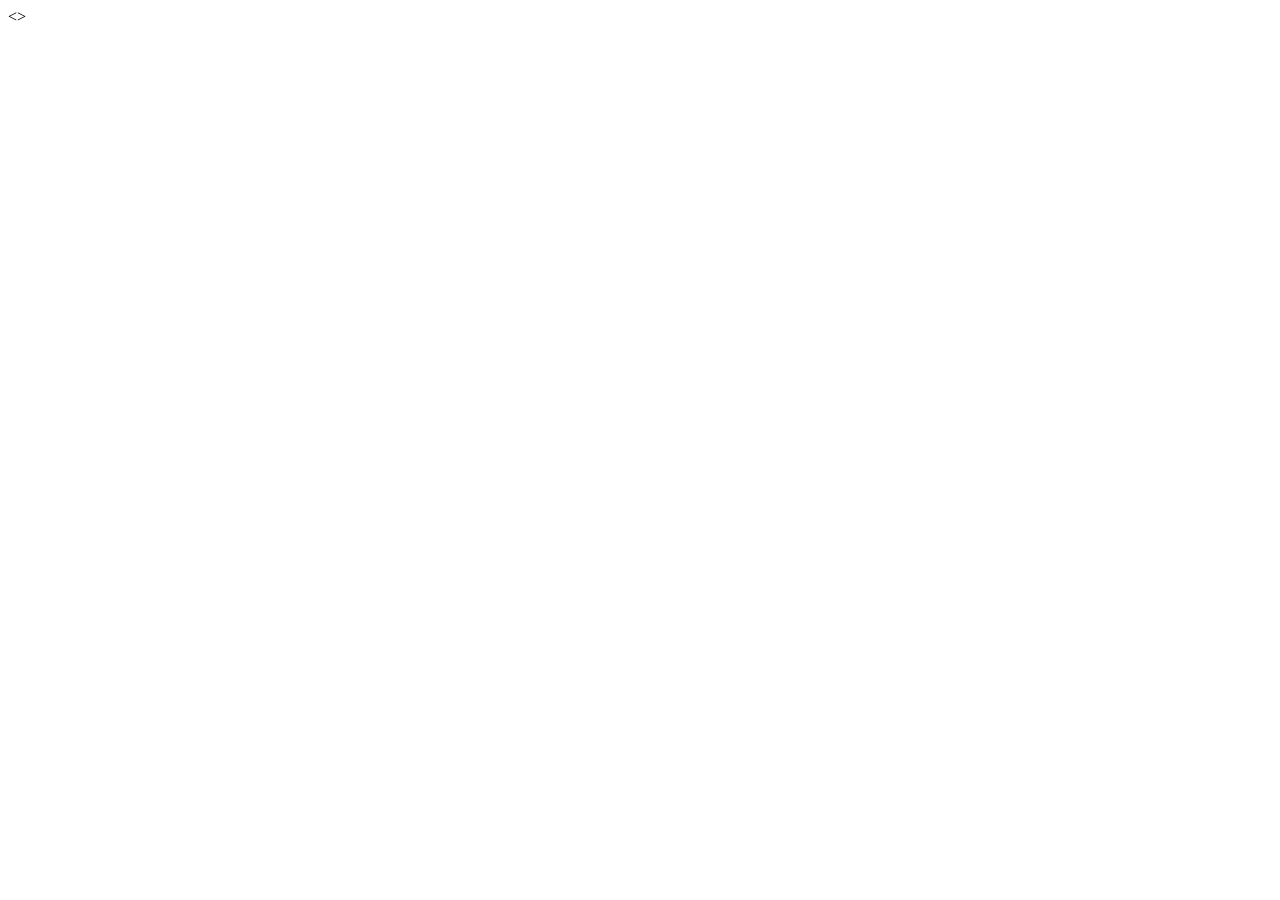
==== commit a033e021: "Update index.html" ====
--- a/index.html
+++ b/index.html
@@ -17,9 +17,9 @@
     <link rel="preconnect" href="https://fonts.gstatic.com" crossorigin />
     <link href="https://fonts.googleapis.com/css2?family=Inter:wght@400;500;600;700&display=swap" rel="stylesheet" />
     THIS IS THE END OF A COMMENT BLOCK, BLOCK TO BE DELETED -->
-    <script type="module" crossorigin src="/assets/index-Bq9Lultk.js"></script>
-    <link rel="stylesheet" crossorigin href="/assets/index-f9UstRz8.css">
-  <link rel="manifest" href="/manifest.webmanifest"><script id="vite-plugin-pwa:register-sw" src="/registerSW.js"></script></head>
+    <script type="module" crossorigin src="/qualicontrol/assets/index-7QT1EAsa.js"></script>
+    <link rel="stylesheet" crossorigin href="/qualicontrol/assets/index-f9UstRz8.css">
+  <>
 
   <body>
     <script id="manus-runtime">window.__MANUS_HOST_DEV__ = false;
